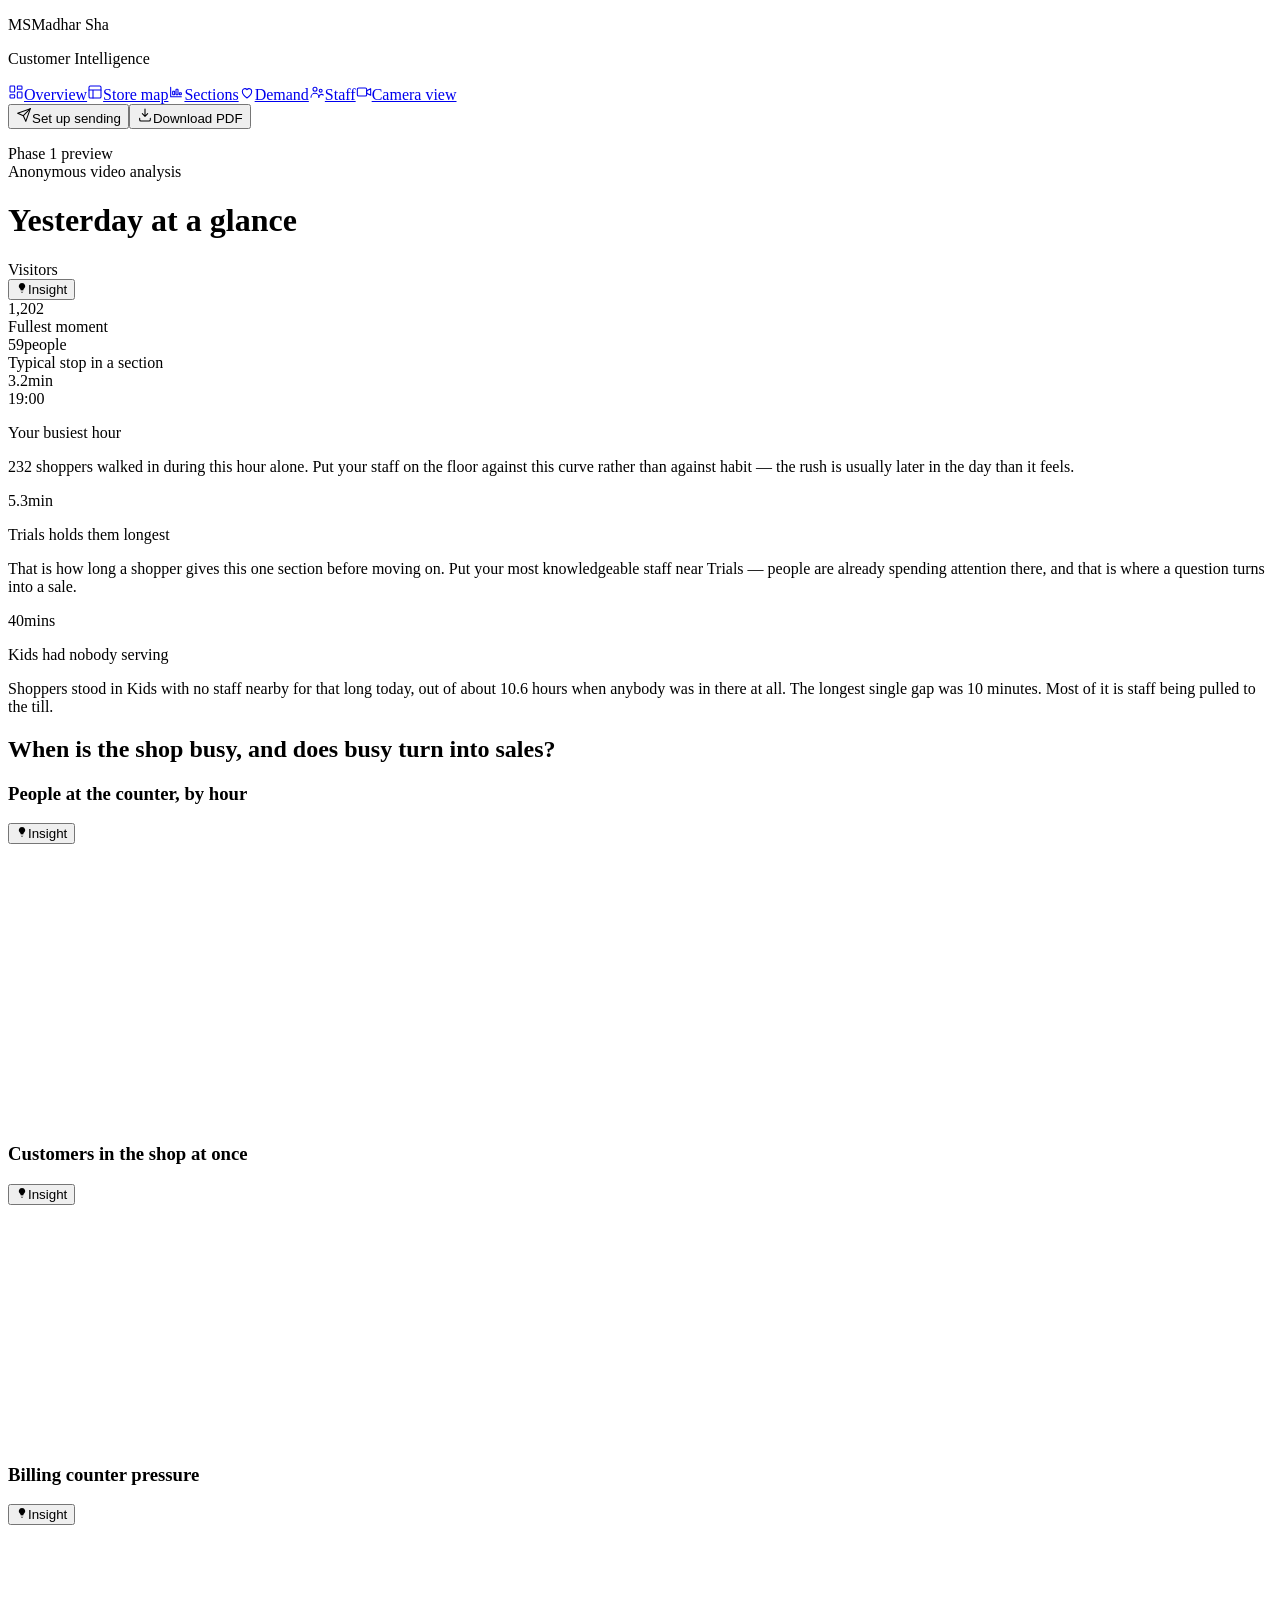
==== index.html @ ca0acdad "Publish dashboard build" ====
<!DOCTYPE html><html lang="en" class="h-full antialiased"><head><meta charSet="utf-8"/><meta name="viewport" content="width=device-width, initial-scale=1"/><link rel="stylesheet" href="/madharsha-demo/_next/static/chunks/265nn-_ug2nml.css" data-precedence="next"/><link rel="preload" as="script" fetchPriority="low" href="/madharsha-demo/_next/static/chunks/10qk6v6416kh8.js"/><script src="/madharsha-demo/_next/static/chunks/0jiit9wxqoj99.js" async=""></script><script src="/madharsha-demo/_next/static/chunks/25o46h8mdjlrg.js" async=""></script><script src="/madharsha-demo/_next/static/chunks/turbopack-3q-wtkj71m_ji.js" async=""></script><script src="/madharsha-demo/_next/static/chunks/3kh2i3ljqhr0g.js" async=""></script><script src="/madharsha-demo/_next/static/chunks/14mrh2-p_w84d.js" async=""></script><script src="/madharsha-demo/_next/static/chunks/3-aqj05c_5vm9.js" async=""></script><script src="/madharsha-demo/_next/static/chunks/3315fi0r4h0th.js" async=""></script><title>Madhar Sha · Customer Intelligence</title><meta name="description" content="Customer analytics and store intelligence for the Madhar Sha showroom."/><link rel="icon" href="/madharsha-demo/favicon.ico?favicon.2vob68tjqpejf.ico" sizes="256x256" type="image/x-icon"/><script src="/madharsha-demo/_next/static/chunks/0cz1d0mv5g_q7.js" noModule=""></script></head><body class="min-h-full"><div hidden=""><!--$--><!--/$--></div><aside class="fixed inset-y-0 left-0 z-20 flex w-14 flex-col border-r border-[color:var(--hairline)] bg-[color:var(--sidebar)] lg:w-[210px]"><div class="border-b border-[color:var(--hairline)] px-3 py-4 lg:px-4"><p class="text-[13px] font-semibold leading-tight text-[color:var(--ink-primary)]"><span class="lg:hidden">MS</span><span class="hidden lg:inline">Madhar Sha</span></p><p class="mt-0.5 hidden text-[10px] uppercase tracking-wider text-[color:var(--ink-muted)] lg:block">Customer Intelligence</p></div><nav class="flex-1 px-2 py-3"><a aria-current="page" title="Overview" class="mb-0.5 flex items-center justify-center gap-2.5 rounded px-3 py-2 text-[13px] transition-colors lg:justify-start bg-[color:var(--accent-soft)] font-medium text-[color:var(--accent)]" href="/madharsha-demo/"><svg viewBox="0 0 24 24" width="16" height="16" fill="none" stroke="currentColor" stroke-width="1.6" stroke-linecap="round" stroke-linejoin="round" aria-hidden="true" class="shrink-0"><rect x="3" y="3" width="7" height="9" rx="1"></rect><rect x="14" y="3" width="7" height="5" rx="1"></rect><rect x="14" y="12" width="7" height="9" rx="1"></rect><rect x="3" y="16" width="7" height="5" rx="1"></rect></svg><span class="hidden lg:inline">Overview</span></a><a title="Store map" class="mb-0.5 flex items-center justify-center gap-2.5 rounded px-3 py-2 text-[13px] transition-colors lg:justify-start text-[color:var(--ink-secondary)] hover:bg-[color:var(--plane)]" href="/madharsha-demo/store/"><svg viewBox="0 0 24 24" width="16" height="16" fill="none" stroke="currentColor" stroke-width="1.6" stroke-linecap="round" stroke-linejoin="round" aria-hidden="true" class="shrink-0"><rect x="3" y="3" width="18" height="18" rx="2"></rect><path d="M3 9h18M9 21V9"></path></svg><span class="hidden lg:inline">Store map</span></a><a title="Sections" class="mb-0.5 flex items-center justify-center gap-2.5 rounded px-3 py-2 text-[13px] transition-colors lg:justify-start text-[color:var(--ink-secondary)] hover:bg-[color:var(--plane)]" href="/madharsha-demo/sections/"><svg viewBox="0 0 24 24" width="16" height="16" fill="none" stroke="currentColor" stroke-width="1.6" stroke-linecap="round" stroke-linejoin="round" aria-hidden="true" class="shrink-0"><path d="M4 19V5M4 19h16"></path><rect x="7" y="11" width="3" height="5" rx="0.5"></rect><rect x="12" y="8" width="3" height="8" rx="0.5"></rect><rect x="17" y="13" width="3" height="3" rx="0.5"></rect></svg><span class="hidden lg:inline">Sections</span></a><a title="Demand" class="mb-0.5 flex items-center justify-center gap-2.5 rounded px-3 py-2 text-[13px] transition-colors lg:justify-start text-[color:var(--ink-secondary)] hover:bg-[color:var(--plane)]" href="/madharsha-demo/demand/"><svg viewBox="0 0 24 24" width="16" height="16" fill="none" stroke="currentColor" stroke-width="1.6" stroke-linecap="round" stroke-linejoin="round" aria-hidden="true" class="shrink-0"><path d="M12 21s-7-4.5-7-10a4 4 0 0 1 7-2.6A4 4 0 0 1 19 11c0 5.5-7 10-7 10z"></path></svg><span class="hidden lg:inline">Demand</span></a><a title="Staff" class="mb-0.5 flex items-center justify-center gap-2.5 rounded px-3 py-2 text-[13px] transition-colors lg:justify-start text-[color:var(--ink-secondary)] hover:bg-[color:var(--plane)]" href="/madharsha-demo/staff/"><svg viewBox="0 0 24 24" width="16" height="16" fill="none" stroke="currentColor" stroke-width="1.6" stroke-linecap="round" stroke-linejoin="round" aria-hidden="true" class="shrink-0"><circle cx="9" cy="8" r="3"></circle><path d="M3 20a6 6 0 0 1 12 0"></path><circle cx="17.5" cy="10" r="2.2"></circle><path d="M14.5 20a4.5 4.5 0 0 1 7 -3.6"></path></svg><span class="hidden lg:inline">Staff</span></a><a title="Camera view" class="mb-0.5 flex items-center justify-center gap-2.5 rounded px-3 py-2 text-[13px] transition-colors lg:justify-start text-[color:var(--ink-secondary)] hover:bg-[color:var(--plane)]" href="/madharsha-demo/camera/"><svg viewBox="0 0 24 24" width="16" height="16" fill="none" stroke="currentColor" stroke-width="1.6" stroke-linecap="round" stroke-linejoin="round" aria-hidden="true" class="shrink-0"><rect x="2" y="6" width="14" height="12" rx="2"></rect><path d="M16 10l6-3v10l-6-3z"></path></svg><span class="hidden lg:inline">Camera view</span></a></nav><div class="border-t border-[color:var(--hairline)] px-2 py-3 lg:px-4"><div><button type="button" title="Set up Telegram delivery" class="flex w-full items-center justify-center gap-2 rounded px-2 py-2 text-[12px] transition-colors disabled:opacity-60 lg:justify-start lg:px-3 bg-[color:var(--accent-soft)] font-medium text-[color:var(--accent)] hover:brightness-95"><svg viewBox="0 0 24 24" width="16" height="16" fill="none" stroke="currentColor" stroke-width="1.6" stroke-linecap="round" stroke-linejoin="round" aria-hidden="true" class="shrink-0"><path d="M21.5 2.5L11 13"></path><path d="M21.5 2.5l-6.8 19-3.7-8.5L2.5 9.3z"></path></svg><span class="hidden lg:inline">Set up sending</span></button><button type="button" title="Download the full PDF report" class="flex w-full items-center justify-center gap-2 rounded px-2 py-2 text-[12px] transition-colors disabled:opacity-60 lg:justify-start lg:px-3 mt-1.5 border border-[color:var(--hairline)] text-[color:var(--ink-secondary)] hover:bg-[color:var(--plane)] hover:text-[color:var(--accent)]"><svg viewBox="0 0 24 24" width="16" height="16" fill="none" stroke="currentColor" stroke-width="1.6" stroke-linecap="round" stroke-linejoin="round" aria-hidden="true" class="shrink-0"><path d="M12 3v11m0 0l-4-4m4 4l4-4"></path><path d="M4 17v2a2 2 0 0 0 2 2h12a2 2 0 0 0 2-2v-2"></path></svg><span class="hidden lg:inline">Download PDF</span></button><div class="hidden lg:block"></div></div></div><div class="hidden border-t border-[color:var(--hairline)] px-4 py-3 lg:block"><p class="text-[10px] leading-relaxed text-[color:var(--ink-muted)]">Phase 1 preview<br/>Anonymous video analysis</p></div></aside><main class="ml-14 min-h-screen px-4 py-5 lg:ml-[210px] lg:px-7 lg:py-6"><div class="mb-5 max-w-3xl"><h1 class="text-[19px] font-semibold tracking-tight">Yesterday at a glance</h1></div><div class="mb-4 grid gap-3 sm:grid-cols-2 lg:grid-cols-3"><div class="rounded border border-[color:var(--hairline)] bg-[color:var(--surface)] p-4"><div class="flex items-start justify-between gap-2"><span class="text-[11px] font-medium uppercase tracking-wide text-[color:var(--ink-secondary)]">Visitors</span><div class="flex shrink-0 items-center gap-1.5"><span class="relative inline-flex"><button type="button" aria-label="Show insight" aria-expanded="false" class="flex h-[22px] items-center gap-1 rounded px-1.5 text-[10px] font-semibold uppercase tracking-wide transition-colors bg-[color:var(--accent-soft)] text-[color:var(--accent)] hover:bg-[color:var(--accent)] hover:text-white"><svg viewBox="0 0 24 24" width="12" height="12" fill="currentColor" aria-hidden="true"><path d="M12 2a6.5 6.5 0 0 0-3.9 11.7c.5.4.8.9.9 1.5l.1.6h5.8l.1-.6c.1-.6.4-1.1.9-1.5A6.5 6.5 0 0 0 12 2z"></path><path d="M9.4 17.2h5.2v1.5H9.4zM10.3 20h3.4v1.4h-3.4z" opacity="0.7"></path></svg>Insight</button></span></div></div><div class="mt-2 flex items-baseline gap-1"><span class="text-[26px] font-semibold leading-none text-[color:var(--ink-primary)]">1,202</span></div></div><div class="rounded border border-[color:var(--hairline)] bg-[color:var(--surface)] p-4"><div class="flex items-start justify-between gap-2"><span class="text-[11px] font-medium uppercase tracking-wide text-[color:var(--ink-secondary)]">Fullest moment</span><div class="flex shrink-0 items-center gap-1.5"></div></div><div class="mt-2 flex items-baseline gap-1"><span class="text-[26px] font-semibold leading-none text-[color:var(--ink-primary)]">59</span><span class="text-sm text-[color:var(--ink-secondary)]">people</span></div></div><div class="rounded border border-[color:var(--hairline)] bg-[color:var(--surface)] p-4"><div class="flex items-start justify-between gap-2"><span class="text-[11px] font-medium uppercase tracking-wide text-[color:var(--ink-secondary)]">Typical stop in a section</span><div class="flex shrink-0 items-center gap-1.5"></div></div><div class="mt-2 flex items-baseline gap-1"><span class="text-[26px] font-semibold leading-none text-[color:var(--ink-primary)]">3.2</span><span class="text-sm text-[color:var(--ink-secondary)]">min</span></div></div></div><div class="grid items-start gap-3 lg:grid-cols-3"><div class="flex flex-col rounded border border-[color:var(--hairline)] bg-[color:var(--surface)] p-4"><div class="mb-3 flex items-start justify-between gap-2"><div class="flex items-baseline gap-1.5"><span class="text-[26px] font-semibold leading-none tracking-tight text-[color:var(--ink-primary)]">19:00</span></div></div><p class="text-sm font-semibold leading-snug text-[color:var(--ink-primary)]">Your busiest hour</p><p class="mt-1.5 text-xs leading-relaxed text-[color:var(--ink-secondary)]">232 shoppers walked in during this hour alone. Put your staff on the floor against this curve rather than against habit — the rush is usually later in the day than it feels.</p></div><div class="flex flex-col rounded border border-[color:var(--hairline)] bg-[color:var(--surface)] p-4"><div class="mb-3 flex items-start justify-between gap-2"><div class="flex items-baseline gap-1.5"><span class="text-[26px] font-semibold leading-none tracking-tight text-[color:var(--ink-primary)]">5.3</span><span class="text-base font-medium text-[color:var(--ink-secondary)]">min</span></div></div><p class="text-sm font-semibold leading-snug text-[color:var(--ink-primary)]">Trials holds them longest</p><p class="mt-1.5 text-xs leading-relaxed text-[color:var(--ink-secondary)]">That is how long a shopper gives this one section before moving on. Put your most knowledgeable staff near Trials — people are already spending attention there, and that is where a question turns into a sale.</p></div><div class="flex flex-col rounded border border-[color:var(--hairline)] bg-[color:var(--surface)] p-4"><div class="mb-3 flex items-start justify-between gap-2"><div class="flex items-baseline gap-1.5"><span class="text-[26px] font-semibold leading-none tracking-tight text-[color:var(--ink-primary)]">40</span><span class="text-base font-medium text-[color:var(--ink-secondary)]">mins</span></div></div><p class="text-sm font-semibold leading-snug text-[color:var(--ink-primary)]">Kids had nobody serving</p><p class="mt-1.5 text-xs leading-relaxed text-[color:var(--ink-secondary)]">Shoppers stood in Kids with no staff nearby for that long today, out of about 10.6 hours when anybody was in there at all. The longest single gap was 10 minutes. Most of it is staff being pulled to the till.</p></div></div><div class="mb-3 mt-8 border-t border-[color:var(--hairline)] pt-5"><h2 class="text-[15px] font-semibold tracking-tight text-[color:var(--ink-primary)]">When is the shop busy, and does busy turn into sales?</h2></div><div class="grid items-start gap-3 lg:grid-cols-2"><section class="flex flex-col rounded border border-[color:var(--hairline)] bg-[color:var(--surface)] p-4 lg:col-span-2"><header class="mb-3 flex items-start justify-between gap-3"><h3 class="min-w-0 text-[13px] font-semibold leading-tight text-[color:var(--ink-primary)]">People at the counter, by hour</h3><div class="flex shrink-0 items-center gap-1.5"><span class="relative inline-flex"><button type="button" aria-label="Show insight" aria-expanded="false" class="flex h-[22px] items-center gap-1 rounded px-1.5 text-[10px] font-semibold uppercase tracking-wide transition-colors bg-[color:var(--accent-soft)] text-[color:var(--accent)] hover:bg-[color:var(--accent)] hover:text-white"><svg viewBox="0 0 24 24" width="12" height="12" fill="currentColor" aria-hidden="true"><path d="M12 2a6.5 6.5 0 0 0-3.9 11.7c.5.4.8.9.9 1.5l.1.6h5.8l.1-.6c.1-.6.4-1.1.9-1.5A6.5 6.5 0 0 0 12 2z"></path><path d="M9.4 17.2h5.2v1.5H9.4zM10.3 20h3.4v1.4h-3.4z" opacity="0.7"></path></svg>Insight</button></span></div></header><div class="min-w-0 overflow-x-auto"><div role="img" aria-label="People at the counter by hour" class="" style="height:280px;width:100%"></div></div></section><section class="flex flex-col rounded border border-[color:var(--hairline)] bg-[color:var(--surface)] p-4 "><header class="mb-3 flex items-start justify-between gap-3"><h3 class="min-w-0 text-[13px] font-semibold leading-tight text-[color:var(--ink-primary)]">Customers in the shop at once</h3><div class="flex shrink-0 items-center gap-1.5"><span class="relative inline-flex"><button type="button" aria-label="Show insight" aria-expanded="false" class="flex h-[22px] items-center gap-1 rounded px-1.5 text-[10px] font-semibold uppercase tracking-wide transition-colors bg-[color:var(--accent-soft)] text-[color:var(--accent)] hover:bg-[color:var(--accent)] hover:text-white"><svg viewBox="0 0 24 24" width="12" height="12" fill="currentColor" aria-hidden="true"><path d="M12 2a6.5 6.5 0 0 0-3.9 11.7c.5.4.8.9.9 1.5l.1.6h5.8l.1-.6c.1-.6.4-1.1.9-1.5A6.5 6.5 0 0 0 12 2z"></path><path d="M9.4 17.2h5.2v1.5H9.4zM10.3 20h3.4v1.4h-3.4z" opacity="0.7"></path></svg>Insight</button></span></div></header><div class="min-w-0 overflow-x-auto"><div role="img" aria-label="Store occupancy over time" class="" style="height:240px;width:100%"></div></div></section><section class="flex flex-col rounded border border-[color:var(--hairline)] bg-[color:var(--surface)] p-4 "><header class="mb-3 flex items-start justify-between gap-3"><h3 class="min-w-0 text-[13px] font-semibold leading-tight text-[color:var(--ink-primary)]">Billing counter pressure</h3><div class="flex shrink-0 items-center gap-1.5"><span class="relative inline-flex"><button type="button" aria-label="Show insight" aria-expanded="false" class="flex h-[22px] items-center gap-1 rounded px-1.5 text-[10px] font-semibold uppercase tracking-wide transition-colors bg-[color:var(--accent-soft)] text-[color:var(--accent)] hover:bg-[color:var(--accent)] hover:text-white"><svg viewBox="0 0 24 24" width="12" height="12" fill="currentColor" aria-hidden="true"><path d="M12 2a6.5 6.5 0 0 0-3.9 11.7c.5.4.8.9.9 1.5l.1.6h5.8l.1-.6c.1-.6.4-1.1.9-1.5A6.5 6.5 0 0 0 12 2z"></path><path d="M9.4 17.2h5.2v1.5H9.4zM10.3 20h3.4v1.4h-3.4z" opacity="0.7"></path></svg>Insight</button></span></div></header><div class="min-w-0 overflow-x-auto"><div role="img" aria-label="Billing queue pressure" class="" style="height:240px;width:100%"></div></div></section></div><!--$--><!--/$--></main><script src="/madharsha-demo/_next/static/chunks/10qk6v6416kh8.js" id="_R_" async=""></script><script>(self.__next_f=self.__next_f||[]).push([0])</script><script>self.__next_f.push([1,"1:\"$Sreact.fragment\"\n2:I[87771,[\"/madharsha-demo/_next/static/chunks/3kh2i3ljqhr0g.js\",\"/madharsha-demo/_next/static/chunks/14mrh2-p_w84d.js\"],\"default\"]\n3:I[39756,[\"/madharsha-demo/_next/static/chunks/3kh2i3ljqhr0g.js\",\"/madharsha-demo/_next/static/chunks/14mrh2-p_w84d.js\"],\"default\"]\n4:I[37457,[\"/madharsha-demo/_next/static/chunks/3kh2i3ljqhr0g.js\",\"/madharsha-demo/_next/static/chunks/14mrh2-p_w84d.js\"],\"default\"]\n6:I[97367,[\"/madharsha-demo/_next/static/chunks/3kh2i3ljqhr0g.js\",\"/madharsha-demo/_next/static/chunks/14mrh2-p_w84d.js\"],\"OutletBoundary\"]\n7:\"$Sreact.suspense\"\n9:I[97367,[\"/madharsha-demo/_next/static/chunks/3kh2i3ljqhr0g.js\",\"/madharsha-demo/_next/static/chunks/14mrh2-p_w84d.js\"],\"ViewportBoundary\"]\nb:I[97367,[\"/madharsha-demo/_next/static/chunks/3kh2i3ljqhr0g.js\",\"/madharsha-demo/_next/static/chunks/14mrh2-p_w84d.js\"],\"MetadataBoundary\"]\nd:I[68027,[\"/madharsha-demo/_next/static/chunks/3kh2i3ljqhr0g.js\",\"/madharsha-demo/_next/static/chunks/14mrh2-p_w84d.js\"],\"default\",1]\n:HL[\"/madharsha-demo/_next/static/chunks/265nn-_ug2nml.css\",\"style\"]\n"])</script><script>self.__next_f.push([1,"0:{\"P\":null,\"c\":[\"\",\"\"],\"q\":\"\",\"i\":false,\"f\":[[[\"\",{\"children\":[\"__PAGE__\",{}]},\"$undefined\",\"$undefined\",16],[[\"$\",\"$1\",\"c\",{\"children\":[[[\"$\",\"link\",\"0\",{\"rel\":\"stylesheet\",\"href\":\"/madharsha-demo/_next/static/chunks/265nn-_ug2nml.css\",\"precedence\":\"next\",\"crossOrigin\":\"$undefined\",\"nonce\":\"$undefined\"}],[\"$\",\"script\",\"script-0\",{\"src\":\"/madharsha-demo/_next/static/chunks/3kh2i3ljqhr0g.js\",\"async\":true,\"nonce\":\"$undefined\"}],[\"$\",\"script\",\"script-1\",{\"src\":\"/madharsha-demo/_next/static/chunks/14mrh2-p_w84d.js\",\"async\":true,\"nonce\":\"$undefined\"}]],[\"$\",\"html\",null,{\"lang\":\"en\",\"className\":\"h-full antialiased\",\"children\":[\"$\",\"body\",null,{\"className\":\"min-h-full\",\"suppressHydrationWarning\":true,\"children\":[[\"$\",\"$L2\",null,{}],[\"$\",\"main\",null,{\"className\":\"ml-14 min-h-screen px-4 py-5 lg:ml-[210px] lg:px-7 lg:py-6\",\"children\":[\"$\",\"$L3\",null,{\"parallelRouterKey\":\"children\",\"error\":\"$undefined\",\"errorStyles\":\"$undefined\",\"errorScripts\":\"$undefined\",\"template\":[\"$\",\"$L4\",null,{}],\"templateStyles\":\"$undefined\",\"templateScripts\":\"$undefined\",\"notFound\":[[[\"$\",\"title\",null,{\"children\":\"404: This page could not be found.\"}],[\"$\",\"div\",null,{\"style\":{\"fontFamily\":\"system-ui,\\\"Segoe UI\\\",Roboto,Helvetica,Arial,sans-serif,\\\"Apple Color Emoji\\\",\\\"Segoe UI Emoji\\\"\",\"height\":\"100vh\",\"textAlign\":\"center\",\"display\":\"flex\",\"flexDirection\":\"column\",\"alignItems\":\"center\",\"justifyContent\":\"center\"},\"children\":[\"$\",\"div\",null,{\"children\":[[\"$\",\"style\",null,{\"dangerouslySetInnerHTML\":{\"__html\":\"body{color:#000;background:#fff;margin:0}.next-error-h1{border-right:1px solid rgba(0,0,0,.3)}@media (prefers-color-scheme:dark){body{color:#fff;background:#000}.next-error-h1{border-right:1px solid rgba(255,255,255,.3)}}\"}}],[\"$\",\"h1\",null,{\"className\":\"next-error-h1\",\"style\":{\"display\":\"inline-block\",\"margin\":\"0 20px 0 0\",\"padding\":\"0 23px 0 0\",\"fontSize\":24,\"fontWeight\":500,\"verticalAlign\":\"top\",\"lineHeight\":\"49px\"},\"children\":404}],[\"$\",\"div\",null,{\"style\":{\"display\":\"inline-block\"},\"children\":[\"$\",\"h2\",null,{\"style\":{\"fontSize\":14,\"fontWeight\":400,\"lineHeight\":\"49px\",\"margin\":0},\"children\":\"This page could not be found.\"}]}]]}]}]],[]],\"forbidden\":\"$undefined\",\"unauthorized\":\"$undefined\"}]}]]}]}]]}],{\"children\":[[\"$\",\"$1\",\"c\",{\"children\":[\"$L5\",[[\"$\",\"script\",\"script-0\",{\"src\":\"/madharsha-demo/_next/static/chunks/3-aqj05c_5vm9.js\",\"async\":true,\"nonce\":\"$undefined\"}],[\"$\",\"script\",\"script-1\",{\"src\":\"/madharsha-demo/_next/static/chunks/3315fi0r4h0th.js\",\"async\":true,\"nonce\":\"$undefined\"}]],[\"$\",\"$L6\",null,{\"children\":[\"$\",\"$7\",null,{\"name\":\"Next.MetadataOutlet\",\"children\":\"$@8\"}]}]]}],{},null,false,null]},null,false,null],[\"$\",\"$1\",\"h\",{\"children\":[null,[\"$\",\"$L9\",null,{\"children\":\"$La\"}],[\"$\",\"div\",null,{\"hidden\":true,\"children\":[\"$\",\"$Lb\",null,{\"children\":[\"$\",\"$7\",null,{\"name\":\"Next.Metadata\",\"children\":\"$Lc\"}]}]}],null]}],false]],\"m\":\"$undefined\",\"G\":[\"$d\",[[\"$\",\"link\",\"0\",{\"rel\":\"stylesheet\",\"href\":\"/madharsha-demo/_next/static/chunks/265nn-_ug2nml.css\",\"precedence\":\"next\",\"crossOrigin\":\"$undefined\",\"nonce\":\"$undefined\"}]]],\"S\":true,\"h\":null,\"s\":\"$undefined\",\"l\":\"$undefined\",\"p\":\"$undefined\",\"d\":\"$undefined\",\"b\":\"v3IBdxbj2Cp2BBjdvb1cp\"}\n"])</script><script>self.__next_f.push([1,"a:[[\"$\",\"meta\",\"0\",{\"charSet\":\"utf-8\"}],[\"$\",\"meta\",\"1\",{\"name\":\"viewport\",\"content\":\"width=device-width, initial-scale=1\"}]]\n"])</script><script>self.__next_f.push([1,"e:I[27201,[\"/madharsha-demo/_next/static/chunks/3kh2i3ljqhr0g.js\",\"/madharsha-demo/_next/static/chunks/14mrh2-p_w84d.js\"],\"IconMark\"]\n8:null\nc:[[\"$\",\"title\",\"0\",{\"children\":\"Madhar Sha · Customer Intelligence\"}],[\"$\",\"meta\",\"1\",{\"name\":\"description\",\"content\":\"Customer analytics and store intelligence for the Madhar Sha showroom.\"}],[\"$\",\"link\",\"2\",{\"rel\":\"icon\",\"href\":\"/madharsha-demo/favicon.ico?favicon.2vob68tjqpejf.ico\",\"sizes\":\"256x256\",\"type\":\"image/x-icon\"}],[\"$\",\"$Le\",\"3\",{}]]\n"])</script><script>self.__next_f.push([1,"f:I[24679,[\"/madharsha-demo/_next/static/chunks/3kh2i3ljqhr0g.js\",\"/madharsha-demo/_next/static/chunks/14mrh2-p_w84d.js\",\"/madharsha-demo/_next/static/chunks/3-aqj05c_5vm9.js\",\"/madharsha-demo/_next/static/chunks/3315fi0r4h0th.js\"],\"default\"]\n"])</script><script>self.__next_f.push([1,"5:[[\"$\",\"div\",null,{\"className\":\"mb-5 max-w-3xl\",\"children\":[\"$\",\"h1\",null,{\"className\":\"text-[19px] font-semibold tracking-tight\",\"children\":\"Yesterday at a glance\"}]}],[\"$\",\"div\",null,{\"className\":\"mb-4 grid gap-3 sm:grid-cols-2 lg:grid-cols-3\",\"children\":[[\"$\",\"div\",null,{\"className\":\"rounded border border-[color:var(--hairline)] bg-[color:var(--surface)] p-4\",\"children\":[[\"$\",\"div\",null,{\"className\":\"flex items-start justify-between gap-2\",\"children\":[[\"$\",\"span\",null,{\"className\":\"text-[11px] font-medium uppercase tracking-wide text-[color:var(--ink-secondary)]\",\"children\":\"Visitors\"}],[\"$\",\"div\",null,{\"className\":\"flex shrink-0 items-center gap-1.5\",\"children\":[[\"$\",\"$Lf\",null,{\"text\":\"Trade is concentrated rather than spread evenly, and 19:00 is the crest of it. Roster against the shape of the day rather than against the daily total, which hides the peak entirely.\"}],null]}]]}],[\"$\",\"div\",null,{\"className\":\"mt-2 flex items-baseline gap-1\",\"children\":[[\"$\",\"span\",null,{\"className\":\"text-[26px] font-semibold leading-none text-[color:var(--ink-primary)]\",\"children\":\"1,202\"}],\"$undefined\"]}]]}],[\"$\",\"div\",null,{\"className\":\"rounded border border-[color:var(--hairline)] bg-[color:var(--surface)] p-4\",\"children\":[[\"$\",\"div\",null,{\"className\":\"flex items-start justify-between gap-2\",\"children\":[[\"$\",\"span\",null,{\"className\":\"text-[11px] font-medium uppercase tracking-wide text-[color:var(--ink-secondary)]\",\"children\":\"Fullest moment\"}],[\"$\",\"div\",null,{\"className\":\"flex shrink-0 items-center gap-1.5\",\"children\":[\"$undefined\",null]}]]}],[\"$\",\"div\",null,{\"className\":\"mt-2 flex items-baseline gap-1\",\"children\":[[\"$\",\"span\",null,{\"className\":\"text-[26px] font-semibold leading-none text-[color:var(--ink-primary)]\",\"children\":\"59\"}],[\"$\",\"span\",null,{\"className\":\"text-sm text-[color:var(--ink-secondary)]\",\"children\":\"people\"}]]}]]}],[\"$\",\"div\",null,{\"className\":\"rounded border border-[color:var(--hairline)] bg-[color:var(--surface)] p-4\",\"children\":[[\"$\",\"div\",null,{\"className\":\"flex items-start justify-between gap-2\",\"children\":[[\"$\",\"span\",null,{\"className\":\"text-[11px] font-medium uppercase tracking-wide text-[color:var(--ink-secondary)]\",\"children\":\"Typical stop in a section\"}],[\"$\",\"div\",null,{\"className\":\"flex shrink-0 items-center gap-1.5\",\"children\":[\"$undefined\",null]}]]}],[\"$\",\"div\",null,{\"className\":\"mt-2 flex items-baseline gap-1\",\"children\":[[\"$\",\"span\",null,{\"className\":\"text-[26px] font-semibold leading-none text-[color:var(--ink-primary)]\",\"children\":\"3.2\"}],[\"$\",\"span\",null,{\"className\":\"text-sm text-[color:var(--ink-secondary)]\",\"children\":\"min\"}]]}]]}]]}],[\"$\",\"div\",null,{\"className\":\"grid items-start gap-3 lg:grid-cols-3\",\"children\":[[\"$\",\"div\",null,{\"className\":\"flex flex-col rounded border border-[color:var(--hairline)] bg-[color:var(--surface)] p-4\",\"children\":[[\"$\",\"div\",null,{\"className\":\"mb-3 flex items-start justify-between gap-2\",\"children\":[[\"$\",\"div\",null,{\"className\":\"flex items-baseline gap-1.5\",\"children\":[[\"$\",\"span\",null,{\"className\":\"text-[26px] font-semibold leading-none tracking-tight text-[color:var(--ink-primary)]\",\"children\":\"19:00\"}],\"$undefined\"]}],null]}],[\"$\",\"p\",null,{\"className\":\"text-sm font-semibold leading-snug text-[color:var(--ink-primary)]\",\"children\":\"Your busiest hour\"}],[\"$\",\"p\",null,{\"className\":\"mt-1.5 text-xs leading-relaxed text-[color:var(--ink-secondary)]\",\"children\":\"232 shoppers walked in during this hour alone. Put your staff on the floor against this curve rather than against habit — the rush is usually later in the day than it feels.\"}]]}],[\"$\",\"div\",null,{\"className\":\"flex flex-col rounded border border-[color:var(--hairline)] bg-[color:var(--surface)] p-4\",\"children\":[[\"$\",\"div\",null,{\"className\":\"mb-3 flex items-start justify-between gap-2\",\"children\":[[\"$\",\"div\",null,{\"className\":\"flex items-baseline gap-1.5\",\"children\":[[\"$\",\"span\",null,{\"className\":\"text-[26px] font-semibold leading-none tracking-tight text-[color:var(--ink-primary)]\",\"children\":\"5.3\"}],[\"$\",\"span\",null,{\"className\":\"text-base font-medium text-[color:var(--ink-secondary)]\",\"children\":\"min\"}]]}],\"$L10\"]}],\"$L11\",\"$L12\"]}],\"$L13\"]}],\"$L14\",\"$L15\"]\n"])</script><script>self.__next_f.push([1,"16:I[60371,[\"/madharsha-demo/_next/static/chunks/3kh2i3ljqhr0g.js\",\"/madharsha-demo/_next/static/chunks/14mrh2-p_w84d.js\",\"/madharsha-demo/_next/static/chunks/3-aqj05c_5vm9.js\",\"/madharsha-demo/_next/static/chunks/3315fi0r4h0th.js\"],\"CounterThroughputChart\"]\n17:I[60371,[\"/madharsha-demo/_next/static/chunks/3kh2i3ljqhr0g.js\",\"/madharsha-demo/_next/static/chunks/14mrh2-p_w84d.js\",\"/madharsha-demo/_next/static/chunks/3-aqj05c_5vm9.js\",\"/madharsha-demo/_next/static/chunks/3315fi0r4h0th.js\"],\"OccupancyChart\"]\n10:null\n11:[\"$\",\"p\",null,{\"className\":\"text-sm font-semibold leading-snug text-[color:var(--ink-primary)]\",\"children\":\"Trials holds them longest\"}]\n12:[\"$\",\"p\",null,{\"className\":\"mt-1.5 text-xs leading-relaxed text-[color:var(--ink-secondary)]\",\"children\":\"That is how long a shopper gives this one section before moving on. Put your most knowledgeable staff near Trials — people are already spending attention there, and that is where a question turns into a sale.\"}]\n13:[\"$\",\"div\",null,{\"className\":\"flex flex-col rounded border border-[color:var(--hairline)] bg-[color:var(--surface)] p-4\",\"children\":[[\"$\",\"div\",null,{\"className\":\"mb-3 flex items-start justify-between gap-2\",\"children\":[[\"$\",\"div\",null,{\"className\":\"flex items-baseline gap-1.5\",\"children\":[[\"$\",\"span\",null,{\"className\":\"text-[26px] font-semibold leading-none tracking-tight text-[color:var(--ink-primary)]\",\"children\":\"40\"}],[\"$\",\"span\",null,{\"className\":\"text-base font-medium text-[color:var(--ink-secondary)]\",\"children\":\"mins\"}]]}],null]}],[\"$\",\"p\",null,{\"className\":\"text-sm font-semibold leading-snug text-[color:var(--ink-primary)]\",\"children\":\"Kids had nobody serving\"}],[\"$\",\"p\",null,{\"className\":\"mt-1.5 text-xs leading-relaxed text-[color:var(--ink-secondary)]\",\"children\":\"Shoppers stood in Kids with no staff nearby for that long today, out of about 10.6 hours when anybody was in there at all. The longest single gap was 10 minutes. Most of it is staff being pulled to the till.\"}]]}]\n14:[\"$\",\"div\",null,{\"className\":\"mb-3 mt-8 border-t border-[color:var(--hairline)] pt-5\",\"children\":[\"$\",\"h2\",null,{\"className\":\"text-[15px] font-semibold tracking-tight text-[color:var(--ink-primary)]\",\"children\":\"When is the shop busy, and does busy turn into sales?\"}]}]\n"])</script><script>self.__next_f.push([1,"15:[\"$\",\"div\",null,{\"className\":\"grid items-start gap-3 lg:grid-cols-2\",\"children\":[[\"$\",\"section\",null,{\"className\":\"flex flex-col rounded border border-[color:var(--hairline)] bg-[color:var(--surface)] p-4 lg:col-span-2\",\"children\":[[\"$\",\"header\",null,{\"className\":\"mb-3 flex items-start justify-between gap-3\",\"children\":[[\"$\",\"h3\",null,{\"className\":\"min-w-0 text-[13px] font-semibold leading-tight text-[color:var(--ink-primary)]\",\"children\":\"People at the counter, by hour\"}],[\"$\",\"div\",null,{\"className\":\"flex shrink-0 items-center gap-1.5\",\"children\":[[\"$\",\"$Lf\",null,{\"text\":\"The counter is busiest at 18:00. This counts people reaching the till, not people buying -- Phase 1 has no billing-system link, so a sale is not something the cameras can see.\"}],null]}]]}],[\"$\",\"div\",null,{\"className\":\"min-w-0 overflow-x-auto\",\"children\":[\"$\",\"$L16\",null,{\"rows\":[{\"hour\":10,\"label\":\"10:00\",\"people\":15,\"median_wait_s\":134},{\"hour\":11,\"label\":\"11:00\",\"people\":13,\"median_wait_s\":106},{\"hour\":12,\"label\":\"12:00\",\"people\":13,\"median_wait_s\":148},{\"hour\":13,\"label\":\"13:00\",\"people\":20,\"median_wait_s\":103},{\"hour\":14,\"label\":\"14:00\",\"people\":17,\"median_wait_s\":164},{\"hour\":15,\"label\":\"15:00\",\"people\":26,\"median_wait_s\":120},{\"hour\":16,\"label\":\"16:00\",\"people\":24,\"median_wait_s\":159},{\"hour\":17,\"label\":\"17:00\",\"people\":32,\"median_wait_s\":171},{\"hour\":18,\"label\":\"18:00\",\"people\":59,\"median_wait_s\":162},{\"hour\":19,\"label\":\"19:00\",\"people\":58,\"median_wait_s\":142},{\"hour\":20,\"label\":\"20:00\",\"people\":40,\"median_wait_s\":146},{\"hour\":21,\"label\":\"21:00\",\"people\":6,\"median_wait_s\":140}]}]}],false]}],[\"$\",\"section\",null,{\"className\":\"flex flex-col rounded border border-[color:var(--hairline)] bg-[color:var(--surface)] p-4 \",\"children\":[[\"$\",\"header\",null,{\"className\":\"mb-3 flex items-start justify-between gap-3\",\"children\":[[\"$\",\"h3\",null,{\"className\":\"min-w-0 text-[13px] font-semibold leading-tight text-[color:var(--ink-primary)]\",\"children\":\"Customers in the shop at once\"}],[\"$\",\"div\",null,{\"className\":\"flex shrink-0 items-center gap-1.5\",\"children\":[[\"$\",\"$Lf\",null,{\"text\":\"The floor is fullest around 19:15. Sustained peaks are when the shop starts to feel crowded to a customer, which is usually before the team notices.\"}],null]}]]}],[\"$\",\"div\",null,{\"className\":\"min-w-0 overflow-x-auto\",\"children\":[\"$\",\"$L17\",null,{\"rows\":[{\"t\":\"10:00\",\"people\":5},{\"t\":\"10:05\",\"people\":10},{\"t\":\"10:10\",\"people\":11},{\"t\":\"10:15\",\"people\":11},{\"t\":\"10:20\",\"people\":4},{\"t\":\"10:25\",\"people\":7},{\"t\":\"10:30\",\"people\":10},{\"t\":\"10:35\",\"people\":10},{\"t\":\"10:40\",\"people\":7},{\"t\":\"10:45\",\"people\":11},{\"t\":\"10:50\",\"people\":13},{\"t\":\"10:55\",\"people\":14},{\"t\":\"11:00\",\"people\":14},{\"t\":\"11:05\",\"people\":19},{\"t\":\"11:10\",\"people\":17},{\"t\":\"11:15\",\"people\":12},{\"t\":\"11:20\",\"people\":12},{\"t\":\"11:25\",\"people\":11},{\"t\":\"11:30\",\"people\":13},{\"t\":\"11:35\",\"people\":16},{\"t\":\"11:40\",\"people\":8},{\"t\":\"11:45\",\"people\":8},{\"t\":\"11:50\",\"people\":8},{\"t\":\"11:55\",\"people\":10},{\"t\":\"12:00\",\"people\":11},{\"t\":\"12:05\",\"people\":12},{\"t\":\"12:10\",\"people\":13},{\"t\":\"12:15\",\"people\":14},{\"t\":\"12:20\",\"people\":17},{\"t\":\"12:25\",\"people\":17},{\"t\":\"12:30\",\"people\":15},{\"t\":\"12:35\",\"people\":10},{\"t\":\"12:40\",\"people\":11},{\"t\":\"12:45\",\"people\":15},{\"t\":\"12:50\",\"people\":17},{\"t\":\"12:55\",\"people\":18},{\"t\":\"13:00\",\"people\":17},{\"t\":\"13:05\",\"people\":18},{\"t\":\"13:10\",\"people\":19},{\"t\":\"13:15\",\"people\":19},{\"t\":\"13:20\",\"people\":21},{\"t\":\"13:25\",\"people\":18},{\"t\":\"13:30\",\"people\":16},{\"t\":\"13:35\",\"people\":22},{\"t\":\"13:40\",\"people\":16},{\"t\":\"13:45\",\"people\":14},{\"t\":\"13:50\",\"people\":19},{\"t\":\"13:55\",\"people\":21},{\"t\":\"14:00\",\"people\":21},{\"t\":\"14:05\",\"people\":20},{\"t\":\"14:10\",\"people\":19},{\"t\":\"14:15\",\"people\":14},{\"t\":\"14:20\",\"people\":13},{\"t\":\"14:25\",\"people\":12},{\"t\":\"14:30\",\"people\":15},{\"t\":\"14:35\",\"people\":18},{\"t\":\"14:40\",\"people\":17},{\"t\":\"14:45\",\"people\":18},{\"t\":\"14:50\",\"people\":23},{\"t\":\"14:55\",\"people\":24},{\"t\":\"15:00\",\"people\":20},{\"t\":\"15:05\",\"people\":18},{\"t\":\"15:10\",\"people\":27},{\"t\":\"15:15\",\"people\":29},{\"t\":\"15:20\",\"people\":28},{\"t\":\"15:25\",\"people\":18},{\"t\":\"15:30\",\"people\":19},{\"t\":\"15:35\",\"people\":15},{\"t\":\"15:40\",\"people\":16},{\"t\":\"15:45\",\"people\":21},{\"t\":\"15:50\",\"people\":24},{\"t\":\"15:55\",\"people\":22},{\"t\":\"16:00\",\"people\":16},{\"t\":\"16:05\",\"people\":20},{\"t\":\"16:10\",\"people\":20},{\"t\":\"16:15\",\"people\":24},{\"t\":\"16:20\",\"people\":22},{\"t\":\"16:25\",\"people\":16},{\"t\":\"16:30\",\"people\":16},{\"t\":\"16:35\",\"people\":20},{\"t\":\"16:40\",\"people\":26},{\"t\":\"16:45\",\"people\":24},{\"t\":\"16:50\",\"people\":22},{\"t\":\"16:55\",\"people\":25},{\"t\":\"17:00\",\"people\":23},{\"t\":\"17:05\",\"people\":30},{\"t\":\"17:10\",\"people\":27},{\"t\":\"17:15\",\"people\":28},{\"t\":\"17:20\",\"people\":28},{\"t\":\"17:25\",\"people\":27},{\"t\":\"17:30\",\"people\":28},{\"t\":\"17:35\",\"people\":27},{\"t\":\"17:40\",\"people\":23},{\"t\":\"17:45\",\"people\":25},{\"t\":\"17:50\",\"people\":33},{\"t\":\"17:55\",\"people\":28},{\"t\":\"18:00\",\"people\":35},{\"t\":\"18:05\",\"people\":34},{\"t\":\"18:10\",\"people\":40},{\"t\":\"18:15\",\"people\":43},{\"t\":\"18:20\",\"people\":45},{\"t\":\"18:25\",\"people\":39},{\"t\":\"18:30\",\"people\":36},{\"t\":\"18:35\",\"people\":45},{\"t\":\"18:40\",\"people\":58},{\"t\":\"18:45\",\"people\":54},{\"t\":\"18:50\",\"people\":49},{\"t\":\"18:55\",\"people\":39},{\"t\":\"19:00\",\"people\":46},{\"t\":\"19:05\",\"people\":56},{\"t\":\"19:10\",\"people\":55},{\"t\":\"19:15\",\"people\":59},{\"t\":\"19:20\",\"people\":53},{\"t\":\"19:25\",\"people\":43},{\"t\":\"19:30\",\"people\":52},{\"t\":\"19:35\",\"people\":50},{\"t\":\"19:40\",\"people\":42},{\"t\":\"19:45\",\"people\":35},{\"t\":\"19:50\",\"people\":37},{\"t\":\"19:55\",\"people\":44},{\"t\":\"20:00\",\"people\":35},{\"t\":\"20:05\",\"people\":33},{\"t\":\"20:10\",\"people\":33},{\"t\":\"20:15\",\"people\":33},{\"t\":\"20:20\",\"people\":37},{\"t\":\"20:25\",\"people\":35},{\"t\":\"20:30\",\"people\":40},{\"t\":\"20:35\",\"people\":32},{\"t\":\"20:40\",\"people\":30},{\"t\":\"20:45\",\"people\":29},{\"t\":\"20:50\",\"people\":25},{\"t\":\"20:55\",\"people\":30},{\"t\":\"21:00\",\"people\":18},{\"t\":\"21:05\",\"people\":14},{\"t\":\"21:10\",\"people\":5},{\"t\":\"21:15\",\"people\":2},{\"t\":\"21:20\",\"people\":1}]}]}],false]}],\"$L18\"]}]\n"])</script><script>self.__next_f.push([1,"19:I[60371,[\"/madharsha-demo/_next/static/chunks/3kh2i3ljqhr0g.js\",\"/madharsha-demo/_next/static/chunks/14mrh2-p_w84d.js\",\"/madharsha-demo/_next/static/chunks/3-aqj05c_5vm9.js\",\"/madharsha-demo/_next/static/chunks/3315fi0r4h0th.js\"],\"QueueChart\"]\n"])</script><script>self.__next_f.push([1,"18:[\"$\",\"section\",null,{\"className\":\"flex flex-col rounded border border-[color:var(--hairline)] bg-[color:var(--surface)] p-4 \",\"children\":[[\"$\",\"header\",null,{\"className\":\"mb-3 flex items-start justify-between gap-3\",\"children\":[[\"$\",\"h3\",null,{\"className\":\"min-w-0 text-[13px] font-semibold leading-tight text-[color:var(--ink-primary)]\",\"children\":\"Billing counter pressure\"}],[\"$\",\"div\",null,{\"className\":\"flex shrink-0 items-center gap-1.5\",\"children\":[[\"$\",\"$Lf\",null,{\"text\":\"The counter is under most pressure around 18:45. Queue length is where finished sales are lost — a second till at that hour is usually cheaper than the walkouts.\"}],null]}]]}],[\"$\",\"div\",null,{\"className\":\"min-w-0 overflow-x-auto\",\"children\":[\"$\",\"$L19\",null,{\"rows\":[{\"t\":\"10:00\",\"queue_length\":5,\"avg_wait_s\":160},{\"t\":\"10:15\",\"queue_length\":5,\"avg_wait_s\":132},{\"t\":\"10:30\",\"queue_length\":2,\"avg_wait_s\":113},{\"t\":\"10:45\",\"queue_length\":7,\"avg_wait_s\":145.4},{\"t\":\"11:00\",\"queue_length\":4,\"avg_wait_s\":142.7},{\"t\":\"11:15\",\"queue_length\":6,\"avg_wait_s\":134.8},{\"t\":\"11:30\",\"queue_length\":4,\"avg_wait_s\":89},{\"t\":\"11:45\",\"queue_length\":3,\"avg_wait_s\":102.7},{\"t\":\"12:00\",\"queue_length\":3,\"avg_wait_s\":323.3},{\"t\":\"12:15\",\"queue_length\":6,\"avg_wait_s\":178.4},{\"t\":\"12:30\",\"queue_length\":4,\"avg_wait_s\":148},{\"t\":\"12:45\",\"queue_length\":4,\"avg_wait_s\":125.5},{\"t\":\"13:00\",\"queue_length\":5,\"avg_wait_s\":132.8},{\"t\":\"13:15\",\"queue_length\":8,\"avg_wait_s\":171},{\"t\":\"13:30\",\"queue_length\":6,\"avg_wait_s\":89},{\"t\":\"13:45\",\"queue_length\":3,\"avg_wait_s\":126},{\"t\":\"14:00\",\"queue_length\":7,\"avg_wait_s\":188.6},{\"t\":\"14:15\",\"queue_length\":3,\"avg_wait_s\":151},{\"t\":\"14:30\",\"queue_length\":4,\"avg_wait_s\":171},{\"t\":\"14:45\",\"queue_length\":5,\"avg_wait_s\":201},{\"t\":\"15:00\",\"queue_length\":7,\"avg_wait_s\":158.9},{\"t\":\"15:15\",\"queue_length\":9,\"avg_wait_s\":173.2},{\"t\":\"15:30\",\"queue_length\":4,\"avg_wait_s\":114},{\"t\":\"15:45\",\"queue_length\":7,\"avg_wait_s\":248.3},{\"t\":\"16:00\",\"queue_length\":6,\"avg_wait_s\":188.8},{\"t\":\"16:15\",\"queue_length\":9,\"avg_wait_s\":160.7},{\"t\":\"16:30\",\"queue_length\":3,\"avg_wait_s\":104},{\"t\":\"16:45\",\"queue_length\":9,\"avg_wait_s\":204.2},{\"t\":\"17:00\",\"queue_length\":10,\"avg_wait_s\":163.8},{\"t\":\"17:15\",\"queue_length\":10,\"avg_wait_s\":179},{\"t\":\"17:30\",\"queue_length\":11,\"avg_wait_s\":200.6},{\"t\":\"17:45\",\"queue_length\":8,\"avg_wait_s\":201.8},{\"t\":\"18:00\",\"queue_length\":8,\"avg_wait_s\":147.3},{\"t\":\"18:15\",\"queue_length\":19,\"avg_wait_s\":170.4},{\"t\":\"18:30\",\"queue_length\":15,\"avg_wait_s\":211.6},{\"t\":\"18:45\",\"queue_length\":22,\"avg_wait_s\":165},{\"t\":\"19:00\",\"queue_length\":17,\"avg_wait_s\":159.6},{\"t\":\"19:15\",\"queue_length\":22,\"avg_wait_s\":156},{\"t\":\"19:30\",\"queue_length\":17,\"avg_wait_s\":149.2},{\"t\":\"19:45\",\"queue_length\":15,\"avg_wait_s\":125.7},{\"t\":\"20:00\",\"queue_length\":11,\"avg_wait_s\":164.9},{\"t\":\"20:15\",\"queue_length\":11,\"avg_wait_s\":169.6},{\"t\":\"20:30\",\"queue_length\":14,\"avg_wait_s\":118.7},{\"t\":\"20:45\",\"queue_length\":12,\"avg_wait_s\":186.7},{\"t\":\"21:00\",\"queue_length\":7,\"avg_wait_s\":125.7}]}]}],false]}]\n"])</script></body></html>
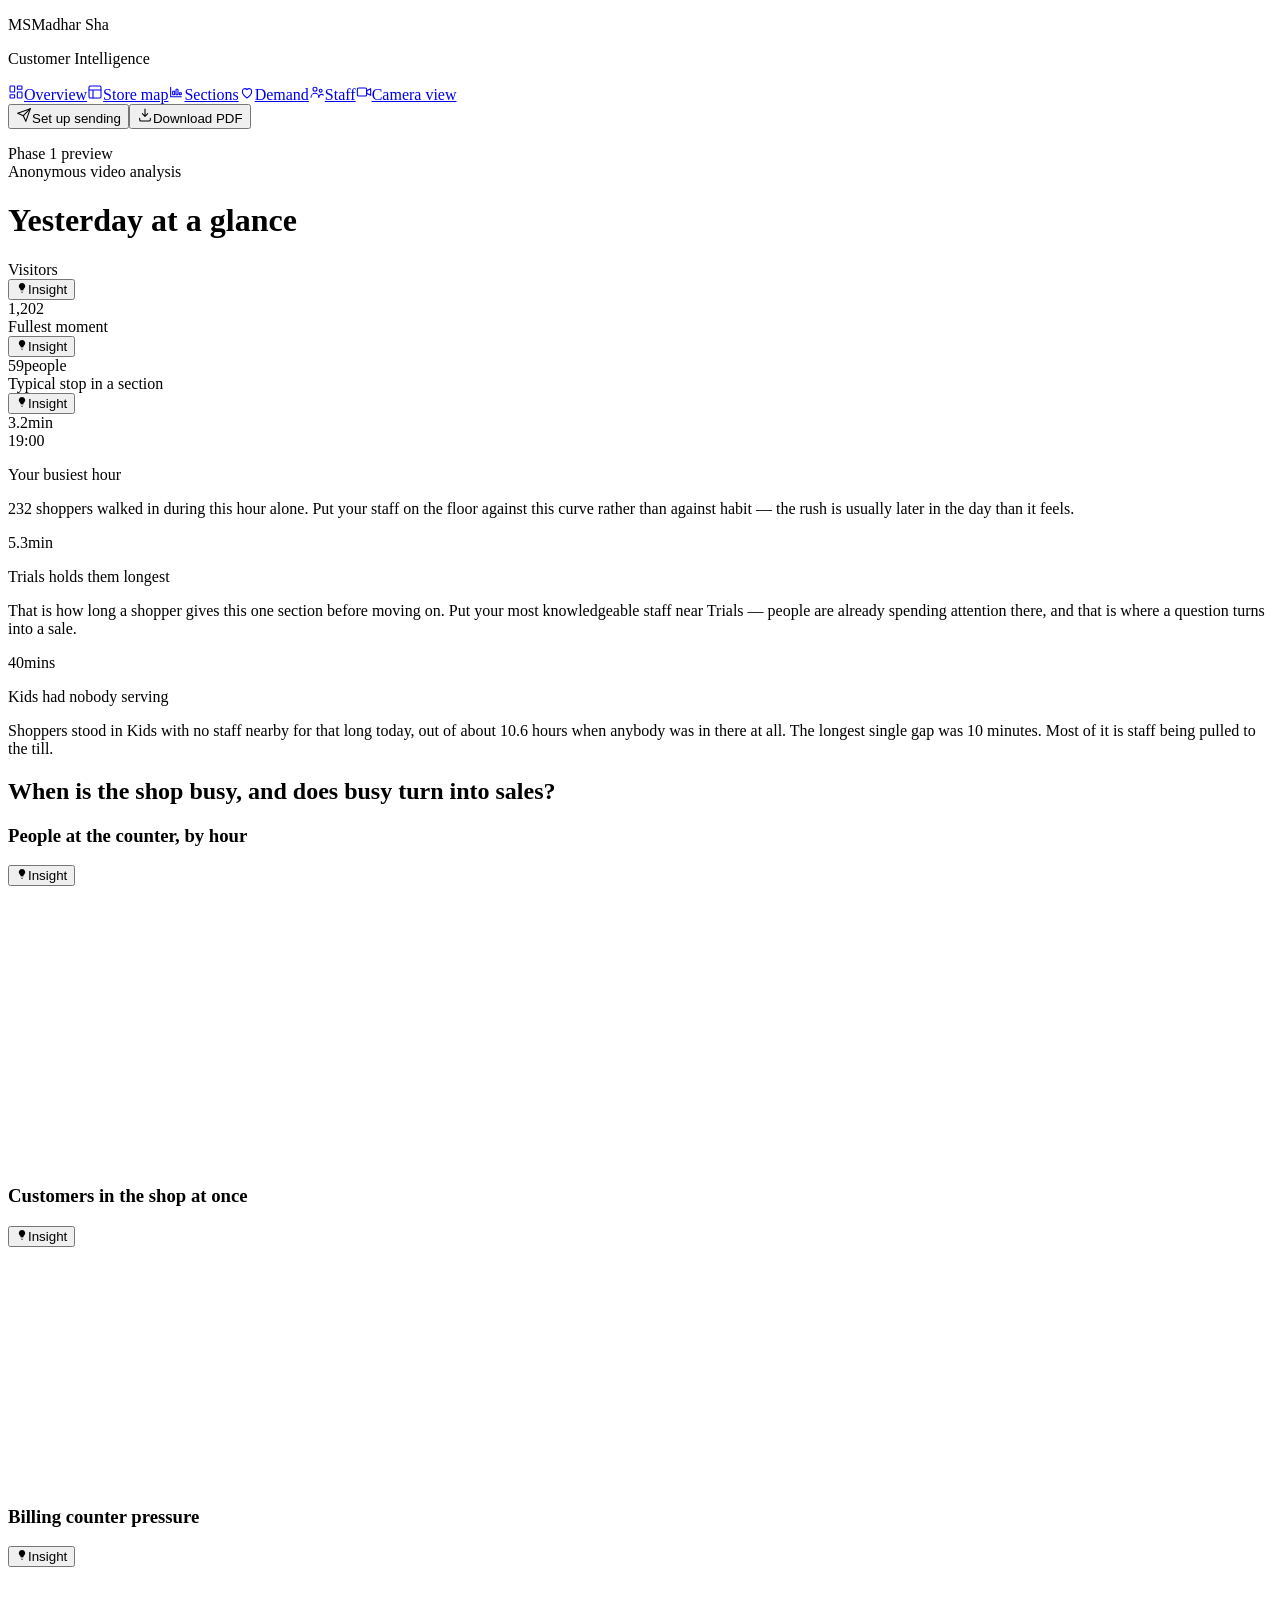
==== commit 27a1d0f4: "Publish dashboard build" ====
--- a/index.html
+++ b/index.html
@@ -1 +1 @@
-<!DOCTYPE html><html lang="en" class="h-full antialiased"><head><meta charSet="utf-8"/><meta name="viewport" content="width=device-width, initial-scale=1"/><link rel="stylesheet" href="/madharsha-demo/_next/static/chunks/265nn-_ug2nml.css" data-precedence="next"/><link rel="preload" as="script" fetchPriority="low" href="/madharsha-demo/_next/static/chunks/10qk6v6416kh8.js"/><script src="/madharsha-demo/_next/static/chunks/0jiit9wxqoj99.js" async=""></script><script src="/madharsha-demo/_next/static/chunks/25o46h8mdjlrg.js" async=""></script><script src="/madharsha-demo/_next/static/chunks/turbopack-3q-wtkj71m_ji.js" async=""></script><script src="/madharsha-demo/_next/static/chunks/3kh2i3ljqhr0g.js" async=""></script><script src="/madharsha-demo/_next/static/chunks/14mrh2-p_w84d.js" async=""></script><script src="/madharsha-demo/_next/static/chunks/3-aqj05c_5vm9.js" async=""></script><script src="/madharsha-demo/_next/static/chunks/3315fi0r4h0th.js" async=""></script><title>Madhar Sha · Customer Intelligence</title><meta name="description" content="Customer analytics and store intelligence for the Madhar Sha showroom."/><link rel="icon" href="/madharsha-demo/favicon.ico?favicon.2vob68tjqpejf.ico" sizes="256x256" type="image/x-icon"/><script src="/madharsha-demo/_next/static/chunks/0cz1d0mv5g_q7.js" noModule=""></script></head><body class="min-h-full"><div hidden=""><!--$--><!--/$--></div><aside class="fixed inset-y-0 left-0 z-20 flex w-14 flex-col border-r border-[color:var(--hairline)] bg-[color:var(--sidebar)] lg:w-[210px]"><div class="border-b border-[color:var(--hairline)] px-3 py-4 lg:px-4"><p class="text-[13px] font-semibold leading-tight text-[color:var(--ink-primary)]"><span class="lg:hidden">MS</span><span class="hidden lg:inline">Madhar Sha</span></p><p class="mt-0.5 hidden text-[10px] uppercase tracking-wider text-[color:var(--ink-muted)] lg:block">Customer Intelligence</p></div><nav class="flex-1 px-2 py-3"><a aria-current="page" title="Overview" class="mb-0.5 flex items-center justify-center gap-2.5 rounded px-3 py-2 text-[13px] transition-colors lg:justify-start bg-[color:var(--accent-soft)] font-medium text-[color:var(--accent)]" href="/madharsha-demo/"><svg viewBox="0 0 24 24" width="16" height="16" fill="none" stroke="currentColor" stroke-width="1.6" stroke-linecap="round" stroke-linejoin="round" aria-hidden="true" class="shrink-0"><rect x="3" y="3" width="7" height="9" rx="1"></rect><rect x="14" y="3" width="7" height="5" rx="1"></rect><rect x="14" y="12" width="7" height="9" rx="1"></rect><rect x="3" y="16" width="7" height="5" rx="1"></rect></svg><span class="hidden lg:inline">Overview</span></a><a title="Store map" class="mb-0.5 flex items-center justify-center gap-2.5 rounded px-3 py-2 text-[13px] transition-colors lg:justify-start text-[color:var(--ink-secondary)] hover:bg-[color:var(--plane)]" href="/madharsha-demo/store/"><svg viewBox="0 0 24 24" width="16" height="16" fill="none" stroke="currentColor" stroke-width="1.6" stroke-linecap="round" stroke-linejoin="round" aria-hidden="true" class="shrink-0"><rect x="3" y="3" width="18" height="18" rx="2"></rect><path d="M3 9h18M9 21V9"></path></svg><span class="hidden lg:inline">Store map</span></a><a title="Sections" class="mb-0.5 flex items-center justify-center gap-2.5 rounded px-3 py-2 text-[13px] transition-colors lg:justify-start text-[color:var(--ink-secondary)] hover:bg-[color:var(--plane)]" href="/madharsha-demo/sections/"><svg viewBox="0 0 24 24" width="16" height="16" fill="none" stroke="currentColor" stroke-width="1.6" stroke-linecap="round" stroke-linejoin="round" aria-hidden="true" class="shrink-0"><path d="M4 19V5M4 19h16"></path><rect x="7" y="11" width="3" height="5" rx="0.5"></rect><rect x="12" y="8" width="3" height="8" rx="0.5"></rect><rect x="17" y="13" width="3" height="3" rx="0.5"></rect></svg><span class="hidden lg:inline">Sections</span></a><a title="Demand" class="mb-0.5 flex items-center justify-center gap-2.5 rounded px-3 py-2 text-[13px] transition-colors lg:justify-start text-[color:var(--ink-secondary)] hover:bg-[color:var(--plane)]" href="/madharsha-demo/demand/"><svg viewBox="0 0 24 24" width="16" height="16" fill="none" stroke="currentColor" stroke-width="1.6" stroke-linecap="round" stroke-linejoin="round" aria-hidden="true" class="shrink-0"><path d="M12 21s-7-4.5-7-10a4 4 0 0 1 7-2.6A4 4 0 0 1 19 11c0 5.5-7 10-7 10z"></path></svg><span class="hidden lg:inline">Demand</span></a><a title="Staff" class="mb-0.5 flex items-center justify-center gap-2.5 rounded px-3 py-2 text-[13px] transition-colors lg:justify-start text-[color:var(--ink-secondary)] hover:bg-[color:var(--plane)]" href="/madharsha-demo/staff/"><svg viewBox="0 0 24 24" width="16" height="16" fill="none" stroke="currentColor" stroke-width="1.6" stroke-linecap="round" stroke-linejoin="round" aria-hidden="true" class="shrink-0"><circle cx="9" cy="8" r="3"></circle><path d="M3 20a6 6 0 0 1 12 0"></path><circle cx="17.5" cy="10" r="2.2"></circle><path d="M14.5 20a4.5 4.5 0 0 1 7 -3.6"></path></svg><span class="hidden lg:inline">Staff</span></a><a title="Camera view" class="mb-0.5 flex items-center justify-center gap-2.5 rounded px-3 py-2 text-[13px] transition-colors lg:justify-start text-[color:var(--ink-secondary)] hover:bg-[color:var(--plane)]" href="/madharsha-demo/camera/"><svg viewBox="0 0 24 24" width="16" height="16" fill="none" stroke="currentColor" stroke-width="1.6" stroke-linecap="round" stroke-linejoin="round" aria-hidden="true" class="shrink-0"><rect x="2" y="6" width="14" height="12" rx="2"></rect><path d="M16 10l6-3v10l-6-3z"></path></svg><span class="hidden lg:inline">Camera view</span></a></nav><div class="border-t border-[color:var(--hairline)] px-2 py-3 lg:px-4"><div><button type="button" title="Set up Telegram delivery" class="flex w-full items-center justify-center gap-2 rounded px-2 py-2 text-[12px] transition-colors disabled:opacity-60 lg:justify-start lg:px-3 bg-[color:var(--accent-soft)] font-medium text-[color:var(--accent)] hover:brightness-95"><svg viewBox="0 0 24 24" width="16" height="16" fill="none" stroke="currentColor" stroke-width="1.6" stroke-linecap="round" stroke-linejoin="round" aria-hidden="true" class="shrink-0"><path d="M21.5 2.5L11 13"></path><path d="M21.5 2.5l-6.8 19-3.7-8.5L2.5 9.3z"></path></svg><span class="hidden lg:inline">Set up sending</span></button><button type="button" title="Download the full PDF report" class="flex w-full items-center justify-center gap-2 rounded px-2 py-2 text-[12px] transition-colors disabled:opacity-60 lg:justify-start lg:px-3 mt-1.5 border border-[color:var(--hairline)] text-[color:var(--ink-secondary)] hover:bg-[color:var(--plane)] hover:text-[color:var(--accent)]"><svg viewBox="0 0 24 24" width="16" height="16" fill="none" stroke="currentColor" stroke-width="1.6" stroke-linecap="round" stroke-linejoin="round" aria-hidden="true" class="shrink-0"><path d="M12 3v11m0 0l-4-4m4 4l4-4"></path><path d="M4 17v2a2 2 0 0 0 2 2h12a2 2 0 0 0 2-2v-2"></path></svg><span class="hidden lg:inline">Download PDF</span></button><div class="hidden lg:block"></div></div></div><div class="hidden border-t border-[color:var(--hairline)] px-4 py-3 lg:block"><p class="text-[10px] leading-relaxed text-[color:var(--ink-muted)]">Phase 1 preview<br/>Anonymous video analysis</p></div></aside><main class="ml-14 min-h-screen px-4 py-5 lg:ml-[210px] lg:px-7 lg:py-6"><div class="mb-5 max-w-3xl"><h1 class="text-[19px] font-semibold tracking-tight">Yesterday at a glance</h1></div><div class="mb-4 grid gap-3 sm:grid-cols-2 lg:grid-cols-3"><div class="rounded border border-[color:var(--hairline)] bg-[color:var(--surface)] p-4"><div class="flex items-start justify-between gap-2"><span class="text-[11px] font-medium uppercase tracking-wide text-[color:var(--ink-secondary)]">Visitors</span><div class="flex shrink-0 items-center gap-1.5"><span class="relative inline-flex"><button type="button" aria-label="Show insight" aria-expanded="false" class="flex h-[22px] items-center gap-1 rounded px-1.5 text-[10px] font-semibold uppercase tracking-wide transition-colors bg-[color:var(--accent-soft)] text-[color:var(--accent)] hover:bg-[color:var(--accent)] hover:text-white"><svg viewBox="0 0 24 24" width="12" height="12" fill="currentColor" aria-hidden="true"><path d="M12 2a6.5 6.5 0 0 0-3.9 11.7c.5.4.8.9.9 1.5l.1.6h5.8l.1-.6c.1-.6.4-1.1.9-1.5A6.5 6.5 0 0 0 12 2z"></path><path d="M9.4 17.2h5.2v1.5H9.4zM10.3 20h3.4v1.4h-3.4z" opacity="0.7"></path></svg>Insight</button></span></div></div><div class="mt-2 flex items-baseline gap-1"><span class="text-[26px] font-semibold leading-none text-[color:var(--ink-primary)]">1,202</span></div></div><div class="rounded border border-[color:var(--hairline)] bg-[color:var(--surface)] p-4"><div class="flex items-start justify-between gap-2"><span class="text-[11px] font-medium uppercase tracking-wide text-[color:var(--ink-secondary)]">Fullest moment</span><div class="flex shrink-0 items-center gap-1.5"></div></div><div class="mt-2 flex items-baseline gap-1"><span class="text-[26px] font-semibold leading-none text-[color:var(--ink-primary)]">59</span><span class="text-sm text-[color:var(--ink-secondary)]">people</span></div></div><div class="rounded border border-[color:var(--hairline)] bg-[color:var(--surface)] p-4"><div class="flex items-start justify-between gap-2"><span class="text-[11px] font-medium uppercase tracking-wide text-[color:var(--ink-secondary)]">Typical stop in a section</span><div class="flex shrink-0 items-center gap-1.5"></div></div><div class="mt-2 flex items-baseline gap-1"><span class="text-[26px] font-semibold leading-none text-[color:var(--ink-primary)]">3.2</span><span class="text-sm text-[color:var(--ink-secondary)]">min</span></div></div></div><div class="grid items-start gap-3 lg:grid-cols-3"><div class="flex flex-col rounded border border-[color:var(--hairline)] bg-[color:var(--surface)] p-4"><div class="mb-3 flex items-start justify-between gap-2"><div class="flex items-baseline gap-1.5"><span class="text-[26px] font-semibold leading-none tracking-tight text-[color:var(--ink-primary)]">19:00</span></div></div><p class="text-sm font-semibold leading-snug text-[color:var(--ink-primary)]">Your busiest hour</p><p class="mt-1.5 text-xs leading-relaxed text-[color:var(--ink-secondary)]">232 shoppers walked in during this hour alone. Put your staff on the floor against this curve rather than against habit — the rush is usually later in the day than it feels.</p></div><div class="flex flex-col rounded border border-[color:var(--hairline)] bg-[color:var(--surface)] p-4"><div class="mb-3 flex items-start justify-between gap-2"><div class="flex items-baseline gap-1.5"><span class="text-[26px] font-semibold leading-none tracking-tight text-[color:var(--ink-primary)]">5.3</span><span class="text-base font-medium text-[color:var(--ink-secondary)]">min</span></div></div><p class="text-sm font-semibold leading-snug text-[color:var(--ink-primary)]">Trials holds them longest</p><p class="mt-1.5 text-xs leading-relaxed text-[color:var(--ink-secondary)]">That is how long a shopper gives this one section before moving on. Put your most knowledgeable staff near Trials — people are already spending attention there, and that is where a question turns into a sale.</p></div><div class="flex flex-col rounded border border-[color:var(--hairline)] bg-[color:var(--surface)] p-4"><div class="mb-3 flex items-start justify-between gap-2"><div class="flex items-baseline gap-1.5"><span class="text-[26px] font-semibold leading-none tracking-tight text-[color:var(--ink-primary)]">40</span><span class="text-base font-medium text-[color:var(--ink-secondary)]">mins</span></div></div><p class="text-sm font-semibold leading-snug text-[color:var(--ink-primary)]">Kids had nobody serving</p><p class="mt-1.5 text-xs leading-relaxed text-[color:var(--ink-secondary)]">Shoppers stood in Kids with no staff nearby for that long today, out of about 10.6 hours when anybody was in there at all. The longest single gap was 10 minutes. Most of it is staff being pulled to the till.</p></div></div><div class="mb-3 mt-8 border-t border-[color:var(--hairline)] pt-5"><h2 class="text-[15px] font-semibold tracking-tight text-[color:var(--ink-primary)]">When is the shop busy, and does busy turn into sales?</h2></div><div class="grid items-start gap-3 lg:grid-cols-2"><section class="flex flex-col rounded border border-[color:var(--hairline)] bg-[color:var(--surface)] p-4 lg:col-span-2"><header class="mb-3 flex items-start justify-between gap-3"><h3 class="min-w-0 text-[13px] font-semibold leading-tight text-[color:var(--ink-primary)]">People at the counter, by hour</h3><div class="flex shrink-0 items-center gap-1.5"><span class="relative inline-flex"><button type="button" aria-label="Show insight" aria-expanded="false" class="flex h-[22px] items-center gap-1 rounded px-1.5 text-[10px] font-semibold uppercase tracking-wide transition-colors bg-[color:var(--accent-soft)] text-[color:var(--accent)] hover:bg-[color:var(--accent)] hover:text-white"><svg viewBox="0 0 24 24" width="12" height="12" fill="currentColor" aria-hidden="true"><path d="M12 2a6.5 6.5 0 0 0-3.9 11.7c.5.4.8.9.9 1.5l.1.6h5.8l.1-.6c.1-.6.4-1.1.9-1.5A6.5 6.5 0 0 0 12 2z"></path><path d="M9.4 17.2h5.2v1.5H9.4zM10.3 20h3.4v1.4h-3.4z" opacity="0.7"></path></svg>Insight</button></span></div></header><div class="min-w-0 overflow-x-auto"><div role="img" aria-label="People at the counter by hour" class="" style="height:280px;width:100%"></div></div></section><section class="flex flex-col rounded border border-[color:var(--hairline)] bg-[color:var(--surface)] p-4 "><header class="mb-3 flex items-start justify-between gap-3"><h3 class="min-w-0 text-[13px] font-semibold leading-tight text-[color:var(--ink-primary)]">Customers in the shop at once</h3><div class="flex shrink-0 items-center gap-1.5"><span class="relative inline-flex"><button type="button" aria-label="Show insight" aria-expanded="false" class="flex h-[22px] items-center gap-1 rounded px-1.5 text-[10px] font-semibold uppercase tracking-wide transition-colors bg-[color:var(--accent-soft)] text-[color:var(--accent)] hover:bg-[color:var(--accent)] hover:text-white"><svg viewBox="0 0 24 24" width="12" height="12" fill="currentColor" aria-hidden="true"><path d="M12 2a6.5 6.5 0 0 0-3.9 11.7c.5.4.8.9.9 1.5l.1.6h5.8l.1-.6c.1-.6.4-1.1.9-1.5A6.5 6.5 0 0 0 12 2z"></path><path d="M9.4 17.2h5.2v1.5H9.4zM10.3 20h3.4v1.4h-3.4z" opacity="0.7"></path></svg>Insight</button></span></div></header><div class="min-w-0 overflow-x-auto"><div role="img" aria-label="Store occupancy over time" class="" style="height:240px;width:100%"></div></div></section><section class="flex flex-col rounded border border-[color:var(--hairline)] bg-[color:var(--surface)] p-4 "><header class="mb-3 flex items-start justify-between gap-3"><h3 class="min-w-0 text-[13px] font-semibold leading-tight text-[color:var(--ink-primary)]">Billing counter pressure</h3><div class="flex shrink-0 items-center gap-1.5"><span class="relative inline-flex"><button type="button" aria-label="Show insight" aria-expanded="false" class="flex h-[22px] items-center gap-1 rounded px-1.5 text-[10px] font-semibold uppercase tracking-wide transition-colors bg-[color:var(--accent-soft)] text-[color:var(--accent)] hover:bg-[color:var(--accent)] hover:text-white"><svg viewBox="0 0 24 24" width="12" height="12" fill="currentColor" aria-hidden="true"><path d="M12 2a6.5 6.5 0 0 0-3.9 11.7c.5.4.8.9.9 1.5l.1.6h5.8l.1-.6c.1-.6.4-1.1.9-1.5A6.5 6.5 0 0 0 12 2z"></path><path d="M9.4 17.2h5.2v1.5H9.4zM10.3 20h3.4v1.4h-3.4z" opacity="0.7"></path></svg>Insight</button></span></div></header><div class="min-w-0 overflow-x-auto"><div role="img" aria-label="Billing queue pressure" class="" style="height:240px;width:100%"></div></div></section></div><!--$--><!--/$--></main><script src="/madharsha-demo/_next/static/chunks/10qk6v6416kh8.js" id="_R_" async=""></script><script>(self.__next_f=self.__next_f||[]).push([0])</script><script>self.__next_f.push([1,"1:\"$Sreact.fragment\"\n2:I[87771,[\"/madharsha-demo/_next/static/chunks/3kh2i3ljqhr0g.js\",\"/madharsha-demo/_next/static/chunks/14mrh2-p_w84d.js\"],\"default\"]\n3:I[39756,[\"/madharsha-demo/_next/static/chunks/3kh2i3ljqhr0g.js\",\"/madharsha-demo/_next/static/chunks/14mrh2-p_w84d.js\"],\"default\"]\n4:I[37457,[\"/madharsha-demo/_next/static/chunks/3kh2i3ljqhr0g.js\",\"/madharsha-demo/_next/static/chunks/14mrh2-p_w84d.js\"],\"default\"]\n6:I[97367,[\"/madharsha-demo/_next/static/chunks/3kh2i3ljqhr0g.js\",\"/madharsha-demo/_next/static/chunks/14mrh2-p_w84d.js\"],\"OutletBoundary\"]\n7:\"$Sreact.suspense\"\n9:I[97367,[\"/madharsha-demo/_next/static/chunks/3kh2i3ljqhr0g.js\",\"/madharsha-demo/_next/static/chunks/14mrh2-p_w84d.js\"],\"ViewportBoundary\"]\nb:I[97367,[\"/madharsha-demo/_next/static/chunks/3kh2i3ljqhr0g.js\",\"/madharsha-demo/_next/static/chunks/14mrh2-p_w84d.js\"],\"MetadataBoundary\"]\nd:I[68027,[\"/madharsha-demo/_next/static/chunks/3kh2i3ljqhr0g.js\",\"/madharsha-demo/_next/static/chunks/14mrh2-p_w84d.js\"],\"default\",1]\n:HL[\"/madharsha-demo/_next/static/chunks/265nn-_ug2nml.css\",\"style\"]\n"])</script><script>self.__next_f.push([1,"0:{\"P\":null,\"c\":[\"\",\"\"],\"q\":\"\",\"i\":false,\"f\":[[[\"\",{\"children\":[\"__PAGE__\",{}]},\"$undefined\",\"$undefined\",16],[[\"$\",\"$1\",\"c\",{\"children\":[[[\"$\",\"link\",\"0\",{\"rel\":\"stylesheet\",\"href\":\"/madharsha-demo/_next/static/chunks/265nn-_ug2nml.css\",\"precedence\":\"next\",\"crossOrigin\":\"$undefined\",\"nonce\":\"$undefined\"}],[\"$\",\"script\",\"script-0\",{\"src\":\"/madharsha-demo/_next/static/chunks/3kh2i3ljqhr0g.js\",\"async\":true,\"nonce\":\"$undefined\"}],[\"$\",\"script\",\"script-1\",{\"src\":\"/madharsha-demo/_next/static/chunks/14mrh2-p_w84d.js\",\"async\":true,\"nonce\":\"$undefined\"}]],[\"$\",\"html\",null,{\"lang\":\"en\",\"className\":\"h-full antialiased\",\"children\":[\"$\",\"body\",null,{\"className\":\"min-h-full\",\"suppressHydrationWarning\":true,\"children\":[[\"$\",\"$L2\",null,{}],[\"$\",\"main\",null,{\"className\":\"ml-14 min-h-screen px-4 py-5 lg:ml-[210px] lg:px-7 lg:py-6\",\"children\":[\"$\",\"$L3\",null,{\"parallelRouterKey\":\"children\",\"error\":\"$undefined\",\"errorStyles\":\"$undefined\",\"errorScripts\":\"$undefined\",\"template\":[\"$\",\"$L4\",null,{}],\"templateStyles\":\"$undefined\",\"templateScripts\":\"$undefined\",\"notFound\":[[[\"$\",\"title\",null,{\"children\":\"404: This page could not be found.\"}],[\"$\",\"div\",null,{\"style\":{\"fontFamily\":\"system-ui,\\\"Segoe UI\\\",Roboto,Helvetica,Arial,sans-serif,\\\"Apple Color Emoji\\\",\\\"Segoe UI Emoji\\\"\",\"height\":\"100vh\",\"textAlign\":\"center\",\"display\":\"flex\",\"flexDirection\":\"column\",\"alignItems\":\"center\",\"justifyContent\":\"center\"},\"children\":[\"$\",\"div\",null,{\"children\":[[\"$\",\"style\",null,{\"dangerouslySetInnerHTML\":{\"__html\":\"body{color:#000;background:#fff;margin:0}.next-error-h1{border-right:1px solid rgba(0,0,0,.3)}@media (prefers-color-scheme:dark){body{color:#fff;background:#000}.next-error-h1{border-right:1px solid rgba(255,255,255,.3)}}\"}}],[\"$\",\"h1\",null,{\"className\":\"next-error-h1\",\"style\":{\"display\":\"inline-block\",\"margin\":\"0 20px 0 0\",\"padding\":\"0 23px 0 0\",\"fontSize\":24,\"fontWeight\":500,\"verticalAlign\":\"top\",\"lineHeight\":\"49px\"},\"children\":404}],[\"$\",\"div\",null,{\"style\":{\"display\":\"inline-block\"},\"children\":[\"$\",\"h2\",null,{\"style\":{\"fontSize\":14,\"fontWeight\":400,\"lineHeight\":\"49px\",\"margin\":0},\"children\":\"This page could not be found.\"}]}]]}]}]],[]],\"forbidden\":\"$undefined\",\"unauthorized\":\"$undefined\"}]}]]}]}]]}],{\"children\":[[\"$\",\"$1\",\"c\",{\"children\":[\"$L5\",[[\"$\",\"script\",\"script-0\",{\"src\":\"/madharsha-demo/_next/static/chunks/3-aqj05c_5vm9.js\",\"async\":true,\"nonce\":\"$undefined\"}],[\"$\",\"script\",\"script-1\",{\"src\":\"/madharsha-demo/_next/static/chunks/3315fi0r4h0th.js\",\"async\":true,\"nonce\":\"$undefined\"}]],[\"$\",\"$L6\",null,{\"children\":[\"$\",\"$7\",null,{\"name\":\"Next.MetadataOutlet\",\"children\":\"$@8\"}]}]]}],{},null,false,null]},null,false,null],[\"$\",\"$1\",\"h\",{\"children\":[null,[\"$\",\"$L9\",null,{\"children\":\"$La\"}],[\"$\",\"div\",null,{\"hidden\":true,\"children\":[\"$\",\"$Lb\",null,{\"children\":[\"$\",\"$7\",null,{\"name\":\"Next.Metadata\",\"children\":\"$Lc\"}]}]}],null]}],false]],\"m\":\"$undefined\",\"G\":[\"$d\",[[\"$\",\"link\",\"0\",{\"rel\":\"stylesheet\",\"href\":\"/madharsha-demo/_next/static/chunks/265nn-_ug2nml.css\",\"precedence\":\"next\",\"crossOrigin\":\"$undefined\",\"nonce\":\"$undefined\"}]]],\"S\":true,\"h\":null,\"s\":\"$undefined\",\"l\":\"$undefined\",\"p\":\"$undefined\",\"d\":\"$undefined\",\"b\":\"v3IBdxbj2Cp2BBjdvb1cp\"}\n"])</script><script>self.__next_f.push([1,"a:[[\"$\",\"meta\",\"0\",{\"charSet\":\"utf-8\"}],[\"$\",\"meta\",\"1\",{\"name\":\"viewport\",\"content\":\"width=device-width, initial-scale=1\"}]]\n"])</script><script>self.__next_f.push([1,"e:I[27201,[\"/madharsha-demo/_next/static/chunks/3kh2i3ljqhr0g.js\",\"/madharsha-demo/_next/static/chunks/14mrh2-p_w84d.js\"],\"IconMark\"]\n8:null\nc:[[\"$\",\"title\",\"0\",{\"children\":\"Madhar Sha · Customer Intelligence\"}],[\"$\",\"meta\",\"1\",{\"name\":\"description\",\"content\":\"Customer analytics and store intelligence for the Madhar Sha showroom.\"}],[\"$\",\"link\",\"2\",{\"rel\":\"icon\",\"href\":\"/madharsha-demo/favicon.ico?favicon.2vob68tjqpejf.ico\",\"sizes\":\"256x256\",\"type\":\"image/x-icon\"}],[\"$\",\"$Le\",\"3\",{}]]\n"])</script><script>self.__next_f.push([1,"f:I[24679,[\"/madharsha-demo/_next/static/chunks/3kh2i3ljqhr0g.js\",\"/madharsha-demo/_next/static/chunks/14mrh2-p_w84d.js\",\"/madharsha-demo/_next/static/chunks/3-aqj05c_5vm9.js\",\"/madharsha-demo/_next/static/chunks/3315fi0r4h0th.js\"],\"default\"]\n"])</script><script>self.__next_f.push([1,"5:[[\"$\",\"div\",null,{\"className\":\"mb-5 max-w-3xl\",\"children\":[\"$\",\"h1\",null,{\"className\":\"text-[19px] font-semibold tracking-tight\",\"children\":\"Yesterday at a glance\"}]}],[\"$\",\"div\",null,{\"className\":\"mb-4 grid gap-3 sm:grid-cols-2 lg:grid-cols-3\",\"children\":[[\"$\",\"div\",null,{\"className\":\"rounded border border-[color:var(--hairline)] bg-[color:var(--surface)] p-4\",\"children\":[[\"$\",\"div\",null,{\"className\":\"flex items-start justify-between gap-2\",\"children\":[[\"$\",\"span\",null,{\"className\":\"text-[11px] font-medium uppercase tracking-wide text-[color:var(--ink-secondary)]\",\"children\":\"Visitors\"}],[\"$\",\"div\",null,{\"className\":\"flex shrink-0 items-center gap-1.5\",\"children\":[[\"$\",\"$Lf\",null,{\"text\":\"Trade is concentrated rather than spread evenly, and 19:00 is the crest of it. Roster against the shape of the day rather than against the daily total, which hides the peak entirely.\"}],null]}]]}],[\"$\",\"div\",null,{\"className\":\"mt-2 flex items-baseline gap-1\",\"children\":[[\"$\",\"span\",null,{\"className\":\"text-[26px] font-semibold leading-none text-[color:var(--ink-primary)]\",\"children\":\"1,202\"}],\"$undefined\"]}]]}],[\"$\",\"div\",null,{\"className\":\"rounded border border-[color:var(--hairline)] bg-[color:var(--surface)] p-4\",\"children\":[[\"$\",\"div\",null,{\"className\":\"flex items-start justify-between gap-2\",\"children\":[[\"$\",\"span\",null,{\"className\":\"text-[11px] font-medium uppercase tracking-wide text-[color:var(--ink-secondary)]\",\"children\":\"Fullest moment\"}],[\"$\",\"div\",null,{\"className\":\"flex shrink-0 items-center gap-1.5\",\"children\":[\"$undefined\",null]}]]}],[\"$\",\"div\",null,{\"className\":\"mt-2 flex items-baseline gap-1\",\"children\":[[\"$\",\"span\",null,{\"className\":\"text-[26px] font-semibold leading-none text-[color:var(--ink-primary)]\",\"children\":\"59\"}],[\"$\",\"span\",null,{\"className\":\"text-sm text-[color:var(--ink-secondary)]\",\"children\":\"people\"}]]}]]}],[\"$\",\"div\",null,{\"className\":\"rounded border border-[color:var(--hairline)] bg-[color:var(--surface)] p-4\",\"children\":[[\"$\",\"div\",null,{\"className\":\"flex items-start justify-between gap-2\",\"children\":[[\"$\",\"span\",null,{\"className\":\"text-[11px] font-medium uppercase tracking-wide text-[color:var(--ink-secondary)]\",\"children\":\"Typical stop in a section\"}],[\"$\",\"div\",null,{\"className\":\"flex shrink-0 items-center gap-1.5\",\"children\":[\"$undefined\",null]}]]}],[\"$\",\"div\",null,{\"className\":\"mt-2 flex items-baseline gap-1\",\"children\":[[\"$\",\"span\",null,{\"className\":\"text-[26px] font-semibold leading-none text-[color:var(--ink-primary)]\",\"children\":\"3.2\"}],[\"$\",\"span\",null,{\"className\":\"text-sm text-[color:var(--ink-secondary)]\",\"children\":\"min\"}]]}]]}]]}],[\"$\",\"div\",null,{\"className\":\"grid items-start gap-3 lg:grid-cols-3\",\"children\":[[\"$\",\"div\",null,{\"className\":\"flex flex-col rounded border border-[color:var(--hairline)] bg-[color:var(--surface)] p-4\",\"children\":[[\"$\",\"div\",null,{\"className\":\"mb-3 flex items-start justify-between gap-2\",\"children\":[[\"$\",\"div\",null,{\"className\":\"flex items-baseline gap-1.5\",\"children\":[[\"$\",\"span\",null,{\"className\":\"text-[26px] font-semibold leading-none tracking-tight text-[color:var(--ink-primary)]\",\"children\":\"19:00\"}],\"$undefined\"]}],null]}],[\"$\",\"p\",null,{\"className\":\"text-sm font-semibold leading-snug text-[color:var(--ink-primary)]\",\"children\":\"Your busiest hour\"}],[\"$\",\"p\",null,{\"className\":\"mt-1.5 text-xs leading-relaxed text-[color:var(--ink-secondary)]\",\"children\":\"232 shoppers walked in during this hour alone. Put your staff on the floor against this curve rather than against habit — the rush is usually later in the day than it feels.\"}]]}],[\"$\",\"div\",null,{\"className\":\"flex flex-col rounded border border-[color:var(--hairline)] bg-[color:var(--surface)] p-4\",\"children\":[[\"$\",\"div\",null,{\"className\":\"mb-3 flex items-start justify-between gap-2\",\"children\":[[\"$\",\"div\",null,{\"className\":\"flex items-baseline gap-1.5\",\"children\":[[\"$\",\"span\",null,{\"className\":\"text-[26px] font-semibold leading-none tracking-tight text-[color:var(--ink-primary)]\",\"children\":\"5.3\"}],[\"$\",\"span\",null,{\"className\":\"text-base font-medium text-[color:var(--ink-secondary)]\",\"children\":\"min\"}]]}],\"$L10\"]}],\"$L11\",\"$L12\"]}],\"$L13\"]}],\"$L14\",\"$L15\"]\n"])</script><script>self.__next_f.push([1,"16:I[60371,[\"/madharsha-demo/_next/static/chunks/3kh2i3ljqhr0g.js\",\"/madharsha-demo/_next/static/chunks/14mrh2-p_w84d.js\",\"/madharsha-demo/_next/static/chunks/3-aqj05c_5vm9.js\",\"/madharsha-demo/_next/static/chunks/3315fi0r4h0th.js\"],\"CounterThroughputChart\"]\n17:I[60371,[\"/madharsha-demo/_next/static/chunks/3kh2i3ljqhr0g.js\",\"/madharsha-demo/_next/static/chunks/14mrh2-p_w84d.js\",\"/madharsha-demo/_next/static/chunks/3-aqj05c_5vm9.js\",\"/madharsha-demo/_next/static/chunks/3315fi0r4h0th.js\"],\"OccupancyChart\"]\n10:null\n11:[\"$\",\"p\",null,{\"className\":\"text-sm font-semibold leading-snug text-[color:var(--ink-primary)]\",\"children\":\"Trials holds them longest\"}]\n12:[\"$\",\"p\",null,{\"className\":\"mt-1.5 text-xs leading-relaxed text-[color:var(--ink-secondary)]\",\"children\":\"That is how long a shopper gives this one section before moving on. Put your most knowledgeable staff near Trials — people are already spending attention there, and that is where a question turns into a sale.\"}]\n13:[\"$\",\"div\",null,{\"className\":\"flex flex-col rounded border border-[color:var(--hairline)] bg-[color:var(--surface)] p-4\",\"children\":[[\"$\",\"div\",null,{\"className\":\"mb-3 flex items-start justify-between gap-2\",\"children\":[[\"$\",\"div\",null,{\"className\":\"flex items-baseline gap-1.5\",\"children\":[[\"$\",\"span\",null,{\"className\":\"text-[26px] font-semibold leading-none tracking-tight text-[color:var(--ink-primary)]\",\"children\":\"40\"}],[\"$\",\"span\",null,{\"className\":\"text-base font-medium text-[color:var(--ink-secondary)]\",\"children\":\"mins\"}]]}],null]}],[\"$\",\"p\",null,{\"className\":\"text-sm font-semibold leading-snug text-[color:var(--ink-primary)]\",\"children\":\"Kids had nobody serving\"}],[\"$\",\"p\",null,{\"className\":\"mt-1.5 text-xs leading-relaxed text-[color:var(--ink-secondary)]\",\"children\":\"Shoppers stood in Kids with no staff nearby for that long today, out of about 10.6 hours when anybody was in there at all. The longest single gap was 10 minutes. Most of it is staff being pulled to the till.\"}]]}]\n14:[\"$\",\"div\",null,{\"className\":\"mb-3 mt-8 border-t border-[color:var(--hairline)] pt-5\",\"children\":[\"$\",\"h2\",null,{\"className\":\"text-[15px] font-semibold tracking-tight text-[color:var(--ink-primary)]\",\"children\":\"When is the shop busy, and does busy turn into sales?\"}]}]\n"])</script><script>self.__next_f.push([1,"15:[\"$\",\"div\",null,{\"className\":\"grid items-start gap-3 lg:grid-cols-2\",\"children\":[[\"$\",\"section\",null,{\"className\":\"flex flex-col rounded border border-[color:var(--hairline)] bg-[color:var(--surface)] p-4 lg:col-span-2\",\"children\":[[\"$\",\"header\",null,{\"className\":\"mb-3 flex items-start justify-between gap-3\",\"children\":[[\"$\",\"h3\",null,{\"className\":\"min-w-0 text-[13px] font-semibold leading-tight text-[color:var(--ink-primary)]\",\"children\":\"People at the counter, by hour\"}],[\"$\",\"div\",null,{\"className\":\"flex shrink-0 items-center gap-1.5\",\"children\":[[\"$\",\"$Lf\",null,{\"text\":\"The counter is busiest at 18:00. This counts people reaching the till, not people buying -- Phase 1 has no billing-system link, so a sale is not something the cameras can see.\"}],null]}]]}],[\"$\",\"div\",null,{\"className\":\"min-w-0 overflow-x-auto\",\"children\":[\"$\",\"$L16\",null,{\"rows\":[{\"hour\":10,\"label\":\"10:00\",\"people\":15,\"median_wait_s\":134},{\"hour\":11,\"label\":\"11:00\",\"people\":13,\"median_wait_s\":106},{\"hour\":12,\"label\":\"12:00\",\"people\":13,\"median_wait_s\":148},{\"hour\":13,\"label\":\"13:00\",\"people\":20,\"median_wait_s\":103},{\"hour\":14,\"label\":\"14:00\",\"people\":17,\"median_wait_s\":164},{\"hour\":15,\"label\":\"15:00\",\"people\":26,\"median_wait_s\":120},{\"hour\":16,\"label\":\"16:00\",\"people\":24,\"median_wait_s\":159},{\"hour\":17,\"label\":\"17:00\",\"people\":32,\"median_wait_s\":171},{\"hour\":18,\"label\":\"18:00\",\"people\":59,\"median_wait_s\":162},{\"hour\":19,\"label\":\"19:00\",\"people\":58,\"median_wait_s\":142},{\"hour\":20,\"label\":\"20:00\",\"people\":40,\"median_wait_s\":146},{\"hour\":21,\"label\":\"21:00\",\"people\":6,\"median_wait_s\":140}]}]}],false]}],[\"$\",\"section\",null,{\"className\":\"flex flex-col rounded border border-[color:var(--hairline)] bg-[color:var(--surface)] p-4 \",\"children\":[[\"$\",\"header\",null,{\"className\":\"mb-3 flex items-start justify-between gap-3\",\"children\":[[\"$\",\"h3\",null,{\"className\":\"min-w-0 text-[13px] font-semibold leading-tight text-[color:var(--ink-primary)]\",\"children\":\"Customers in the shop at once\"}],[\"$\",\"div\",null,{\"className\":\"flex shrink-0 items-center gap-1.5\",\"children\":[[\"$\",\"$Lf\",null,{\"text\":\"The floor is fullest around 19:15. Sustained peaks are when the shop starts to feel crowded to a customer, which is usually before the team notices.\"}],null]}]]}],[\"$\",\"div\",null,{\"className\":\"min-w-0 overflow-x-auto\",\"children\":[\"$\",\"$L17\",null,{\"rows\":[{\"t\":\"10:00\",\"people\":5},{\"t\":\"10:05\",\"people\":10},{\"t\":\"10:10\",\"people\":11},{\"t\":\"10:15\",\"people\":11},{\"t\":\"10:20\",\"people\":4},{\"t\":\"10:25\",\"people\":7},{\"t\":\"10:30\",\"people\":10},{\"t\":\"10:35\",\"people\":10},{\"t\":\"10:40\",\"people\":7},{\"t\":\"10:45\",\"people\":11},{\"t\":\"10:50\",\"people\":13},{\"t\":\"10:55\",\"people\":14},{\"t\":\"11:00\",\"people\":14},{\"t\":\"11:05\",\"people\":19},{\"t\":\"11:10\",\"people\":17},{\"t\":\"11:15\",\"people\":12},{\"t\":\"11:20\",\"people\":12},{\"t\":\"11:25\",\"people\":11},{\"t\":\"11:30\",\"people\":13},{\"t\":\"11:35\",\"people\":16},{\"t\":\"11:40\",\"people\":8},{\"t\":\"11:45\",\"people\":8},{\"t\":\"11:50\",\"people\":8},{\"t\":\"11:55\",\"people\":10},{\"t\":\"12:00\",\"people\":11},{\"t\":\"12:05\",\"people\":12},{\"t\":\"12:10\",\"people\":13},{\"t\":\"12:15\",\"people\":14},{\"t\":\"12:20\",\"people\":17},{\"t\":\"12:25\",\"people\":17},{\"t\":\"12:30\",\"people\":15},{\"t\":\"12:35\",\"people\":10},{\"t\":\"12:40\",\"people\":11},{\"t\":\"12:45\",\"people\":15},{\"t\":\"12:50\",\"people\":17},{\"t\":\"12:55\",\"people\":18},{\"t\":\"13:00\",\"people\":17},{\"t\":\"13:05\",\"people\":18},{\"t\":\"13:10\",\"people\":19},{\"t\":\"13:15\",\"people\":19},{\"t\":\"13:20\",\"people\":21},{\"t\":\"13:25\",\"people\":18},{\"t\":\"13:30\",\"people\":16},{\"t\":\"13:35\",\"people\":22},{\"t\":\"13:40\",\"people\":16},{\"t\":\"13:45\",\"people\":14},{\"t\":\"13:50\",\"people\":19},{\"t\":\"13:55\",\"people\":21},{\"t\":\"14:00\",\"people\":21},{\"t\":\"14:05\",\"people\":20},{\"t\":\"14:10\",\"people\":19},{\"t\":\"14:15\",\"people\":14},{\"t\":\"14:20\",\"people\":13},{\"t\":\"14:25\",\"people\":12},{\"t\":\"14:30\",\"people\":15},{\"t\":\"14:35\",\"people\":18},{\"t\":\"14:40\",\"people\":17},{\"t\":\"14:45\",\"people\":18},{\"t\":\"14:50\",\"people\":23},{\"t\":\"14:55\",\"people\":24},{\"t\":\"15:00\",\"people\":20},{\"t\":\"15:05\",\"people\":18},{\"t\":\"15:10\",\"people\":27},{\"t\":\"15:15\",\"people\":29},{\"t\":\"15:20\",\"people\":28},{\"t\":\"15:25\",\"people\":18},{\"t\":\"15:30\",\"people\":19},{\"t\":\"15:35\",\"people\":15},{\"t\":\"15:40\",\"people\":16},{\"t\":\"15:45\",\"people\":21},{\"t\":\"15:50\",\"people\":24},{\"t\":\"15:55\",\"people\":22},{\"t\":\"16:00\",\"people\":16},{\"t\":\"16:05\",\"people\":20},{\"t\":\"16:10\",\"people\":20},{\"t\":\"16:15\",\"people\":24},{\"t\":\"16:20\",\"people\":22},{\"t\":\"16:25\",\"people\":16},{\"t\":\"16:30\",\"people\":16},{\"t\":\"16:35\",\"people\":20},{\"t\":\"16:40\",\"people\":26},{\"t\":\"16:45\",\"people\":24},{\"t\":\"16:50\",\"people\":22},{\"t\":\"16:55\",\"people\":25},{\"t\":\"17:00\",\"people\":23},{\"t\":\"17:05\",\"people\":30},{\"t\":\"17:10\",\"people\":27},{\"t\":\"17:15\",\"people\":28},{\"t\":\"17:20\",\"people\":28},{\"t\":\"17:25\",\"people\":27},{\"t\":\"17:30\",\"people\":28},{\"t\":\"17:35\",\"people\":27},{\"t\":\"17:40\",\"people\":23},{\"t\":\"17:45\",\"people\":25},{\"t\":\"17:50\",\"people\":33},{\"t\":\"17:55\",\"people\":28},{\"t\":\"18:00\",\"people\":35},{\"t\":\"18:05\",\"people\":34},{\"t\":\"18:10\",\"people\":40},{\"t\":\"18:15\",\"people\":43},{\"t\":\"18:20\",\"people\":45},{\"t\":\"18:25\",\"people\":39},{\"t\":\"18:30\",\"people\":36},{\"t\":\"18:35\",\"people\":45},{\"t\":\"18:40\",\"people\":58},{\"t\":\"18:45\",\"people\":54},{\"t\":\"18:50\",\"people\":49},{\"t\":\"18:55\",\"people\":39},{\"t\":\"19:00\",\"people\":46},{\"t\":\"19:05\",\"people\":56},{\"t\":\"19:10\",\"people\":55},{\"t\":\"19:15\",\"people\":59},{\"t\":\"19:20\",\"people\":53},{\"t\":\"19:25\",\"people\":43},{\"t\":\"19:30\",\"people\":52},{\"t\":\"19:35\",\"people\":50},{\"t\":\"19:40\",\"people\":42},{\"t\":\"19:45\",\"people\":35},{\"t\":\"19:50\",\"people\":37},{\"t\":\"19:55\",\"people\":44},{\"t\":\"20:00\",\"people\":35},{\"t\":\"20:05\",\"people\":33},{\"t\":\"20:10\",\"people\":33},{\"t\":\"20:15\",\"people\":33},{\"t\":\"20:20\",\"people\":37},{\"t\":\"20:25\",\"people\":35},{\"t\":\"20:30\",\"people\":40},{\"t\":\"20:35\",\"people\":32},{\"t\":\"20:40\",\"people\":30},{\"t\":\"20:45\",\"people\":29},{\"t\":\"20:50\",\"people\":25},{\"t\":\"20:55\",\"people\":30},{\"t\":\"21:00\",\"people\":18},{\"t\":\"21:05\",\"people\":14},{\"t\":\"21:10\",\"people\":5},{\"t\":\"21:15\",\"people\":2},{\"t\":\"21:20\",\"people\":1}]}]}],false]}],\"$L18\"]}]\n"])</script><script>self.__next_f.push([1,"19:I[60371,[\"/madharsha-demo/_next/static/chunks/3kh2i3ljqhr0g.js\",\"/madharsha-demo/_next/static/chunks/14mrh2-p_w84d.js\",\"/madharsha-demo/_next/static/chunks/3-aqj05c_5vm9.js\",\"/madharsha-demo/_next/static/chunks/3315fi0r4h0th.js\"],\"QueueChart\"]\n"])</script><script>self.__next_f.push([1,"18:[\"$\",\"section\",null,{\"className\":\"flex flex-col rounded border border-[color:var(--hairline)] bg-[color:var(--surface)] p-4 \",\"children\":[[\"$\",\"header\",null,{\"className\":\"mb-3 flex items-start justify-between gap-3\",\"children\":[[\"$\",\"h3\",null,{\"className\":\"min-w-0 text-[13px] font-semibold leading-tight text-[color:var(--ink-primary)]\",\"children\":\"Billing counter pressure\"}],[\"$\",\"div\",null,{\"className\":\"flex shrink-0 items-center gap-1.5\",\"children\":[[\"$\",\"$Lf\",null,{\"text\":\"The counter is under most pressure around 18:45. Queue length is where finished sales are lost — a second till at that hour is usually cheaper than the walkouts.\"}],null]}]]}],[\"$\",\"div\",null,{\"className\":\"min-w-0 overflow-x-auto\",\"children\":[\"$\",\"$L19\",null,{\"rows\":[{\"t\":\"10:00\",\"queue_length\":5,\"avg_wait_s\":160},{\"t\":\"10:15\",\"queue_length\":5,\"avg_wait_s\":132},{\"t\":\"10:30\",\"queue_length\":2,\"avg_wait_s\":113},{\"t\":\"10:45\",\"queue_length\":7,\"avg_wait_s\":145.4},{\"t\":\"11:00\",\"queue_length\":4,\"avg_wait_s\":142.7},{\"t\":\"11:15\",\"queue_length\":6,\"avg_wait_s\":134.8},{\"t\":\"11:30\",\"queue_length\":4,\"avg_wait_s\":89},{\"t\":\"11:45\",\"queue_length\":3,\"avg_wait_s\":102.7},{\"t\":\"12:00\",\"queue_length\":3,\"avg_wait_s\":323.3},{\"t\":\"12:15\",\"queue_length\":6,\"avg_wait_s\":178.4},{\"t\":\"12:30\",\"queue_length\":4,\"avg_wait_s\":148},{\"t\":\"12:45\",\"queue_length\":4,\"avg_wait_s\":125.5},{\"t\":\"13:00\",\"queue_length\":5,\"avg_wait_s\":132.8},{\"t\":\"13:15\",\"queue_length\":8,\"avg_wait_s\":171},{\"t\":\"13:30\",\"queue_length\":6,\"avg_wait_s\":89},{\"t\":\"13:45\",\"queue_length\":3,\"avg_wait_s\":126},{\"t\":\"14:00\",\"queue_length\":7,\"avg_wait_s\":188.6},{\"t\":\"14:15\",\"queue_length\":3,\"avg_wait_s\":151},{\"t\":\"14:30\",\"queue_length\":4,\"avg_wait_s\":171},{\"t\":\"14:45\",\"queue_length\":5,\"avg_wait_s\":201},{\"t\":\"15:00\",\"queue_length\":7,\"avg_wait_s\":158.9},{\"t\":\"15:15\",\"queue_length\":9,\"avg_wait_s\":173.2},{\"t\":\"15:30\",\"queue_length\":4,\"avg_wait_s\":114},{\"t\":\"15:45\",\"queue_length\":7,\"avg_wait_s\":248.3},{\"t\":\"16:00\",\"queue_length\":6,\"avg_wait_s\":188.8},{\"t\":\"16:15\",\"queue_length\":9,\"avg_wait_s\":160.7},{\"t\":\"16:30\",\"queue_length\":3,\"avg_wait_s\":104},{\"t\":\"16:45\",\"queue_length\":9,\"avg_wait_s\":204.2},{\"t\":\"17:00\",\"queue_length\":10,\"avg_wait_s\":163.8},{\"t\":\"17:15\",\"queue_length\":10,\"avg_wait_s\":179},{\"t\":\"17:30\",\"queue_length\":11,\"avg_wait_s\":200.6},{\"t\":\"17:45\",\"queue_length\":8,\"avg_wait_s\":201.8},{\"t\":\"18:00\",\"queue_length\":8,\"avg_wait_s\":147.3},{\"t\":\"18:15\",\"queue_length\":19,\"avg_wait_s\":170.4},{\"t\":\"18:30\",\"queue_length\":15,\"avg_wait_s\":211.6},{\"t\":\"18:45\",\"queue_length\":22,\"avg_wait_s\":165},{\"t\":\"19:00\",\"queue_length\":17,\"avg_wait_s\":159.6},{\"t\":\"19:15\",\"queue_length\":22,\"avg_wait_s\":156},{\"t\":\"19:30\",\"queue_length\":17,\"avg_wait_s\":149.2},{\"t\":\"19:45\",\"queue_length\":15,\"avg_wait_s\":125.7},{\"t\":\"20:00\",\"queue_length\":11,\"avg_wait_s\":164.9},{\"t\":\"20:15\",\"queue_length\":11,\"avg_wait_s\":169.6},{\"t\":\"20:30\",\"queue_length\":14,\"avg_wait_s\":118.7},{\"t\":\"20:45\",\"queue_length\":12,\"avg_wait_s\":186.7},{\"t\":\"21:00\",\"queue_length\":7,\"avg_wait_s\":125.7}]}]}],false]}]\n"])</script></body></html>+<!DOCTYPE html><html lang="en" class="h-full antialiased"><head><meta charSet="utf-8"/><meta name="viewport" content="width=device-width, initial-scale=1"/><link rel="stylesheet" href="/madharsha-demo/_next/static/chunks/265nn-_ug2nml.css" data-precedence="next"/><link rel="preload" as="script" fetchPriority="low" href="/madharsha-demo/_next/static/chunks/10qk6v6416kh8.js"/><script src="/madharsha-demo/_next/static/chunks/0jiit9wxqoj99.js" async=""></script><script src="/madharsha-demo/_next/static/chunks/25o46h8mdjlrg.js" async=""></script><script src="/madharsha-demo/_next/static/chunks/turbopack-3q-wtkj71m_ji.js" async=""></script><script src="/madharsha-demo/_next/static/chunks/28m37ghzr_a4e.js" async=""></script><script src="/madharsha-demo/_next/static/chunks/14mrh2-p_w84d.js" async=""></script><script src="/madharsha-demo/_next/static/chunks/3-aqj05c_5vm9.js" async=""></script><script src="/madharsha-demo/_next/static/chunks/3315fi0r4h0th.js" async=""></script><title>Madhar Sha · Customer Intelligence</title><meta name="description" content="Customer analytics and store intelligence for the Madhar Sha showroom."/><link rel="icon" href="/madharsha-demo/favicon.ico?favicon.2vob68tjqpejf.ico" sizes="256x256" type="image/x-icon"/><script src="/madharsha-demo/_next/static/chunks/0cz1d0mv5g_q7.js" noModule=""></script></head><body class="min-h-full"><div hidden=""><!--$--><!--/$--></div><aside class="fixed inset-y-0 left-0 z-20 flex w-14 flex-col border-r border-[color:var(--hairline)] bg-[color:var(--sidebar)] lg:w-[210px]"><div class="border-b border-[color:var(--hairline)] px-3 py-4 lg:px-4"><p class="text-[13px] font-semibold leading-tight text-[color:var(--ink-primary)]"><span class="lg:hidden">MS</span><span class="hidden lg:inline">Madhar Sha</span></p><p class="mt-0.5 hidden text-[10px] uppercase tracking-wider text-[color:var(--ink-muted)] lg:block">Customer Intelligence</p></div><nav class="flex-1 px-2 py-3"><a aria-current="page" title="Overview" class="mb-0.5 flex items-center justify-center gap-2.5 rounded px-3 py-2 text-[13px] transition-colors lg:justify-start bg-[color:var(--accent-soft)] font-medium text-[color:var(--accent)]" href="/madharsha-demo/"><svg viewBox="0 0 24 24" width="16" height="16" fill="none" stroke="currentColor" stroke-width="1.6" stroke-linecap="round" stroke-linejoin="round" aria-hidden="true" class="shrink-0"><rect x="3" y="3" width="7" height="9" rx="1"></rect><rect x="14" y="3" width="7" height="5" rx="1"></rect><rect x="14" y="12" width="7" height="9" rx="1"></rect><rect x="3" y="16" width="7" height="5" rx="1"></rect></svg><span class="hidden lg:inline">Overview</span></a><a title="Store map" class="mb-0.5 flex items-center justify-center gap-2.5 rounded px-3 py-2 text-[13px] transition-colors lg:justify-start text-[color:var(--ink-secondary)] hover:bg-[color:var(--plane)]" href="/madharsha-demo/store/"><svg viewBox="0 0 24 24" width="16" height="16" fill="none" stroke="currentColor" stroke-width="1.6" stroke-linecap="round" stroke-linejoin="round" aria-hidden="true" class="shrink-0"><rect x="3" y="3" width="18" height="18" rx="2"></rect><path d="M3 9h18M9 21V9"></path></svg><span class="hidden lg:inline">Store map</span></a><a title="Sections" class="mb-0.5 flex items-center justify-center gap-2.5 rounded px-3 py-2 text-[13px] transition-colors lg:justify-start text-[color:var(--ink-secondary)] hover:bg-[color:var(--plane)]" href="/madharsha-demo/sections/"><svg viewBox="0 0 24 24" width="16" height="16" fill="none" stroke="currentColor" stroke-width="1.6" stroke-linecap="round" stroke-linejoin="round" aria-hidden="true" class="shrink-0"><path d="M4 19V5M4 19h16"></path><rect x="7" y="11" width="3" height="5" rx="0.5"></rect><rect x="12" y="8" width="3" height="8" rx="0.5"></rect><rect x="17" y="13" width="3" height="3" rx="0.5"></rect></svg><span class="hidden lg:inline">Sections</span></a><a title="Demand" class="mb-0.5 flex items-center justify-center gap-2.5 rounded px-3 py-2 text-[13px] transition-colors lg:justify-start text-[color:var(--ink-secondary)] hover:bg-[color:var(--plane)]" href="/madharsha-demo/demand/"><svg viewBox="0 0 24 24" width="16" height="16" fill="none" stroke="currentColor" stroke-width="1.6" stroke-linecap="round" stroke-linejoin="round" aria-hidden="true" class="shrink-0"><path d="M12 21s-7-4.5-7-10a4 4 0 0 1 7-2.6A4 4 0 0 1 19 11c0 5.5-7 10-7 10z"></path></svg><span class="hidden lg:inline">Demand</span></a><a title="Staff" class="mb-0.5 flex items-center justify-center gap-2.5 rounded px-3 py-2 text-[13px] transition-colors lg:justify-start text-[color:var(--ink-secondary)] hover:bg-[color:var(--plane)]" href="/madharsha-demo/staff/"><svg viewBox="0 0 24 24" width="16" height="16" fill="none" stroke="currentColor" stroke-width="1.6" stroke-linecap="round" stroke-linejoin="round" aria-hidden="true" class="shrink-0"><circle cx="9" cy="8" r="3"></circle><path d="M3 20a6 6 0 0 1 12 0"></path><circle cx="17.5" cy="10" r="2.2"></circle><path d="M14.5 20a4.5 4.5 0 0 1 7 -3.6"></path></svg><span class="hidden lg:inline">Staff</span></a><a title="Camera view" class="mb-0.5 flex items-center justify-center gap-2.5 rounded px-3 py-2 text-[13px] transition-colors lg:justify-start text-[color:var(--ink-secondary)] hover:bg-[color:var(--plane)]" href="/madharsha-demo/camera/"><svg viewBox="0 0 24 24" width="16" height="16" fill="none" stroke="currentColor" stroke-width="1.6" stroke-linecap="round" stroke-linejoin="round" aria-hidden="true" class="shrink-0"><rect x="2" y="6" width="14" height="12" rx="2"></rect><path d="M16 10l6-3v10l-6-3z"></path></svg><span class="hidden lg:inline">Camera view</span></a></nav><div class="border-t border-[color:var(--hairline)] px-2 py-3 lg:px-4"><div><button type="button" title="Set up Telegram delivery" class="flex w-full items-center justify-center gap-2 rounded px-2 py-2 text-[12px] transition-colors disabled:opacity-60 lg:justify-start lg:px-3 bg-[color:var(--accent-soft)] font-medium text-[color:var(--accent)] hover:brightness-95"><svg viewBox="0 0 24 24" width="16" height="16" fill="none" stroke="currentColor" stroke-width="1.6" stroke-linecap="round" stroke-linejoin="round" aria-hidden="true" class="shrink-0"><path d="M21.5 2.5L11 13"></path><path d="M21.5 2.5l-6.8 19-3.7-8.5L2.5 9.3z"></path></svg><span class="hidden lg:inline">Set up sending</span></button><button type="button" title="Download the full PDF report" class="flex w-full items-center justify-center gap-2 rounded px-2 py-2 text-[12px] transition-colors disabled:opacity-60 lg:justify-start lg:px-3 mt-1.5 border border-[color:var(--hairline)] text-[color:var(--ink-secondary)] hover:bg-[color:var(--plane)] hover:text-[color:var(--accent)]"><svg viewBox="0 0 24 24" width="16" height="16" fill="none" stroke="currentColor" stroke-width="1.6" stroke-linecap="round" stroke-linejoin="round" aria-hidden="true" class="shrink-0"><path d="M12 3v11m0 0l-4-4m4 4l4-4"></path><path d="M4 17v2a2 2 0 0 0 2 2h12a2 2 0 0 0 2-2v-2"></path></svg><span class="hidden lg:inline">Download PDF</span></button><div class="hidden lg:block"></div></div></div><div class="hidden border-t border-[color:var(--hairline)] px-4 py-3 lg:block"><p class="text-[10px] leading-relaxed text-[color:var(--ink-muted)]">Phase 1 preview<br/>Anonymous video analysis</p></div></aside><main class="ml-14 min-h-screen px-4 py-5 lg:ml-[210px] lg:px-7 lg:py-6"><div class="mb-5 max-w-3xl"><h1 class="text-[19px] font-semibold tracking-tight">Yesterday at a glance</h1></div><div class="mb-4 grid gap-3 sm:grid-cols-2 lg:grid-cols-3"><div class="rounded border border-[color:var(--hairline)] bg-[color:var(--surface)] p-4"><div class="flex items-start justify-between gap-2"><span class="text-[11px] font-medium uppercase tracking-wide text-[color:var(--ink-secondary)]">Visitors</span><div class="flex shrink-0 items-center gap-1.5"><span class="relative inline-flex"><button type="button" aria-label="Show insight" aria-expanded="false" class="flex h-[22px] items-center gap-1 rounded px-1.5 text-[10px] font-semibold uppercase tracking-wide transition-colors bg-[color:var(--accent-soft)] text-[color:var(--accent)] hover:bg-[color:var(--accent)] hover:text-white"><svg viewBox="0 0 24 24" width="12" height="12" fill="currentColor" aria-hidden="true"><path d="M12 2a6.5 6.5 0 0 0-3.9 11.7c.5.4.8.9.9 1.5l.1.6h5.8l.1-.6c.1-.6.4-1.1.9-1.5A6.5 6.5 0 0 0 12 2z"></path><path d="M9.4 17.2h5.2v1.5H9.4zM10.3 20h3.4v1.4h-3.4z" opacity="0.7"></path></svg>Insight</button></span></div></div><div class="mt-2 flex items-baseline gap-1"><span class="text-[26px] font-semibold leading-none text-[color:var(--ink-primary)]">1,202</span></div></div><div class="rounded border border-[color:var(--hairline)] bg-[color:var(--surface)] p-4"><div class="flex items-start justify-between gap-2"><span class="text-[11px] font-medium uppercase tracking-wide text-[color:var(--ink-secondary)]">Fullest moment</span><div class="flex shrink-0 items-center gap-1.5"><span class="relative inline-flex"><button type="button" aria-label="Show insight" aria-expanded="false" class="flex h-[22px] items-center gap-1 rounded px-1.5 text-[10px] font-semibold uppercase tracking-wide transition-colors bg-[color:var(--accent-soft)] text-[color:var(--accent)] hover:bg-[color:var(--accent)] hover:text-white"><svg viewBox="0 0 24 24" width="12" height="12" fill="currentColor" aria-hidden="true"><path d="M12 2a6.5 6.5 0 0 0-3.9 11.7c.5.4.8.9.9 1.5l.1.6h5.8l.1-.6c.1-.6.4-1.1.9-1.5A6.5 6.5 0 0 0 12 2z"></path><path d="M9.4 17.2h5.2v1.5H9.4zM10.3 20h3.4v1.4h-3.4z" opacity="0.7"></path></svg>Insight</button></span></div></div><div class="mt-2 flex items-baseline gap-1"><span class="text-[26px] font-semibold leading-none text-[color:var(--ink-primary)]">59</span><span class="text-sm text-[color:var(--ink-secondary)]">people</span></div></div><div class="rounded border border-[color:var(--hairline)] bg-[color:var(--surface)] p-4"><div class="flex items-start justify-between gap-2"><span class="text-[11px] font-medium uppercase tracking-wide text-[color:var(--ink-secondary)]">Typical stop in a section</span><div class="flex shrink-0 items-center gap-1.5"><span class="relative inline-flex"><button type="button" aria-label="Show insight" aria-expanded="false" class="flex h-[22px] items-center gap-1 rounded px-1.5 text-[10px] font-semibold uppercase tracking-wide transition-colors bg-[color:var(--accent-soft)] text-[color:var(--accent)] hover:bg-[color:var(--accent)] hover:text-white"><svg viewBox="0 0 24 24" width="12" height="12" fill="currentColor" aria-hidden="true"><path d="M12 2a6.5 6.5 0 0 0-3.9 11.7c.5.4.8.9.9 1.5l.1.6h5.8l.1-.6c.1-.6.4-1.1.9-1.5A6.5 6.5 0 0 0 12 2z"></path><path d="M9.4 17.2h5.2v1.5H9.4zM10.3 20h3.4v1.4h-3.4z" opacity="0.7"></path></svg>Insight</button></span></div></div><div class="mt-2 flex items-baseline gap-1"><span class="text-[26px] font-semibold leading-none text-[color:var(--ink-primary)]">3.2</span><span class="text-sm text-[color:var(--ink-secondary)]">min</span></div></div></div><div class="grid items-start gap-3 lg:grid-cols-3"><div class="flex flex-col rounded border border-[color:var(--hairline)] bg-[color:var(--surface)] p-4"><div class="mb-3 flex items-start justify-between gap-2"><div class="flex items-baseline gap-1.5"><span class="text-[26px] font-semibold leading-none tracking-tight text-[color:var(--ink-primary)]">19:00</span></div></div><p class="text-sm font-semibold leading-snug text-[color:var(--ink-primary)]">Your busiest hour</p><p class="mt-1.5 text-xs leading-relaxed text-[color:var(--ink-secondary)]">232 shoppers walked in during this hour alone. Put your staff on the floor against this curve rather than against habit — the rush is usually later in the day than it feels.</p></div><div class="flex flex-col rounded border border-[color:var(--hairline)] bg-[color:var(--surface)] p-4"><div class="mb-3 flex items-start justify-between gap-2"><div class="flex items-baseline gap-1.5"><span class="text-[26px] font-semibold leading-none tracking-tight text-[color:var(--ink-primary)]">5.3</span><span class="text-base font-medium text-[color:var(--ink-secondary)]">min</span></div></div><p class="text-sm font-semibold leading-snug text-[color:var(--ink-primary)]">Trials holds them longest</p><p class="mt-1.5 text-xs leading-relaxed text-[color:var(--ink-secondary)]">That is how long a shopper gives this one section before moving on. Put your most knowledgeable staff near Trials — people are already spending attention there, and that is where a question turns into a sale.</p></div><div class="flex flex-col rounded border border-[color:var(--hairline)] bg-[color:var(--surface)] p-4"><div class="mb-3 flex items-start justify-between gap-2"><div class="flex items-baseline gap-1.5"><span class="text-[26px] font-semibold leading-none tracking-tight text-[color:var(--ink-primary)]">40</span><span class="text-base font-medium text-[color:var(--ink-secondary)]">mins</span></div></div><p class="text-sm font-semibold leading-snug text-[color:var(--ink-primary)]">Kids had nobody serving</p><p class="mt-1.5 text-xs leading-relaxed text-[color:var(--ink-secondary)]">Shoppers stood in Kids with no staff nearby for that long today, out of about 10.6 hours when anybody was in there at all. The longest single gap was 10 minutes. Most of it is staff being pulled to the till.</p></div></div><div class="mb-3 mt-8 border-t border-[color:var(--hairline)] pt-5"><h2 class="text-[15px] font-semibold tracking-tight text-[color:var(--ink-primary)]">When is the shop busy, and does busy turn into sales?</h2></div><div class="grid items-start gap-3 lg:grid-cols-2"><section class="flex flex-col rounded border border-[color:var(--hairline)] bg-[color:var(--surface)] p-4 lg:col-span-2"><header class="mb-3 flex items-start justify-between gap-3"><h3 class="min-w-0 text-[13px] font-semibold leading-tight text-[color:var(--ink-primary)]">People at the counter, by hour</h3><div class="flex shrink-0 items-center gap-1.5"><span class="relative inline-flex"><button type="button" aria-label="Show insight" aria-expanded="false" class="flex h-[22px] items-center gap-1 rounded px-1.5 text-[10px] font-semibold uppercase tracking-wide transition-colors bg-[color:var(--accent-soft)] text-[color:var(--accent)] hover:bg-[color:var(--accent)] hover:text-white"><svg viewBox="0 0 24 24" width="12" height="12" fill="currentColor" aria-hidden="true"><path d="M12 2a6.5 6.5 0 0 0-3.9 11.7c.5.4.8.9.9 1.5l.1.6h5.8l.1-.6c.1-.6.4-1.1.9-1.5A6.5 6.5 0 0 0 12 2z"></path><path d="M9.4 17.2h5.2v1.5H9.4zM10.3 20h3.4v1.4h-3.4z" opacity="0.7"></path></svg>Insight</button></span></div></header><div class="min-w-0 overflow-x-auto"><div role="img" aria-label="People at the counter by hour" class="" style="height:280px;width:100%"></div></div></section><section class="flex flex-col rounded border border-[color:var(--hairline)] bg-[color:var(--surface)] p-4 "><header class="mb-3 flex items-start justify-between gap-3"><h3 class="min-w-0 text-[13px] font-semibold leading-tight text-[color:var(--ink-primary)]">Customers in the shop at once</h3><div class="flex shrink-0 items-center gap-1.5"><span class="relative inline-flex"><button type="button" aria-label="Show insight" aria-expanded="false" class="flex h-[22px] items-center gap-1 rounded px-1.5 text-[10px] font-semibold uppercase tracking-wide transition-colors bg-[color:var(--accent-soft)] text-[color:var(--accent)] hover:bg-[color:var(--accent)] hover:text-white"><svg viewBox="0 0 24 24" width="12" height="12" fill="currentColor" aria-hidden="true"><path d="M12 2a6.5 6.5 0 0 0-3.9 11.7c.5.4.8.9.9 1.5l.1.6h5.8l.1-.6c.1-.6.4-1.1.9-1.5A6.5 6.5 0 0 0 12 2z"></path><path d="M9.4 17.2h5.2v1.5H9.4zM10.3 20h3.4v1.4h-3.4z" opacity="0.7"></path></svg>Insight</button></span></div></header><div class="min-w-0 overflow-x-auto"><div role="img" aria-label="Store occupancy over time" class="" style="height:240px;width:100%"></div></div></section><section class="flex flex-col rounded border border-[color:var(--hairline)] bg-[color:var(--surface)] p-4 "><header class="mb-3 flex items-start justify-between gap-3"><h3 class="min-w-0 text-[13px] font-semibold leading-tight text-[color:var(--ink-primary)]">Billing counter pressure</h3><div class="flex shrink-0 items-center gap-1.5"><span class="relative inline-flex"><button type="button" aria-label="Show insight" aria-expanded="false" class="flex h-[22px] items-center gap-1 rounded px-1.5 text-[10px] font-semibold uppercase tracking-wide transition-colors bg-[color:var(--accent-soft)] text-[color:var(--accent)] hover:bg-[color:var(--accent)] hover:text-white"><svg viewBox="0 0 24 24" width="12" height="12" fill="currentColor" aria-hidden="true"><path d="M12 2a6.5 6.5 0 0 0-3.9 11.7c.5.4.8.9.9 1.5l.1.6h5.8l.1-.6c.1-.6.4-1.1.9-1.5A6.5 6.5 0 0 0 12 2z"></path><path d="M9.4 17.2h5.2v1.5H9.4zM10.3 20h3.4v1.4h-3.4z" opacity="0.7"></path></svg>Insight</button></span></div></header><div class="min-w-0 overflow-x-auto"><div role="img" aria-label="Billing queue pressure" class="" style="height:240px;width:100%"></div></div></section></div><!--$--><!--/$--></main><script src="/madharsha-demo/_next/static/chunks/10qk6v6416kh8.js" id="_R_" async=""></script><script>(self.__next_f=self.__next_f||[]).push([0])</script><script>self.__next_f.push([1,"1:\"$Sreact.fragment\"\n2:I[87771,[\"/madharsha-demo/_next/static/chunks/28m37ghzr_a4e.js\",\"/madharsha-demo/_next/static/chunks/14mrh2-p_w84d.js\"],\"default\"]\n3:I[39756,[\"/madharsha-demo/_next/static/chunks/28m37ghzr_a4e.js\",\"/madharsha-demo/_next/static/chunks/14mrh2-p_w84d.js\"],\"default\"]\n4:I[37457,[\"/madharsha-demo/_next/static/chunks/28m37ghzr_a4e.js\",\"/madharsha-demo/_next/static/chunks/14mrh2-p_w84d.js\"],\"default\"]\n6:I[97367,[\"/madharsha-demo/_next/static/chunks/28m37ghzr_a4e.js\",\"/madharsha-demo/_next/static/chunks/14mrh2-p_w84d.js\"],\"OutletBoundary\"]\n7:\"$Sreact.suspense\"\n9:I[97367,[\"/madharsha-demo/_next/static/chunks/28m37ghzr_a4e.js\",\"/madharsha-demo/_next/static/chunks/14mrh2-p_w84d.js\"],\"ViewportBoundary\"]\nb:I[97367,[\"/madharsha-demo/_next/static/chunks/28m37ghzr_a4e.js\",\"/madharsha-demo/_next/static/chunks/14mrh2-p_w84d.js\"],\"MetadataBoundary\"]\nd:I[68027,[\"/madharsha-demo/_next/static/chunks/28m37ghzr_a4e.js\",\"/madharsha-demo/_next/static/chunks/14mrh2-p_w84d.js\"],\"default\",1]\n:HL[\"/madharsha-demo/_next/static/chunks/265nn-_ug2nml.css\",\"style\"]\n"])</script><script>self.__next_f.push([1,"0:{\"P\":null,\"c\":[\"\",\"\"],\"q\":\"\",\"i\":false,\"f\":[[[\"\",{\"children\":[\"__PAGE__\",{}]},\"$undefined\",\"$undefined\",16],[[\"$\",\"$1\",\"c\",{\"children\":[[[\"$\",\"link\",\"0\",{\"rel\":\"stylesheet\",\"href\":\"/madharsha-demo/_next/static/chunks/265nn-_ug2nml.css\",\"precedence\":\"next\",\"crossOrigin\":\"$undefined\",\"nonce\":\"$undefined\"}],[\"$\",\"script\",\"script-0\",{\"src\":\"/madharsha-demo/_next/static/chunks/28m37ghzr_a4e.js\",\"async\":true,\"nonce\":\"$undefined\"}],[\"$\",\"script\",\"script-1\",{\"src\":\"/madharsha-demo/_next/static/chunks/14mrh2-p_w84d.js\",\"async\":true,\"nonce\":\"$undefined\"}]],[\"$\",\"html\",null,{\"lang\":\"en\",\"className\":\"h-full antialiased\",\"children\":[\"$\",\"body\",null,{\"className\":\"min-h-full\",\"suppressHydrationWarning\":true,\"children\":[[\"$\",\"$L2\",null,{}],[\"$\",\"main\",null,{\"className\":\"ml-14 min-h-screen px-4 py-5 lg:ml-[210px] lg:px-7 lg:py-6\",\"children\":[\"$\",\"$L3\",null,{\"parallelRouterKey\":\"children\",\"error\":\"$undefined\",\"errorStyles\":\"$undefined\",\"errorScripts\":\"$undefined\",\"template\":[\"$\",\"$L4\",null,{}],\"templateStyles\":\"$undefined\",\"templateScripts\":\"$undefined\",\"notFound\":[[[\"$\",\"title\",null,{\"children\":\"404: This page could not be found.\"}],[\"$\",\"div\",null,{\"style\":{\"fontFamily\":\"system-ui,\\\"Segoe UI\\\",Roboto,Helvetica,Arial,sans-serif,\\\"Apple Color Emoji\\\",\\\"Segoe UI Emoji\\\"\",\"height\":\"100vh\",\"textAlign\":\"center\",\"display\":\"flex\",\"flexDirection\":\"column\",\"alignItems\":\"center\",\"justifyContent\":\"center\"},\"children\":[\"$\",\"div\",null,{\"children\":[[\"$\",\"style\",null,{\"dangerouslySetInnerHTML\":{\"__html\":\"body{color:#000;background:#fff;margin:0}.next-error-h1{border-right:1px solid rgba(0,0,0,.3)}@media (prefers-color-scheme:dark){body{color:#fff;background:#000}.next-error-h1{border-right:1px solid rgba(255,255,255,.3)}}\"}}],[\"$\",\"h1\",null,{\"className\":\"next-error-h1\",\"style\":{\"display\":\"inline-block\",\"margin\":\"0 20px 0 0\",\"padding\":\"0 23px 0 0\",\"fontSize\":24,\"fontWeight\":500,\"verticalAlign\":\"top\",\"lineHeight\":\"49px\"},\"children\":404}],[\"$\",\"div\",null,{\"style\":{\"display\":\"inline-block\"},\"children\":[\"$\",\"h2\",null,{\"style\":{\"fontSize\":14,\"fontWeight\":400,\"lineHeight\":\"49px\",\"margin\":0},\"children\":\"This page could not be found.\"}]}]]}]}]],[]],\"forbidden\":\"$undefined\",\"unauthorized\":\"$undefined\"}]}]]}]}]]}],{\"children\":[[\"$\",\"$1\",\"c\",{\"children\":[\"$L5\",[[\"$\",\"script\",\"script-0\",{\"src\":\"/madharsha-demo/_next/static/chunks/3-aqj05c_5vm9.js\",\"async\":true,\"nonce\":\"$undefined\"}],[\"$\",\"script\",\"script-1\",{\"src\":\"/madharsha-demo/_next/static/chunks/3315fi0r4h0th.js\",\"async\":true,\"nonce\":\"$undefined\"}]],[\"$\",\"$L6\",null,{\"children\":[\"$\",\"$7\",null,{\"name\":\"Next.MetadataOutlet\",\"children\":\"$@8\"}]}]]}],{},null,false,null]},null,false,null],[\"$\",\"$1\",\"h\",{\"children\":[null,[\"$\",\"$L9\",null,{\"children\":\"$La\"}],[\"$\",\"div\",null,{\"hidden\":true,\"children\":[\"$\",\"$Lb\",null,{\"children\":[\"$\",\"$7\",null,{\"name\":\"Next.Metadata\",\"children\":\"$Lc\"}]}]}],null]}],false]],\"m\":\"$undefined\",\"G\":[\"$d\",[[\"$\",\"link\",\"0\",{\"rel\":\"stylesheet\",\"href\":\"/madharsha-demo/_next/static/chunks/265nn-_ug2nml.css\",\"precedence\":\"next\",\"crossOrigin\":\"$undefined\",\"nonce\":\"$undefined\"}]]],\"S\":true,\"h\":null,\"s\":\"$undefined\",\"l\":\"$undefined\",\"p\":\"$undefined\",\"d\":\"$undefined\",\"b\":\"fYNFIHkixWtKHWzqP7ewi\"}\n"])</script><script>self.__next_f.push([1,"a:[[\"$\",\"meta\",\"0\",{\"charSet\":\"utf-8\"}],[\"$\",\"meta\",\"1\",{\"name\":\"viewport\",\"content\":\"width=device-width, initial-scale=1\"}]]\n"])</script><script>self.__next_f.push([1,"e:I[27201,[\"/madharsha-demo/_next/static/chunks/28m37ghzr_a4e.js\",\"/madharsha-demo/_next/static/chunks/14mrh2-p_w84d.js\"],\"IconMark\"]\n8:null\nc:[[\"$\",\"title\",\"0\",{\"children\":\"Madhar Sha · Customer Intelligence\"}],[\"$\",\"meta\",\"1\",{\"name\":\"description\",\"content\":\"Customer analytics and store intelligence for the Madhar Sha showroom.\"}],[\"$\",\"link\",\"2\",{\"rel\":\"icon\",\"href\":\"/madharsha-demo/favicon.ico?favicon.2vob68tjqpejf.ico\",\"sizes\":\"256x256\",\"type\":\"image/x-icon\"}],[\"$\",\"$Le\",\"3\",{}]]\n"])</script><script>self.__next_f.push([1,"f:I[24679,[\"/madharsha-demo/_next/static/chunks/28m37ghzr_a4e.js\",\"/madharsha-demo/_next/static/chunks/14mrh2-p_w84d.js\",\"/madharsha-demo/_next/static/chunks/3-aqj05c_5vm9.js\",\"/madharsha-demo/_next/static/chunks/3315fi0r4h0th.js\"],\"default\"]\n"])</script><script>self.__next_f.push([1,"5:[[\"$\",\"div\",null,{\"className\":\"mb-5 max-w-3xl\",\"children\":[\"$\",\"h1\",null,{\"className\":\"text-[19px] font-semibold tracking-tight\",\"children\":\"Yesterday at a glance\"}]}],[\"$\",\"div\",null,{\"className\":\"mb-4 grid gap-3 sm:grid-cols-2 lg:grid-cols-3\",\"children\":[[\"$\",\"div\",null,{\"className\":\"rounded border border-[color:var(--hairline)] bg-[color:var(--surface)] p-4\",\"children\":[[\"$\",\"div\",null,{\"className\":\"flex items-start justify-between gap-2\",\"children\":[[\"$\",\"span\",null,{\"className\":\"text-[11px] font-medium uppercase tracking-wide text-[color:var(--ink-secondary)]\",\"children\":\"Visitors\"}],[\"$\",\"div\",null,{\"className\":\"flex shrink-0 items-center gap-1.5\",\"children\":[[\"$\",\"$Lf\",null,{\"text\":\"Trade is concentrated rather than spread evenly, and 19:00 is the crest of it. Roster against the shape of the day rather than against the daily total, which hides the peak entirely.\"}],null]}]]}],[\"$\",\"div\",null,{\"className\":\"mt-2 flex items-baseline gap-1\",\"children\":[[\"$\",\"span\",null,{\"className\":\"text-[26px] font-semibold leading-none text-[color:var(--ink-primary)]\",\"children\":\"1,202\"}],\"$undefined\"]}]]}],[\"$\",\"div\",null,{\"className\":\"rounded border border-[color:var(--hairline)] bg-[color:var(--surface)] p-4\",\"children\":[[\"$\",\"div\",null,{\"className\":\"flex items-start justify-between gap-2\",\"children\":[[\"$\",\"span\",null,{\"className\":\"text-[11px] font-medium uppercase tracking-wide text-[color:var(--ink-secondary)]\",\"children\":\"Fullest moment\"}],[\"$\",\"div\",null,{\"className\":\"flex shrink-0 items-center gap-1.5\",\"children\":[[\"$\",\"$Lf\",null,{\"text\":\"The shop was at its fullest around 19:15. This is the number that decides how it feels to walk into -- if the counter is short-handed at that moment, nothing else on this page matters as much.\"}],null]}]]}],[\"$\",\"div\",null,{\"className\":\"mt-2 flex items-baseline gap-1\",\"children\":[[\"$\",\"span\",null,{\"className\":\"text-[26px] font-semibold leading-none text-[color:var(--ink-primary)]\",\"children\":\"59\"}],[\"$\",\"span\",null,{\"className\":\"text-sm text-[color:var(--ink-secondary)]\",\"children\":\"people\"}]]}]]}],[\"$\",\"div\",null,{\"className\":\"rounded border border-[color:var(--hairline)] bg-[color:var(--surface)] p-4\",\"children\":[[\"$\",\"div\",null,{\"className\":\"flex items-start justify-between gap-2\",\"children\":[[\"$\",\"span\",null,{\"className\":\"text-[11px] font-medium uppercase tracking-wide text-[color:var(--ink-secondary)]\",\"children\":\"Typical stop in a section\"}],[\"$\",\"div\",null,{\"className\":\"flex shrink-0 items-center gap-1.5\",\"children\":[[\"$\",\"$Lf\",null,{\"text\":\"Time in one section, not time in the shop -- a visit is several of these end to end. Trials runs well above the rest, and a long stop is where a question turns into a sale.\"}],null]}]]}],[\"$\",\"div\",null,{\"className\":\"mt-2 flex items-baseline gap-1\",\"children\":[[\"$\",\"span\",null,{\"className\":\"text-[26px] font-semibold leading-none text-[color:var(--ink-primary)]\",\"children\":\"3.2\"}],[\"$\",\"span\",null,{\"className\":\"text-sm text-[color:var(--ink-secondary)]\",\"children\":\"min\"}]]}]]}]]}],[\"$\",\"div\",null,{\"className\":\"grid items-start gap-3 lg:grid-cols-3\",\"children\":[[\"$\",\"div\",null,{\"className\":\"flex flex-col rounded border border-[color:var(--hairline)] bg-[color:var(--surface)] p-4\",\"children\":[[\"$\",\"div\",null,{\"className\":\"mb-3 flex items-start justify-between gap-2\",\"children\":[[\"$\",\"div\",null,{\"className\":\"flex items-baseline gap-1.5\",\"children\":[[\"$\",\"span\",null,{\"className\":\"text-[26px] font-semibold leading-none tracking-tight text-[color:var(--ink-primary)]\",\"children\":\"19:00\"}],\"$undefined\"]}],null]}],[\"$\",\"p\",null,{\"className\":\"text-sm font-semibold leading-snug text-[color:var(--ink-primary)]\",\"children\":\"Your busiest hour\"}],[\"$\",\"p\",null,{\"className\":\"mt-1.5 text-xs leading-relaxed text-[color:var(--ink-secondary)]\",\"children\":\"232 shoppers walked in during this hour alone. Put your staff on the floor against this curve rather than against habit — the rush is usually later in the day than it feels.\"}]]}],[\"$\",\"div\",null,{\"className\":\"flex flex-col rounded border border-[color:var(--hairline)] bg-[color:var(--surface)] p-4\",\"children\":[\"$L10\",\"$L11\",\"$L12\"]}],\"$L13\"]}],\"$L14\",\"$L15\"]\n"])</script><script>self.__next_f.push([1,"16:I[60371,[\"/madharsha-demo/_next/static/chunks/28m37ghzr_a4e.js\",\"/madharsha-demo/_next/static/chunks/14mrh2-p_w84d.js\",\"/madharsha-demo/_next/static/chunks/3-aqj05c_5vm9.js\",\"/madharsha-demo/_next/static/chunks/3315fi0r4h0th.js\"],\"CounterThroughputChart\"]\n17:I[60371,[\"/madharsha-demo/_next/static/chunks/28m37ghzr_a4e.js\",\"/madharsha-demo/_next/static/chunks/14mrh2-p_w84d.js\",\"/madharsha-demo/_next/static/chunks/3-aqj05c_5vm9.js\",\"/madharsha-demo/_next/static/chunks/3315fi0r4h0th.js\"],\"OccupancyChart\"]\n10:[\"$\",\"div\",null,{\"className\":\"mb-3 flex items-start justify-between gap-2\",\"children\":[[\"$\",\"div\",null,{\"className\":\"flex items-baseline gap-1.5\",\"children\":[[\"$\",\"span\",null,{\"className\":\"text-[26px] font-semibold leading-none tracking-tight text-[color:var(--ink-primary)]\",\"children\":\"5.3\"}],[\"$\",\"span\",null,{\"className\":\"text-base font-medium text-[color:var(--ink-secondary)]\",\"children\":\"min\"}]]}],null]}]\n11:[\"$\",\"p\",null,{\"className\":\"text-sm font-semibold leading-snug text-[color:var(--ink-primary)]\",\"children\":\"Trials holds them longest\"}]\n12:[\"$\",\"p\",null,{\"className\":\"mt-1.5 text-xs leading-relaxed text-[color:var(--ink-secondary)]\",\"children\":\"That is how long a shopper gives this one section before moving on. Put your most knowledgeable staff near Trials — people are already spending attention there, and that is where a question turns into a sale.\"}]\n13:[\"$\",\"div\",null,{\"className\":\"flex flex-col rounded border border-[color:var(--hairline)] bg-[color:var(--surface)] p-4\",\"children\":[[\"$\",\"div\",null,{\"className\":\"mb-3 flex items-start justify-between gap-2\",\"children\":[[\"$\",\"div\",null,{\"className\":\"flex items-baseline gap-1.5\",\"children\":[[\"$\",\"span\",null,{\"className\":\"text-[26px] font-semibold leading-none tracking-tight text-[color:var(--ink-primary)]\",\"children\":\"40\"}],[\"$\",\"span\",null,{\"className\":\"text-base font-medium text-[color:var(--ink-secondary)]\",\"children\":\"mins\"}]]}],null]}],[\"$\",\"p\",null,{\"className\":\"text-sm font-semibold leading-snug text-[color:var(--ink-primary)]\",\"children\":\"Kids had nobody serving\"}],[\"$\",\"p\",null,{\"className\":\"mt-1.5 text-xs leading-relaxed text-[color:var(--ink-secondary)]\",\"children\":\"Shoppers stood in Kids with no staff nearby for that long today, out of about 10.6 hours when anybody was in there at all. The longest single gap was 10 minutes. Most of it is staff being pulled to the till.\"}]]}]\n14:[\"$\",\"div\",null,{\"className\":\"mb-3 mt-8 border-t border-[color:var(--hairline)] pt-5\",\"children\":[\"$\",\"h2\",null,{\"className\":\"text-[15px] font-semibold tracking-tight text-[color:var(--ink-primary)]\",\"children\":\"When is the shop busy, and does busy turn into sales?\"}]}]\n"])</script><script>self.__next_f.push([1,"15:[\"$\",\"div\",null,{\"className\":\"grid items-start gap-3 lg:grid-cols-2\",\"children\":[[\"$\",\"section\",null,{\"className\":\"flex flex-col rounded border border-[color:var(--hairline)] bg-[color:var(--surface)] p-4 lg:col-span-2\",\"children\":[[\"$\",\"header\",null,{\"className\":\"mb-3 flex items-start justify-between gap-3\",\"children\":[[\"$\",\"h3\",null,{\"className\":\"min-w-0 text-[13px] font-semibold leading-tight text-[color:var(--ink-primary)]\",\"children\":\"People at the counter, by hour\"}],[\"$\",\"div\",null,{\"className\":\"flex shrink-0 items-center gap-1.5\",\"children\":[[\"$\",\"$Lf\",null,{\"text\":\"The counter is busiest at 18:00. This counts people reaching the till, not people buying -- Phase 1 has no billing-system link, so a sale is not something the cameras can see.\"}],null]}]]}],[\"$\",\"div\",null,{\"className\":\"min-w-0 overflow-x-auto\",\"children\":[\"$\",\"$L16\",null,{\"rows\":[{\"hour\":10,\"label\":\"10:00\",\"people\":15,\"median_wait_s\":134},{\"hour\":11,\"label\":\"11:00\",\"people\":13,\"median_wait_s\":106},{\"hour\":12,\"label\":\"12:00\",\"people\":13,\"median_wait_s\":148},{\"hour\":13,\"label\":\"13:00\",\"people\":20,\"median_wait_s\":103},{\"hour\":14,\"label\":\"14:00\",\"people\":17,\"median_wait_s\":164},{\"hour\":15,\"label\":\"15:00\",\"people\":26,\"median_wait_s\":120},{\"hour\":16,\"label\":\"16:00\",\"people\":24,\"median_wait_s\":159},{\"hour\":17,\"label\":\"17:00\",\"people\":32,\"median_wait_s\":171},{\"hour\":18,\"label\":\"18:00\",\"people\":59,\"median_wait_s\":162},{\"hour\":19,\"label\":\"19:00\",\"people\":58,\"median_wait_s\":142},{\"hour\":20,\"label\":\"20:00\",\"people\":40,\"median_wait_s\":146},{\"hour\":21,\"label\":\"21:00\",\"people\":6,\"median_wait_s\":140}]}]}],false]}],[\"$\",\"section\",null,{\"className\":\"flex flex-col rounded border border-[color:var(--hairline)] bg-[color:var(--surface)] p-4 \",\"children\":[[\"$\",\"header\",null,{\"className\":\"mb-3 flex items-start justify-between gap-3\",\"children\":[[\"$\",\"h3\",null,{\"className\":\"min-w-0 text-[13px] font-semibold leading-tight text-[color:var(--ink-primary)]\",\"children\":\"Customers in the shop at once\"}],[\"$\",\"div\",null,{\"className\":\"flex shrink-0 items-center gap-1.5\",\"children\":[[\"$\",\"$Lf\",null,{\"text\":\"The floor is fullest around 19:15. Sustained peaks are when the shop starts to feel crowded to a customer, which is usually before the team notices.\"}],null]}]]}],[\"$\",\"div\",null,{\"className\":\"min-w-0 overflow-x-auto\",\"children\":[\"$\",\"$L17\",null,{\"rows\":[{\"t\":\"10:00\",\"people\":5},{\"t\":\"10:05\",\"people\":10},{\"t\":\"10:10\",\"people\":11},{\"t\":\"10:15\",\"people\":11},{\"t\":\"10:20\",\"people\":4},{\"t\":\"10:25\",\"people\":7},{\"t\":\"10:30\",\"people\":10},{\"t\":\"10:35\",\"people\":10},{\"t\":\"10:40\",\"people\":7},{\"t\":\"10:45\",\"people\":11},{\"t\":\"10:50\",\"people\":13},{\"t\":\"10:55\",\"people\":14},{\"t\":\"11:00\",\"people\":14},{\"t\":\"11:05\",\"people\":19},{\"t\":\"11:10\",\"people\":17},{\"t\":\"11:15\",\"people\":12},{\"t\":\"11:20\",\"people\":12},{\"t\":\"11:25\",\"people\":11},{\"t\":\"11:30\",\"people\":13},{\"t\":\"11:35\",\"people\":16},{\"t\":\"11:40\",\"people\":8},{\"t\":\"11:45\",\"people\":8},{\"t\":\"11:50\",\"people\":8},{\"t\":\"11:55\",\"people\":10},{\"t\":\"12:00\",\"people\":11},{\"t\":\"12:05\",\"people\":12},{\"t\":\"12:10\",\"people\":13},{\"t\":\"12:15\",\"people\":14},{\"t\":\"12:20\",\"people\":17},{\"t\":\"12:25\",\"people\":17},{\"t\":\"12:30\",\"people\":15},{\"t\":\"12:35\",\"people\":10},{\"t\":\"12:40\",\"people\":11},{\"t\":\"12:45\",\"people\":15},{\"t\":\"12:50\",\"people\":17},{\"t\":\"12:55\",\"people\":18},{\"t\":\"13:00\",\"people\":17},{\"t\":\"13:05\",\"people\":18},{\"t\":\"13:10\",\"people\":19},{\"t\":\"13:15\",\"people\":19},{\"t\":\"13:20\",\"people\":21},{\"t\":\"13:25\",\"people\":18},{\"t\":\"13:30\",\"people\":16},{\"t\":\"13:35\",\"people\":22},{\"t\":\"13:40\",\"people\":16},{\"t\":\"13:45\",\"people\":14},{\"t\":\"13:50\",\"people\":19},{\"t\":\"13:55\",\"people\":21},{\"t\":\"14:00\",\"people\":21},{\"t\":\"14:05\",\"people\":20},{\"t\":\"14:10\",\"people\":19},{\"t\":\"14:15\",\"people\":14},{\"t\":\"14:20\",\"people\":13},{\"t\":\"14:25\",\"people\":12},{\"t\":\"14:30\",\"people\":15},{\"t\":\"14:35\",\"people\":18},{\"t\":\"14:40\",\"people\":17},{\"t\":\"14:45\",\"people\":18},{\"t\":\"14:50\",\"people\":23},{\"t\":\"14:55\",\"people\":24},{\"t\":\"15:00\",\"people\":20},{\"t\":\"15:05\",\"people\":18},{\"t\":\"15:10\",\"people\":27},{\"t\":\"15:15\",\"people\":29},{\"t\":\"15:20\",\"people\":28},{\"t\":\"15:25\",\"people\":18},{\"t\":\"15:30\",\"people\":19},{\"t\":\"15:35\",\"people\":15},{\"t\":\"15:40\",\"people\":16},{\"t\":\"15:45\",\"people\":21},{\"t\":\"15:50\",\"people\":24},{\"t\":\"15:55\",\"people\":22},{\"t\":\"16:00\",\"people\":16},{\"t\":\"16:05\",\"people\":20},{\"t\":\"16:10\",\"people\":20},{\"t\":\"16:15\",\"people\":24},{\"t\":\"16:20\",\"people\":22},{\"t\":\"16:25\",\"people\":16},{\"t\":\"16:30\",\"people\":16},{\"t\":\"16:35\",\"people\":20},{\"t\":\"16:40\",\"people\":26},{\"t\":\"16:45\",\"people\":24},{\"t\":\"16:50\",\"people\":22},{\"t\":\"16:55\",\"people\":25},{\"t\":\"17:00\",\"people\":23},{\"t\":\"17:05\",\"people\":30},{\"t\":\"17:10\",\"people\":27},{\"t\":\"17:15\",\"people\":28},{\"t\":\"17:20\",\"people\":28},{\"t\":\"17:25\",\"people\":27},{\"t\":\"17:30\",\"people\":28},{\"t\":\"17:35\",\"people\":27},{\"t\":\"17:40\",\"people\":23},{\"t\":\"17:45\",\"people\":25},{\"t\":\"17:50\",\"people\":33},{\"t\":\"17:55\",\"people\":28},{\"t\":\"18:00\",\"people\":35},{\"t\":\"18:05\",\"people\":34},{\"t\":\"18:10\",\"people\":40},{\"t\":\"18:15\",\"people\":43},{\"t\":\"18:20\",\"people\":45},{\"t\":\"18:25\",\"people\":39},{\"t\":\"18:30\",\"people\":36},{\"t\":\"18:35\",\"people\":45},{\"t\":\"18:40\",\"people\":58},{\"t\":\"18:45\",\"people\":54},{\"t\":\"18:50\",\"people\":49},{\"t\":\"18:55\",\"people\":39},{\"t\":\"19:00\",\"people\":46},{\"t\":\"19:05\",\"people\":56},{\"t\":\"19:10\",\"people\":55},{\"t\":\"19:15\",\"people\":59},{\"t\":\"19:20\",\"people\":53},{\"t\":\"19:25\",\"people\":43},{\"t\":\"19:30\",\"people\":52},{\"t\":\"19:35\",\"people\":50},{\"t\":\"19:40\",\"people\":42},{\"t\":\"19:45\",\"people\":35},{\"t\":\"19:50\",\"people\":37},{\"t\":\"19:55\",\"people\":44},{\"t\":\"20:00\",\"people\":35},{\"t\":\"20:05\",\"people\":33},{\"t\":\"20:10\",\"people\":33},{\"t\":\"20:15\",\"people\":33},{\"t\":\"20:20\",\"people\":37},{\"t\":\"20:25\",\"people\":35},{\"t\":\"20:30\",\"people\":40},{\"t\":\"20:35\",\"people\":32},{\"t\":\"20:40\",\"people\":30},{\"t\":\"20:45\",\"people\":29},{\"t\":\"20:50\",\"people\":25},{\"t\":\"20:55\",\"people\":30},{\"t\":\"21:00\",\"people\":18},{\"t\":\"21:05\",\"people\":14},{\"t\":\"21:10\",\"people\":5},{\"t\":\"21:15\",\"people\":2},{\"t\":\"21:20\",\"people\":1}]}]}],false]}],\"$L18\"]}]\n"])</script><script>self.__next_f.push([1,"19:I[60371,[\"/madharsha-demo/_next/static/chunks/28m37ghzr_a4e.js\",\"/madharsha-demo/_next/static/chunks/14mrh2-p_w84d.js\",\"/madharsha-demo/_next/static/chunks/3-aqj05c_5vm9.js\",\"/madharsha-demo/_next/static/chunks/3315fi0r4h0th.js\"],\"QueueChart\"]\n"])</script><script>self.__next_f.push([1,"18:[\"$\",\"section\",null,{\"className\":\"flex flex-col rounded border border-[color:var(--hairline)] bg-[color:var(--surface)] p-4 \",\"children\":[[\"$\",\"header\",null,{\"className\":\"mb-3 flex items-start justify-between gap-3\",\"children\":[[\"$\",\"h3\",null,{\"className\":\"min-w-0 text-[13px] font-semibold leading-tight text-[color:var(--ink-primary)]\",\"children\":\"Billing counter pressure\"}],[\"$\",\"div\",null,{\"className\":\"flex shrink-0 items-center gap-1.5\",\"children\":[[\"$\",\"$Lf\",null,{\"text\":\"The counter is under most pressure around 18:45. Queue length is where finished sales are lost — a second till at that hour is usually cheaper than the walkouts.\"}],null]}]]}],[\"$\",\"div\",null,{\"className\":\"min-w-0 overflow-x-auto\",\"children\":[\"$\",\"$L19\",null,{\"rows\":[{\"t\":\"10:00\",\"queue_length\":5,\"avg_wait_s\":160},{\"t\":\"10:15\",\"queue_length\":5,\"avg_wait_s\":132},{\"t\":\"10:30\",\"queue_length\":2,\"avg_wait_s\":113},{\"t\":\"10:45\",\"queue_length\":7,\"avg_wait_s\":145.4},{\"t\":\"11:00\",\"queue_length\":4,\"avg_wait_s\":142.7},{\"t\":\"11:15\",\"queue_length\":6,\"avg_wait_s\":134.8},{\"t\":\"11:30\",\"queue_length\":4,\"avg_wait_s\":89},{\"t\":\"11:45\",\"queue_length\":3,\"avg_wait_s\":102.7},{\"t\":\"12:00\",\"queue_length\":3,\"avg_wait_s\":323.3},{\"t\":\"12:15\",\"queue_length\":6,\"avg_wait_s\":178.4},{\"t\":\"12:30\",\"queue_length\":4,\"avg_wait_s\":148},{\"t\":\"12:45\",\"queue_length\":4,\"avg_wait_s\":125.5},{\"t\":\"13:00\",\"queue_length\":5,\"avg_wait_s\":132.8},{\"t\":\"13:15\",\"queue_length\":8,\"avg_wait_s\":171},{\"t\":\"13:30\",\"queue_length\":6,\"avg_wait_s\":89},{\"t\":\"13:45\",\"queue_length\":3,\"avg_wait_s\":126},{\"t\":\"14:00\",\"queue_length\":7,\"avg_wait_s\":188.6},{\"t\":\"14:15\",\"queue_length\":3,\"avg_wait_s\":151},{\"t\":\"14:30\",\"queue_length\":4,\"avg_wait_s\":171},{\"t\":\"14:45\",\"queue_length\":5,\"avg_wait_s\":201},{\"t\":\"15:00\",\"queue_length\":7,\"avg_wait_s\":158.9},{\"t\":\"15:15\",\"queue_length\":9,\"avg_wait_s\":173.2},{\"t\":\"15:30\",\"queue_length\":4,\"avg_wait_s\":114},{\"t\":\"15:45\",\"queue_length\":7,\"avg_wait_s\":248.3},{\"t\":\"16:00\",\"queue_length\":6,\"avg_wait_s\":188.8},{\"t\":\"16:15\",\"queue_length\":9,\"avg_wait_s\":160.7},{\"t\":\"16:30\",\"queue_length\":3,\"avg_wait_s\":104},{\"t\":\"16:45\",\"queue_length\":9,\"avg_wait_s\":204.2},{\"t\":\"17:00\",\"queue_length\":10,\"avg_wait_s\":163.8},{\"t\":\"17:15\",\"queue_length\":10,\"avg_wait_s\":179},{\"t\":\"17:30\",\"queue_length\":11,\"avg_wait_s\":200.6},{\"t\":\"17:45\",\"queue_length\":8,\"avg_wait_s\":201.8},{\"t\":\"18:00\",\"queue_length\":8,\"avg_wait_s\":147.3},{\"t\":\"18:15\",\"queue_length\":19,\"avg_wait_s\":170.4},{\"t\":\"18:30\",\"queue_length\":15,\"avg_wait_s\":211.6},{\"t\":\"18:45\",\"queue_length\":22,\"avg_wait_s\":165},{\"t\":\"19:00\",\"queue_length\":17,\"avg_wait_s\":159.6},{\"t\":\"19:15\",\"queue_length\":22,\"avg_wait_s\":156},{\"t\":\"19:30\",\"queue_length\":17,\"avg_wait_s\":149.2},{\"t\":\"19:45\",\"queue_length\":15,\"avg_wait_s\":125.7},{\"t\":\"20:00\",\"queue_length\":11,\"avg_wait_s\":164.9},{\"t\":\"20:15\",\"queue_length\":11,\"avg_wait_s\":169.6},{\"t\":\"20:30\",\"queue_length\":14,\"avg_wait_s\":118.7},{\"t\":\"20:45\",\"queue_length\":12,\"avg_wait_s\":186.7},{\"t\":\"21:00\",\"queue_length\":7,\"avg_wait_s\":125.7}]}]}],false]}]\n"])</script></body></html>
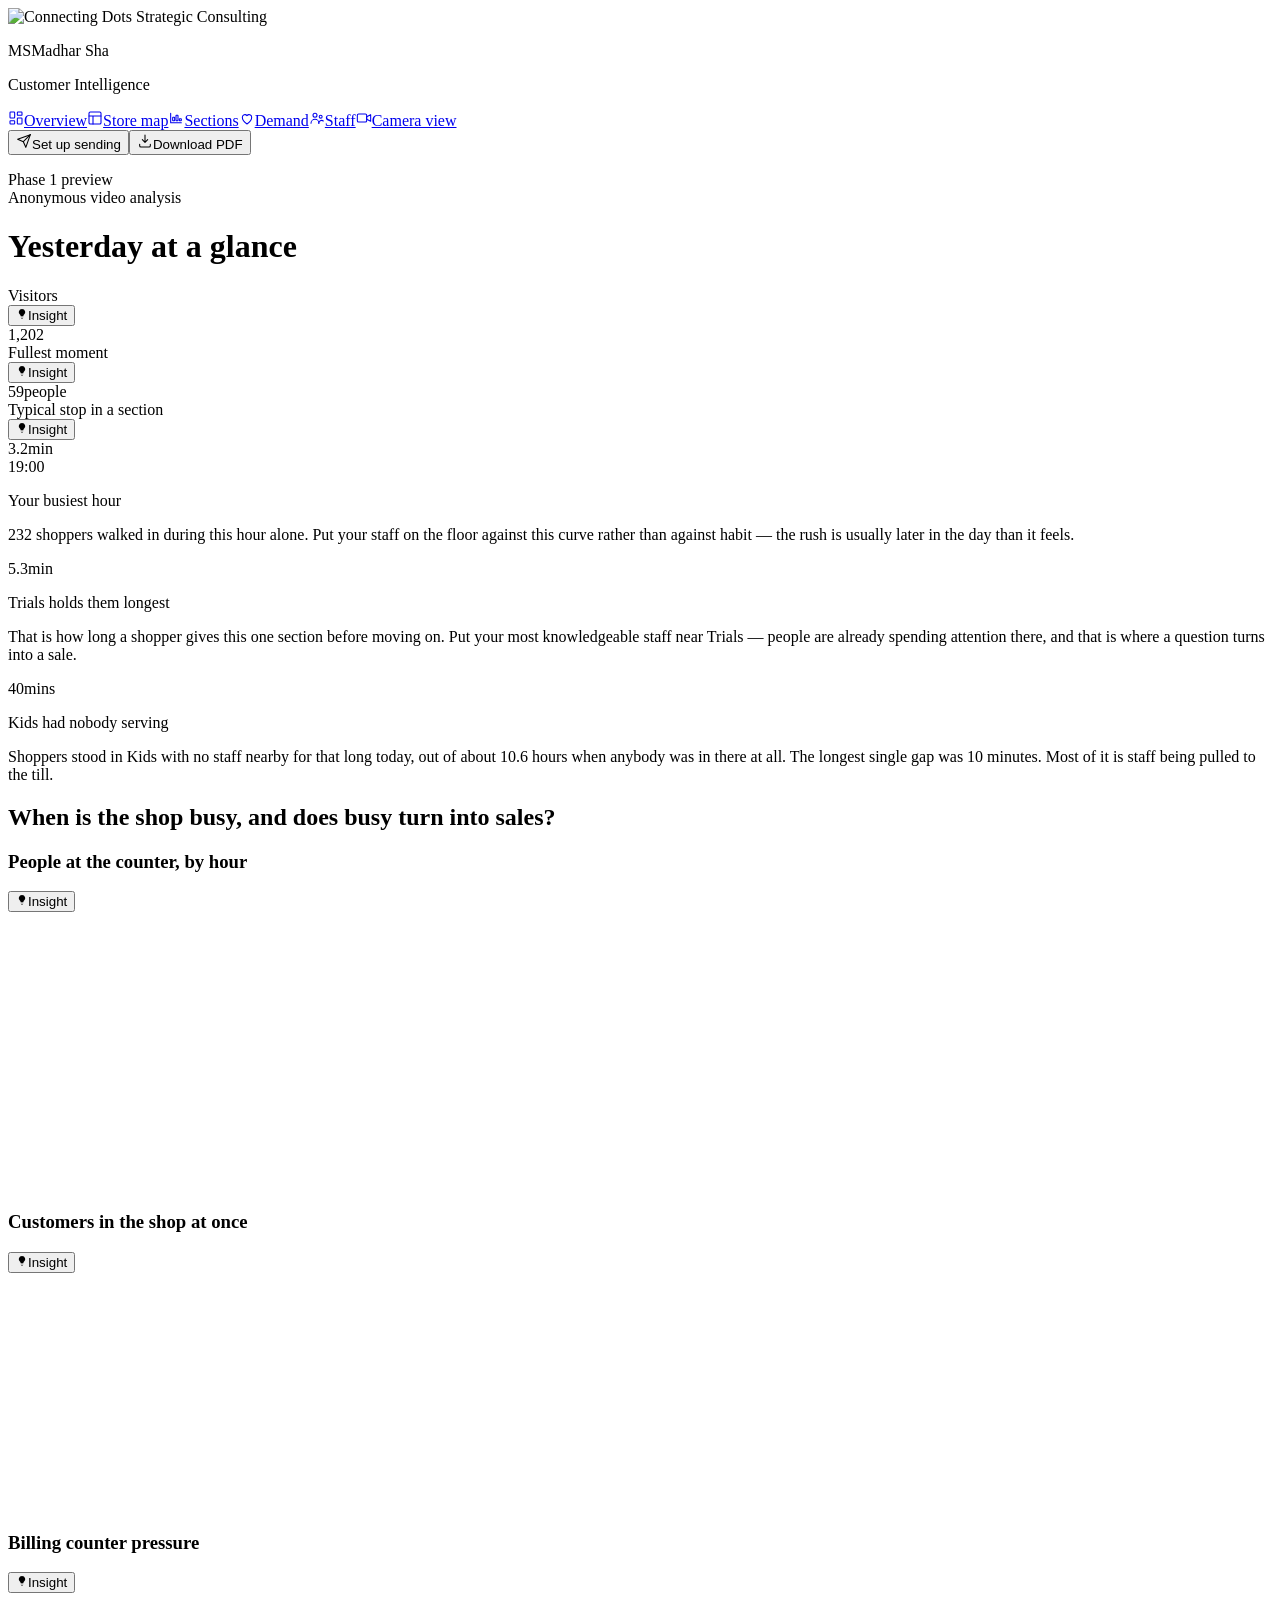
==== commit b24bb633: "Publish dashboard build" ====
--- a/index.html
+++ b/index.html
@@ -1 +1 @@
-<!DOCTYPE html><html lang="en" class="h-full antialiased"><head><meta charSet="utf-8"/><meta name="viewport" content="width=device-width, initial-scale=1"/><link rel="stylesheet" href="/madharsha-demo/_next/static/chunks/265nn-_ug2nml.css" data-precedence="next"/><link rel="preload" as="script" fetchPriority="low" href="/madharsha-demo/_next/static/chunks/10qk6v6416kh8.js"/><script src="/madharsha-demo/_next/static/chunks/0jiit9wxqoj99.js" async=""></script><script src="/madharsha-demo/_next/static/chunks/25o46h8mdjlrg.js" async=""></script><script src="/madharsha-demo/_next/static/chunks/turbopack-3q-wtkj71m_ji.js" async=""></script><script src="/madharsha-demo/_next/static/chunks/28m37ghzr_a4e.js" async=""></script><script src="/madharsha-demo/_next/static/chunks/14mrh2-p_w84d.js" async=""></script><script src="/madharsha-demo/_next/static/chunks/3-aqj05c_5vm9.js" async=""></script><script src="/madharsha-demo/_next/static/chunks/3315fi0r4h0th.js" async=""></script><title>Madhar Sha · Customer Intelligence</title><meta name="description" content="Customer analytics and store intelligence for the Madhar Sha showroom."/><link rel="icon" href="/madharsha-demo/favicon.ico?favicon.2vob68tjqpejf.ico" sizes="256x256" type="image/x-icon"/><script src="/madharsha-demo/_next/static/chunks/0cz1d0mv5g_q7.js" noModule=""></script></head><body class="min-h-full"><div hidden=""><!--$--><!--/$--></div><aside class="fixed inset-y-0 left-0 z-20 flex w-14 flex-col border-r border-[color:var(--hairline)] bg-[color:var(--sidebar)] lg:w-[210px]"><div class="border-b border-[color:var(--hairline)] px-3 py-4 lg:px-4"><p class="text-[13px] font-semibold leading-tight text-[color:var(--ink-primary)]"><span class="lg:hidden">MS</span><span class="hidden lg:inline">Madhar Sha</span></p><p class="mt-0.5 hidden text-[10px] uppercase tracking-wider text-[color:var(--ink-muted)] lg:block">Customer Intelligence</p></div><nav class="flex-1 px-2 py-3"><a aria-current="page" title="Overview" class="mb-0.5 flex items-center justify-center gap-2.5 rounded px-3 py-2 text-[13px] transition-colors lg:justify-start bg-[color:var(--accent-soft)] font-medium text-[color:var(--accent)]" href="/madharsha-demo/"><svg viewBox="0 0 24 24" width="16" height="16" fill="none" stroke="currentColor" stroke-width="1.6" stroke-linecap="round" stroke-linejoin="round" aria-hidden="true" class="shrink-0"><rect x="3" y="3" width="7" height="9" rx="1"></rect><rect x="14" y="3" width="7" height="5" rx="1"></rect><rect x="14" y="12" width="7" height="9" rx="1"></rect><rect x="3" y="16" width="7" height="5" rx="1"></rect></svg><span class="hidden lg:inline">Overview</span></a><a title="Store map" class="mb-0.5 flex items-center justify-center gap-2.5 rounded px-3 py-2 text-[13px] transition-colors lg:justify-start text-[color:var(--ink-secondary)] hover:bg-[color:var(--plane)]" href="/madharsha-demo/store/"><svg viewBox="0 0 24 24" width="16" height="16" fill="none" stroke="currentColor" stroke-width="1.6" stroke-linecap="round" stroke-linejoin="round" aria-hidden="true" class="shrink-0"><rect x="3" y="3" width="18" height="18" rx="2"></rect><path d="M3 9h18M9 21V9"></path></svg><span class="hidden lg:inline">Store map</span></a><a title="Sections" class="mb-0.5 flex items-center justify-center gap-2.5 rounded px-3 py-2 text-[13px] transition-colors lg:justify-start text-[color:var(--ink-secondary)] hover:bg-[color:var(--plane)]" href="/madharsha-demo/sections/"><svg viewBox="0 0 24 24" width="16" height="16" fill="none" stroke="currentColor" stroke-width="1.6" stroke-linecap="round" stroke-linejoin="round" aria-hidden="true" class="shrink-0"><path d="M4 19V5M4 19h16"></path><rect x="7" y="11" width="3" height="5" rx="0.5"></rect><rect x="12" y="8" width="3" height="8" rx="0.5"></rect><rect x="17" y="13" width="3" height="3" rx="0.5"></rect></svg><span class="hidden lg:inline">Sections</span></a><a title="Demand" class="mb-0.5 flex items-center justify-center gap-2.5 rounded px-3 py-2 text-[13px] transition-colors lg:justify-start text-[color:var(--ink-secondary)] hover:bg-[color:var(--plane)]" href="/madharsha-demo/demand/"><svg viewBox="0 0 24 24" width="16" height="16" fill="none" stroke="currentColor" stroke-width="1.6" stroke-linecap="round" stroke-linejoin="round" aria-hidden="true" class="shrink-0"><path d="M12 21s-7-4.5-7-10a4 4 0 0 1 7-2.6A4 4 0 0 1 19 11c0 5.5-7 10-7 10z"></path></svg><span class="hidden lg:inline">Demand</span></a><a title="Staff" class="mb-0.5 flex items-center justify-center gap-2.5 rounded px-3 py-2 text-[13px] transition-colors lg:justify-start text-[color:var(--ink-secondary)] hover:bg-[color:var(--plane)]" href="/madharsha-demo/staff/"><svg viewBox="0 0 24 24" width="16" height="16" fill="none" stroke="currentColor" stroke-width="1.6" stroke-linecap="round" stroke-linejoin="round" aria-hidden="true" class="shrink-0"><circle cx="9" cy="8" r="3"></circle><path d="M3 20a6 6 0 0 1 12 0"></path><circle cx="17.5" cy="10" r="2.2"></circle><path d="M14.5 20a4.5 4.5 0 0 1 7 -3.6"></path></svg><span class="hidden lg:inline">Staff</span></a><a title="Camera view" class="mb-0.5 flex items-center justify-center gap-2.5 rounded px-3 py-2 text-[13px] transition-colors lg:justify-start text-[color:var(--ink-secondary)] hover:bg-[color:var(--plane)]" href="/madharsha-demo/camera/"><svg viewBox="0 0 24 24" width="16" height="16" fill="none" stroke="currentColor" stroke-width="1.6" stroke-linecap="round" stroke-linejoin="round" aria-hidden="true" class="shrink-0"><rect x="2" y="6" width="14" height="12" rx="2"></rect><path d="M16 10l6-3v10l-6-3z"></path></svg><span class="hidden lg:inline">Camera view</span></a></nav><div class="border-t border-[color:var(--hairline)] px-2 py-3 lg:px-4"><div><button type="button" title="Set up Telegram delivery" class="flex w-full items-center justify-center gap-2 rounded px-2 py-2 text-[12px] transition-colors disabled:opacity-60 lg:justify-start lg:px-3 bg-[color:var(--accent-soft)] font-medium text-[color:var(--accent)] hover:brightness-95"><svg viewBox="0 0 24 24" width="16" height="16" fill="none" stroke="currentColor" stroke-width="1.6" stroke-linecap="round" stroke-linejoin="round" aria-hidden="true" class="shrink-0"><path d="M21.5 2.5L11 13"></path><path d="M21.5 2.5l-6.8 19-3.7-8.5L2.5 9.3z"></path></svg><span class="hidden lg:inline">Set up sending</span></button><button type="button" title="Download the full PDF report" class="flex w-full items-center justify-center gap-2 rounded px-2 py-2 text-[12px] transition-colors disabled:opacity-60 lg:justify-start lg:px-3 mt-1.5 border border-[color:var(--hairline)] text-[color:var(--ink-secondary)] hover:bg-[color:var(--plane)] hover:text-[color:var(--accent)]"><svg viewBox="0 0 24 24" width="16" height="16" fill="none" stroke="currentColor" stroke-width="1.6" stroke-linecap="round" stroke-linejoin="round" aria-hidden="true" class="shrink-0"><path d="M12 3v11m0 0l-4-4m4 4l4-4"></path><path d="M4 17v2a2 2 0 0 0 2 2h12a2 2 0 0 0 2-2v-2"></path></svg><span class="hidden lg:inline">Download PDF</span></button><div class="hidden lg:block"></div></div></div><div class="hidden border-t border-[color:var(--hairline)] px-4 py-3 lg:block"><p class="text-[10px] leading-relaxed text-[color:var(--ink-muted)]">Phase 1 preview<br/>Anonymous video analysis</p></div></aside><main class="ml-14 min-h-screen px-4 py-5 lg:ml-[210px] lg:px-7 lg:py-6"><div class="mb-5 max-w-3xl"><h1 class="text-[19px] font-semibold tracking-tight">Yesterday at a glance</h1></div><div class="mb-4 grid gap-3 sm:grid-cols-2 lg:grid-cols-3"><div class="rounded border border-[color:var(--hairline)] bg-[color:var(--surface)] p-4"><div class="flex items-start justify-between gap-2"><span class="text-[11px] font-medium uppercase tracking-wide text-[color:var(--ink-secondary)]">Visitors</span><div class="flex shrink-0 items-center gap-1.5"><span class="relative inline-flex"><button type="button" aria-label="Show insight" aria-expanded="false" class="flex h-[22px] items-center gap-1 rounded px-1.5 text-[10px] font-semibold uppercase tracking-wide transition-colors bg-[color:var(--accent-soft)] text-[color:var(--accent)] hover:bg-[color:var(--accent)] hover:text-white"><svg viewBox="0 0 24 24" width="12" height="12" fill="currentColor" aria-hidden="true"><path d="M12 2a6.5 6.5 0 0 0-3.9 11.7c.5.4.8.9.9 1.5l.1.6h5.8l.1-.6c.1-.6.4-1.1.9-1.5A6.5 6.5 0 0 0 12 2z"></path><path d="M9.4 17.2h5.2v1.5H9.4zM10.3 20h3.4v1.4h-3.4z" opacity="0.7"></path></svg>Insight</button></span></div></div><div class="mt-2 flex items-baseline gap-1"><span class="text-[26px] font-semibold leading-none text-[color:var(--ink-primary)]">1,202</span></div></div><div class="rounded border border-[color:var(--hairline)] bg-[color:var(--surface)] p-4"><div class="flex items-start justify-between gap-2"><span class="text-[11px] font-medium uppercase tracking-wide text-[color:var(--ink-secondary)]">Fullest moment</span><div class="flex shrink-0 items-center gap-1.5"><span class="relative inline-flex"><button type="button" aria-label="Show insight" aria-expanded="false" class="flex h-[22px] items-center gap-1 rounded px-1.5 text-[10px] font-semibold uppercase tracking-wide transition-colors bg-[color:var(--accent-soft)] text-[color:var(--accent)] hover:bg-[color:var(--accent)] hover:text-white"><svg viewBox="0 0 24 24" width="12" height="12" fill="currentColor" aria-hidden="true"><path d="M12 2a6.5 6.5 0 0 0-3.9 11.7c.5.4.8.9.9 1.5l.1.6h5.8l.1-.6c.1-.6.4-1.1.9-1.5A6.5 6.5 0 0 0 12 2z"></path><path d="M9.4 17.2h5.2v1.5H9.4zM10.3 20h3.4v1.4h-3.4z" opacity="0.7"></path></svg>Insight</button></span></div></div><div class="mt-2 flex items-baseline gap-1"><span class="text-[26px] font-semibold leading-none text-[color:var(--ink-primary)]">59</span><span class="text-sm text-[color:var(--ink-secondary)]">people</span></div></div><div class="rounded border border-[color:var(--hairline)] bg-[color:var(--surface)] p-4"><div class="flex items-start justify-between gap-2"><span class="text-[11px] font-medium uppercase tracking-wide text-[color:var(--ink-secondary)]">Typical stop in a section</span><div class="flex shrink-0 items-center gap-1.5"><span class="relative inline-flex"><button type="button" aria-label="Show insight" aria-expanded="false" class="flex h-[22px] items-center gap-1 rounded px-1.5 text-[10px] font-semibold uppercase tracking-wide transition-colors bg-[color:var(--accent-soft)] text-[color:var(--accent)] hover:bg-[color:var(--accent)] hover:text-white"><svg viewBox="0 0 24 24" width="12" height="12" fill="currentColor" aria-hidden="true"><path d="M12 2a6.5 6.5 0 0 0-3.9 11.7c.5.4.8.9.9 1.5l.1.6h5.8l.1-.6c.1-.6.4-1.1.9-1.5A6.5 6.5 0 0 0 12 2z"></path><path d="M9.4 17.2h5.2v1.5H9.4zM10.3 20h3.4v1.4h-3.4z" opacity="0.7"></path></svg>Insight</button></span></div></div><div class="mt-2 flex items-baseline gap-1"><span class="text-[26px] font-semibold leading-none text-[color:var(--ink-primary)]">3.2</span><span class="text-sm text-[color:var(--ink-secondary)]">min</span></div></div></div><div class="grid items-start gap-3 lg:grid-cols-3"><div class="flex flex-col rounded border border-[color:var(--hairline)] bg-[color:var(--surface)] p-4"><div class="mb-3 flex items-start justify-between gap-2"><div class="flex items-baseline gap-1.5"><span class="text-[26px] font-semibold leading-none tracking-tight text-[color:var(--ink-primary)]">19:00</span></div></div><p class="text-sm font-semibold leading-snug text-[color:var(--ink-primary)]">Your busiest hour</p><p class="mt-1.5 text-xs leading-relaxed text-[color:var(--ink-secondary)]">232 shoppers walked in during this hour alone. Put your staff on the floor against this curve rather than against habit — the rush is usually later in the day than it feels.</p></div><div class="flex flex-col rounded border border-[color:var(--hairline)] bg-[color:var(--surface)] p-4"><div class="mb-3 flex items-start justify-between gap-2"><div class="flex items-baseline gap-1.5"><span class="text-[26px] font-semibold leading-none tracking-tight text-[color:var(--ink-primary)]">5.3</span><span class="text-base font-medium text-[color:var(--ink-secondary)]">min</span></div></div><p class="text-sm font-semibold leading-snug text-[color:var(--ink-primary)]">Trials holds them longest</p><p class="mt-1.5 text-xs leading-relaxed text-[color:var(--ink-secondary)]">That is how long a shopper gives this one section before moving on. Put your most knowledgeable staff near Trials — people are already spending attention there, and that is where a question turns into a sale.</p></div><div class="flex flex-col rounded border border-[color:var(--hairline)] bg-[color:var(--surface)] p-4"><div class="mb-3 flex items-start justify-between gap-2"><div class="flex items-baseline gap-1.5"><span class="text-[26px] font-semibold leading-none tracking-tight text-[color:var(--ink-primary)]">40</span><span class="text-base font-medium text-[color:var(--ink-secondary)]">mins</span></div></div><p class="text-sm font-semibold leading-snug text-[color:var(--ink-primary)]">Kids had nobody serving</p><p class="mt-1.5 text-xs leading-relaxed text-[color:var(--ink-secondary)]">Shoppers stood in Kids with no staff nearby for that long today, out of about 10.6 hours when anybody was in there at all. The longest single gap was 10 minutes. Most of it is staff being pulled to the till.</p></div></div><div class="mb-3 mt-8 border-t border-[color:var(--hairline)] pt-5"><h2 class="text-[15px] font-semibold tracking-tight text-[color:var(--ink-primary)]">When is the shop busy, and does busy turn into sales?</h2></div><div class="grid items-start gap-3 lg:grid-cols-2"><section class="flex flex-col rounded border border-[color:var(--hairline)] bg-[color:var(--surface)] p-4 lg:col-span-2"><header class="mb-3 flex items-start justify-between gap-3"><h3 class="min-w-0 text-[13px] font-semibold leading-tight text-[color:var(--ink-primary)]">People at the counter, by hour</h3><div class="flex shrink-0 items-center gap-1.5"><span class="relative inline-flex"><button type="button" aria-label="Show insight" aria-expanded="false" class="flex h-[22px] items-center gap-1 rounded px-1.5 text-[10px] font-semibold uppercase tracking-wide transition-colors bg-[color:var(--accent-soft)] text-[color:var(--accent)] hover:bg-[color:var(--accent)] hover:text-white"><svg viewBox="0 0 24 24" width="12" height="12" fill="currentColor" aria-hidden="true"><path d="M12 2a6.5 6.5 0 0 0-3.9 11.7c.5.4.8.9.9 1.5l.1.6h5.8l.1-.6c.1-.6.4-1.1.9-1.5A6.5 6.5 0 0 0 12 2z"></path><path d="M9.4 17.2h5.2v1.5H9.4zM10.3 20h3.4v1.4h-3.4z" opacity="0.7"></path></svg>Insight</button></span></div></header><div class="min-w-0 overflow-x-auto"><div role="img" aria-label="People at the counter by hour" class="" style="height:280px;width:100%"></div></div></section><section class="flex flex-col rounded border border-[color:var(--hairline)] bg-[color:var(--surface)] p-4 "><header class="mb-3 flex items-start justify-between gap-3"><h3 class="min-w-0 text-[13px] font-semibold leading-tight text-[color:var(--ink-primary)]">Customers in the shop at once</h3><div class="flex shrink-0 items-center gap-1.5"><span class="relative inline-flex"><button type="button" aria-label="Show insight" aria-expanded="false" class="flex h-[22px] items-center gap-1 rounded px-1.5 text-[10px] font-semibold uppercase tracking-wide transition-colors bg-[color:var(--accent-soft)] text-[color:var(--accent)] hover:bg-[color:var(--accent)] hover:text-white"><svg viewBox="0 0 24 24" width="12" height="12" fill="currentColor" aria-hidden="true"><path d="M12 2a6.5 6.5 0 0 0-3.9 11.7c.5.4.8.9.9 1.5l.1.6h5.8l.1-.6c.1-.6.4-1.1.9-1.5A6.5 6.5 0 0 0 12 2z"></path><path d="M9.4 17.2h5.2v1.5H9.4zM10.3 20h3.4v1.4h-3.4z" opacity="0.7"></path></svg>Insight</button></span></div></header><div class="min-w-0 overflow-x-auto"><div role="img" aria-label="Store occupancy over time" class="" style="height:240px;width:100%"></div></div></section><section class="flex flex-col rounded border border-[color:var(--hairline)] bg-[color:var(--surface)] p-4 "><header class="mb-3 flex items-start justify-between gap-3"><h3 class="min-w-0 text-[13px] font-semibold leading-tight text-[color:var(--ink-primary)]">Billing counter pressure</h3><div class="flex shrink-0 items-center gap-1.5"><span class="relative inline-flex"><button type="button" aria-label="Show insight" aria-expanded="false" class="flex h-[22px] items-center gap-1 rounded px-1.5 text-[10px] font-semibold uppercase tracking-wide transition-colors bg-[color:var(--accent-soft)] text-[color:var(--accent)] hover:bg-[color:var(--accent)] hover:text-white"><svg viewBox="0 0 24 24" width="12" height="12" fill="currentColor" aria-hidden="true"><path d="M12 2a6.5 6.5 0 0 0-3.9 11.7c.5.4.8.9.9 1.5l.1.6h5.8l.1-.6c.1-.6.4-1.1.9-1.5A6.5 6.5 0 0 0 12 2z"></path><path d="M9.4 17.2h5.2v1.5H9.4zM10.3 20h3.4v1.4h-3.4z" opacity="0.7"></path></svg>Insight</button></span></div></header><div class="min-w-0 overflow-x-auto"><div role="img" aria-label="Billing queue pressure" class="" style="height:240px;width:100%"></div></div></section></div><!--$--><!--/$--></main><script src="/madharsha-demo/_next/static/chunks/10qk6v6416kh8.js" id="_R_" async=""></script><script>(self.__next_f=self.__next_f||[]).push([0])</script><script>self.__next_f.push([1,"1:\"$Sreact.fragment\"\n2:I[87771,[\"/madharsha-demo/_next/static/chunks/28m37ghzr_a4e.js\",\"/madharsha-demo/_next/static/chunks/14mrh2-p_w84d.js\"],\"default\"]\n3:I[39756,[\"/madharsha-demo/_next/static/chunks/28m37ghzr_a4e.js\",\"/madharsha-demo/_next/static/chunks/14mrh2-p_w84d.js\"],\"default\"]\n4:I[37457,[\"/madharsha-demo/_next/static/chunks/28m37ghzr_a4e.js\",\"/madharsha-demo/_next/static/chunks/14mrh2-p_w84d.js\"],\"default\"]\n6:I[97367,[\"/madharsha-demo/_next/static/chunks/28m37ghzr_a4e.js\",\"/madharsha-demo/_next/static/chunks/14mrh2-p_w84d.js\"],\"OutletBoundary\"]\n7:\"$Sreact.suspense\"\n9:I[97367,[\"/madharsha-demo/_next/static/chunks/28m37ghzr_a4e.js\",\"/madharsha-demo/_next/static/chunks/14mrh2-p_w84d.js\"],\"ViewportBoundary\"]\nb:I[97367,[\"/madharsha-demo/_next/static/chunks/28m37ghzr_a4e.js\",\"/madharsha-demo/_next/static/chunks/14mrh2-p_w84d.js\"],\"MetadataBoundary\"]\nd:I[68027,[\"/madharsha-demo/_next/static/chunks/28m37ghzr_a4e.js\",\"/madharsha-demo/_next/static/chunks/14mrh2-p_w84d.js\"],\"default\",1]\n:HL[\"/madharsha-demo/_next/static/chunks/265nn-_ug2nml.css\",\"style\"]\n"])</script><script>self.__next_f.push([1,"0:{\"P\":null,\"c\":[\"\",\"\"],\"q\":\"\",\"i\":false,\"f\":[[[\"\",{\"children\":[\"__PAGE__\",{}]},\"$undefined\",\"$undefined\",16],[[\"$\",\"$1\",\"c\",{\"children\":[[[\"$\",\"link\",\"0\",{\"rel\":\"stylesheet\",\"href\":\"/madharsha-demo/_next/static/chunks/265nn-_ug2nml.css\",\"precedence\":\"next\",\"crossOrigin\":\"$undefined\",\"nonce\":\"$undefined\"}],[\"$\",\"script\",\"script-0\",{\"src\":\"/madharsha-demo/_next/static/chunks/28m37ghzr_a4e.js\",\"async\":true,\"nonce\":\"$undefined\"}],[\"$\",\"script\",\"script-1\",{\"src\":\"/madharsha-demo/_next/static/chunks/14mrh2-p_w84d.js\",\"async\":true,\"nonce\":\"$undefined\"}]],[\"$\",\"html\",null,{\"lang\":\"en\",\"className\":\"h-full antialiased\",\"children\":[\"$\",\"body\",null,{\"className\":\"min-h-full\",\"suppressHydrationWarning\":true,\"children\":[[\"$\",\"$L2\",null,{}],[\"$\",\"main\",null,{\"className\":\"ml-14 min-h-screen px-4 py-5 lg:ml-[210px] lg:px-7 lg:py-6\",\"children\":[\"$\",\"$L3\",null,{\"parallelRouterKey\":\"children\",\"error\":\"$undefined\",\"errorStyles\":\"$undefined\",\"errorScripts\":\"$undefined\",\"template\":[\"$\",\"$L4\",null,{}],\"templateStyles\":\"$undefined\",\"templateScripts\":\"$undefined\",\"notFound\":[[[\"$\",\"title\",null,{\"children\":\"404: This page could not be found.\"}],[\"$\",\"div\",null,{\"style\":{\"fontFamily\":\"system-ui,\\\"Segoe UI\\\",Roboto,Helvetica,Arial,sans-serif,\\\"Apple Color Emoji\\\",\\\"Segoe UI Emoji\\\"\",\"height\":\"100vh\",\"textAlign\":\"center\",\"display\":\"flex\",\"flexDirection\":\"column\",\"alignItems\":\"center\",\"justifyContent\":\"center\"},\"children\":[\"$\",\"div\",null,{\"children\":[[\"$\",\"style\",null,{\"dangerouslySetInnerHTML\":{\"__html\":\"body{color:#000;background:#fff;margin:0}.next-error-h1{border-right:1px solid rgba(0,0,0,.3)}@media (prefers-color-scheme:dark){body{color:#fff;background:#000}.next-error-h1{border-right:1px solid rgba(255,255,255,.3)}}\"}}],[\"$\",\"h1\",null,{\"className\":\"next-error-h1\",\"style\":{\"display\":\"inline-block\",\"margin\":\"0 20px 0 0\",\"padding\":\"0 23px 0 0\",\"fontSize\":24,\"fontWeight\":500,\"verticalAlign\":\"top\",\"lineHeight\":\"49px\"},\"children\":404}],[\"$\",\"div\",null,{\"style\":{\"display\":\"inline-block\"},\"children\":[\"$\",\"h2\",null,{\"style\":{\"fontSize\":14,\"fontWeight\":400,\"lineHeight\":\"49px\",\"margin\":0},\"children\":\"This page could not be found.\"}]}]]}]}]],[]],\"forbidden\":\"$undefined\",\"unauthorized\":\"$undefined\"}]}]]}]}]]}],{\"children\":[[\"$\",\"$1\",\"c\",{\"children\":[\"$L5\",[[\"$\",\"script\",\"script-0\",{\"src\":\"/madharsha-demo/_next/static/chunks/3-aqj05c_5vm9.js\",\"async\":true,\"nonce\":\"$undefined\"}],[\"$\",\"script\",\"script-1\",{\"src\":\"/madharsha-demo/_next/static/chunks/3315fi0r4h0th.js\",\"async\":true,\"nonce\":\"$undefined\"}]],[\"$\",\"$L6\",null,{\"children\":[\"$\",\"$7\",null,{\"name\":\"Next.MetadataOutlet\",\"children\":\"$@8\"}]}]]}],{},null,false,null]},null,false,null],[\"$\",\"$1\",\"h\",{\"children\":[null,[\"$\",\"$L9\",null,{\"children\":\"$La\"}],[\"$\",\"div\",null,{\"hidden\":true,\"children\":[\"$\",\"$Lb\",null,{\"children\":[\"$\",\"$7\",null,{\"name\":\"Next.Metadata\",\"children\":\"$Lc\"}]}]}],null]}],false]],\"m\":\"$undefined\",\"G\":[\"$d\",[[\"$\",\"link\",\"0\",{\"rel\":\"stylesheet\",\"href\":\"/madharsha-demo/_next/static/chunks/265nn-_ug2nml.css\",\"precedence\":\"next\",\"crossOrigin\":\"$undefined\",\"nonce\":\"$undefined\"}]]],\"S\":true,\"h\":null,\"s\":\"$undefined\",\"l\":\"$undefined\",\"p\":\"$undefined\",\"d\":\"$undefined\",\"b\":\"fYNFIHkixWtKHWzqP7ewi\"}\n"])</script><script>self.__next_f.push([1,"a:[[\"$\",\"meta\",\"0\",{\"charSet\":\"utf-8\"}],[\"$\",\"meta\",\"1\",{\"name\":\"viewport\",\"content\":\"width=device-width, initial-scale=1\"}]]\n"])</script><script>self.__next_f.push([1,"e:I[27201,[\"/madharsha-demo/_next/static/chunks/28m37ghzr_a4e.js\",\"/madharsha-demo/_next/static/chunks/14mrh2-p_w84d.js\"],\"IconMark\"]\n8:null\nc:[[\"$\",\"title\",\"0\",{\"children\":\"Madhar Sha · Customer Intelligence\"}],[\"$\",\"meta\",\"1\",{\"name\":\"description\",\"content\":\"Customer analytics and store intelligence for the Madhar Sha showroom.\"}],[\"$\",\"link\",\"2\",{\"rel\":\"icon\",\"href\":\"/madharsha-demo/favicon.ico?favicon.2vob68tjqpejf.ico\",\"sizes\":\"256x256\",\"type\":\"image/x-icon\"}],[\"$\",\"$Le\",\"3\",{}]]\n"])</script><script>self.__next_f.push([1,"f:I[24679,[\"/madharsha-demo/_next/static/chunks/28m37ghzr_a4e.js\",\"/madharsha-demo/_next/static/chunks/14mrh2-p_w84d.js\",\"/madharsha-demo/_next/static/chunks/3-aqj05c_5vm9.js\",\"/madharsha-demo/_next/static/chunks/3315fi0r4h0th.js\"],\"default\"]\n"])</script><script>self.__next_f.push([1,"5:[[\"$\",\"div\",null,{\"className\":\"mb-5 max-w-3xl\",\"children\":[\"$\",\"h1\",null,{\"className\":\"text-[19px] font-semibold tracking-tight\",\"children\":\"Yesterday at a glance\"}]}],[\"$\",\"div\",null,{\"className\":\"mb-4 grid gap-3 sm:grid-cols-2 lg:grid-cols-3\",\"children\":[[\"$\",\"div\",null,{\"className\":\"rounded border border-[color:var(--hairline)] bg-[color:var(--surface)] p-4\",\"children\":[[\"$\",\"div\",null,{\"className\":\"flex items-start justify-between gap-2\",\"children\":[[\"$\",\"span\",null,{\"className\":\"text-[11px] font-medium uppercase tracking-wide text-[color:var(--ink-secondary)]\",\"children\":\"Visitors\"}],[\"$\",\"div\",null,{\"className\":\"flex shrink-0 items-center gap-1.5\",\"children\":[[\"$\",\"$Lf\",null,{\"text\":\"Trade is concentrated rather than spread evenly, and 19:00 is the crest of it. Roster against the shape of the day rather than against the daily total, which hides the peak entirely.\"}],null]}]]}],[\"$\",\"div\",null,{\"className\":\"mt-2 flex items-baseline gap-1\",\"children\":[[\"$\",\"span\",null,{\"className\":\"text-[26px] font-semibold leading-none text-[color:var(--ink-primary)]\",\"children\":\"1,202\"}],\"$undefined\"]}]]}],[\"$\",\"div\",null,{\"className\":\"rounded border border-[color:var(--hairline)] bg-[color:var(--surface)] p-4\",\"children\":[[\"$\",\"div\",null,{\"className\":\"flex items-start justify-between gap-2\",\"children\":[[\"$\",\"span\",null,{\"className\":\"text-[11px] font-medium uppercase tracking-wide text-[color:var(--ink-secondary)]\",\"children\":\"Fullest moment\"}],[\"$\",\"div\",null,{\"className\":\"flex shrink-0 items-center gap-1.5\",\"children\":[[\"$\",\"$Lf\",null,{\"text\":\"The shop was at its fullest around 19:15. This is the number that decides how it feels to walk into -- if the counter is short-handed at that moment, nothing else on this page matters as much.\"}],null]}]]}],[\"$\",\"div\",null,{\"className\":\"mt-2 flex items-baseline gap-1\",\"children\":[[\"$\",\"span\",null,{\"className\":\"text-[26px] font-semibold leading-none text-[color:var(--ink-primary)]\",\"children\":\"59\"}],[\"$\",\"span\",null,{\"className\":\"text-sm text-[color:var(--ink-secondary)]\",\"children\":\"people\"}]]}]]}],[\"$\",\"div\",null,{\"className\":\"rounded border border-[color:var(--hairline)] bg-[color:var(--surface)] p-4\",\"children\":[[\"$\",\"div\",null,{\"className\":\"flex items-start justify-between gap-2\",\"children\":[[\"$\",\"span\",null,{\"className\":\"text-[11px] font-medium uppercase tracking-wide text-[color:var(--ink-secondary)]\",\"children\":\"Typical stop in a section\"}],[\"$\",\"div\",null,{\"className\":\"flex shrink-0 items-center gap-1.5\",\"children\":[[\"$\",\"$Lf\",null,{\"text\":\"Time in one section, not time in the shop -- a visit is several of these end to end. Trials runs well above the rest, and a long stop is where a question turns into a sale.\"}],null]}]]}],[\"$\",\"div\",null,{\"className\":\"mt-2 flex items-baseline gap-1\",\"children\":[[\"$\",\"span\",null,{\"className\":\"text-[26px] font-semibold leading-none text-[color:var(--ink-primary)]\",\"children\":\"3.2\"}],[\"$\",\"span\",null,{\"className\":\"text-sm text-[color:var(--ink-secondary)]\",\"children\":\"min\"}]]}]]}]]}],[\"$\",\"div\",null,{\"className\":\"grid items-start gap-3 lg:grid-cols-3\",\"children\":[[\"$\",\"div\",null,{\"className\":\"flex flex-col rounded border border-[color:var(--hairline)] bg-[color:var(--surface)] p-4\",\"children\":[[\"$\",\"div\",null,{\"className\":\"mb-3 flex items-start justify-between gap-2\",\"children\":[[\"$\",\"div\",null,{\"className\":\"flex items-baseline gap-1.5\",\"children\":[[\"$\",\"span\",null,{\"className\":\"text-[26px] font-semibold leading-none tracking-tight text-[color:var(--ink-primary)]\",\"children\":\"19:00\"}],\"$undefined\"]}],null]}],[\"$\",\"p\",null,{\"className\":\"text-sm font-semibold leading-snug text-[color:var(--ink-primary)]\",\"children\":\"Your busiest hour\"}],[\"$\",\"p\",null,{\"className\":\"mt-1.5 text-xs leading-relaxed text-[color:var(--ink-secondary)]\",\"children\":\"232 shoppers walked in during this hour alone. Put your staff on the floor against this curve rather than against habit — the rush is usually later in the day than it feels.\"}]]}],[\"$\",\"div\",null,{\"className\":\"flex flex-col rounded border border-[color:var(--hairline)] bg-[color:var(--surface)] p-4\",\"children\":[\"$L10\",\"$L11\",\"$L12\"]}],\"$L13\"]}],\"$L14\",\"$L15\"]\n"])</script><script>self.__next_f.push([1,"16:I[60371,[\"/madharsha-demo/_next/static/chunks/28m37ghzr_a4e.js\",\"/madharsha-demo/_next/static/chunks/14mrh2-p_w84d.js\",\"/madharsha-demo/_next/static/chunks/3-aqj05c_5vm9.js\",\"/madharsha-demo/_next/static/chunks/3315fi0r4h0th.js\"],\"CounterThroughputChart\"]\n17:I[60371,[\"/madharsha-demo/_next/static/chunks/28m37ghzr_a4e.js\",\"/madharsha-demo/_next/static/chunks/14mrh2-p_w84d.js\",\"/madharsha-demo/_next/static/chunks/3-aqj05c_5vm9.js\",\"/madharsha-demo/_next/static/chunks/3315fi0r4h0th.js\"],\"OccupancyChart\"]\n10:[\"$\",\"div\",null,{\"className\":\"mb-3 flex items-start justify-between gap-2\",\"children\":[[\"$\",\"div\",null,{\"className\":\"flex items-baseline gap-1.5\",\"children\":[[\"$\",\"span\",null,{\"className\":\"text-[26px] font-semibold leading-none tracking-tight text-[color:var(--ink-primary)]\",\"children\":\"5.3\"}],[\"$\",\"span\",null,{\"className\":\"text-base font-medium text-[color:var(--ink-secondary)]\",\"children\":\"min\"}]]}],null]}]\n11:[\"$\",\"p\",null,{\"className\":\"text-sm font-semibold leading-snug text-[color:var(--ink-primary)]\",\"children\":\"Trials holds them longest\"}]\n12:[\"$\",\"p\",null,{\"className\":\"mt-1.5 text-xs leading-relaxed text-[color:var(--ink-secondary)]\",\"children\":\"That is how long a shopper gives this one section before moving on. Put your most knowledgeable staff near Trials — people are already spending attention there, and that is where a question turns into a sale.\"}]\n13:[\"$\",\"div\",null,{\"className\":\"flex flex-col rounded border border-[color:var(--hairline)] bg-[color:var(--surface)] p-4\",\"children\":[[\"$\",\"div\",null,{\"className\":\"mb-3 flex items-start justify-between gap-2\",\"children\":[[\"$\",\"div\",null,{\"className\":\"flex items-baseline gap-1.5\",\"children\":[[\"$\",\"span\",null,{\"className\":\"text-[26px] font-semibold leading-none tracking-tight text-[color:var(--ink-primary)]\",\"children\":\"40\"}],[\"$\",\"span\",null,{\"className\":\"text-base font-medium text-[color:var(--ink-secondary)]\",\"children\":\"mins\"}]]}],null]}],[\"$\",\"p\",null,{\"className\":\"text-sm font-semibold leading-snug text-[color:var(--ink-primary)]\",\"children\":\"Kids had nobody serving\"}],[\"$\",\"p\",null,{\"className\":\"mt-1.5 text-xs leading-relaxed text-[color:var(--ink-secondary)]\",\"children\":\"Shoppers stood in Kids with no staff nearby for that long today, out of about 10.6 hours when anybody was in there at all. The longest single gap was 10 minutes. Most of it is staff being pulled to the till.\"}]]}]\n14:[\"$\",\"div\",null,{\"className\":\"mb-3 mt-8 border-t border-[color:var(--hairline)] pt-5\",\"children\":[\"$\",\"h2\",null,{\"className\":\"text-[15px] font-semibold tracking-tight text-[color:var(--ink-primary)]\",\"children\":\"When is the shop busy, and does busy turn into sales?\"}]}]\n"])</script><script>self.__next_f.push([1,"15:[\"$\",\"div\",null,{\"className\":\"grid items-start gap-3 lg:grid-cols-2\",\"children\":[[\"$\",\"section\",null,{\"className\":\"flex flex-col rounded border border-[color:var(--hairline)] bg-[color:var(--surface)] p-4 lg:col-span-2\",\"children\":[[\"$\",\"header\",null,{\"className\":\"mb-3 flex items-start justify-between gap-3\",\"children\":[[\"$\",\"h3\",null,{\"className\":\"min-w-0 text-[13px] font-semibold leading-tight text-[color:var(--ink-primary)]\",\"children\":\"People at the counter, by hour\"}],[\"$\",\"div\",null,{\"className\":\"flex shrink-0 items-center gap-1.5\",\"children\":[[\"$\",\"$Lf\",null,{\"text\":\"The counter is busiest at 18:00. This counts people reaching the till, not people buying -- Phase 1 has no billing-system link, so a sale is not something the cameras can see.\"}],null]}]]}],[\"$\",\"div\",null,{\"className\":\"min-w-0 overflow-x-auto\",\"children\":[\"$\",\"$L16\",null,{\"rows\":[{\"hour\":10,\"label\":\"10:00\",\"people\":15,\"median_wait_s\":134},{\"hour\":11,\"label\":\"11:00\",\"people\":13,\"median_wait_s\":106},{\"hour\":12,\"label\":\"12:00\",\"people\":13,\"median_wait_s\":148},{\"hour\":13,\"label\":\"13:00\",\"people\":20,\"median_wait_s\":103},{\"hour\":14,\"label\":\"14:00\",\"people\":17,\"median_wait_s\":164},{\"hour\":15,\"label\":\"15:00\",\"people\":26,\"median_wait_s\":120},{\"hour\":16,\"label\":\"16:00\",\"people\":24,\"median_wait_s\":159},{\"hour\":17,\"label\":\"17:00\",\"people\":32,\"median_wait_s\":171},{\"hour\":18,\"label\":\"18:00\",\"people\":59,\"median_wait_s\":162},{\"hour\":19,\"label\":\"19:00\",\"people\":58,\"median_wait_s\":142},{\"hour\":20,\"label\":\"20:00\",\"people\":40,\"median_wait_s\":146},{\"hour\":21,\"label\":\"21:00\",\"people\":6,\"median_wait_s\":140}]}]}],false]}],[\"$\",\"section\",null,{\"className\":\"flex flex-col rounded border border-[color:var(--hairline)] bg-[color:var(--surface)] p-4 \",\"children\":[[\"$\",\"header\",null,{\"className\":\"mb-3 flex items-start justify-between gap-3\",\"children\":[[\"$\",\"h3\",null,{\"className\":\"min-w-0 text-[13px] font-semibold leading-tight text-[color:var(--ink-primary)]\",\"children\":\"Customers in the shop at once\"}],[\"$\",\"div\",null,{\"className\":\"flex shrink-0 items-center gap-1.5\",\"children\":[[\"$\",\"$Lf\",null,{\"text\":\"The floor is fullest around 19:15. Sustained peaks are when the shop starts to feel crowded to a customer, which is usually before the team notices.\"}],null]}]]}],[\"$\",\"div\",null,{\"className\":\"min-w-0 overflow-x-auto\",\"children\":[\"$\",\"$L17\",null,{\"rows\":[{\"t\":\"10:00\",\"people\":5},{\"t\":\"10:05\",\"people\":10},{\"t\":\"10:10\",\"people\":11},{\"t\":\"10:15\",\"people\":11},{\"t\":\"10:20\",\"people\":4},{\"t\":\"10:25\",\"people\":7},{\"t\":\"10:30\",\"people\":10},{\"t\":\"10:35\",\"people\":10},{\"t\":\"10:40\",\"people\":7},{\"t\":\"10:45\",\"people\":11},{\"t\":\"10:50\",\"people\":13},{\"t\":\"10:55\",\"people\":14},{\"t\":\"11:00\",\"people\":14},{\"t\":\"11:05\",\"people\":19},{\"t\":\"11:10\",\"people\":17},{\"t\":\"11:15\",\"people\":12},{\"t\":\"11:20\",\"people\":12},{\"t\":\"11:25\",\"people\":11},{\"t\":\"11:30\",\"people\":13},{\"t\":\"11:35\",\"people\":16},{\"t\":\"11:40\",\"people\":8},{\"t\":\"11:45\",\"people\":8},{\"t\":\"11:50\",\"people\":8},{\"t\":\"11:55\",\"people\":10},{\"t\":\"12:00\",\"people\":11},{\"t\":\"12:05\",\"people\":12},{\"t\":\"12:10\",\"people\":13},{\"t\":\"12:15\",\"people\":14},{\"t\":\"12:20\",\"people\":17},{\"t\":\"12:25\",\"people\":17},{\"t\":\"12:30\",\"people\":15},{\"t\":\"12:35\",\"people\":10},{\"t\":\"12:40\",\"people\":11},{\"t\":\"12:45\",\"people\":15},{\"t\":\"12:50\",\"people\":17},{\"t\":\"12:55\",\"people\":18},{\"t\":\"13:00\",\"people\":17},{\"t\":\"13:05\",\"people\":18},{\"t\":\"13:10\",\"people\":19},{\"t\":\"13:15\",\"people\":19},{\"t\":\"13:20\",\"people\":21},{\"t\":\"13:25\",\"people\":18},{\"t\":\"13:30\",\"people\":16},{\"t\":\"13:35\",\"people\":22},{\"t\":\"13:40\",\"people\":16},{\"t\":\"13:45\",\"people\":14},{\"t\":\"13:50\",\"people\":19},{\"t\":\"13:55\",\"people\":21},{\"t\":\"14:00\",\"people\":21},{\"t\":\"14:05\",\"people\":20},{\"t\":\"14:10\",\"people\":19},{\"t\":\"14:15\",\"people\":14},{\"t\":\"14:20\",\"people\":13},{\"t\":\"14:25\",\"people\":12},{\"t\":\"14:30\",\"people\":15},{\"t\":\"14:35\",\"people\":18},{\"t\":\"14:40\",\"people\":17},{\"t\":\"14:45\",\"people\":18},{\"t\":\"14:50\",\"people\":23},{\"t\":\"14:55\",\"people\":24},{\"t\":\"15:00\",\"people\":20},{\"t\":\"15:05\",\"people\":18},{\"t\":\"15:10\",\"people\":27},{\"t\":\"15:15\",\"people\":29},{\"t\":\"15:20\",\"people\":28},{\"t\":\"15:25\",\"people\":18},{\"t\":\"15:30\",\"people\":19},{\"t\":\"15:35\",\"people\":15},{\"t\":\"15:40\",\"people\":16},{\"t\":\"15:45\",\"people\":21},{\"t\":\"15:50\",\"people\":24},{\"t\":\"15:55\",\"people\":22},{\"t\":\"16:00\",\"people\":16},{\"t\":\"16:05\",\"people\":20},{\"t\":\"16:10\",\"people\":20},{\"t\":\"16:15\",\"people\":24},{\"t\":\"16:20\",\"people\":22},{\"t\":\"16:25\",\"people\":16},{\"t\":\"16:30\",\"people\":16},{\"t\":\"16:35\",\"people\":20},{\"t\":\"16:40\",\"people\":26},{\"t\":\"16:45\",\"people\":24},{\"t\":\"16:50\",\"people\":22},{\"t\":\"16:55\",\"people\":25},{\"t\":\"17:00\",\"people\":23},{\"t\":\"17:05\",\"people\":30},{\"t\":\"17:10\",\"people\":27},{\"t\":\"17:15\",\"people\":28},{\"t\":\"17:20\",\"people\":28},{\"t\":\"17:25\",\"people\":27},{\"t\":\"17:30\",\"people\":28},{\"t\":\"17:35\",\"people\":27},{\"t\":\"17:40\",\"people\":23},{\"t\":\"17:45\",\"people\":25},{\"t\":\"17:50\",\"people\":33},{\"t\":\"17:55\",\"people\":28},{\"t\":\"18:00\",\"people\":35},{\"t\":\"18:05\",\"people\":34},{\"t\":\"18:10\",\"people\":40},{\"t\":\"18:15\",\"people\":43},{\"t\":\"18:20\",\"people\":45},{\"t\":\"18:25\",\"people\":39},{\"t\":\"18:30\",\"people\":36},{\"t\":\"18:35\",\"people\":45},{\"t\":\"18:40\",\"people\":58},{\"t\":\"18:45\",\"people\":54},{\"t\":\"18:50\",\"people\":49},{\"t\":\"18:55\",\"people\":39},{\"t\":\"19:00\",\"people\":46},{\"t\":\"19:05\",\"people\":56},{\"t\":\"19:10\",\"people\":55},{\"t\":\"19:15\",\"people\":59},{\"t\":\"19:20\",\"people\":53},{\"t\":\"19:25\",\"people\":43},{\"t\":\"19:30\",\"people\":52},{\"t\":\"19:35\",\"people\":50},{\"t\":\"19:40\",\"people\":42},{\"t\":\"19:45\",\"people\":35},{\"t\":\"19:50\",\"people\":37},{\"t\":\"19:55\",\"people\":44},{\"t\":\"20:00\",\"people\":35},{\"t\":\"20:05\",\"people\":33},{\"t\":\"20:10\",\"people\":33},{\"t\":\"20:15\",\"people\":33},{\"t\":\"20:20\",\"people\":37},{\"t\":\"20:25\",\"people\":35},{\"t\":\"20:30\",\"people\":40},{\"t\":\"20:35\",\"people\":32},{\"t\":\"20:40\",\"people\":30},{\"t\":\"20:45\",\"people\":29},{\"t\":\"20:50\",\"people\":25},{\"t\":\"20:55\",\"people\":30},{\"t\":\"21:00\",\"people\":18},{\"t\":\"21:05\",\"people\":14},{\"t\":\"21:10\",\"people\":5},{\"t\":\"21:15\",\"people\":2},{\"t\":\"21:20\",\"people\":1}]}]}],false]}],\"$L18\"]}]\n"])</script><script>self.__next_f.push([1,"19:I[60371,[\"/madharsha-demo/_next/static/chunks/28m37ghzr_a4e.js\",\"/madharsha-demo/_next/static/chunks/14mrh2-p_w84d.js\",\"/madharsha-demo/_next/static/chunks/3-aqj05c_5vm9.js\",\"/madharsha-demo/_next/static/chunks/3315fi0r4h0th.js\"],\"QueueChart\"]\n"])</script><script>self.__next_f.push([1,"18:[\"$\",\"section\",null,{\"className\":\"flex flex-col rounded border border-[color:var(--hairline)] bg-[color:var(--surface)] p-4 \",\"children\":[[\"$\",\"header\",null,{\"className\":\"mb-3 flex items-start justify-between gap-3\",\"children\":[[\"$\",\"h3\",null,{\"className\":\"min-w-0 text-[13px] font-semibold leading-tight text-[color:var(--ink-primary)]\",\"children\":\"Billing counter pressure\"}],[\"$\",\"div\",null,{\"className\":\"flex shrink-0 items-center gap-1.5\",\"children\":[[\"$\",\"$Lf\",null,{\"text\":\"The counter is under most pressure around 18:45. Queue length is where finished sales are lost — a second till at that hour is usually cheaper than the walkouts.\"}],null]}]]}],[\"$\",\"div\",null,{\"className\":\"min-w-0 overflow-x-auto\",\"children\":[\"$\",\"$L19\",null,{\"rows\":[{\"t\":\"10:00\",\"queue_length\":5,\"avg_wait_s\":160},{\"t\":\"10:15\",\"queue_length\":5,\"avg_wait_s\":132},{\"t\":\"10:30\",\"queue_length\":2,\"avg_wait_s\":113},{\"t\":\"10:45\",\"queue_length\":7,\"avg_wait_s\":145.4},{\"t\":\"11:00\",\"queue_length\":4,\"avg_wait_s\":142.7},{\"t\":\"11:15\",\"queue_length\":6,\"avg_wait_s\":134.8},{\"t\":\"11:30\",\"queue_length\":4,\"avg_wait_s\":89},{\"t\":\"11:45\",\"queue_length\":3,\"avg_wait_s\":102.7},{\"t\":\"12:00\",\"queue_length\":3,\"avg_wait_s\":323.3},{\"t\":\"12:15\",\"queue_length\":6,\"avg_wait_s\":178.4},{\"t\":\"12:30\",\"queue_length\":4,\"avg_wait_s\":148},{\"t\":\"12:45\",\"queue_length\":4,\"avg_wait_s\":125.5},{\"t\":\"13:00\",\"queue_length\":5,\"avg_wait_s\":132.8},{\"t\":\"13:15\",\"queue_length\":8,\"avg_wait_s\":171},{\"t\":\"13:30\",\"queue_length\":6,\"avg_wait_s\":89},{\"t\":\"13:45\",\"queue_length\":3,\"avg_wait_s\":126},{\"t\":\"14:00\",\"queue_length\":7,\"avg_wait_s\":188.6},{\"t\":\"14:15\",\"queue_length\":3,\"avg_wait_s\":151},{\"t\":\"14:30\",\"queue_length\":4,\"avg_wait_s\":171},{\"t\":\"14:45\",\"queue_length\":5,\"avg_wait_s\":201},{\"t\":\"15:00\",\"queue_length\":7,\"avg_wait_s\":158.9},{\"t\":\"15:15\",\"queue_length\":9,\"avg_wait_s\":173.2},{\"t\":\"15:30\",\"queue_length\":4,\"avg_wait_s\":114},{\"t\":\"15:45\",\"queue_length\":7,\"avg_wait_s\":248.3},{\"t\":\"16:00\",\"queue_length\":6,\"avg_wait_s\":188.8},{\"t\":\"16:15\",\"queue_length\":9,\"avg_wait_s\":160.7},{\"t\":\"16:30\",\"queue_length\":3,\"avg_wait_s\":104},{\"t\":\"16:45\",\"queue_length\":9,\"avg_wait_s\":204.2},{\"t\":\"17:00\",\"queue_length\":10,\"avg_wait_s\":163.8},{\"t\":\"17:15\",\"queue_length\":10,\"avg_wait_s\":179},{\"t\":\"17:30\",\"queue_length\":11,\"avg_wait_s\":200.6},{\"t\":\"17:45\",\"queue_length\":8,\"avg_wait_s\":201.8},{\"t\":\"18:00\",\"queue_length\":8,\"avg_wait_s\":147.3},{\"t\":\"18:15\",\"queue_length\":19,\"avg_wait_s\":170.4},{\"t\":\"18:30\",\"queue_length\":15,\"avg_wait_s\":211.6},{\"t\":\"18:45\",\"queue_length\":22,\"avg_wait_s\":165},{\"t\":\"19:00\",\"queue_length\":17,\"avg_wait_s\":159.6},{\"t\":\"19:15\",\"queue_length\":22,\"avg_wait_s\":156},{\"t\":\"19:30\",\"queue_length\":17,\"avg_wait_s\":149.2},{\"t\":\"19:45\",\"queue_length\":15,\"avg_wait_s\":125.7},{\"t\":\"20:00\",\"queue_length\":11,\"avg_wait_s\":164.9},{\"t\":\"20:15\",\"queue_length\":11,\"avg_wait_s\":169.6},{\"t\":\"20:30\",\"queue_length\":14,\"avg_wait_s\":118.7},{\"t\":\"20:45\",\"queue_length\":12,\"avg_wait_s\":186.7},{\"t\":\"21:00\",\"queue_length\":7,\"avg_wait_s\":125.7}]}]}],false]}]\n"])</script></body></html>+<!DOCTYPE html><html lang="en" class="h-full antialiased"><head><meta charSet="utf-8"/><meta name="viewport" content="width=device-width, initial-scale=1"/><link rel="preload" as="image" href="/madharsha-demo/cdsc-logo.png"/><link rel="stylesheet" href="/madharsha-demo/_next/static/chunks/1dmvabgysiaqc.css" data-precedence="next"/><link rel="preload" as="script" fetchPriority="low" href="/madharsha-demo/_next/static/chunks/10qk6v6416kh8.js"/><script src="/madharsha-demo/_next/static/chunks/0jiit9wxqoj99.js" async=""></script><script src="/madharsha-demo/_next/static/chunks/25o46h8mdjlrg.js" async=""></script><script src="/madharsha-demo/_next/static/chunks/turbopack-3q-wtkj71m_ji.js" async=""></script><script src="/madharsha-demo/_next/static/chunks/1i_h7zbarj8fw.js" async=""></script><script src="/madharsha-demo/_next/static/chunks/14mrh2-p_w84d.js" async=""></script><script src="/madharsha-demo/_next/static/chunks/3-aqj05c_5vm9.js" async=""></script><script src="/madharsha-demo/_next/static/chunks/3315fi0r4h0th.js" async=""></script><title>Madhar Sha · Customer Intelligence</title><meta name="description" content="Customer analytics and store intelligence for the Madhar Sha showroom."/><link rel="icon" href="/madharsha-demo/favicon.ico?favicon.2vob68tjqpejf.ico" sizes="256x256" type="image/x-icon"/><script src="/madharsha-demo/_next/static/chunks/0cz1d0mv5g_q7.js" noModule=""></script></head><body class="min-h-full"><div hidden=""><!--$--><!--/$--></div><aside class="fixed inset-y-0 left-0 z-20 flex w-14 flex-col border-r border-[color:var(--hairline)] bg-[color:var(--sidebar)] lg:w-[210px]"><div class="border-b border-[color:var(--hairline)] px-3 py-4 lg:px-4"><img src="/madharsha-demo/cdsc-logo.png" alt="Connecting Dots Strategic Consulting" width="336" height="278" class="mb-3 hidden h-auto w-[112px] lg:block"/><p class="text-[13px] font-semibold leading-tight text-[color:var(--ink-primary)]"><span class="lg:hidden">MS</span><span class="hidden lg:inline">Madhar Sha</span></p><p class="mt-0.5 hidden text-[10px] uppercase tracking-wider text-[color:var(--ink-muted)] lg:block">Customer Intelligence</p></div><nav class="flex-1 px-2 py-3"><a aria-current="page" title="Overview" class="mb-0.5 flex items-center justify-center gap-2.5 rounded px-3 py-2 text-[13px] transition-colors lg:justify-start bg-[color:var(--accent-soft)] font-medium text-[color:var(--accent)]" href="/madharsha-demo/"><svg viewBox="0 0 24 24" width="16" height="16" fill="none" stroke="currentColor" stroke-width="1.6" stroke-linecap="round" stroke-linejoin="round" aria-hidden="true" class="shrink-0"><rect x="3" y="3" width="7" height="9" rx="1"></rect><rect x="14" y="3" width="7" height="5" rx="1"></rect><rect x="14" y="12" width="7" height="9" rx="1"></rect><rect x="3" y="16" width="7" height="5" rx="1"></rect></svg><span class="hidden lg:inline">Overview</span></a><a title="Store map" class="mb-0.5 flex items-center justify-center gap-2.5 rounded px-3 py-2 text-[13px] transition-colors lg:justify-start text-[color:var(--ink-secondary)] hover:bg-[color:var(--plane)]" href="/madharsha-demo/store/"><svg viewBox="0 0 24 24" width="16" height="16" fill="none" stroke="currentColor" stroke-width="1.6" stroke-linecap="round" stroke-linejoin="round" aria-hidden="true" class="shrink-0"><rect x="3" y="3" width="18" height="18" rx="2"></rect><path d="M3 9h18M9 21V9"></path></svg><span class="hidden lg:inline">Store map</span></a><a title="Sections" class="mb-0.5 flex items-center justify-center gap-2.5 rounded px-3 py-2 text-[13px] transition-colors lg:justify-start text-[color:var(--ink-secondary)] hover:bg-[color:var(--plane)]" href="/madharsha-demo/sections/"><svg viewBox="0 0 24 24" width="16" height="16" fill="none" stroke="currentColor" stroke-width="1.6" stroke-linecap="round" stroke-linejoin="round" aria-hidden="true" class="shrink-0"><path d="M4 19V5M4 19h16"></path><rect x="7" y="11" width="3" height="5" rx="0.5"></rect><rect x="12" y="8" width="3" height="8" rx="0.5"></rect><rect x="17" y="13" width="3" height="3" rx="0.5"></rect></svg><span class="hidden lg:inline">Sections</span></a><a title="Demand" class="mb-0.5 flex items-center justify-center gap-2.5 rounded px-3 py-2 text-[13px] transition-colors lg:justify-start text-[color:var(--ink-secondary)] hover:bg-[color:var(--plane)]" href="/madharsha-demo/demand/"><svg viewBox="0 0 24 24" width="16" height="16" fill="none" stroke="currentColor" stroke-width="1.6" stroke-linecap="round" stroke-linejoin="round" aria-hidden="true" class="shrink-0"><path d="M12 21s-7-4.5-7-10a4 4 0 0 1 7-2.6A4 4 0 0 1 19 11c0 5.5-7 10-7 10z"></path></svg><span class="hidden lg:inline">Demand</span></a><a title="Staff" class="mb-0.5 flex items-center justify-center gap-2.5 rounded px-3 py-2 text-[13px] transition-colors lg:justify-start text-[color:var(--ink-secondary)] hover:bg-[color:var(--plane)]" href="/madharsha-demo/staff/"><svg viewBox="0 0 24 24" width="16" height="16" fill="none" stroke="currentColor" stroke-width="1.6" stroke-linecap="round" stroke-linejoin="round" aria-hidden="true" class="shrink-0"><circle cx="9" cy="8" r="3"></circle><path d="M3 20a6 6 0 0 1 12 0"></path><circle cx="17.5" cy="10" r="2.2"></circle><path d="M14.5 20a4.5 4.5 0 0 1 7 -3.6"></path></svg><span class="hidden lg:inline">Staff</span></a><a title="Camera view" class="mb-0.5 flex items-center justify-center gap-2.5 rounded px-3 py-2 text-[13px] transition-colors lg:justify-start text-[color:var(--ink-secondary)] hover:bg-[color:var(--plane)]" href="/madharsha-demo/camera/"><svg viewBox="0 0 24 24" width="16" height="16" fill="none" stroke="currentColor" stroke-width="1.6" stroke-linecap="round" stroke-linejoin="round" aria-hidden="true" class="shrink-0"><rect x="2" y="6" width="14" height="12" rx="2"></rect><path d="M16 10l6-3v10l-6-3z"></path></svg><span class="hidden lg:inline">Camera view</span></a></nav><div class="border-t border-[color:var(--hairline)] px-2 py-3 lg:px-4"><div><button type="button" title="Set up Telegram delivery" class="flex w-full items-center justify-center gap-2 rounded px-2 py-2 text-[12px] transition-colors disabled:opacity-60 lg:justify-start lg:px-3 bg-[color:var(--accent-soft)] font-medium text-[color:var(--accent)] hover:brightness-95"><svg viewBox="0 0 24 24" width="16" height="16" fill="none" stroke="currentColor" stroke-width="1.6" stroke-linecap="round" stroke-linejoin="round" aria-hidden="true" class="shrink-0"><path d="M21.5 2.5L11 13"></path><path d="M21.5 2.5l-6.8 19-3.7-8.5L2.5 9.3z"></path></svg><span class="hidden lg:inline">Set up sending</span></button><button type="button" title="Download the full PDF report" class="flex w-full items-center justify-center gap-2 rounded px-2 py-2 text-[12px] transition-colors disabled:opacity-60 lg:justify-start lg:px-3 mt-1.5 border border-[color:var(--hairline)] text-[color:var(--ink-secondary)] hover:bg-[color:var(--plane)] hover:text-[color:var(--accent)]"><svg viewBox="0 0 24 24" width="16" height="16" fill="none" stroke="currentColor" stroke-width="1.6" stroke-linecap="round" stroke-linejoin="round" aria-hidden="true" class="shrink-0"><path d="M12 3v11m0 0l-4-4m4 4l4-4"></path><path d="M4 17v2a2 2 0 0 0 2 2h12a2 2 0 0 0 2-2v-2"></path></svg><span class="hidden lg:inline">Download PDF</span></button><div class="hidden lg:block"></div></div></div><div class="hidden border-t border-[color:var(--hairline)] px-4 py-3 lg:block"><p class="text-[10px] leading-relaxed text-[color:var(--ink-muted)]">Phase 1 preview<br/>Anonymous video analysis</p></div></aside><main class="ml-14 min-h-screen px-4 py-5 lg:ml-[210px] lg:px-7 lg:py-6"><div class="mb-5 max-w-3xl"><h1 class="text-[19px] font-semibold tracking-tight">Yesterday at a glance</h1></div><div class="mb-4 grid gap-3 sm:grid-cols-2 lg:grid-cols-3"><div class="rounded border border-[color:var(--hairline)] bg-[color:var(--surface)] p-4"><div class="flex items-start justify-between gap-2"><span class="text-[11px] font-medium uppercase tracking-wide text-[color:var(--ink-secondary)]">Visitors</span><div class="flex shrink-0 items-center gap-1.5"><span class="relative inline-flex"><button type="button" aria-label="Show insight" aria-expanded="false" class="flex h-[22px] items-center gap-1 rounded px-1.5 text-[10px] font-semibold uppercase tracking-wide transition-colors bg-[color:var(--accent-soft)] text-[color:var(--accent)] hover:bg-[color:var(--accent)] hover:text-white"><svg viewBox="0 0 24 24" width="12" height="12" fill="currentColor" aria-hidden="true"><path d="M12 2a6.5 6.5 0 0 0-3.9 11.7c.5.4.8.9.9 1.5l.1.6h5.8l.1-.6c.1-.6.4-1.1.9-1.5A6.5 6.5 0 0 0 12 2z"></path><path d="M9.4 17.2h5.2v1.5H9.4zM10.3 20h3.4v1.4h-3.4z" opacity="0.7"></path></svg>Insight</button></span></div></div><div class="mt-2 flex items-baseline gap-1"><span class="text-[26px] font-semibold leading-none text-[color:var(--ink-primary)]">1,202</span></div></div><div class="rounded border border-[color:var(--hairline)] bg-[color:var(--surface)] p-4"><div class="flex items-start justify-between gap-2"><span class="text-[11px] font-medium uppercase tracking-wide text-[color:var(--ink-secondary)]">Fullest moment</span><div class="flex shrink-0 items-center gap-1.5"><span class="relative inline-flex"><button type="button" aria-label="Show insight" aria-expanded="false" class="flex h-[22px] items-center gap-1 rounded px-1.5 text-[10px] font-semibold uppercase tracking-wide transition-colors bg-[color:var(--accent-soft)] text-[color:var(--accent)] hover:bg-[color:var(--accent)] hover:text-white"><svg viewBox="0 0 24 24" width="12" height="12" fill="currentColor" aria-hidden="true"><path d="M12 2a6.5 6.5 0 0 0-3.9 11.7c.5.4.8.9.9 1.5l.1.6h5.8l.1-.6c.1-.6.4-1.1.9-1.5A6.5 6.5 0 0 0 12 2z"></path><path d="M9.4 17.2h5.2v1.5H9.4zM10.3 20h3.4v1.4h-3.4z" opacity="0.7"></path></svg>Insight</button></span></div></div><div class="mt-2 flex items-baseline gap-1"><span class="text-[26px] font-semibold leading-none text-[color:var(--ink-primary)]">59</span><span class="text-sm text-[color:var(--ink-secondary)]">people</span></div></div><div class="rounded border border-[color:var(--hairline)] bg-[color:var(--surface)] p-4"><div class="flex items-start justify-between gap-2"><span class="text-[11px] font-medium uppercase tracking-wide text-[color:var(--ink-secondary)]">Typical stop in a section</span><div class="flex shrink-0 items-center gap-1.5"><span class="relative inline-flex"><button type="button" aria-label="Show insight" aria-expanded="false" class="flex h-[22px] items-center gap-1 rounded px-1.5 text-[10px] font-semibold uppercase tracking-wide transition-colors bg-[color:var(--accent-soft)] text-[color:var(--accent)] hover:bg-[color:var(--accent)] hover:text-white"><svg viewBox="0 0 24 24" width="12" height="12" fill="currentColor" aria-hidden="true"><path d="M12 2a6.5 6.5 0 0 0-3.9 11.7c.5.4.8.9.9 1.5l.1.6h5.8l.1-.6c.1-.6.4-1.1.9-1.5A6.5 6.5 0 0 0 12 2z"></path><path d="M9.4 17.2h5.2v1.5H9.4zM10.3 20h3.4v1.4h-3.4z" opacity="0.7"></path></svg>Insight</button></span></div></div><div class="mt-2 flex items-baseline gap-1"><span class="text-[26px] font-semibold leading-none text-[color:var(--ink-primary)]">3.2</span><span class="text-sm text-[color:var(--ink-secondary)]">min</span></div></div></div><div class="grid items-start gap-3 lg:grid-cols-3"><div class="flex flex-col rounded border border-[color:var(--hairline)] bg-[color:var(--surface)] p-4"><div class="mb-3 flex items-start justify-between gap-2"><div class="flex items-baseline gap-1.5"><span class="text-[26px] font-semibold leading-none tracking-tight text-[color:var(--ink-primary)]">19:00</span></div></div><p class="text-sm font-semibold leading-snug text-[color:var(--ink-primary)]">Your busiest hour</p><p class="mt-1.5 text-xs leading-relaxed text-[color:var(--ink-secondary)]">232 shoppers walked in during this hour alone. Put your staff on the floor against this curve rather than against habit — the rush is usually later in the day than it feels.</p></div><div class="flex flex-col rounded border border-[color:var(--hairline)] bg-[color:var(--surface)] p-4"><div class="mb-3 flex items-start justify-between gap-2"><div class="flex items-baseline gap-1.5"><span class="text-[26px] font-semibold leading-none tracking-tight text-[color:var(--ink-primary)]">5.3</span><span class="text-base font-medium text-[color:var(--ink-secondary)]">min</span></div></div><p class="text-sm font-semibold leading-snug text-[color:var(--ink-primary)]">Trials holds them longest</p><p class="mt-1.5 text-xs leading-relaxed text-[color:var(--ink-secondary)]">That is how long a shopper gives this one section before moving on. Put your most knowledgeable staff near Trials — people are already spending attention there, and that is where a question turns into a sale.</p></div><div class="flex flex-col rounded border border-[color:var(--hairline)] bg-[color:var(--surface)] p-4"><div class="mb-3 flex items-start justify-between gap-2"><div class="flex items-baseline gap-1.5"><span class="text-[26px] font-semibold leading-none tracking-tight text-[color:var(--ink-primary)]">40</span><span class="text-base font-medium text-[color:var(--ink-secondary)]">mins</span></div></div><p class="text-sm font-semibold leading-snug text-[color:var(--ink-primary)]">Kids had nobody serving</p><p class="mt-1.5 text-xs leading-relaxed text-[color:var(--ink-secondary)]">Shoppers stood in Kids with no staff nearby for that long today, out of about 10.6 hours when anybody was in there at all. The longest single gap was 10 minutes. Most of it is staff being pulled to the till.</p></div></div><div class="mb-3 mt-8 border-t border-[color:var(--hairline)] pt-5"><h2 class="text-[15px] font-semibold tracking-tight text-[color:var(--ink-primary)]">When is the shop busy, and does busy turn into sales?</h2></div><div class="grid items-start gap-3 lg:grid-cols-2"><section class="flex flex-col rounded border border-[color:var(--hairline)] bg-[color:var(--surface)] p-4 lg:col-span-2"><header class="mb-3 flex items-start justify-between gap-3"><h3 class="min-w-0 text-[13px] font-semibold leading-tight text-[color:var(--ink-primary)]">People at the counter, by hour</h3><div class="flex shrink-0 items-center gap-1.5"><span class="relative inline-flex"><button type="button" aria-label="Show insight" aria-expanded="false" class="flex h-[22px] items-center gap-1 rounded px-1.5 text-[10px] font-semibold uppercase tracking-wide transition-colors bg-[color:var(--accent-soft)] text-[color:var(--accent)] hover:bg-[color:var(--accent)] hover:text-white"><svg viewBox="0 0 24 24" width="12" height="12" fill="currentColor" aria-hidden="true"><path d="M12 2a6.5 6.5 0 0 0-3.9 11.7c.5.4.8.9.9 1.5l.1.6h5.8l.1-.6c.1-.6.4-1.1.9-1.5A6.5 6.5 0 0 0 12 2z"></path><path d="M9.4 17.2h5.2v1.5H9.4zM10.3 20h3.4v1.4h-3.4z" opacity="0.7"></path></svg>Insight</button></span></div></header><div class="min-w-0 overflow-x-auto"><div role="img" aria-label="People at the counter by hour" class="" style="height:280px;width:100%"></div></div></section><section class="flex flex-col rounded border border-[color:var(--hairline)] bg-[color:var(--surface)] p-4 "><header class="mb-3 flex items-start justify-between gap-3"><h3 class="min-w-0 text-[13px] font-semibold leading-tight text-[color:var(--ink-primary)]">Customers in the shop at once</h3><div class="flex shrink-0 items-center gap-1.5"><span class="relative inline-flex"><button type="button" aria-label="Show insight" aria-expanded="false" class="flex h-[22px] items-center gap-1 rounded px-1.5 text-[10px] font-semibold uppercase tracking-wide transition-colors bg-[color:var(--accent-soft)] text-[color:var(--accent)] hover:bg-[color:var(--accent)] hover:text-white"><svg viewBox="0 0 24 24" width="12" height="12" fill="currentColor" aria-hidden="true"><path d="M12 2a6.5 6.5 0 0 0-3.9 11.7c.5.4.8.9.9 1.5l.1.6h5.8l.1-.6c.1-.6.4-1.1.9-1.5A6.5 6.5 0 0 0 12 2z"></path><path d="M9.4 17.2h5.2v1.5H9.4zM10.3 20h3.4v1.4h-3.4z" opacity="0.7"></path></svg>Insight</button></span></div></header><div class="min-w-0 overflow-x-auto"><div role="img" aria-label="Store occupancy over time" class="" style="height:240px;width:100%"></div></div></section><section class="flex flex-col rounded border border-[color:var(--hairline)] bg-[color:var(--surface)] p-4 "><header class="mb-3 flex items-start justify-between gap-3"><h3 class="min-w-0 text-[13px] font-semibold leading-tight text-[color:var(--ink-primary)]">Billing counter pressure</h3><div class="flex shrink-0 items-center gap-1.5"><span class="relative inline-flex"><button type="button" aria-label="Show insight" aria-expanded="false" class="flex h-[22px] items-center gap-1 rounded px-1.5 text-[10px] font-semibold uppercase tracking-wide transition-colors bg-[color:var(--accent-soft)] text-[color:var(--accent)] hover:bg-[color:var(--accent)] hover:text-white"><svg viewBox="0 0 24 24" width="12" height="12" fill="currentColor" aria-hidden="true"><path d="M12 2a6.5 6.5 0 0 0-3.9 11.7c.5.4.8.9.9 1.5l.1.6h5.8l.1-.6c.1-.6.4-1.1.9-1.5A6.5 6.5 0 0 0 12 2z"></path><path d="M9.4 17.2h5.2v1.5H9.4zM10.3 20h3.4v1.4h-3.4z" opacity="0.7"></path></svg>Insight</button></span></div></header><div class="min-w-0 overflow-x-auto"><div role="img" aria-label="Billing queue pressure" class="" style="height:240px;width:100%"></div></div></section></div><!--$--><!--/$--></main><script src="/madharsha-demo/_next/static/chunks/10qk6v6416kh8.js" id="_R_" async=""></script><script>(self.__next_f=self.__next_f||[]).push([0])</script><script>self.__next_f.push([1,"1:\"$Sreact.fragment\"\n2:I[87771,[\"/madharsha-demo/_next/static/chunks/1i_h7zbarj8fw.js\",\"/madharsha-demo/_next/static/chunks/14mrh2-p_w84d.js\"],\"default\"]\n3:I[39756,[\"/madharsha-demo/_next/static/chunks/1i_h7zbarj8fw.js\",\"/madharsha-demo/_next/static/chunks/14mrh2-p_w84d.js\"],\"default\"]\n4:I[37457,[\"/madharsha-demo/_next/static/chunks/1i_h7zbarj8fw.js\",\"/madharsha-demo/_next/static/chunks/14mrh2-p_w84d.js\"],\"default\"]\n6:I[97367,[\"/madharsha-demo/_next/static/chunks/1i_h7zbarj8fw.js\",\"/madharsha-demo/_next/static/chunks/14mrh2-p_w84d.js\"],\"OutletBoundary\"]\n7:\"$Sreact.suspense\"\n9:I[97367,[\"/madharsha-demo/_next/static/chunks/1i_h7zbarj8fw.js\",\"/madharsha-demo/_next/static/chunks/14mrh2-p_w84d.js\"],\"ViewportBoundary\"]\nb:I[97367,[\"/madharsha-demo/_next/static/chunks/1i_h7zbarj8fw.js\",\"/madharsha-demo/_next/static/chunks/14mrh2-p_w84d.js\"],\"MetadataBoundary\"]\nd:I[68027,[\"/madharsha-demo/_next/static/chunks/1i_h7zbarj8fw.js\",\"/madharsha-demo/_next/static/chunks/14mrh2-p_w84d.js\"],\"default\",1]\n:HL[\"/madharsha-demo/_next/static/chunks/1dmvabgysiaqc.css\",\"style\"]\n"])</script><script>self.__next_f.push([1,"0:{\"P\":null,\"c\":[\"\",\"\"],\"q\":\"\",\"i\":false,\"f\":[[[\"\",{\"children\":[\"__PAGE__\",{}]},\"$undefined\",\"$undefined\",16],[[\"$\",\"$1\",\"c\",{\"children\":[[[\"$\",\"link\",\"0\",{\"rel\":\"stylesheet\",\"href\":\"/madharsha-demo/_next/static/chunks/1dmvabgysiaqc.css\",\"precedence\":\"next\",\"crossOrigin\":\"$undefined\",\"nonce\":\"$undefined\"}],[\"$\",\"script\",\"script-0\",{\"src\":\"/madharsha-demo/_next/static/chunks/1i_h7zbarj8fw.js\",\"async\":true,\"nonce\":\"$undefined\"}],[\"$\",\"script\",\"script-1\",{\"src\":\"/madharsha-demo/_next/static/chunks/14mrh2-p_w84d.js\",\"async\":true,\"nonce\":\"$undefined\"}]],[\"$\",\"html\",null,{\"lang\":\"en\",\"className\":\"h-full antialiased\",\"children\":[\"$\",\"body\",null,{\"className\":\"min-h-full\",\"suppressHydrationWarning\":true,\"children\":[[\"$\",\"$L2\",null,{}],[\"$\",\"main\",null,{\"className\":\"ml-14 min-h-screen px-4 py-5 lg:ml-[210px] lg:px-7 lg:py-6\",\"children\":[\"$\",\"$L3\",null,{\"parallelRouterKey\":\"children\",\"error\":\"$undefined\",\"errorStyles\":\"$undefined\",\"errorScripts\":\"$undefined\",\"template\":[\"$\",\"$L4\",null,{}],\"templateStyles\":\"$undefined\",\"templateScripts\":\"$undefined\",\"notFound\":[[[\"$\",\"title\",null,{\"children\":\"404: This page could not be found.\"}],[\"$\",\"div\",null,{\"style\":{\"fontFamily\":\"system-ui,\\\"Segoe UI\\\",Roboto,Helvetica,Arial,sans-serif,\\\"Apple Color Emoji\\\",\\\"Segoe UI Emoji\\\"\",\"height\":\"100vh\",\"textAlign\":\"center\",\"display\":\"flex\",\"flexDirection\":\"column\",\"alignItems\":\"center\",\"justifyContent\":\"center\"},\"children\":[\"$\",\"div\",null,{\"children\":[[\"$\",\"style\",null,{\"dangerouslySetInnerHTML\":{\"__html\":\"body{color:#000;background:#fff;margin:0}.next-error-h1{border-right:1px solid rgba(0,0,0,.3)}@media (prefers-color-scheme:dark){body{color:#fff;background:#000}.next-error-h1{border-right:1px solid rgba(255,255,255,.3)}}\"}}],[\"$\",\"h1\",null,{\"className\":\"next-error-h1\",\"style\":{\"display\":\"inline-block\",\"margin\":\"0 20px 0 0\",\"padding\":\"0 23px 0 0\",\"fontSize\":24,\"fontWeight\":500,\"verticalAlign\":\"top\",\"lineHeight\":\"49px\"},\"children\":404}],[\"$\",\"div\",null,{\"style\":{\"display\":\"inline-block\"},\"children\":[\"$\",\"h2\",null,{\"style\":{\"fontSize\":14,\"fontWeight\":400,\"lineHeight\":\"49px\",\"margin\":0},\"children\":\"This page could not be found.\"}]}]]}]}]],[]],\"forbidden\":\"$undefined\",\"unauthorized\":\"$undefined\"}]}]]}]}]]}],{\"children\":[[\"$\",\"$1\",\"c\",{\"children\":[\"$L5\",[[\"$\",\"script\",\"script-0\",{\"src\":\"/madharsha-demo/_next/static/chunks/3-aqj05c_5vm9.js\",\"async\":true,\"nonce\":\"$undefined\"}],[\"$\",\"script\",\"script-1\",{\"src\":\"/madharsha-demo/_next/static/chunks/3315fi0r4h0th.js\",\"async\":true,\"nonce\":\"$undefined\"}]],[\"$\",\"$L6\",null,{\"children\":[\"$\",\"$7\",null,{\"name\":\"Next.MetadataOutlet\",\"children\":\"$@8\"}]}]]}],{},null,false,null]},null,false,null],[\"$\",\"$1\",\"h\",{\"children\":[null,[\"$\",\"$L9\",null,{\"children\":\"$La\"}],[\"$\",\"div\",null,{\"hidden\":true,\"children\":[\"$\",\"$Lb\",null,{\"children\":[\"$\",\"$7\",null,{\"name\":\"Next.Metadata\",\"children\":\"$Lc\"}]}]}],null]}],false]],\"m\":\"$undefined\",\"G\":[\"$d\",[[\"$\",\"link\",\"0\",{\"rel\":\"stylesheet\",\"href\":\"/madharsha-demo/_next/static/chunks/1dmvabgysiaqc.css\",\"precedence\":\"next\",\"crossOrigin\":\"$undefined\",\"nonce\":\"$undefined\"}]]],\"S\":true,\"h\":null,\"s\":\"$undefined\",\"l\":\"$undefined\",\"p\":\"$undefined\",\"d\":\"$undefined\",\"b\":\"hjJX_dTGPzzY8V1jFCZEo\"}\n"])</script><script>self.__next_f.push([1,"a:[[\"$\",\"meta\",\"0\",{\"charSet\":\"utf-8\"}],[\"$\",\"meta\",\"1\",{\"name\":\"viewport\",\"content\":\"width=device-width, initial-scale=1\"}]]\n"])</script><script>self.__next_f.push([1,"e:I[27201,[\"/madharsha-demo/_next/static/chunks/1i_h7zbarj8fw.js\",\"/madharsha-demo/_next/static/chunks/14mrh2-p_w84d.js\"],\"IconMark\"]\n8:null\nc:[[\"$\",\"title\",\"0\",{\"children\":\"Madhar Sha · Customer Intelligence\"}],[\"$\",\"meta\",\"1\",{\"name\":\"description\",\"content\":\"Customer analytics and store intelligence for the Madhar Sha showroom.\"}],[\"$\",\"link\",\"2\",{\"rel\":\"icon\",\"href\":\"/madharsha-demo/favicon.ico?favicon.2vob68tjqpejf.ico\",\"sizes\":\"256x256\",\"type\":\"image/x-icon\"}],[\"$\",\"$Le\",\"3\",{}]]\n"])</script><script>self.__next_f.push([1,"f:I[24679,[\"/madharsha-demo/_next/static/chunks/1i_h7zbarj8fw.js\",\"/madharsha-demo/_next/static/chunks/14mrh2-p_w84d.js\",\"/madharsha-demo/_next/static/chunks/3-aqj05c_5vm9.js\",\"/madharsha-demo/_next/static/chunks/3315fi0r4h0th.js\"],\"default\"]\n"])</script><script>self.__next_f.push([1,"5:[[\"$\",\"div\",null,{\"className\":\"mb-5 max-w-3xl\",\"children\":[\"$\",\"h1\",null,{\"className\":\"text-[19px] font-semibold tracking-tight\",\"children\":\"Yesterday at a glance\"}]}],[\"$\",\"div\",null,{\"className\":\"mb-4 grid gap-3 sm:grid-cols-2 lg:grid-cols-3\",\"children\":[[\"$\",\"div\",null,{\"className\":\"rounded border border-[color:var(--hairline)] bg-[color:var(--surface)] p-4\",\"children\":[[\"$\",\"div\",null,{\"className\":\"flex items-start justify-between gap-2\",\"children\":[[\"$\",\"span\",null,{\"className\":\"text-[11px] font-medium uppercase tracking-wide text-[color:var(--ink-secondary)]\",\"children\":\"Visitors\"}],[\"$\",\"div\",null,{\"className\":\"flex shrink-0 items-center gap-1.5\",\"children\":[[\"$\",\"$Lf\",null,{\"text\":\"Trade is concentrated rather than spread evenly, and 19:00 is the crest of it. Roster against the shape of the day rather than against the daily total, which hides the peak entirely.\"}],null]}]]}],[\"$\",\"div\",null,{\"className\":\"mt-2 flex items-baseline gap-1\",\"children\":[[\"$\",\"span\",null,{\"className\":\"text-[26px] font-semibold leading-none text-[color:var(--ink-primary)]\",\"children\":\"1,202\"}],\"$undefined\"]}]]}],[\"$\",\"div\",null,{\"className\":\"rounded border border-[color:var(--hairline)] bg-[color:var(--surface)] p-4\",\"children\":[[\"$\",\"div\",null,{\"className\":\"flex items-start justify-between gap-2\",\"children\":[[\"$\",\"span\",null,{\"className\":\"text-[11px] font-medium uppercase tracking-wide text-[color:var(--ink-secondary)]\",\"children\":\"Fullest moment\"}],[\"$\",\"div\",null,{\"className\":\"flex shrink-0 items-center gap-1.5\",\"children\":[[\"$\",\"$Lf\",null,{\"text\":\"The shop was at its fullest around 19:15. This is the number that decides how it feels to walk into -- if the counter is short-handed at that moment, nothing else on this page matters as much.\"}],null]}]]}],[\"$\",\"div\",null,{\"className\":\"mt-2 flex items-baseline gap-1\",\"children\":[[\"$\",\"span\",null,{\"className\":\"text-[26px] font-semibold leading-none text-[color:var(--ink-primary)]\",\"children\":\"59\"}],[\"$\",\"span\",null,{\"className\":\"text-sm text-[color:var(--ink-secondary)]\",\"children\":\"people\"}]]}]]}],[\"$\",\"div\",null,{\"className\":\"rounded border border-[color:var(--hairline)] bg-[color:var(--surface)] p-4\",\"children\":[[\"$\",\"div\",null,{\"className\":\"flex items-start justify-between gap-2\",\"children\":[[\"$\",\"span\",null,{\"className\":\"text-[11px] font-medium uppercase tracking-wide text-[color:var(--ink-secondary)]\",\"children\":\"Typical stop in a section\"}],[\"$\",\"div\",null,{\"className\":\"flex shrink-0 items-center gap-1.5\",\"children\":[[\"$\",\"$Lf\",null,{\"text\":\"Time in one section, not time in the shop -- a visit is several of these end to end. Trials runs well above the rest, and a long stop is where a question turns into a sale.\"}],null]}]]}],[\"$\",\"div\",null,{\"className\":\"mt-2 flex items-baseline gap-1\",\"children\":[[\"$\",\"span\",null,{\"className\":\"text-[26px] font-semibold leading-none text-[color:var(--ink-primary)]\",\"children\":\"3.2\"}],[\"$\",\"span\",null,{\"className\":\"text-sm text-[color:var(--ink-secondary)]\",\"children\":\"min\"}]]}]]}]]}],[\"$\",\"div\",null,{\"className\":\"grid items-start gap-3 lg:grid-cols-3\",\"children\":[[\"$\",\"div\",null,{\"className\":\"flex flex-col rounded border border-[color:var(--hairline)] bg-[color:var(--surface)] p-4\",\"children\":[[\"$\",\"div\",null,{\"className\":\"mb-3 flex items-start justify-between gap-2\",\"children\":[[\"$\",\"div\",null,{\"className\":\"flex items-baseline gap-1.5\",\"children\":[[\"$\",\"span\",null,{\"className\":\"text-[26px] font-semibold leading-none tracking-tight text-[color:var(--ink-primary)]\",\"children\":\"19:00\"}],\"$undefined\"]}],null]}],[\"$\",\"p\",null,{\"className\":\"text-sm font-semibold leading-snug text-[color:var(--ink-primary)]\",\"children\":\"Your busiest hour\"}],[\"$\",\"p\",null,{\"className\":\"mt-1.5 text-xs leading-relaxed text-[color:var(--ink-secondary)]\",\"children\":\"232 shoppers walked in during this hour alone. Put your staff on the floor against this curve rather than against habit — the rush is usually later in the day than it feels.\"}]]}],[\"$\",\"div\",null,{\"className\":\"flex flex-col rounded border border-[color:var(--hairline)] bg-[color:var(--surface)] p-4\",\"children\":[\"$L10\",\"$L11\",\"$L12\"]}],\"$L13\"]}],\"$L14\",\"$L15\"]\n"])</script><script>self.__next_f.push([1,"16:I[60371,[\"/madharsha-demo/_next/static/chunks/1i_h7zbarj8fw.js\",\"/madharsha-demo/_next/static/chunks/14mrh2-p_w84d.js\",\"/madharsha-demo/_next/static/chunks/3-aqj05c_5vm9.js\",\"/madharsha-demo/_next/static/chunks/3315fi0r4h0th.js\"],\"CounterThroughputChart\"]\n17:I[60371,[\"/madharsha-demo/_next/static/chunks/1i_h7zbarj8fw.js\",\"/madharsha-demo/_next/static/chunks/14mrh2-p_w84d.js\",\"/madharsha-demo/_next/static/chunks/3-aqj05c_5vm9.js\",\"/madharsha-demo/_next/static/chunks/3315fi0r4h0th.js\"],\"OccupancyChart\"]\n10:[\"$\",\"div\",null,{\"className\":\"mb-3 flex items-start justify-between gap-2\",\"children\":[[\"$\",\"div\",null,{\"className\":\"flex items-baseline gap-1.5\",\"children\":[[\"$\",\"span\",null,{\"className\":\"text-[26px] font-semibold leading-none tracking-tight text-[color:var(--ink-primary)]\",\"children\":\"5.3\"}],[\"$\",\"span\",null,{\"className\":\"text-base font-medium text-[color:var(--ink-secondary)]\",\"children\":\"min\"}]]}],null]}]\n11:[\"$\",\"p\",null,{\"className\":\"text-sm font-semibold leading-snug text-[color:var(--ink-primary)]\",\"children\":\"Trials holds them longest\"}]\n12:[\"$\",\"p\",null,{\"className\":\"mt-1.5 text-xs leading-relaxed text-[color:var(--ink-secondary)]\",\"children\":\"That is how long a shopper gives this one section before moving on. Put your most knowledgeable staff near Trials — people are already spending attention there, and that is where a question turns into a sale.\"}]\n13:[\"$\",\"div\",null,{\"className\":\"flex flex-col rounded border border-[color:var(--hairline)] bg-[color:var(--surface)] p-4\",\"children\":[[\"$\",\"div\",null,{\"className\":\"mb-3 flex items-start justify-between gap-2\",\"children\":[[\"$\",\"div\",null,{\"className\":\"flex items-baseline gap-1.5\",\"children\":[[\"$\",\"span\",null,{\"className\":\"text-[26px] font-semibold leading-none tracking-tight text-[color:var(--ink-primary)]\",\"children\":\"40\"}],[\"$\",\"span\",null,{\"className\":\"text-base font-medium text-[color:var(--ink-secondary)]\",\"children\":\"mins\"}]]}],null]}],[\"$\",\"p\",null,{\"className\":\"text-sm font-semibold leading-snug text-[color:var(--ink-primary)]\",\"children\":\"Kids had nobody serving\"}],[\"$\",\"p\",null,{\"className\":\"mt-1.5 text-xs leading-relaxed text-[color:var(--ink-secondary)]\",\"children\":\"Shoppers stood in Kids with no staff nearby for that long today, out of about 10.6 hours when anybody was in there at all. The longest single gap was 10 minutes. Most of it is staff being pulled to the till.\"}]]}]\n14:[\"$\",\"div\",null,{\"className\":\"mb-3 mt-8 border-t border-[color:var(--hairline)] pt-5\",\"children\":[\"$\",\"h2\",null,{\"className\":\"text-[15px] font-semibold tracking-tight text-[color:var(--ink-primary)]\",\"children\":\"When is the shop busy, and does busy turn into sales?\"}]}]\n"])</script><script>self.__next_f.push([1,"15:[\"$\",\"div\",null,{\"className\":\"grid items-start gap-3 lg:grid-cols-2\",\"children\":[[\"$\",\"section\",null,{\"className\":\"flex flex-col rounded border border-[color:var(--hairline)] bg-[color:var(--surface)] p-4 lg:col-span-2\",\"children\":[[\"$\",\"header\",null,{\"className\":\"mb-3 flex items-start justify-between gap-3\",\"children\":[[\"$\",\"h3\",null,{\"className\":\"min-w-0 text-[13px] font-semibold leading-tight text-[color:var(--ink-primary)]\",\"children\":\"People at the counter, by hour\"}],[\"$\",\"div\",null,{\"className\":\"flex shrink-0 items-center gap-1.5\",\"children\":[[\"$\",\"$Lf\",null,{\"text\":\"The counter is busiest at 18:00. This counts people reaching the till, not people buying -- Phase 1 has no billing-system link, so a sale is not something the cameras can see.\"}],null]}]]}],[\"$\",\"div\",null,{\"className\":\"min-w-0 overflow-x-auto\",\"children\":[\"$\",\"$L16\",null,{\"rows\":[{\"hour\":10,\"label\":\"10:00\",\"people\":15,\"median_wait_s\":134},{\"hour\":11,\"label\":\"11:00\",\"people\":13,\"median_wait_s\":106},{\"hour\":12,\"label\":\"12:00\",\"people\":13,\"median_wait_s\":148},{\"hour\":13,\"label\":\"13:00\",\"people\":20,\"median_wait_s\":103},{\"hour\":14,\"label\":\"14:00\",\"people\":17,\"median_wait_s\":164},{\"hour\":15,\"label\":\"15:00\",\"people\":26,\"median_wait_s\":120},{\"hour\":16,\"label\":\"16:00\",\"people\":24,\"median_wait_s\":159},{\"hour\":17,\"label\":\"17:00\",\"people\":32,\"median_wait_s\":171},{\"hour\":18,\"label\":\"18:00\",\"people\":59,\"median_wait_s\":162},{\"hour\":19,\"label\":\"19:00\",\"people\":58,\"median_wait_s\":142},{\"hour\":20,\"label\":\"20:00\",\"people\":40,\"median_wait_s\":146},{\"hour\":21,\"label\":\"21:00\",\"people\":6,\"median_wait_s\":140}]}]}],false]}],[\"$\",\"section\",null,{\"className\":\"flex flex-col rounded border border-[color:var(--hairline)] bg-[color:var(--surface)] p-4 \",\"children\":[[\"$\",\"header\",null,{\"className\":\"mb-3 flex items-start justify-between gap-3\",\"children\":[[\"$\",\"h3\",null,{\"className\":\"min-w-0 text-[13px] font-semibold leading-tight text-[color:var(--ink-primary)]\",\"children\":\"Customers in the shop at once\"}],[\"$\",\"div\",null,{\"className\":\"flex shrink-0 items-center gap-1.5\",\"children\":[[\"$\",\"$Lf\",null,{\"text\":\"The floor is fullest around 19:15. Sustained peaks are when the shop starts to feel crowded to a customer, which is usually before the team notices.\"}],null]}]]}],[\"$\",\"div\",null,{\"className\":\"min-w-0 overflow-x-auto\",\"children\":[\"$\",\"$L17\",null,{\"rows\":[{\"t\":\"10:00\",\"people\":5},{\"t\":\"10:05\",\"people\":10},{\"t\":\"10:10\",\"people\":11},{\"t\":\"10:15\",\"people\":11},{\"t\":\"10:20\",\"people\":4},{\"t\":\"10:25\",\"people\":7},{\"t\":\"10:30\",\"people\":10},{\"t\":\"10:35\",\"people\":10},{\"t\":\"10:40\",\"people\":7},{\"t\":\"10:45\",\"people\":11},{\"t\":\"10:50\",\"people\":13},{\"t\":\"10:55\",\"people\":14},{\"t\":\"11:00\",\"people\":14},{\"t\":\"11:05\",\"people\":19},{\"t\":\"11:10\",\"people\":17},{\"t\":\"11:15\",\"people\":12},{\"t\":\"11:20\",\"people\":12},{\"t\":\"11:25\",\"people\":11},{\"t\":\"11:30\",\"people\":13},{\"t\":\"11:35\",\"people\":16},{\"t\":\"11:40\",\"people\":8},{\"t\":\"11:45\",\"people\":8},{\"t\":\"11:50\",\"people\":8},{\"t\":\"11:55\",\"people\":10},{\"t\":\"12:00\",\"people\":11},{\"t\":\"12:05\",\"people\":12},{\"t\":\"12:10\",\"people\":13},{\"t\":\"12:15\",\"people\":14},{\"t\":\"12:20\",\"people\":17},{\"t\":\"12:25\",\"people\":17},{\"t\":\"12:30\",\"people\":15},{\"t\":\"12:35\",\"people\":10},{\"t\":\"12:40\",\"people\":11},{\"t\":\"12:45\",\"people\":15},{\"t\":\"12:50\",\"people\":17},{\"t\":\"12:55\",\"people\":18},{\"t\":\"13:00\",\"people\":17},{\"t\":\"13:05\",\"people\":18},{\"t\":\"13:10\",\"people\":19},{\"t\":\"13:15\",\"people\":19},{\"t\":\"13:20\",\"people\":21},{\"t\":\"13:25\",\"people\":18},{\"t\":\"13:30\",\"people\":16},{\"t\":\"13:35\",\"people\":22},{\"t\":\"13:40\",\"people\":16},{\"t\":\"13:45\",\"people\":14},{\"t\":\"13:50\",\"people\":19},{\"t\":\"13:55\",\"people\":21},{\"t\":\"14:00\",\"people\":21},{\"t\":\"14:05\",\"people\":20},{\"t\":\"14:10\",\"people\":19},{\"t\":\"14:15\",\"people\":14},{\"t\":\"14:20\",\"people\":13},{\"t\":\"14:25\",\"people\":12},{\"t\":\"14:30\",\"people\":15},{\"t\":\"14:35\",\"people\":18},{\"t\":\"14:40\",\"people\":17},{\"t\":\"14:45\",\"people\":18},{\"t\":\"14:50\",\"people\":23},{\"t\":\"14:55\",\"people\":24},{\"t\":\"15:00\",\"people\":20},{\"t\":\"15:05\",\"people\":18},{\"t\":\"15:10\",\"people\":27},{\"t\":\"15:15\",\"people\":29},{\"t\":\"15:20\",\"people\":28},{\"t\":\"15:25\",\"people\":18},{\"t\":\"15:30\",\"people\":19},{\"t\":\"15:35\",\"people\":15},{\"t\":\"15:40\",\"people\":16},{\"t\":\"15:45\",\"people\":21},{\"t\":\"15:50\",\"people\":24},{\"t\":\"15:55\",\"people\":22},{\"t\":\"16:00\",\"people\":16},{\"t\":\"16:05\",\"people\":20},{\"t\":\"16:10\",\"people\":20},{\"t\":\"16:15\",\"people\":24},{\"t\":\"16:20\",\"people\":22},{\"t\":\"16:25\",\"people\":16},{\"t\":\"16:30\",\"people\":16},{\"t\":\"16:35\",\"people\":20},{\"t\":\"16:40\",\"people\":26},{\"t\":\"16:45\",\"people\":24},{\"t\":\"16:50\",\"people\":22},{\"t\":\"16:55\",\"people\":25},{\"t\":\"17:00\",\"people\":23},{\"t\":\"17:05\",\"people\":30},{\"t\":\"17:10\",\"people\":27},{\"t\":\"17:15\",\"people\":28},{\"t\":\"17:20\",\"people\":28},{\"t\":\"17:25\",\"people\":27},{\"t\":\"17:30\",\"people\":28},{\"t\":\"17:35\",\"people\":27},{\"t\":\"17:40\",\"people\":23},{\"t\":\"17:45\",\"people\":25},{\"t\":\"17:50\",\"people\":33},{\"t\":\"17:55\",\"people\":28},{\"t\":\"18:00\",\"people\":35},{\"t\":\"18:05\",\"people\":34},{\"t\":\"18:10\",\"people\":40},{\"t\":\"18:15\",\"people\":43},{\"t\":\"18:20\",\"people\":45},{\"t\":\"18:25\",\"people\":39},{\"t\":\"18:30\",\"people\":36},{\"t\":\"18:35\",\"people\":45},{\"t\":\"18:40\",\"people\":58},{\"t\":\"18:45\",\"people\":54},{\"t\":\"18:50\",\"people\":49},{\"t\":\"18:55\",\"people\":39},{\"t\":\"19:00\",\"people\":46},{\"t\":\"19:05\",\"people\":56},{\"t\":\"19:10\",\"people\":55},{\"t\":\"19:15\",\"people\":59},{\"t\":\"19:20\",\"people\":53},{\"t\":\"19:25\",\"people\":43},{\"t\":\"19:30\",\"people\":52},{\"t\":\"19:35\",\"people\":50},{\"t\":\"19:40\",\"people\":42},{\"t\":\"19:45\",\"people\":35},{\"t\":\"19:50\",\"people\":37},{\"t\":\"19:55\",\"people\":44},{\"t\":\"20:00\",\"people\":35},{\"t\":\"20:05\",\"people\":33},{\"t\":\"20:10\",\"people\":33},{\"t\":\"20:15\",\"people\":33},{\"t\":\"20:20\",\"people\":37},{\"t\":\"20:25\",\"people\":35},{\"t\":\"20:30\",\"people\":40},{\"t\":\"20:35\",\"people\":32},{\"t\":\"20:40\",\"people\":30},{\"t\":\"20:45\",\"people\":29},{\"t\":\"20:50\",\"people\":25},{\"t\":\"20:55\",\"people\":30},{\"t\":\"21:00\",\"people\":18},{\"t\":\"21:05\",\"people\":14},{\"t\":\"21:10\",\"people\":5},{\"t\":\"21:15\",\"people\":2},{\"t\":\"21:20\",\"people\":1}]}]}],false]}],\"$L18\"]}]\n"])</script><script>self.__next_f.push([1,"19:I[60371,[\"/madharsha-demo/_next/static/chunks/1i_h7zbarj8fw.js\",\"/madharsha-demo/_next/static/chunks/14mrh2-p_w84d.js\",\"/madharsha-demo/_next/static/chunks/3-aqj05c_5vm9.js\",\"/madharsha-demo/_next/static/chunks/3315fi0r4h0th.js\"],\"QueueChart\"]\n"])</script><script>self.__next_f.push([1,"18:[\"$\",\"section\",null,{\"className\":\"flex flex-col rounded border border-[color:var(--hairline)] bg-[color:var(--surface)] p-4 \",\"children\":[[\"$\",\"header\",null,{\"className\":\"mb-3 flex items-start justify-between gap-3\",\"children\":[[\"$\",\"h3\",null,{\"className\":\"min-w-0 text-[13px] font-semibold leading-tight text-[color:var(--ink-primary)]\",\"children\":\"Billing counter pressure\"}],[\"$\",\"div\",null,{\"className\":\"flex shrink-0 items-center gap-1.5\",\"children\":[[\"$\",\"$Lf\",null,{\"text\":\"The counter is under most pressure around 18:45. Queue length is where finished sales are lost — a second till at that hour is usually cheaper than the walkouts.\"}],null]}]]}],[\"$\",\"div\",null,{\"className\":\"min-w-0 overflow-x-auto\",\"children\":[\"$\",\"$L19\",null,{\"rows\":[{\"t\":\"10:00\",\"queue_length\":5,\"avg_wait_s\":160},{\"t\":\"10:15\",\"queue_length\":5,\"avg_wait_s\":132},{\"t\":\"10:30\",\"queue_length\":2,\"avg_wait_s\":113},{\"t\":\"10:45\",\"queue_length\":7,\"avg_wait_s\":145.4},{\"t\":\"11:00\",\"queue_length\":4,\"avg_wait_s\":142.7},{\"t\":\"11:15\",\"queue_length\":6,\"avg_wait_s\":134.8},{\"t\":\"11:30\",\"queue_length\":4,\"avg_wait_s\":89},{\"t\":\"11:45\",\"queue_length\":3,\"avg_wait_s\":102.7},{\"t\":\"12:00\",\"queue_length\":3,\"avg_wait_s\":323.3},{\"t\":\"12:15\",\"queue_length\":6,\"avg_wait_s\":178.4},{\"t\":\"12:30\",\"queue_length\":4,\"avg_wait_s\":148},{\"t\":\"12:45\",\"queue_length\":4,\"avg_wait_s\":125.5},{\"t\":\"13:00\",\"queue_length\":5,\"avg_wait_s\":132.8},{\"t\":\"13:15\",\"queue_length\":8,\"avg_wait_s\":171},{\"t\":\"13:30\",\"queue_length\":6,\"avg_wait_s\":89},{\"t\":\"13:45\",\"queue_length\":3,\"avg_wait_s\":126},{\"t\":\"14:00\",\"queue_length\":7,\"avg_wait_s\":188.6},{\"t\":\"14:15\",\"queue_length\":3,\"avg_wait_s\":151},{\"t\":\"14:30\",\"queue_length\":4,\"avg_wait_s\":171},{\"t\":\"14:45\",\"queue_length\":5,\"avg_wait_s\":201},{\"t\":\"15:00\",\"queue_length\":7,\"avg_wait_s\":158.9},{\"t\":\"15:15\",\"queue_length\":9,\"avg_wait_s\":173.2},{\"t\":\"15:30\",\"queue_length\":4,\"avg_wait_s\":114},{\"t\":\"15:45\",\"queue_length\":7,\"avg_wait_s\":248.3},{\"t\":\"16:00\",\"queue_length\":6,\"avg_wait_s\":188.8},{\"t\":\"16:15\",\"queue_length\":9,\"avg_wait_s\":160.7},{\"t\":\"16:30\",\"queue_length\":3,\"avg_wait_s\":104},{\"t\":\"16:45\",\"queue_length\":9,\"avg_wait_s\":204.2},{\"t\":\"17:00\",\"queue_length\":10,\"avg_wait_s\":163.8},{\"t\":\"17:15\",\"queue_length\":10,\"avg_wait_s\":179},{\"t\":\"17:30\",\"queue_length\":11,\"avg_wait_s\":200.6},{\"t\":\"17:45\",\"queue_length\":8,\"avg_wait_s\":201.8},{\"t\":\"18:00\",\"queue_length\":8,\"avg_wait_s\":147.3},{\"t\":\"18:15\",\"queue_length\":19,\"avg_wait_s\":170.4},{\"t\":\"18:30\",\"queue_length\":15,\"avg_wait_s\":211.6},{\"t\":\"18:45\",\"queue_length\":22,\"avg_wait_s\":165},{\"t\":\"19:00\",\"queue_length\":17,\"avg_wait_s\":159.6},{\"t\":\"19:15\",\"queue_length\":22,\"avg_wait_s\":156},{\"t\":\"19:30\",\"queue_length\":17,\"avg_wait_s\":149.2},{\"t\":\"19:45\",\"queue_length\":15,\"avg_wait_s\":125.7},{\"t\":\"20:00\",\"queue_length\":11,\"avg_wait_s\":164.9},{\"t\":\"20:15\",\"queue_length\":11,\"avg_wait_s\":169.6},{\"t\":\"20:30\",\"queue_length\":14,\"avg_wait_s\":118.7},{\"t\":\"20:45\",\"queue_length\":12,\"avg_wait_s\":186.7},{\"t\":\"21:00\",\"queue_length\":7,\"avg_wait_s\":125.7}]}]}],false]}]\n"])</script></body></html>
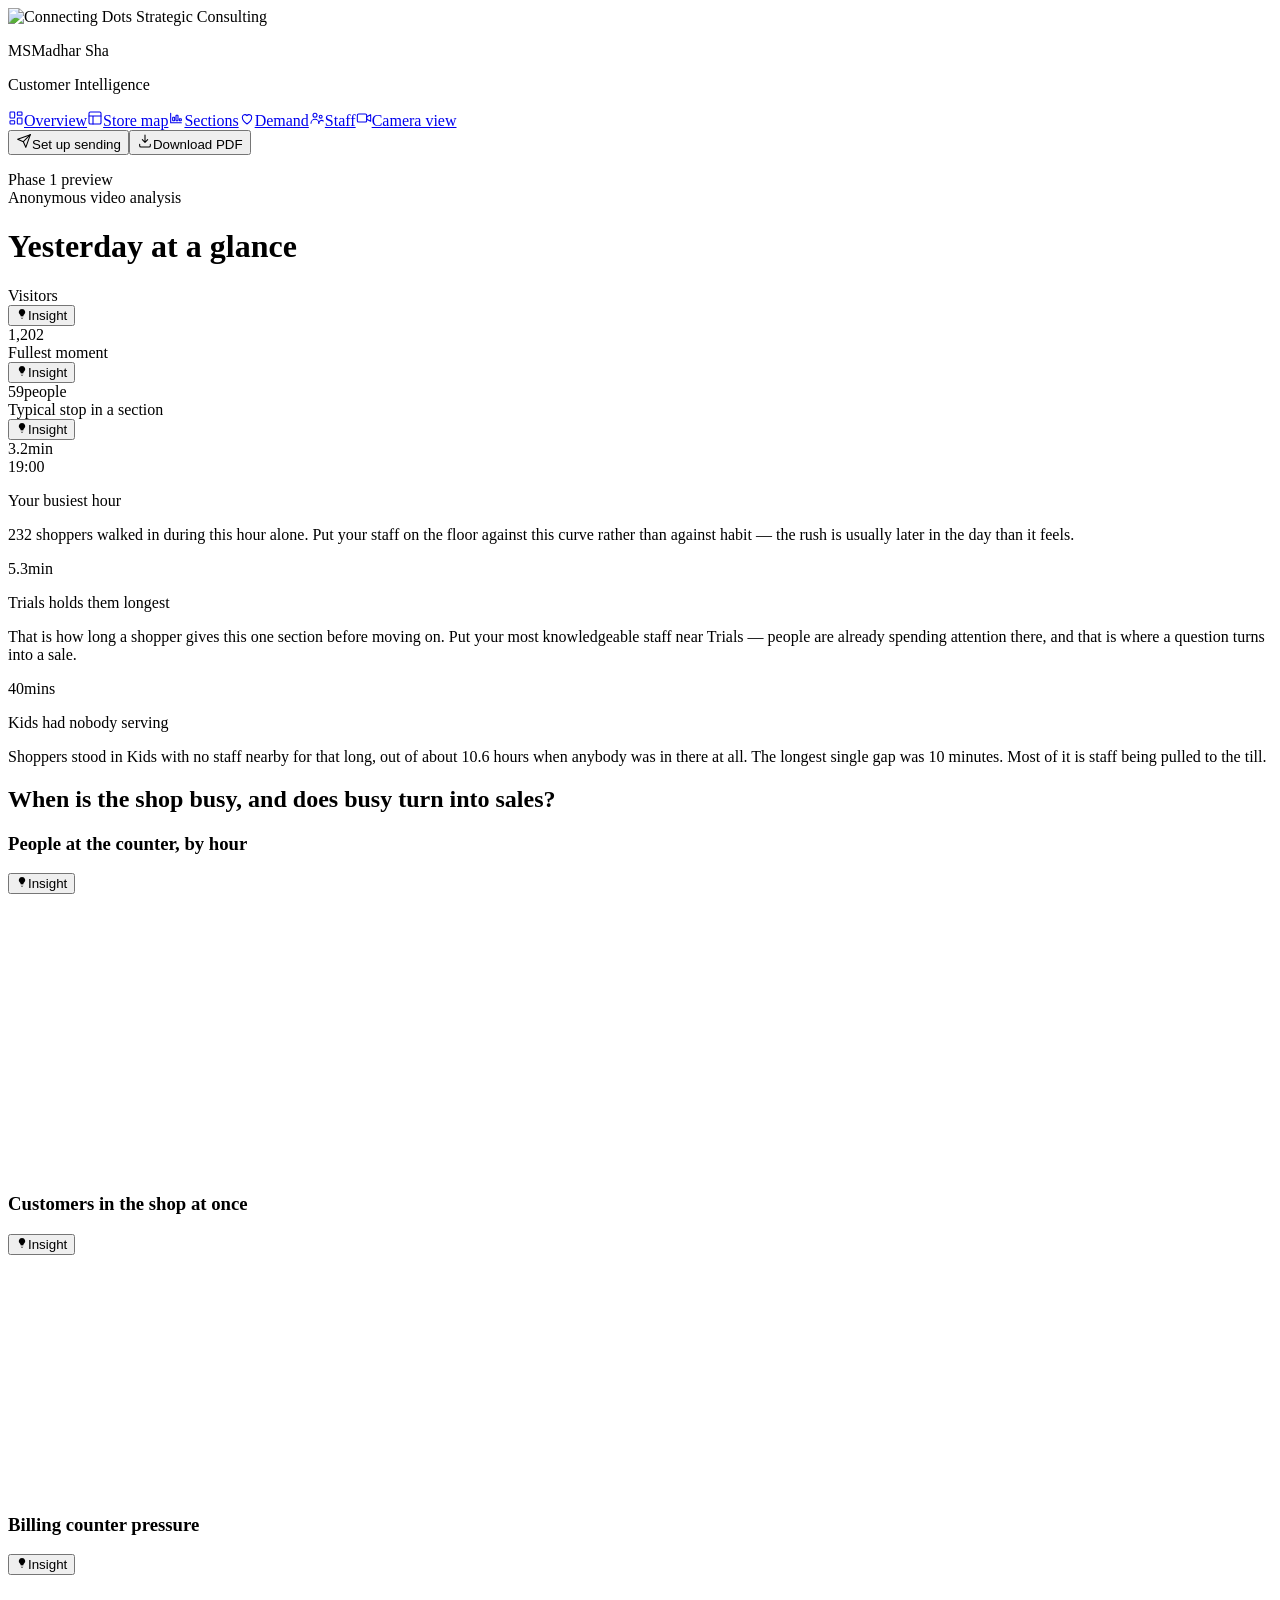
==== commit c9fa9705: "Publish dashboard build" ====
--- a/index.html
+++ b/index.html
@@ -1 +1 @@
-<!DOCTYPE html><html lang="en" class="h-full antialiased"><head><meta charSet="utf-8"/><meta name="viewport" content="width=device-width, initial-scale=1"/><link rel="preload" as="image" href="/madharsha-demo/cdsc-logo.png"/><link rel="stylesheet" href="/madharsha-demo/_next/static/chunks/1dmvabgysiaqc.css" data-precedence="next"/><link rel="preload" as="script" fetchPriority="low" href="/madharsha-demo/_next/static/chunks/10qk6v6416kh8.js"/><script src="/madharsha-demo/_next/static/chunks/0jiit9wxqoj99.js" async=""></script><script src="/madharsha-demo/_next/static/chunks/25o46h8mdjlrg.js" async=""></script><script src="/madharsha-demo/_next/static/chunks/turbopack-3q-wtkj71m_ji.js" async=""></script><script src="/madharsha-demo/_next/static/chunks/1i_h7zbarj8fw.js" async=""></script><script src="/madharsha-demo/_next/static/chunks/14mrh2-p_w84d.js" async=""></script><script src="/madharsha-demo/_next/static/chunks/3-aqj05c_5vm9.js" async=""></script><script src="/madharsha-demo/_next/static/chunks/3315fi0r4h0th.js" async=""></script><title>Madhar Sha · Customer Intelligence</title><meta name="description" content="Customer analytics and store intelligence for the Madhar Sha showroom."/><link rel="icon" href="/madharsha-demo/favicon.ico?favicon.2vob68tjqpejf.ico" sizes="256x256" type="image/x-icon"/><script src="/madharsha-demo/_next/static/chunks/0cz1d0mv5g_q7.js" noModule=""></script></head><body class="min-h-full"><div hidden=""><!--$--><!--/$--></div><aside class="fixed inset-y-0 left-0 z-20 flex w-14 flex-col border-r border-[color:var(--hairline)] bg-[color:var(--sidebar)] lg:w-[210px]"><div class="border-b border-[color:var(--hairline)] px-3 py-4 lg:px-4"><img src="/madharsha-demo/cdsc-logo.png" alt="Connecting Dots Strategic Consulting" width="336" height="278" class="mb-3 hidden h-auto w-[112px] lg:block"/><p class="text-[13px] font-semibold leading-tight text-[color:var(--ink-primary)]"><span class="lg:hidden">MS</span><span class="hidden lg:inline">Madhar Sha</span></p><p class="mt-0.5 hidden text-[10px] uppercase tracking-wider text-[color:var(--ink-muted)] lg:block">Customer Intelligence</p></div><nav class="flex-1 px-2 py-3"><a aria-current="page" title="Overview" class="mb-0.5 flex items-center justify-center gap-2.5 rounded px-3 py-2 text-[13px] transition-colors lg:justify-start bg-[color:var(--accent-soft)] font-medium text-[color:var(--accent)]" href="/madharsha-demo/"><svg viewBox="0 0 24 24" width="16" height="16" fill="none" stroke="currentColor" stroke-width="1.6" stroke-linecap="round" stroke-linejoin="round" aria-hidden="true" class="shrink-0"><rect x="3" y="3" width="7" height="9" rx="1"></rect><rect x="14" y="3" width="7" height="5" rx="1"></rect><rect x="14" y="12" width="7" height="9" rx="1"></rect><rect x="3" y="16" width="7" height="5" rx="1"></rect></svg><span class="hidden lg:inline">Overview</span></a><a title="Store map" class="mb-0.5 flex items-center justify-center gap-2.5 rounded px-3 py-2 text-[13px] transition-colors lg:justify-start text-[color:var(--ink-secondary)] hover:bg-[color:var(--plane)]" href="/madharsha-demo/store/"><svg viewBox="0 0 24 24" width="16" height="16" fill="none" stroke="currentColor" stroke-width="1.6" stroke-linecap="round" stroke-linejoin="round" aria-hidden="true" class="shrink-0"><rect x="3" y="3" width="18" height="18" rx="2"></rect><path d="M3 9h18M9 21V9"></path></svg><span class="hidden lg:inline">Store map</span></a><a title="Sections" class="mb-0.5 flex items-center justify-center gap-2.5 rounded px-3 py-2 text-[13px] transition-colors lg:justify-start text-[color:var(--ink-secondary)] hover:bg-[color:var(--plane)]" href="/madharsha-demo/sections/"><svg viewBox="0 0 24 24" width="16" height="16" fill="none" stroke="currentColor" stroke-width="1.6" stroke-linecap="round" stroke-linejoin="round" aria-hidden="true" class="shrink-0"><path d="M4 19V5M4 19h16"></path><rect x="7" y="11" width="3" height="5" rx="0.5"></rect><rect x="12" y="8" width="3" height="8" rx="0.5"></rect><rect x="17" y="13" width="3" height="3" rx="0.5"></rect></svg><span class="hidden lg:inline">Sections</span></a><a title="Demand" class="mb-0.5 flex items-center justify-center gap-2.5 rounded px-3 py-2 text-[13px] transition-colors lg:justify-start text-[color:var(--ink-secondary)] hover:bg-[color:var(--plane)]" href="/madharsha-demo/demand/"><svg viewBox="0 0 24 24" width="16" height="16" fill="none" stroke="currentColor" stroke-width="1.6" stroke-linecap="round" stroke-linejoin="round" aria-hidden="true" class="shrink-0"><path d="M12 21s-7-4.5-7-10a4 4 0 0 1 7-2.6A4 4 0 0 1 19 11c0 5.5-7 10-7 10z"></path></svg><span class="hidden lg:inline">Demand</span></a><a title="Staff" class="mb-0.5 flex items-center justify-center gap-2.5 rounded px-3 py-2 text-[13px] transition-colors lg:justify-start text-[color:var(--ink-secondary)] hover:bg-[color:var(--plane)]" href="/madharsha-demo/staff/"><svg viewBox="0 0 24 24" width="16" height="16" fill="none" stroke="currentColor" stroke-width="1.6" stroke-linecap="round" stroke-linejoin="round" aria-hidden="true" class="shrink-0"><circle cx="9" cy="8" r="3"></circle><path d="M3 20a6 6 0 0 1 12 0"></path><circle cx="17.5" cy="10" r="2.2"></circle><path d="M14.5 20a4.5 4.5 0 0 1 7 -3.6"></path></svg><span class="hidden lg:inline">Staff</span></a><a title="Camera view" class="mb-0.5 flex items-center justify-center gap-2.5 rounded px-3 py-2 text-[13px] transition-colors lg:justify-start text-[color:var(--ink-secondary)] hover:bg-[color:var(--plane)]" href="/madharsha-demo/camera/"><svg viewBox="0 0 24 24" width="16" height="16" fill="none" stroke="currentColor" stroke-width="1.6" stroke-linecap="round" stroke-linejoin="round" aria-hidden="true" class="shrink-0"><rect x="2" y="6" width="14" height="12" rx="2"></rect><path d="M16 10l6-3v10l-6-3z"></path></svg><span class="hidden lg:inline">Camera view</span></a></nav><div class="border-t border-[color:var(--hairline)] px-2 py-3 lg:px-4"><div><button type="button" title="Set up Telegram delivery" class="flex w-full items-center justify-center gap-2 rounded px-2 py-2 text-[12px] transition-colors disabled:opacity-60 lg:justify-start lg:px-3 bg-[color:var(--accent-soft)] font-medium text-[color:var(--accent)] hover:brightness-95"><svg viewBox="0 0 24 24" width="16" height="16" fill="none" stroke="currentColor" stroke-width="1.6" stroke-linecap="round" stroke-linejoin="round" aria-hidden="true" class="shrink-0"><path d="M21.5 2.5L11 13"></path><path d="M21.5 2.5l-6.8 19-3.7-8.5L2.5 9.3z"></path></svg><span class="hidden lg:inline">Set up sending</span></button><button type="button" title="Download the full PDF report" class="flex w-full items-center justify-center gap-2 rounded px-2 py-2 text-[12px] transition-colors disabled:opacity-60 lg:justify-start lg:px-3 mt-1.5 border border-[color:var(--hairline)] text-[color:var(--ink-secondary)] hover:bg-[color:var(--plane)] hover:text-[color:var(--accent)]"><svg viewBox="0 0 24 24" width="16" height="16" fill="none" stroke="currentColor" stroke-width="1.6" stroke-linecap="round" stroke-linejoin="round" aria-hidden="true" class="shrink-0"><path d="M12 3v11m0 0l-4-4m4 4l4-4"></path><path d="M4 17v2a2 2 0 0 0 2 2h12a2 2 0 0 0 2-2v-2"></path></svg><span class="hidden lg:inline">Download PDF</span></button><div class="hidden lg:block"></div></div></div><div class="hidden border-t border-[color:var(--hairline)] px-4 py-3 lg:block"><p class="text-[10px] leading-relaxed text-[color:var(--ink-muted)]">Phase 1 preview<br/>Anonymous video analysis</p></div></aside><main class="ml-14 min-h-screen px-4 py-5 lg:ml-[210px] lg:px-7 lg:py-6"><div class="mb-5 max-w-3xl"><h1 class="text-[19px] font-semibold tracking-tight">Yesterday at a glance</h1></div><div class="mb-4 grid gap-3 sm:grid-cols-2 lg:grid-cols-3"><div class="rounded border border-[color:var(--hairline)] bg-[color:var(--surface)] p-4"><div class="flex items-start justify-between gap-2"><span class="text-[11px] font-medium uppercase tracking-wide text-[color:var(--ink-secondary)]">Visitors</span><div class="flex shrink-0 items-center gap-1.5"><span class="relative inline-flex"><button type="button" aria-label="Show insight" aria-expanded="false" class="flex h-[22px] items-center gap-1 rounded px-1.5 text-[10px] font-semibold uppercase tracking-wide transition-colors bg-[color:var(--accent-soft)] text-[color:var(--accent)] hover:bg-[color:var(--accent)] hover:text-white"><svg viewBox="0 0 24 24" width="12" height="12" fill="currentColor" aria-hidden="true"><path d="M12 2a6.5 6.5 0 0 0-3.9 11.7c.5.4.8.9.9 1.5l.1.6h5.8l.1-.6c.1-.6.4-1.1.9-1.5A6.5 6.5 0 0 0 12 2z"></path><path d="M9.4 17.2h5.2v1.5H9.4zM10.3 20h3.4v1.4h-3.4z" opacity="0.7"></path></svg>Insight</button></span></div></div><div class="mt-2 flex items-baseline gap-1"><span class="text-[26px] font-semibold leading-none text-[color:var(--ink-primary)]">1,202</span></div></div><div class="rounded border border-[color:var(--hairline)] bg-[color:var(--surface)] p-4"><div class="flex items-start justify-between gap-2"><span class="text-[11px] font-medium uppercase tracking-wide text-[color:var(--ink-secondary)]">Fullest moment</span><div class="flex shrink-0 items-center gap-1.5"><span class="relative inline-flex"><button type="button" aria-label="Show insight" aria-expanded="false" class="flex h-[22px] items-center gap-1 rounded px-1.5 text-[10px] font-semibold uppercase tracking-wide transition-colors bg-[color:var(--accent-soft)] text-[color:var(--accent)] hover:bg-[color:var(--accent)] hover:text-white"><svg viewBox="0 0 24 24" width="12" height="12" fill="currentColor" aria-hidden="true"><path d="M12 2a6.5 6.5 0 0 0-3.9 11.7c.5.4.8.9.9 1.5l.1.6h5.8l.1-.6c.1-.6.4-1.1.9-1.5A6.5 6.5 0 0 0 12 2z"></path><path d="M9.4 17.2h5.2v1.5H9.4zM10.3 20h3.4v1.4h-3.4z" opacity="0.7"></path></svg>Insight</button></span></div></div><div class="mt-2 flex items-baseline gap-1"><span class="text-[26px] font-semibold leading-none text-[color:var(--ink-primary)]">59</span><span class="text-sm text-[color:var(--ink-secondary)]">people</span></div></div><div class="rounded border border-[color:var(--hairline)] bg-[color:var(--surface)] p-4"><div class="flex items-start justify-between gap-2"><span class="text-[11px] font-medium uppercase tracking-wide text-[color:var(--ink-secondary)]">Typical stop in a section</span><div class="flex shrink-0 items-center gap-1.5"><span class="relative inline-flex"><button type="button" aria-label="Show insight" aria-expanded="false" class="flex h-[22px] items-center gap-1 rounded px-1.5 text-[10px] font-semibold uppercase tracking-wide transition-colors bg-[color:var(--accent-soft)] text-[color:var(--accent)] hover:bg-[color:var(--accent)] hover:text-white"><svg viewBox="0 0 24 24" width="12" height="12" fill="currentColor" aria-hidden="true"><path d="M12 2a6.5 6.5 0 0 0-3.9 11.7c.5.4.8.9.9 1.5l.1.6h5.8l.1-.6c.1-.6.4-1.1.9-1.5A6.5 6.5 0 0 0 12 2z"></path><path d="M9.4 17.2h5.2v1.5H9.4zM10.3 20h3.4v1.4h-3.4z" opacity="0.7"></path></svg>Insight</button></span></div></div><div class="mt-2 flex items-baseline gap-1"><span class="text-[26px] font-semibold leading-none text-[color:var(--ink-primary)]">3.2</span><span class="text-sm text-[color:var(--ink-secondary)]">min</span></div></div></div><div class="grid items-start gap-3 lg:grid-cols-3"><div class="flex flex-col rounded border border-[color:var(--hairline)] bg-[color:var(--surface)] p-4"><div class="mb-3 flex items-start justify-between gap-2"><div class="flex items-baseline gap-1.5"><span class="text-[26px] font-semibold leading-none tracking-tight text-[color:var(--ink-primary)]">19:00</span></div></div><p class="text-sm font-semibold leading-snug text-[color:var(--ink-primary)]">Your busiest hour</p><p class="mt-1.5 text-xs leading-relaxed text-[color:var(--ink-secondary)]">232 shoppers walked in during this hour alone. Put your staff on the floor against this curve rather than against habit — the rush is usually later in the day than it feels.</p></div><div class="flex flex-col rounded border border-[color:var(--hairline)] bg-[color:var(--surface)] p-4"><div class="mb-3 flex items-start justify-between gap-2"><div class="flex items-baseline gap-1.5"><span class="text-[26px] font-semibold leading-none tracking-tight text-[color:var(--ink-primary)]">5.3</span><span class="text-base font-medium text-[color:var(--ink-secondary)]">min</span></div></div><p class="text-sm font-semibold leading-snug text-[color:var(--ink-primary)]">Trials holds them longest</p><p class="mt-1.5 text-xs leading-relaxed text-[color:var(--ink-secondary)]">That is how long a shopper gives this one section before moving on. Put your most knowledgeable staff near Trials — people are already spending attention there, and that is where a question turns into a sale.</p></div><div class="flex flex-col rounded border border-[color:var(--hairline)] bg-[color:var(--surface)] p-4"><div class="mb-3 flex items-start justify-between gap-2"><div class="flex items-baseline gap-1.5"><span class="text-[26px] font-semibold leading-none tracking-tight text-[color:var(--ink-primary)]">40</span><span class="text-base font-medium text-[color:var(--ink-secondary)]">mins</span></div></div><p class="text-sm font-semibold leading-snug text-[color:var(--ink-primary)]">Kids had nobody serving</p><p class="mt-1.5 text-xs leading-relaxed text-[color:var(--ink-secondary)]">Shoppers stood in Kids with no staff nearby for that long today, out of about 10.6 hours when anybody was in there at all. The longest single gap was 10 minutes. Most of it is staff being pulled to the till.</p></div></div><div class="mb-3 mt-8 border-t border-[color:var(--hairline)] pt-5"><h2 class="text-[15px] font-semibold tracking-tight text-[color:var(--ink-primary)]">When is the shop busy, and does busy turn into sales?</h2></div><div class="grid items-start gap-3 lg:grid-cols-2"><section class="flex flex-col rounded border border-[color:var(--hairline)] bg-[color:var(--surface)] p-4 lg:col-span-2"><header class="mb-3 flex items-start justify-between gap-3"><h3 class="min-w-0 text-[13px] font-semibold leading-tight text-[color:var(--ink-primary)]">People at the counter, by hour</h3><div class="flex shrink-0 items-center gap-1.5"><span class="relative inline-flex"><button type="button" aria-label="Show insight" aria-expanded="false" class="flex h-[22px] items-center gap-1 rounded px-1.5 text-[10px] font-semibold uppercase tracking-wide transition-colors bg-[color:var(--accent-soft)] text-[color:var(--accent)] hover:bg-[color:var(--accent)] hover:text-white"><svg viewBox="0 0 24 24" width="12" height="12" fill="currentColor" aria-hidden="true"><path d="M12 2a6.5 6.5 0 0 0-3.9 11.7c.5.4.8.9.9 1.5l.1.6h5.8l.1-.6c.1-.6.4-1.1.9-1.5A6.5 6.5 0 0 0 12 2z"></path><path d="M9.4 17.2h5.2v1.5H9.4zM10.3 20h3.4v1.4h-3.4z" opacity="0.7"></path></svg>Insight</button></span></div></header><div class="min-w-0 overflow-x-auto"><div role="img" aria-label="People at the counter by hour" class="" style="height:280px;width:100%"></div></div></section><section class="flex flex-col rounded border border-[color:var(--hairline)] bg-[color:var(--surface)] p-4 "><header class="mb-3 flex items-start justify-between gap-3"><h3 class="min-w-0 text-[13px] font-semibold leading-tight text-[color:var(--ink-primary)]">Customers in the shop at once</h3><div class="flex shrink-0 items-center gap-1.5"><span class="relative inline-flex"><button type="button" aria-label="Show insight" aria-expanded="false" class="flex h-[22px] items-center gap-1 rounded px-1.5 text-[10px] font-semibold uppercase tracking-wide transition-colors bg-[color:var(--accent-soft)] text-[color:var(--accent)] hover:bg-[color:var(--accent)] hover:text-white"><svg viewBox="0 0 24 24" width="12" height="12" fill="currentColor" aria-hidden="true"><path d="M12 2a6.5 6.5 0 0 0-3.9 11.7c.5.4.8.9.9 1.5l.1.6h5.8l.1-.6c.1-.6.4-1.1.9-1.5A6.5 6.5 0 0 0 12 2z"></path><path d="M9.4 17.2h5.2v1.5H9.4zM10.3 20h3.4v1.4h-3.4z" opacity="0.7"></path></svg>Insight</button></span></div></header><div class="min-w-0 overflow-x-auto"><div role="img" aria-label="Store occupancy over time" class="" style="height:240px;width:100%"></div></div></section><section class="flex flex-col rounded border border-[color:var(--hairline)] bg-[color:var(--surface)] p-4 "><header class="mb-3 flex items-start justify-between gap-3"><h3 class="min-w-0 text-[13px] font-semibold leading-tight text-[color:var(--ink-primary)]">Billing counter pressure</h3><div class="flex shrink-0 items-center gap-1.5"><span class="relative inline-flex"><button type="button" aria-label="Show insight" aria-expanded="false" class="flex h-[22px] items-center gap-1 rounded px-1.5 text-[10px] font-semibold uppercase tracking-wide transition-colors bg-[color:var(--accent-soft)] text-[color:var(--accent)] hover:bg-[color:var(--accent)] hover:text-white"><svg viewBox="0 0 24 24" width="12" height="12" fill="currentColor" aria-hidden="true"><path d="M12 2a6.5 6.5 0 0 0-3.9 11.7c.5.4.8.9.9 1.5l.1.6h5.8l.1-.6c.1-.6.4-1.1.9-1.5A6.5 6.5 0 0 0 12 2z"></path><path d="M9.4 17.2h5.2v1.5H9.4zM10.3 20h3.4v1.4h-3.4z" opacity="0.7"></path></svg>Insight</button></span></div></header><div class="min-w-0 overflow-x-auto"><div role="img" aria-label="Billing queue pressure" class="" style="height:240px;width:100%"></div></div></section></div><!--$--><!--/$--></main><script src="/madharsha-demo/_next/static/chunks/10qk6v6416kh8.js" id="_R_" async=""></script><script>(self.__next_f=self.__next_f||[]).push([0])</script><script>self.__next_f.push([1,"1:\"$Sreact.fragment\"\n2:I[87771,[\"/madharsha-demo/_next/static/chunks/1i_h7zbarj8fw.js\",\"/madharsha-demo/_next/static/chunks/14mrh2-p_w84d.js\"],\"default\"]\n3:I[39756,[\"/madharsha-demo/_next/static/chunks/1i_h7zbarj8fw.js\",\"/madharsha-demo/_next/static/chunks/14mrh2-p_w84d.js\"],\"default\"]\n4:I[37457,[\"/madharsha-demo/_next/static/chunks/1i_h7zbarj8fw.js\",\"/madharsha-demo/_next/static/chunks/14mrh2-p_w84d.js\"],\"default\"]\n6:I[97367,[\"/madharsha-demo/_next/static/chunks/1i_h7zbarj8fw.js\",\"/madharsha-demo/_next/static/chunks/14mrh2-p_w84d.js\"],\"OutletBoundary\"]\n7:\"$Sreact.suspense\"\n9:I[97367,[\"/madharsha-demo/_next/static/chunks/1i_h7zbarj8fw.js\",\"/madharsha-demo/_next/static/chunks/14mrh2-p_w84d.js\"],\"ViewportBoundary\"]\nb:I[97367,[\"/madharsha-demo/_next/static/chunks/1i_h7zbarj8fw.js\",\"/madharsha-demo/_next/static/chunks/14mrh2-p_w84d.js\"],\"MetadataBoundary\"]\nd:I[68027,[\"/madharsha-demo/_next/static/chunks/1i_h7zbarj8fw.js\",\"/madharsha-demo/_next/static/chunks/14mrh2-p_w84d.js\"],\"default\",1]\n:HL[\"/madharsha-demo/_next/static/chunks/1dmvabgysiaqc.css\",\"style\"]\n"])</script><script>self.__next_f.push([1,"0:{\"P\":null,\"c\":[\"\",\"\"],\"q\":\"\",\"i\":false,\"f\":[[[\"\",{\"children\":[\"__PAGE__\",{}]},\"$undefined\",\"$undefined\",16],[[\"$\",\"$1\",\"c\",{\"children\":[[[\"$\",\"link\",\"0\",{\"rel\":\"stylesheet\",\"href\":\"/madharsha-demo/_next/static/chunks/1dmvabgysiaqc.css\",\"precedence\":\"next\",\"crossOrigin\":\"$undefined\",\"nonce\":\"$undefined\"}],[\"$\",\"script\",\"script-0\",{\"src\":\"/madharsha-demo/_next/static/chunks/1i_h7zbarj8fw.js\",\"async\":true,\"nonce\":\"$undefined\"}],[\"$\",\"script\",\"script-1\",{\"src\":\"/madharsha-demo/_next/static/chunks/14mrh2-p_w84d.js\",\"async\":true,\"nonce\":\"$undefined\"}]],[\"$\",\"html\",null,{\"lang\":\"en\",\"className\":\"h-full antialiased\",\"children\":[\"$\",\"body\",null,{\"className\":\"min-h-full\",\"suppressHydrationWarning\":true,\"children\":[[\"$\",\"$L2\",null,{}],[\"$\",\"main\",null,{\"className\":\"ml-14 min-h-screen px-4 py-5 lg:ml-[210px] lg:px-7 lg:py-6\",\"children\":[\"$\",\"$L3\",null,{\"parallelRouterKey\":\"children\",\"error\":\"$undefined\",\"errorStyles\":\"$undefined\",\"errorScripts\":\"$undefined\",\"template\":[\"$\",\"$L4\",null,{}],\"templateStyles\":\"$undefined\",\"templateScripts\":\"$undefined\",\"notFound\":[[[\"$\",\"title\",null,{\"children\":\"404: This page could not be found.\"}],[\"$\",\"div\",null,{\"style\":{\"fontFamily\":\"system-ui,\\\"Segoe UI\\\",Roboto,Helvetica,Arial,sans-serif,\\\"Apple Color Emoji\\\",\\\"Segoe UI Emoji\\\"\",\"height\":\"100vh\",\"textAlign\":\"center\",\"display\":\"flex\",\"flexDirection\":\"column\",\"alignItems\":\"center\",\"justifyContent\":\"center\"},\"children\":[\"$\",\"div\",null,{\"children\":[[\"$\",\"style\",null,{\"dangerouslySetInnerHTML\":{\"__html\":\"body{color:#000;background:#fff;margin:0}.next-error-h1{border-right:1px solid rgba(0,0,0,.3)}@media (prefers-color-scheme:dark){body{color:#fff;background:#000}.next-error-h1{border-right:1px solid rgba(255,255,255,.3)}}\"}}],[\"$\",\"h1\",null,{\"className\":\"next-error-h1\",\"style\":{\"display\":\"inline-block\",\"margin\":\"0 20px 0 0\",\"padding\":\"0 23px 0 0\",\"fontSize\":24,\"fontWeight\":500,\"verticalAlign\":\"top\",\"lineHeight\":\"49px\"},\"children\":404}],[\"$\",\"div\",null,{\"style\":{\"display\":\"inline-block\"},\"children\":[\"$\",\"h2\",null,{\"style\":{\"fontSize\":14,\"fontWeight\":400,\"lineHeight\":\"49px\",\"margin\":0},\"children\":\"This page could not be found.\"}]}]]}]}]],[]],\"forbidden\":\"$undefined\",\"unauthorized\":\"$undefined\"}]}]]}]}]]}],{\"children\":[[\"$\",\"$1\",\"c\",{\"children\":[\"$L5\",[[\"$\",\"script\",\"script-0\",{\"src\":\"/madharsha-demo/_next/static/chunks/3-aqj05c_5vm9.js\",\"async\":true,\"nonce\":\"$undefined\"}],[\"$\",\"script\",\"script-1\",{\"src\":\"/madharsha-demo/_next/static/chunks/3315fi0r4h0th.js\",\"async\":true,\"nonce\":\"$undefined\"}]],[\"$\",\"$L6\",null,{\"children\":[\"$\",\"$7\",null,{\"name\":\"Next.MetadataOutlet\",\"children\":\"$@8\"}]}]]}],{},null,false,null]},null,false,null],[\"$\",\"$1\",\"h\",{\"children\":[null,[\"$\",\"$L9\",null,{\"children\":\"$La\"}],[\"$\",\"div\",null,{\"hidden\":true,\"children\":[\"$\",\"$Lb\",null,{\"children\":[\"$\",\"$7\",null,{\"name\":\"Next.Metadata\",\"children\":\"$Lc\"}]}]}],null]}],false]],\"m\":\"$undefined\",\"G\":[\"$d\",[[\"$\",\"link\",\"0\",{\"rel\":\"stylesheet\",\"href\":\"/madharsha-demo/_next/static/chunks/1dmvabgysiaqc.css\",\"precedence\":\"next\",\"crossOrigin\":\"$undefined\",\"nonce\":\"$undefined\"}]]],\"S\":true,\"h\":null,\"s\":\"$undefined\",\"l\":\"$undefined\",\"p\":\"$undefined\",\"d\":\"$undefined\",\"b\":\"hjJX_dTGPzzY8V1jFCZEo\"}\n"])</script><script>self.__next_f.push([1,"a:[[\"$\",\"meta\",\"0\",{\"charSet\":\"utf-8\"}],[\"$\",\"meta\",\"1\",{\"name\":\"viewport\",\"content\":\"width=device-width, initial-scale=1\"}]]\n"])</script><script>self.__next_f.push([1,"e:I[27201,[\"/madharsha-demo/_next/static/chunks/1i_h7zbarj8fw.js\",\"/madharsha-demo/_next/static/chunks/14mrh2-p_w84d.js\"],\"IconMark\"]\n8:null\nc:[[\"$\",\"title\",\"0\",{\"children\":\"Madhar Sha · Customer Intelligence\"}],[\"$\",\"meta\",\"1\",{\"name\":\"description\",\"content\":\"Customer analytics and store intelligence for the Madhar Sha showroom.\"}],[\"$\",\"link\",\"2\",{\"rel\":\"icon\",\"href\":\"/madharsha-demo/favicon.ico?favicon.2vob68tjqpejf.ico\",\"sizes\":\"256x256\",\"type\":\"image/x-icon\"}],[\"$\",\"$Le\",\"3\",{}]]\n"])</script><script>self.__next_f.push([1,"f:I[24679,[\"/madharsha-demo/_next/static/chunks/1i_h7zbarj8fw.js\",\"/madharsha-demo/_next/static/chunks/14mrh2-p_w84d.js\",\"/madharsha-demo/_next/static/chunks/3-aqj05c_5vm9.js\",\"/madharsha-demo/_next/static/chunks/3315fi0r4h0th.js\"],\"default\"]\n"])</script><script>self.__next_f.push([1,"5:[[\"$\",\"div\",null,{\"className\":\"mb-5 max-w-3xl\",\"children\":[\"$\",\"h1\",null,{\"className\":\"text-[19px] font-semibold tracking-tight\",\"children\":\"Yesterday at a glance\"}]}],[\"$\",\"div\",null,{\"className\":\"mb-4 grid gap-3 sm:grid-cols-2 lg:grid-cols-3\",\"children\":[[\"$\",\"div\",null,{\"className\":\"rounded border border-[color:var(--hairline)] bg-[color:var(--surface)] p-4\",\"children\":[[\"$\",\"div\",null,{\"className\":\"flex items-start justify-between gap-2\",\"children\":[[\"$\",\"span\",null,{\"className\":\"text-[11px] font-medium uppercase tracking-wide text-[color:var(--ink-secondary)]\",\"children\":\"Visitors\"}],[\"$\",\"div\",null,{\"className\":\"flex shrink-0 items-center gap-1.5\",\"children\":[[\"$\",\"$Lf\",null,{\"text\":\"Trade is concentrated rather than spread evenly, and 19:00 is the crest of it. Roster against the shape of the day rather than against the daily total, which hides the peak entirely.\"}],null]}]]}],[\"$\",\"div\",null,{\"className\":\"mt-2 flex items-baseline gap-1\",\"children\":[[\"$\",\"span\",null,{\"className\":\"text-[26px] font-semibold leading-none text-[color:var(--ink-primary)]\",\"children\":\"1,202\"}],\"$undefined\"]}]]}],[\"$\",\"div\",null,{\"className\":\"rounded border border-[color:var(--hairline)] bg-[color:var(--surface)] p-4\",\"children\":[[\"$\",\"div\",null,{\"className\":\"flex items-start justify-between gap-2\",\"children\":[[\"$\",\"span\",null,{\"className\":\"text-[11px] font-medium uppercase tracking-wide text-[color:var(--ink-secondary)]\",\"children\":\"Fullest moment\"}],[\"$\",\"div\",null,{\"className\":\"flex shrink-0 items-center gap-1.5\",\"children\":[[\"$\",\"$Lf\",null,{\"text\":\"The shop was at its fullest around 19:15. This is the number that decides how it feels to walk into -- if the counter is short-handed at that moment, nothing else on this page matters as much.\"}],null]}]]}],[\"$\",\"div\",null,{\"className\":\"mt-2 flex items-baseline gap-1\",\"children\":[[\"$\",\"span\",null,{\"className\":\"text-[26px] font-semibold leading-none text-[color:var(--ink-primary)]\",\"children\":\"59\"}],[\"$\",\"span\",null,{\"className\":\"text-sm text-[color:var(--ink-secondary)]\",\"children\":\"people\"}]]}]]}],[\"$\",\"div\",null,{\"className\":\"rounded border border-[color:var(--hairline)] bg-[color:var(--surface)] p-4\",\"children\":[[\"$\",\"div\",null,{\"className\":\"flex items-start justify-between gap-2\",\"children\":[[\"$\",\"span\",null,{\"className\":\"text-[11px] font-medium uppercase tracking-wide text-[color:var(--ink-secondary)]\",\"children\":\"Typical stop in a section\"}],[\"$\",\"div\",null,{\"className\":\"flex shrink-0 items-center gap-1.5\",\"children\":[[\"$\",\"$Lf\",null,{\"text\":\"Time in one section, not time in the shop -- a visit is several of these end to end. Trials runs well above the rest, and a long stop is where a question turns into a sale.\"}],null]}]]}],[\"$\",\"div\",null,{\"className\":\"mt-2 flex items-baseline gap-1\",\"children\":[[\"$\",\"span\",null,{\"className\":\"text-[26px] font-semibold leading-none text-[color:var(--ink-primary)]\",\"children\":\"3.2\"}],[\"$\",\"span\",null,{\"className\":\"text-sm text-[color:var(--ink-secondary)]\",\"children\":\"min\"}]]}]]}]]}],[\"$\",\"div\",null,{\"className\":\"grid items-start gap-3 lg:grid-cols-3\",\"children\":[[\"$\",\"div\",null,{\"className\":\"flex flex-col rounded border border-[color:var(--hairline)] bg-[color:var(--surface)] p-4\",\"children\":[[\"$\",\"div\",null,{\"className\":\"mb-3 flex items-start justify-between gap-2\",\"children\":[[\"$\",\"div\",null,{\"className\":\"flex items-baseline gap-1.5\",\"children\":[[\"$\",\"span\",null,{\"className\":\"text-[26px] font-semibold leading-none tracking-tight text-[color:var(--ink-primary)]\",\"children\":\"19:00\"}],\"$undefined\"]}],null]}],[\"$\",\"p\",null,{\"className\":\"text-sm font-semibold leading-snug text-[color:var(--ink-primary)]\",\"children\":\"Your busiest hour\"}],[\"$\",\"p\",null,{\"className\":\"mt-1.5 text-xs leading-relaxed text-[color:var(--ink-secondary)]\",\"children\":\"232 shoppers walked in during this hour alone. Put your staff on the floor against this curve rather than against habit — the rush is usually later in the day than it feels.\"}]]}],[\"$\",\"div\",null,{\"className\":\"flex flex-col rounded border border-[color:var(--hairline)] bg-[color:var(--surface)] p-4\",\"children\":[\"$L10\",\"$L11\",\"$L12\"]}],\"$L13\"]}],\"$L14\",\"$L15\"]\n"])</script><script>self.__next_f.push([1,"16:I[60371,[\"/madharsha-demo/_next/static/chunks/1i_h7zbarj8fw.js\",\"/madharsha-demo/_next/static/chunks/14mrh2-p_w84d.js\",\"/madharsha-demo/_next/static/chunks/3-aqj05c_5vm9.js\",\"/madharsha-demo/_next/static/chunks/3315fi0r4h0th.js\"],\"CounterThroughputChart\"]\n17:I[60371,[\"/madharsha-demo/_next/static/chunks/1i_h7zbarj8fw.js\",\"/madharsha-demo/_next/static/chunks/14mrh2-p_w84d.js\",\"/madharsha-demo/_next/static/chunks/3-aqj05c_5vm9.js\",\"/madharsha-demo/_next/static/chunks/3315fi0r4h0th.js\"],\"OccupancyChart\"]\n10:[\"$\",\"div\",null,{\"className\":\"mb-3 flex items-start justify-between gap-2\",\"children\":[[\"$\",\"div\",null,{\"className\":\"flex items-baseline gap-1.5\",\"children\":[[\"$\",\"span\",null,{\"className\":\"text-[26px] font-semibold leading-none tracking-tight text-[color:var(--ink-primary)]\",\"children\":\"5.3\"}],[\"$\",\"span\",null,{\"className\":\"text-base font-medium text-[color:var(--ink-secondary)]\",\"children\":\"min\"}]]}],null]}]\n11:[\"$\",\"p\",null,{\"className\":\"text-sm font-semibold leading-snug text-[color:var(--ink-primary)]\",\"children\":\"Trials holds them longest\"}]\n12:[\"$\",\"p\",null,{\"className\":\"mt-1.5 text-xs leading-relaxed text-[color:var(--ink-secondary)]\",\"children\":\"That is how long a shopper gives this one section before moving on. Put your most knowledgeable staff near Trials — people are already spending attention there, and that is where a question turns into a sale.\"}]\n13:[\"$\",\"div\",null,{\"className\":\"flex flex-col rounded border border-[color:var(--hairline)] bg-[color:var(--surface)] p-4\",\"children\":[[\"$\",\"div\",null,{\"className\":\"mb-3 flex items-start justify-between gap-2\",\"children\":[[\"$\",\"div\",null,{\"className\":\"flex items-baseline gap-1.5\",\"children\":[[\"$\",\"span\",null,{\"className\":\"text-[26px] font-semibold leading-none tracking-tight text-[color:var(--ink-primary)]\",\"children\":\"40\"}],[\"$\",\"span\",null,{\"className\":\"text-base font-medium text-[color:var(--ink-secondary)]\",\"children\":\"mins\"}]]}],null]}],[\"$\",\"p\",null,{\"className\":\"text-sm font-semibold leading-snug text-[color:var(--ink-primary)]\",\"children\":\"Kids had nobody serving\"}],[\"$\",\"p\",null,{\"className\":\"mt-1.5 text-xs leading-relaxed text-[color:var(--ink-secondary)]\",\"children\":\"Shoppers stood in Kids with no staff nearby for that long today, out of about 10.6 hours when anybody was in there at all. The longest single gap was 10 minutes. Most of it is staff being pulled to the till.\"}]]}]\n14:[\"$\",\"div\",null,{\"className\":\"mb-3 mt-8 border-t border-[color:var(--hairline)] pt-5\",\"children\":[\"$\",\"h2\",null,{\"className\":\"text-[15px] font-semibold tracking-tight text-[color:var(--ink-primary)]\",\"children\":\"When is the shop busy, and does busy turn into sales?\"}]}]\n"])</script><script>self.__next_f.push([1,"15:[\"$\",\"div\",null,{\"className\":\"grid items-start gap-3 lg:grid-cols-2\",\"children\":[[\"$\",\"section\",null,{\"className\":\"flex flex-col rounded border border-[color:var(--hairline)] bg-[color:var(--surface)] p-4 lg:col-span-2\",\"children\":[[\"$\",\"header\",null,{\"className\":\"mb-3 flex items-start justify-between gap-3\",\"children\":[[\"$\",\"h3\",null,{\"className\":\"min-w-0 text-[13px] font-semibold leading-tight text-[color:var(--ink-primary)]\",\"children\":\"People at the counter, by hour\"}],[\"$\",\"div\",null,{\"className\":\"flex shrink-0 items-center gap-1.5\",\"children\":[[\"$\",\"$Lf\",null,{\"text\":\"The counter is busiest at 18:00. This counts people reaching the till, not people buying -- Phase 1 has no billing-system link, so a sale is not something the cameras can see.\"}],null]}]]}],[\"$\",\"div\",null,{\"className\":\"min-w-0 overflow-x-auto\",\"children\":[\"$\",\"$L16\",null,{\"rows\":[{\"hour\":10,\"label\":\"10:00\",\"people\":15,\"median_wait_s\":134},{\"hour\":11,\"label\":\"11:00\",\"people\":13,\"median_wait_s\":106},{\"hour\":12,\"label\":\"12:00\",\"people\":13,\"median_wait_s\":148},{\"hour\":13,\"label\":\"13:00\",\"people\":20,\"median_wait_s\":103},{\"hour\":14,\"label\":\"14:00\",\"people\":17,\"median_wait_s\":164},{\"hour\":15,\"label\":\"15:00\",\"people\":26,\"median_wait_s\":120},{\"hour\":16,\"label\":\"16:00\",\"people\":24,\"median_wait_s\":159},{\"hour\":17,\"label\":\"17:00\",\"people\":32,\"median_wait_s\":171},{\"hour\":18,\"label\":\"18:00\",\"people\":59,\"median_wait_s\":162},{\"hour\":19,\"label\":\"19:00\",\"people\":58,\"median_wait_s\":142},{\"hour\":20,\"label\":\"20:00\",\"people\":40,\"median_wait_s\":146},{\"hour\":21,\"label\":\"21:00\",\"people\":6,\"median_wait_s\":140}]}]}],false]}],[\"$\",\"section\",null,{\"className\":\"flex flex-col rounded border border-[color:var(--hairline)] bg-[color:var(--surface)] p-4 \",\"children\":[[\"$\",\"header\",null,{\"className\":\"mb-3 flex items-start justify-between gap-3\",\"children\":[[\"$\",\"h3\",null,{\"className\":\"min-w-0 text-[13px] font-semibold leading-tight text-[color:var(--ink-primary)]\",\"children\":\"Customers in the shop at once\"}],[\"$\",\"div\",null,{\"className\":\"flex shrink-0 items-center gap-1.5\",\"children\":[[\"$\",\"$Lf\",null,{\"text\":\"The floor is fullest around 19:15. Sustained peaks are when the shop starts to feel crowded to a customer, which is usually before the team notices.\"}],null]}]]}],[\"$\",\"div\",null,{\"className\":\"min-w-0 overflow-x-auto\",\"children\":[\"$\",\"$L17\",null,{\"rows\":[{\"t\":\"10:00\",\"people\":5},{\"t\":\"10:05\",\"people\":10},{\"t\":\"10:10\",\"people\":11},{\"t\":\"10:15\",\"people\":11},{\"t\":\"10:20\",\"people\":4},{\"t\":\"10:25\",\"people\":7},{\"t\":\"10:30\",\"people\":10},{\"t\":\"10:35\",\"people\":10},{\"t\":\"10:40\",\"people\":7},{\"t\":\"10:45\",\"people\":11},{\"t\":\"10:50\",\"people\":13},{\"t\":\"10:55\",\"people\":14},{\"t\":\"11:00\",\"people\":14},{\"t\":\"11:05\",\"people\":19},{\"t\":\"11:10\",\"people\":17},{\"t\":\"11:15\",\"people\":12},{\"t\":\"11:20\",\"people\":12},{\"t\":\"11:25\",\"people\":11},{\"t\":\"11:30\",\"people\":13},{\"t\":\"11:35\",\"people\":16},{\"t\":\"11:40\",\"people\":8},{\"t\":\"11:45\",\"people\":8},{\"t\":\"11:50\",\"people\":8},{\"t\":\"11:55\",\"people\":10},{\"t\":\"12:00\",\"people\":11},{\"t\":\"12:05\",\"people\":12},{\"t\":\"12:10\",\"people\":13},{\"t\":\"12:15\",\"people\":14},{\"t\":\"12:20\",\"people\":17},{\"t\":\"12:25\",\"people\":17},{\"t\":\"12:30\",\"people\":15},{\"t\":\"12:35\",\"people\":10},{\"t\":\"12:40\",\"people\":11},{\"t\":\"12:45\",\"people\":15},{\"t\":\"12:50\",\"people\":17},{\"t\":\"12:55\",\"people\":18},{\"t\":\"13:00\",\"people\":17},{\"t\":\"13:05\",\"people\":18},{\"t\":\"13:10\",\"people\":19},{\"t\":\"13:15\",\"people\":19},{\"t\":\"13:20\",\"people\":21},{\"t\":\"13:25\",\"people\":18},{\"t\":\"13:30\",\"people\":16},{\"t\":\"13:35\",\"people\":22},{\"t\":\"13:40\",\"people\":16},{\"t\":\"13:45\",\"people\":14},{\"t\":\"13:50\",\"people\":19},{\"t\":\"13:55\",\"people\":21},{\"t\":\"14:00\",\"people\":21},{\"t\":\"14:05\",\"people\":20},{\"t\":\"14:10\",\"people\":19},{\"t\":\"14:15\",\"people\":14},{\"t\":\"14:20\",\"people\":13},{\"t\":\"14:25\",\"people\":12},{\"t\":\"14:30\",\"people\":15},{\"t\":\"14:35\",\"people\":18},{\"t\":\"14:40\",\"people\":17},{\"t\":\"14:45\",\"people\":18},{\"t\":\"14:50\",\"people\":23},{\"t\":\"14:55\",\"people\":24},{\"t\":\"15:00\",\"people\":20},{\"t\":\"15:05\",\"people\":18},{\"t\":\"15:10\",\"people\":27},{\"t\":\"15:15\",\"people\":29},{\"t\":\"15:20\",\"people\":28},{\"t\":\"15:25\",\"people\":18},{\"t\":\"15:30\",\"people\":19},{\"t\":\"15:35\",\"people\":15},{\"t\":\"15:40\",\"people\":16},{\"t\":\"15:45\",\"people\":21},{\"t\":\"15:50\",\"people\":24},{\"t\":\"15:55\",\"people\":22},{\"t\":\"16:00\",\"people\":16},{\"t\":\"16:05\",\"people\":20},{\"t\":\"16:10\",\"people\":20},{\"t\":\"16:15\",\"people\":24},{\"t\":\"16:20\",\"people\":22},{\"t\":\"16:25\",\"people\":16},{\"t\":\"16:30\",\"people\":16},{\"t\":\"16:35\",\"people\":20},{\"t\":\"16:40\",\"people\":26},{\"t\":\"16:45\",\"people\":24},{\"t\":\"16:50\",\"people\":22},{\"t\":\"16:55\",\"people\":25},{\"t\":\"17:00\",\"people\":23},{\"t\":\"17:05\",\"people\":30},{\"t\":\"17:10\",\"people\":27},{\"t\":\"17:15\",\"people\":28},{\"t\":\"17:20\",\"people\":28},{\"t\":\"17:25\",\"people\":27},{\"t\":\"17:30\",\"people\":28},{\"t\":\"17:35\",\"people\":27},{\"t\":\"17:40\",\"people\":23},{\"t\":\"17:45\",\"people\":25},{\"t\":\"17:50\",\"people\":33},{\"t\":\"17:55\",\"people\":28},{\"t\":\"18:00\",\"people\":35},{\"t\":\"18:05\",\"people\":34},{\"t\":\"18:10\",\"people\":40},{\"t\":\"18:15\",\"people\":43},{\"t\":\"18:20\",\"people\":45},{\"t\":\"18:25\",\"people\":39},{\"t\":\"18:30\",\"people\":36},{\"t\":\"18:35\",\"people\":45},{\"t\":\"18:40\",\"people\":58},{\"t\":\"18:45\",\"people\":54},{\"t\":\"18:50\",\"people\":49},{\"t\":\"18:55\",\"people\":39},{\"t\":\"19:00\",\"people\":46},{\"t\":\"19:05\",\"people\":56},{\"t\":\"19:10\",\"people\":55},{\"t\":\"19:15\",\"people\":59},{\"t\":\"19:20\",\"people\":53},{\"t\":\"19:25\",\"people\":43},{\"t\":\"19:30\",\"people\":52},{\"t\":\"19:35\",\"people\":50},{\"t\":\"19:40\",\"people\":42},{\"t\":\"19:45\",\"people\":35},{\"t\":\"19:50\",\"people\":37},{\"t\":\"19:55\",\"people\":44},{\"t\":\"20:00\",\"people\":35},{\"t\":\"20:05\",\"people\":33},{\"t\":\"20:10\",\"people\":33},{\"t\":\"20:15\",\"people\":33},{\"t\":\"20:20\",\"people\":37},{\"t\":\"20:25\",\"people\":35},{\"t\":\"20:30\",\"people\":40},{\"t\":\"20:35\",\"people\":32},{\"t\":\"20:40\",\"people\":30},{\"t\":\"20:45\",\"people\":29},{\"t\":\"20:50\",\"people\":25},{\"t\":\"20:55\",\"people\":30},{\"t\":\"21:00\",\"people\":18},{\"t\":\"21:05\",\"people\":14},{\"t\":\"21:10\",\"people\":5},{\"t\":\"21:15\",\"people\":2},{\"t\":\"21:20\",\"people\":1}]}]}],false]}],\"$L18\"]}]\n"])</script><script>self.__next_f.push([1,"19:I[60371,[\"/madharsha-demo/_next/static/chunks/1i_h7zbarj8fw.js\",\"/madharsha-demo/_next/static/chunks/14mrh2-p_w84d.js\",\"/madharsha-demo/_next/static/chunks/3-aqj05c_5vm9.js\",\"/madharsha-demo/_next/static/chunks/3315fi0r4h0th.js\"],\"QueueChart\"]\n"])</script><script>self.__next_f.push([1,"18:[\"$\",\"section\",null,{\"className\":\"flex flex-col rounded border border-[color:var(--hairline)] bg-[color:var(--surface)] p-4 \",\"children\":[[\"$\",\"header\",null,{\"className\":\"mb-3 flex items-start justify-between gap-3\",\"children\":[[\"$\",\"h3\",null,{\"className\":\"min-w-0 text-[13px] font-semibold leading-tight text-[color:var(--ink-primary)]\",\"children\":\"Billing counter pressure\"}],[\"$\",\"div\",null,{\"className\":\"flex shrink-0 items-center gap-1.5\",\"children\":[[\"$\",\"$Lf\",null,{\"text\":\"The counter is under most pressure around 18:45. Queue length is where finished sales are lost — a second till at that hour is usually cheaper than the walkouts.\"}],null]}]]}],[\"$\",\"div\",null,{\"className\":\"min-w-0 overflow-x-auto\",\"children\":[\"$\",\"$L19\",null,{\"rows\":[{\"t\":\"10:00\",\"queue_length\":5,\"avg_wait_s\":160},{\"t\":\"10:15\",\"queue_length\":5,\"avg_wait_s\":132},{\"t\":\"10:30\",\"queue_length\":2,\"avg_wait_s\":113},{\"t\":\"10:45\",\"queue_length\":7,\"avg_wait_s\":145.4},{\"t\":\"11:00\",\"queue_length\":4,\"avg_wait_s\":142.7},{\"t\":\"11:15\",\"queue_length\":6,\"avg_wait_s\":134.8},{\"t\":\"11:30\",\"queue_length\":4,\"avg_wait_s\":89},{\"t\":\"11:45\",\"queue_length\":3,\"avg_wait_s\":102.7},{\"t\":\"12:00\",\"queue_length\":3,\"avg_wait_s\":323.3},{\"t\":\"12:15\",\"queue_length\":6,\"avg_wait_s\":178.4},{\"t\":\"12:30\",\"queue_length\":4,\"avg_wait_s\":148},{\"t\":\"12:45\",\"queue_length\":4,\"avg_wait_s\":125.5},{\"t\":\"13:00\",\"queue_length\":5,\"avg_wait_s\":132.8},{\"t\":\"13:15\",\"queue_length\":8,\"avg_wait_s\":171},{\"t\":\"13:30\",\"queue_length\":6,\"avg_wait_s\":89},{\"t\":\"13:45\",\"queue_length\":3,\"avg_wait_s\":126},{\"t\":\"14:00\",\"queue_length\":7,\"avg_wait_s\":188.6},{\"t\":\"14:15\",\"queue_length\":3,\"avg_wait_s\":151},{\"t\":\"14:30\",\"queue_length\":4,\"avg_wait_s\":171},{\"t\":\"14:45\",\"queue_length\":5,\"avg_wait_s\":201},{\"t\":\"15:00\",\"queue_length\":7,\"avg_wait_s\":158.9},{\"t\":\"15:15\",\"queue_length\":9,\"avg_wait_s\":173.2},{\"t\":\"15:30\",\"queue_length\":4,\"avg_wait_s\":114},{\"t\":\"15:45\",\"queue_length\":7,\"avg_wait_s\":248.3},{\"t\":\"16:00\",\"queue_length\":6,\"avg_wait_s\":188.8},{\"t\":\"16:15\",\"queue_length\":9,\"avg_wait_s\":160.7},{\"t\":\"16:30\",\"queue_length\":3,\"avg_wait_s\":104},{\"t\":\"16:45\",\"queue_length\":9,\"avg_wait_s\":204.2},{\"t\":\"17:00\",\"queue_length\":10,\"avg_wait_s\":163.8},{\"t\":\"17:15\",\"queue_length\":10,\"avg_wait_s\":179},{\"t\":\"17:30\",\"queue_length\":11,\"avg_wait_s\":200.6},{\"t\":\"17:45\",\"queue_length\":8,\"avg_wait_s\":201.8},{\"t\":\"18:00\",\"queue_length\":8,\"avg_wait_s\":147.3},{\"t\":\"18:15\",\"queue_length\":19,\"avg_wait_s\":170.4},{\"t\":\"18:30\",\"queue_length\":15,\"avg_wait_s\":211.6},{\"t\":\"18:45\",\"queue_length\":22,\"avg_wait_s\":165},{\"t\":\"19:00\",\"queue_length\":17,\"avg_wait_s\":159.6},{\"t\":\"19:15\",\"queue_length\":22,\"avg_wait_s\":156},{\"t\":\"19:30\",\"queue_length\":17,\"avg_wait_s\":149.2},{\"t\":\"19:45\",\"queue_length\":15,\"avg_wait_s\":125.7},{\"t\":\"20:00\",\"queue_length\":11,\"avg_wait_s\":164.9},{\"t\":\"20:15\",\"queue_length\":11,\"avg_wait_s\":169.6},{\"t\":\"20:30\",\"queue_length\":14,\"avg_wait_s\":118.7},{\"t\":\"20:45\",\"queue_length\":12,\"avg_wait_s\":186.7},{\"t\":\"21:00\",\"queue_length\":7,\"avg_wait_s\":125.7}]}]}],false]}]\n"])</script></body></html>+<!DOCTYPE html><html lang="en" class="h-full antialiased"><head><meta charSet="utf-8"/><meta name="viewport" content="width=device-width, initial-scale=1"/><link rel="preload" as="image" href="/madharsha-demo/cdsc-logo.png"/><link rel="stylesheet" href="/madharsha-demo/_next/static/chunks/1dmvabgysiaqc.css" data-precedence="next"/><link rel="preload" as="script" fetchPriority="low" href="/madharsha-demo/_next/static/chunks/10qk6v6416kh8.js"/><script src="/madharsha-demo/_next/static/chunks/0jiit9wxqoj99.js" async=""></script><script src="/madharsha-demo/_next/static/chunks/25o46h8mdjlrg.js" async=""></script><script src="/madharsha-demo/_next/static/chunks/turbopack-3q-wtkj71m_ji.js" async=""></script><script src="/madharsha-demo/_next/static/chunks/1i_h7zbarj8fw.js" async=""></script><script src="/madharsha-demo/_next/static/chunks/14mrh2-p_w84d.js" async=""></script><script src="/madharsha-demo/_next/static/chunks/3-aqj05c_5vm9.js" async=""></script><script src="/madharsha-demo/_next/static/chunks/3315fi0r4h0th.js" async=""></script><title>Madhar Sha · Customer Intelligence</title><meta name="description" content="Customer analytics and store intelligence for the Madhar Sha showroom."/><link rel="icon" href="/madharsha-demo/favicon.ico?favicon.2vob68tjqpejf.ico" sizes="256x256" type="image/x-icon"/><script src="/madharsha-demo/_next/static/chunks/0cz1d0mv5g_q7.js" noModule=""></script></head><body class="min-h-full"><div hidden=""><!--$--><!--/$--></div><aside class="fixed inset-y-0 left-0 z-20 flex w-14 flex-col border-r border-[color:var(--hairline)] bg-[color:var(--sidebar)] lg:w-[210px]"><div class="border-b border-[color:var(--hairline)] px-3 py-4 lg:px-4"><img src="/madharsha-demo/cdsc-logo.png" alt="Connecting Dots Strategic Consulting" width="336" height="278" class="mb-3 hidden h-auto w-[112px] lg:block"/><p class="text-[13px] font-semibold leading-tight text-[color:var(--ink-primary)]"><span class="lg:hidden">MS</span><span class="hidden lg:inline">Madhar Sha</span></p><p class="mt-0.5 hidden text-[10px] uppercase tracking-wider text-[color:var(--ink-muted)] lg:block">Customer Intelligence</p></div><nav class="flex-1 px-2 py-3"><a aria-current="page" title="Overview" class="mb-0.5 flex items-center justify-center gap-2.5 rounded px-3 py-2 text-[13px] transition-colors lg:justify-start bg-[color:var(--accent-soft)] font-medium text-[color:var(--accent)]" href="/madharsha-demo/"><svg viewBox="0 0 24 24" width="16" height="16" fill="none" stroke="currentColor" stroke-width="1.6" stroke-linecap="round" stroke-linejoin="round" aria-hidden="true" class="shrink-0"><rect x="3" y="3" width="7" height="9" rx="1"></rect><rect x="14" y="3" width="7" height="5" rx="1"></rect><rect x="14" y="12" width="7" height="9" rx="1"></rect><rect x="3" y="16" width="7" height="5" rx="1"></rect></svg><span class="hidden lg:inline">Overview</span></a><a title="Store map" class="mb-0.5 flex items-center justify-center gap-2.5 rounded px-3 py-2 text-[13px] transition-colors lg:justify-start text-[color:var(--ink-secondary)] hover:bg-[color:var(--plane)]" href="/madharsha-demo/store/"><svg viewBox="0 0 24 24" width="16" height="16" fill="none" stroke="currentColor" stroke-width="1.6" stroke-linecap="round" stroke-linejoin="round" aria-hidden="true" class="shrink-0"><rect x="3" y="3" width="18" height="18" rx="2"></rect><path d="M3 9h18M9 21V9"></path></svg><span class="hidden lg:inline">Store map</span></a><a title="Sections" class="mb-0.5 flex items-center justify-center gap-2.5 rounded px-3 py-2 text-[13px] transition-colors lg:justify-start text-[color:var(--ink-secondary)] hover:bg-[color:var(--plane)]" href="/madharsha-demo/sections/"><svg viewBox="0 0 24 24" width="16" height="16" fill="none" stroke="currentColor" stroke-width="1.6" stroke-linecap="round" stroke-linejoin="round" aria-hidden="true" class="shrink-0"><path d="M4 19V5M4 19h16"></path><rect x="7" y="11" width="3" height="5" rx="0.5"></rect><rect x="12" y="8" width="3" height="8" rx="0.5"></rect><rect x="17" y="13" width="3" height="3" rx="0.5"></rect></svg><span class="hidden lg:inline">Sections</span></a><a title="Demand" class="mb-0.5 flex items-center justify-center gap-2.5 rounded px-3 py-2 text-[13px] transition-colors lg:justify-start text-[color:var(--ink-secondary)] hover:bg-[color:var(--plane)]" href="/madharsha-demo/demand/"><svg viewBox="0 0 24 24" width="16" height="16" fill="none" stroke="currentColor" stroke-width="1.6" stroke-linecap="round" stroke-linejoin="round" aria-hidden="true" class="shrink-0"><path d="M12 21s-7-4.5-7-10a4 4 0 0 1 7-2.6A4 4 0 0 1 19 11c0 5.5-7 10-7 10z"></path></svg><span class="hidden lg:inline">Demand</span></a><a title="Staff" class="mb-0.5 flex items-center justify-center gap-2.5 rounded px-3 py-2 text-[13px] transition-colors lg:justify-start text-[color:var(--ink-secondary)] hover:bg-[color:var(--plane)]" href="/madharsha-demo/staff/"><svg viewBox="0 0 24 24" width="16" height="16" fill="none" stroke="currentColor" stroke-width="1.6" stroke-linecap="round" stroke-linejoin="round" aria-hidden="true" class="shrink-0"><circle cx="9" cy="8" r="3"></circle><path d="M3 20a6 6 0 0 1 12 0"></path><circle cx="17.5" cy="10" r="2.2"></circle><path d="M14.5 20a4.5 4.5 0 0 1 7 -3.6"></path></svg><span class="hidden lg:inline">Staff</span></a><a title="Camera view" class="mb-0.5 flex items-center justify-center gap-2.5 rounded px-3 py-2 text-[13px] transition-colors lg:justify-start text-[color:var(--ink-secondary)] hover:bg-[color:var(--plane)]" href="/madharsha-demo/camera/"><svg viewBox="0 0 24 24" width="16" height="16" fill="none" stroke="currentColor" stroke-width="1.6" stroke-linecap="round" stroke-linejoin="round" aria-hidden="true" class="shrink-0"><rect x="2" y="6" width="14" height="12" rx="2"></rect><path d="M16 10l6-3v10l-6-3z"></path></svg><span class="hidden lg:inline">Camera view</span></a></nav><div class="border-t border-[color:var(--hairline)] px-2 py-3 lg:px-4"><div><button type="button" title="Set up Telegram delivery" class="flex w-full items-center justify-center gap-2 rounded px-2 py-2 text-[12px] transition-colors disabled:opacity-60 lg:justify-start lg:px-3 bg-[color:var(--accent-soft)] font-medium text-[color:var(--accent)] hover:brightness-95"><svg viewBox="0 0 24 24" width="16" height="16" fill="none" stroke="currentColor" stroke-width="1.6" stroke-linecap="round" stroke-linejoin="round" aria-hidden="true" class="shrink-0"><path d="M21.5 2.5L11 13"></path><path d="M21.5 2.5l-6.8 19-3.7-8.5L2.5 9.3z"></path></svg><span class="hidden lg:inline">Set up sending</span></button><button type="button" title="Download the full PDF report" class="flex w-full items-center justify-center gap-2 rounded px-2 py-2 text-[12px] transition-colors disabled:opacity-60 lg:justify-start lg:px-3 mt-1.5 border border-[color:var(--hairline)] text-[color:var(--ink-secondary)] hover:bg-[color:var(--plane)] hover:text-[color:var(--accent)]"><svg viewBox="0 0 24 24" width="16" height="16" fill="none" stroke="currentColor" stroke-width="1.6" stroke-linecap="round" stroke-linejoin="round" aria-hidden="true" class="shrink-0"><path d="M12 3v11m0 0l-4-4m4 4l4-4"></path><path d="M4 17v2a2 2 0 0 0 2 2h12a2 2 0 0 0 2-2v-2"></path></svg><span class="hidden lg:inline">Download PDF</span></button><div class="hidden lg:block"></div></div></div><div class="hidden border-t border-[color:var(--hairline)] px-4 py-3 lg:block"><p class="text-[10px] leading-relaxed text-[color:var(--ink-muted)]">Phase 1 preview<br/>Anonymous video analysis</p></div></aside><main class="ml-14 min-h-screen px-4 py-5 lg:ml-[210px] lg:px-7 lg:py-6"><div class="mb-5 max-w-3xl"><h1 class="text-[19px] font-semibold tracking-tight">Yesterday at a glance</h1></div><div class="mb-4 grid gap-3 sm:grid-cols-2 lg:grid-cols-3"><div class="rounded border border-[color:var(--hairline)] bg-[color:var(--surface)] p-4"><div class="flex items-start justify-between gap-2"><span class="text-[11px] font-medium uppercase tracking-wide text-[color:var(--ink-secondary)]">Visitors</span><div class="flex shrink-0 items-center gap-1.5"><span class="relative inline-flex"><button type="button" aria-label="Show insight" aria-expanded="false" class="flex h-[22px] items-center gap-1 rounded px-1.5 text-[10px] font-semibold uppercase tracking-wide transition-colors bg-[color:var(--accent-soft)] text-[color:var(--accent)] hover:bg-[color:var(--accent)] hover:text-white"><svg viewBox="0 0 24 24" width="12" height="12" fill="currentColor" aria-hidden="true"><path d="M12 2a6.5 6.5 0 0 0-3.9 11.7c.5.4.8.9.9 1.5l.1.6h5.8l.1-.6c.1-.6.4-1.1.9-1.5A6.5 6.5 0 0 0 12 2z"></path><path d="M9.4 17.2h5.2v1.5H9.4zM10.3 20h3.4v1.4h-3.4z" opacity="0.7"></path></svg>Insight</button></span></div></div><div class="mt-2 flex items-baseline gap-1"><span class="text-[26px] font-semibold leading-none text-[color:var(--ink-primary)]">1,202</span></div></div><div class="rounded border border-[color:var(--hairline)] bg-[color:var(--surface)] p-4"><div class="flex items-start justify-between gap-2"><span class="text-[11px] font-medium uppercase tracking-wide text-[color:var(--ink-secondary)]">Fullest moment</span><div class="flex shrink-0 items-center gap-1.5"><span class="relative inline-flex"><button type="button" aria-label="Show insight" aria-expanded="false" class="flex h-[22px] items-center gap-1 rounded px-1.5 text-[10px] font-semibold uppercase tracking-wide transition-colors bg-[color:var(--accent-soft)] text-[color:var(--accent)] hover:bg-[color:var(--accent)] hover:text-white"><svg viewBox="0 0 24 24" width="12" height="12" fill="currentColor" aria-hidden="true"><path d="M12 2a6.5 6.5 0 0 0-3.9 11.7c.5.4.8.9.9 1.5l.1.6h5.8l.1-.6c.1-.6.4-1.1.9-1.5A6.5 6.5 0 0 0 12 2z"></path><path d="M9.4 17.2h5.2v1.5H9.4zM10.3 20h3.4v1.4h-3.4z" opacity="0.7"></path></svg>Insight</button></span></div></div><div class="mt-2 flex items-baseline gap-1"><span class="text-[26px] font-semibold leading-none text-[color:var(--ink-primary)]">59</span><span class="text-sm text-[color:var(--ink-secondary)]">people</span></div></div><div class="rounded border border-[color:var(--hairline)] bg-[color:var(--surface)] p-4"><div class="flex items-start justify-between gap-2"><span class="text-[11px] font-medium uppercase tracking-wide text-[color:var(--ink-secondary)]">Typical stop in a section</span><div class="flex shrink-0 items-center gap-1.5"><span class="relative inline-flex"><button type="button" aria-label="Show insight" aria-expanded="false" class="flex h-[22px] items-center gap-1 rounded px-1.5 text-[10px] font-semibold uppercase tracking-wide transition-colors bg-[color:var(--accent-soft)] text-[color:var(--accent)] hover:bg-[color:var(--accent)] hover:text-white"><svg viewBox="0 0 24 24" width="12" height="12" fill="currentColor" aria-hidden="true"><path d="M12 2a6.5 6.5 0 0 0-3.9 11.7c.5.4.8.9.9 1.5l.1.6h5.8l.1-.6c.1-.6.4-1.1.9-1.5A6.5 6.5 0 0 0 12 2z"></path><path d="M9.4 17.2h5.2v1.5H9.4zM10.3 20h3.4v1.4h-3.4z" opacity="0.7"></path></svg>Insight</button></span></div></div><div class="mt-2 flex items-baseline gap-1"><span class="text-[26px] font-semibold leading-none text-[color:var(--ink-primary)]">3.2</span><span class="text-sm text-[color:var(--ink-secondary)]">min</span></div></div></div><div class="grid items-start gap-3 lg:grid-cols-3"><div class="flex flex-col rounded border border-[color:var(--hairline)] bg-[color:var(--surface)] p-4"><div class="mb-3 flex items-start justify-between gap-2"><div class="flex items-baseline gap-1.5"><span class="text-[26px] font-semibold leading-none tracking-tight text-[color:var(--ink-primary)]">19:00</span></div></div><p class="text-sm font-semibold leading-snug text-[color:var(--ink-primary)]">Your busiest hour</p><p class="mt-1.5 text-xs leading-relaxed text-[color:var(--ink-secondary)]">232 shoppers walked in during this hour alone. Put your staff on the floor against this curve rather than against habit — the rush is usually later in the day than it feels.</p></div><div class="flex flex-col rounded border border-[color:var(--hairline)] bg-[color:var(--surface)] p-4"><div class="mb-3 flex items-start justify-between gap-2"><div class="flex items-baseline gap-1.5"><span class="text-[26px] font-semibold leading-none tracking-tight text-[color:var(--ink-primary)]">5.3</span><span class="text-base font-medium text-[color:var(--ink-secondary)]">min</span></div></div><p class="text-sm font-semibold leading-snug text-[color:var(--ink-primary)]">Trials holds them longest</p><p class="mt-1.5 text-xs leading-relaxed text-[color:var(--ink-secondary)]">That is how long a shopper gives this one section before moving on. Put your most knowledgeable staff near Trials — people are already spending attention there, and that is where a question turns into a sale.</p></div><div class="flex flex-col rounded border border-[color:var(--hairline)] bg-[color:var(--surface)] p-4"><div class="mb-3 flex items-start justify-between gap-2"><div class="flex items-baseline gap-1.5"><span class="text-[26px] font-semibold leading-none tracking-tight text-[color:var(--ink-primary)]">40</span><span class="text-base font-medium text-[color:var(--ink-secondary)]">mins</span></div></div><p class="text-sm font-semibold leading-snug text-[color:var(--ink-primary)]">Kids had nobody serving</p><p class="mt-1.5 text-xs leading-relaxed text-[color:var(--ink-secondary)]">Shoppers stood in Kids with no staff nearby for that long, out of about 10.6 hours when anybody was in there at all. The longest single gap was 10 minutes. Most of it is staff being pulled to the till.</p></div></div><div class="mb-3 mt-8 border-t border-[color:var(--hairline)] pt-5"><h2 class="text-[15px] font-semibold tracking-tight text-[color:var(--ink-primary)]">When is the shop busy, and does busy turn into sales?</h2></div><div class="grid items-start gap-3 lg:grid-cols-2"><section class="flex flex-col rounded border border-[color:var(--hairline)] bg-[color:var(--surface)] p-4 lg:col-span-2"><header class="mb-3 flex items-start justify-between gap-3"><h3 class="min-w-0 text-[13px] font-semibold leading-tight text-[color:var(--ink-primary)]">People at the counter, by hour</h3><div class="flex shrink-0 items-center gap-1.5"><span class="relative inline-flex"><button type="button" aria-label="Show insight" aria-expanded="false" class="flex h-[22px] items-center gap-1 rounded px-1.5 text-[10px] font-semibold uppercase tracking-wide transition-colors bg-[color:var(--accent-soft)] text-[color:var(--accent)] hover:bg-[color:var(--accent)] hover:text-white"><svg viewBox="0 0 24 24" width="12" height="12" fill="currentColor" aria-hidden="true"><path d="M12 2a6.5 6.5 0 0 0-3.9 11.7c.5.4.8.9.9 1.5l.1.6h5.8l.1-.6c.1-.6.4-1.1.9-1.5A6.5 6.5 0 0 0 12 2z"></path><path d="M9.4 17.2h5.2v1.5H9.4zM10.3 20h3.4v1.4h-3.4z" opacity="0.7"></path></svg>Insight</button></span></div></header><div class="min-w-0 overflow-x-auto"><div role="img" aria-label="People at the counter by hour" class="" style="height:280px;width:100%"></div></div></section><section class="flex flex-col rounded border border-[color:var(--hairline)] bg-[color:var(--surface)] p-4 "><header class="mb-3 flex items-start justify-between gap-3"><h3 class="min-w-0 text-[13px] font-semibold leading-tight text-[color:var(--ink-primary)]">Customers in the shop at once</h3><div class="flex shrink-0 items-center gap-1.5"><span class="relative inline-flex"><button type="button" aria-label="Show insight" aria-expanded="false" class="flex h-[22px] items-center gap-1 rounded px-1.5 text-[10px] font-semibold uppercase tracking-wide transition-colors bg-[color:var(--accent-soft)] text-[color:var(--accent)] hover:bg-[color:var(--accent)] hover:text-white"><svg viewBox="0 0 24 24" width="12" height="12" fill="currentColor" aria-hidden="true"><path d="M12 2a6.5 6.5 0 0 0-3.9 11.7c.5.4.8.9.9 1.5l.1.6h5.8l.1-.6c.1-.6.4-1.1.9-1.5A6.5 6.5 0 0 0 12 2z"></path><path d="M9.4 17.2h5.2v1.5H9.4zM10.3 20h3.4v1.4h-3.4z" opacity="0.7"></path></svg>Insight</button></span></div></header><div class="min-w-0 overflow-x-auto"><div role="img" aria-label="Store occupancy over time" class="" style="height:240px;width:100%"></div></div></section><section class="flex flex-col rounded border border-[color:var(--hairline)] bg-[color:var(--surface)] p-4 "><header class="mb-3 flex items-start justify-between gap-3"><h3 class="min-w-0 text-[13px] font-semibold leading-tight text-[color:var(--ink-primary)]">Billing counter pressure</h3><div class="flex shrink-0 items-center gap-1.5"><span class="relative inline-flex"><button type="button" aria-label="Show insight" aria-expanded="false" class="flex h-[22px] items-center gap-1 rounded px-1.5 text-[10px] font-semibold uppercase tracking-wide transition-colors bg-[color:var(--accent-soft)] text-[color:var(--accent)] hover:bg-[color:var(--accent)] hover:text-white"><svg viewBox="0 0 24 24" width="12" height="12" fill="currentColor" aria-hidden="true"><path d="M12 2a6.5 6.5 0 0 0-3.9 11.7c.5.4.8.9.9 1.5l.1.6h5.8l.1-.6c.1-.6.4-1.1.9-1.5A6.5 6.5 0 0 0 12 2z"></path><path d="M9.4 17.2h5.2v1.5H9.4zM10.3 20h3.4v1.4h-3.4z" opacity="0.7"></path></svg>Insight</button></span></div></header><div class="min-w-0 overflow-x-auto"><div role="img" aria-label="Billing queue pressure" class="" style="height:240px;width:100%"></div></div></section></div><!--$--><!--/$--></main><script src="/madharsha-demo/_next/static/chunks/10qk6v6416kh8.js" id="_R_" async=""></script><script>(self.__next_f=self.__next_f||[]).push([0])</script><script>self.__next_f.push([1,"1:\"$Sreact.fragment\"\n2:I[87771,[\"/madharsha-demo/_next/static/chunks/1i_h7zbarj8fw.js\",\"/madharsha-demo/_next/static/chunks/14mrh2-p_w84d.js\"],\"default\"]\n3:I[39756,[\"/madharsha-demo/_next/static/chunks/1i_h7zbarj8fw.js\",\"/madharsha-demo/_next/static/chunks/14mrh2-p_w84d.js\"],\"default\"]\n4:I[37457,[\"/madharsha-demo/_next/static/chunks/1i_h7zbarj8fw.js\",\"/madharsha-demo/_next/static/chunks/14mrh2-p_w84d.js\"],\"default\"]\n6:I[97367,[\"/madharsha-demo/_next/static/chunks/1i_h7zbarj8fw.js\",\"/madharsha-demo/_next/static/chunks/14mrh2-p_w84d.js\"],\"OutletBoundary\"]\n7:\"$Sreact.suspense\"\n9:I[97367,[\"/madharsha-demo/_next/static/chunks/1i_h7zbarj8fw.js\",\"/madharsha-demo/_next/static/chunks/14mrh2-p_w84d.js\"],\"ViewportBoundary\"]\nb:I[97367,[\"/madharsha-demo/_next/static/chunks/1i_h7zbarj8fw.js\",\"/madharsha-demo/_next/static/chunks/14mrh2-p_w84d.js\"],\"MetadataBoundary\"]\nd:I[68027,[\"/madharsha-demo/_next/static/chunks/1i_h7zbarj8fw.js\",\"/madharsha-demo/_next/static/chunks/14mrh2-p_w84d.js\"],\"default\",1]\n:HL[\"/madharsha-demo/_next/static/chunks/1dmvabgysiaqc.css\",\"style\"]\n"])</script><script>self.__next_f.push([1,"0:{\"P\":null,\"c\":[\"\",\"\"],\"q\":\"\",\"i\":false,\"f\":[[[\"\",{\"children\":[\"__PAGE__\",{}]},\"$undefined\",\"$undefined\",16],[[\"$\",\"$1\",\"c\",{\"children\":[[[\"$\",\"link\",\"0\",{\"rel\":\"stylesheet\",\"href\":\"/madharsha-demo/_next/static/chunks/1dmvabgysiaqc.css\",\"precedence\":\"next\",\"crossOrigin\":\"$undefined\",\"nonce\":\"$undefined\"}],[\"$\",\"script\",\"script-0\",{\"src\":\"/madharsha-demo/_next/static/chunks/1i_h7zbarj8fw.js\",\"async\":true,\"nonce\":\"$undefined\"}],[\"$\",\"script\",\"script-1\",{\"src\":\"/madharsha-demo/_next/static/chunks/14mrh2-p_w84d.js\",\"async\":true,\"nonce\":\"$undefined\"}]],[\"$\",\"html\",null,{\"lang\":\"en\",\"className\":\"h-full antialiased\",\"children\":[\"$\",\"body\",null,{\"className\":\"min-h-full\",\"suppressHydrationWarning\":true,\"children\":[[\"$\",\"$L2\",null,{}],[\"$\",\"main\",null,{\"className\":\"ml-14 min-h-screen px-4 py-5 lg:ml-[210px] lg:px-7 lg:py-6\",\"children\":[\"$\",\"$L3\",null,{\"parallelRouterKey\":\"children\",\"error\":\"$undefined\",\"errorStyles\":\"$undefined\",\"errorScripts\":\"$undefined\",\"template\":[\"$\",\"$L4\",null,{}],\"templateStyles\":\"$undefined\",\"templateScripts\":\"$undefined\",\"notFound\":[[[\"$\",\"title\",null,{\"children\":\"404: This page could not be found.\"}],[\"$\",\"div\",null,{\"style\":{\"fontFamily\":\"system-ui,\\\"Segoe UI\\\",Roboto,Helvetica,Arial,sans-serif,\\\"Apple Color Emoji\\\",\\\"Segoe UI Emoji\\\"\",\"height\":\"100vh\",\"textAlign\":\"center\",\"display\":\"flex\",\"flexDirection\":\"column\",\"alignItems\":\"center\",\"justifyContent\":\"center\"},\"children\":[\"$\",\"div\",null,{\"children\":[[\"$\",\"style\",null,{\"dangerouslySetInnerHTML\":{\"__html\":\"body{color:#000;background:#fff;margin:0}.next-error-h1{border-right:1px solid rgba(0,0,0,.3)}@media (prefers-color-scheme:dark){body{color:#fff;background:#000}.next-error-h1{border-right:1px solid rgba(255,255,255,.3)}}\"}}],[\"$\",\"h1\",null,{\"className\":\"next-error-h1\",\"style\":{\"display\":\"inline-block\",\"margin\":\"0 20px 0 0\",\"padding\":\"0 23px 0 0\",\"fontSize\":24,\"fontWeight\":500,\"verticalAlign\":\"top\",\"lineHeight\":\"49px\"},\"children\":404}],[\"$\",\"div\",null,{\"style\":{\"display\":\"inline-block\"},\"children\":[\"$\",\"h2\",null,{\"style\":{\"fontSize\":14,\"fontWeight\":400,\"lineHeight\":\"49px\",\"margin\":0},\"children\":\"This page could not be found.\"}]}]]}]}]],[]],\"forbidden\":\"$undefined\",\"unauthorized\":\"$undefined\"}]}]]}]}]]}],{\"children\":[[\"$\",\"$1\",\"c\",{\"children\":[\"$L5\",[[\"$\",\"script\",\"script-0\",{\"src\":\"/madharsha-demo/_next/static/chunks/3-aqj05c_5vm9.js\",\"async\":true,\"nonce\":\"$undefined\"}],[\"$\",\"script\",\"script-1\",{\"src\":\"/madharsha-demo/_next/static/chunks/3315fi0r4h0th.js\",\"async\":true,\"nonce\":\"$undefined\"}]],[\"$\",\"$L6\",null,{\"children\":[\"$\",\"$7\",null,{\"name\":\"Next.MetadataOutlet\",\"children\":\"$@8\"}]}]]}],{},null,false,null]},null,false,null],[\"$\",\"$1\",\"h\",{\"children\":[null,[\"$\",\"$L9\",null,{\"children\":\"$La\"}],[\"$\",\"div\",null,{\"hidden\":true,\"children\":[\"$\",\"$Lb\",null,{\"children\":[\"$\",\"$7\",null,{\"name\":\"Next.Metadata\",\"children\":\"$Lc\"}]}]}],null]}],false]],\"m\":\"$undefined\",\"G\":[\"$d\",[[\"$\",\"link\",\"0\",{\"rel\":\"stylesheet\",\"href\":\"/madharsha-demo/_next/static/chunks/1dmvabgysiaqc.css\",\"precedence\":\"next\",\"crossOrigin\":\"$undefined\",\"nonce\":\"$undefined\"}]]],\"S\":true,\"h\":null,\"s\":\"$undefined\",\"l\":\"$undefined\",\"p\":\"$undefined\",\"d\":\"$undefined\",\"b\":\"6RdZnnDqJTuOvI9qdO3Lv\"}\n"])</script><script>self.__next_f.push([1,"a:[[\"$\",\"meta\",\"0\",{\"charSet\":\"utf-8\"}],[\"$\",\"meta\",\"1\",{\"name\":\"viewport\",\"content\":\"width=device-width, initial-scale=1\"}]]\n"])</script><script>self.__next_f.push([1,"e:I[27201,[\"/madharsha-demo/_next/static/chunks/1i_h7zbarj8fw.js\",\"/madharsha-demo/_next/static/chunks/14mrh2-p_w84d.js\"],\"IconMark\"]\n8:null\nc:[[\"$\",\"title\",\"0\",{\"children\":\"Madhar Sha · Customer Intelligence\"}],[\"$\",\"meta\",\"1\",{\"name\":\"description\",\"content\":\"Customer analytics and store intelligence for the Madhar Sha showroom.\"}],[\"$\",\"link\",\"2\",{\"rel\":\"icon\",\"href\":\"/madharsha-demo/favicon.ico?favicon.2vob68tjqpejf.ico\",\"sizes\":\"256x256\",\"type\":\"image/x-icon\"}],[\"$\",\"$Le\",\"3\",{}]]\n"])</script><script>self.__next_f.push([1,"f:I[24679,[\"/madharsha-demo/_next/static/chunks/1i_h7zbarj8fw.js\",\"/madharsha-demo/_next/static/chunks/14mrh2-p_w84d.js\",\"/madharsha-demo/_next/static/chunks/3-aqj05c_5vm9.js\",\"/madharsha-demo/_next/static/chunks/3315fi0r4h0th.js\"],\"default\"]\n"])</script><script>self.__next_f.push([1,"5:[[\"$\",\"div\",null,{\"className\":\"mb-5 max-w-3xl\",\"children\":[\"$\",\"h1\",null,{\"className\":\"text-[19px] font-semibold tracking-tight\",\"children\":\"Yesterday at a glance\"}]}],[\"$\",\"div\",null,{\"className\":\"mb-4 grid gap-3 sm:grid-cols-2 lg:grid-cols-3\",\"children\":[[\"$\",\"div\",null,{\"className\":\"rounded border border-[color:var(--hairline)] bg-[color:var(--surface)] p-4\",\"children\":[[\"$\",\"div\",null,{\"className\":\"flex items-start justify-between gap-2\",\"children\":[[\"$\",\"span\",null,{\"className\":\"text-[11px] font-medium uppercase tracking-wide text-[color:var(--ink-secondary)]\",\"children\":\"Visitors\"}],[\"$\",\"div\",null,{\"className\":\"flex shrink-0 items-center gap-1.5\",\"children\":[[\"$\",\"$Lf\",null,{\"text\":\"Trade is concentrated rather than spread evenly, and 19:00 is the crest of it. Roster against the shape of the day rather than against the daily total, which hides the peak entirely.\"}],null]}]]}],[\"$\",\"div\",null,{\"className\":\"mt-2 flex items-baseline gap-1\",\"children\":[[\"$\",\"span\",null,{\"className\":\"text-[26px] font-semibold leading-none text-[color:var(--ink-primary)]\",\"children\":\"1,202\"}],\"$undefined\"]}]]}],[\"$\",\"div\",null,{\"className\":\"rounded border border-[color:var(--hairline)] bg-[color:var(--surface)] p-4\",\"children\":[[\"$\",\"div\",null,{\"className\":\"flex items-start justify-between gap-2\",\"children\":[[\"$\",\"span\",null,{\"className\":\"text-[11px] font-medium uppercase tracking-wide text-[color:var(--ink-secondary)]\",\"children\":\"Fullest moment\"}],[\"$\",\"div\",null,{\"className\":\"flex shrink-0 items-center gap-1.5\",\"children\":[[\"$\",\"$Lf\",null,{\"text\":\"The shop was at its fullest around 19:15. This is the number that decides how it feels to walk into -- if the counter is short-handed at that moment, nothing else on this page matters as much.\"}],null]}]]}],[\"$\",\"div\",null,{\"className\":\"mt-2 flex items-baseline gap-1\",\"children\":[[\"$\",\"span\",null,{\"className\":\"text-[26px] font-semibold leading-none text-[color:var(--ink-primary)]\",\"children\":\"59\"}],[\"$\",\"span\",null,{\"className\":\"text-sm text-[color:var(--ink-secondary)]\",\"children\":\"people\"}]]}]]}],[\"$\",\"div\",null,{\"className\":\"rounded border border-[color:var(--hairline)] bg-[color:var(--surface)] p-4\",\"children\":[[\"$\",\"div\",null,{\"className\":\"flex items-start justify-between gap-2\",\"children\":[[\"$\",\"span\",null,{\"className\":\"text-[11px] font-medium uppercase tracking-wide text-[color:var(--ink-secondary)]\",\"children\":\"Typical stop in a section\"}],[\"$\",\"div\",null,{\"className\":\"flex shrink-0 items-center gap-1.5\",\"children\":[[\"$\",\"$Lf\",null,{\"text\":\"Time in one section, not time in the shop -- a visit is several of these end to end. Trials runs well above the rest, and a long stop is where a question turns into a sale.\"}],null]}]]}],[\"$\",\"div\",null,{\"className\":\"mt-2 flex items-baseline gap-1\",\"children\":[[\"$\",\"span\",null,{\"className\":\"text-[26px] font-semibold leading-none text-[color:var(--ink-primary)]\",\"children\":\"3.2\"}],[\"$\",\"span\",null,{\"className\":\"text-sm text-[color:var(--ink-secondary)]\",\"children\":\"min\"}]]}]]}]]}],[\"$\",\"div\",null,{\"className\":\"grid items-start gap-3 lg:grid-cols-3\",\"children\":[[\"$\",\"div\",\"Your busiest hour\",{\"className\":\"flex flex-col rounded border border-[color:var(--hairline)] bg-[color:var(--surface)] p-4\",\"children\":[[\"$\",\"div\",null,{\"className\":\"mb-3 flex items-start justify-between gap-2\",\"children\":[[\"$\",\"div\",null,{\"className\":\"flex items-baseline gap-1.5\",\"children\":[[\"$\",\"span\",null,{\"className\":\"text-[26px] font-semibold leading-none tracking-tight text-[color:var(--ink-primary)]\",\"children\":\"19:00\"}],\"$undefined\"]}],null]}],[\"$\",\"p\",null,{\"className\":\"text-sm font-semibold leading-snug text-[color:var(--ink-primary)]\",\"children\":\"Your busiest hour\"}],[\"$\",\"p\",null,{\"className\":\"mt-1.5 text-xs leading-relaxed text-[color:var(--ink-secondary)]\",\"children\":\"232 shoppers walked in during this hour alone. Put your staff on the floor against this curve rather than against habit — the rush is usually later in the day than it feels.\"}]]}],\"$L10\",\"$L11\"]}],\"$L12\",\"$L13\"]\n"])</script><script>self.__next_f.push([1,"14:I[60371,[\"/madharsha-demo/_next/static/chunks/1i_h7zbarj8fw.js\",\"/madharsha-demo/_next/static/chunks/14mrh2-p_w84d.js\",\"/madharsha-demo/_next/static/chunks/3-aqj05c_5vm9.js\",\"/madharsha-demo/_next/static/chunks/3315fi0r4h0th.js\"],\"CounterThroughputChart\"]\n15:I[60371,[\"/madharsha-demo/_next/static/chunks/1i_h7zbarj8fw.js\",\"/madharsha-demo/_next/static/chunks/14mrh2-p_w84d.js\",\"/madharsha-demo/_next/static/chunks/3-aqj05c_5vm9.js\",\"/madharsha-demo/_next/static/chunks/3315fi0r4h0th.js\"],\"OccupancyChart\"]\n10:[\"$\",\"div\",\"Trials holds them longest\",{\"className\":\"flex flex-col rounded border border-[color:var(--hairline)] bg-[color:var(--surface)] p-4\",\"children\":[[\"$\",\"div\",null,{\"className\":\"mb-3 flex items-start justify-between gap-2\",\"children\":[[\"$\",\"div\",null,{\"className\":\"flex items-baseline gap-1.5\",\"children\":[[\"$\",\"span\",null,{\"className\":\"text-[26px] font-semibold leading-none tracking-tight text-[color:var(--ink-primary)]\",\"children\":\"5.3\"}],[\"$\",\"span\",null,{\"className\":\"text-base font-medium text-[color:var(--ink-secondary)]\",\"children\":\"min\"}]]}],null]}],[\"$\",\"p\",null,{\"className\":\"text-sm font-semibold leading-snug text-[color:var(--ink-primary)]\",\"children\":\"Trials holds them longest\"}],[\"$\",\"p\",null,{\"className\":\"mt-1.5 text-xs leading-relaxed text-[color:var(--ink-secondary)]\",\"children\":\"That is how long a shopper gives this one section before moving on. Put your most knowledgeable staff near Trials — people are already spending attention there, and that is where a question turns into a sale.\"}]]}]\n11:[\"$\",\"div\",\"Kids had nobody serving\",{\"className\":\"flex flex-col rounded border border-[color:var(--hairline)] bg-[color:var(--surface)] p-4\",\"children\":[[\"$\",\"div\",null,{\"className\":\"mb-3 flex items-start justify-between gap-2\",\"children\":[[\"$\",\"div\",null,{\"className\":\"flex items-baseline gap-1.5\",\"children\":[[\"$\",\"span\",null,{\"className\":\"text-[26px] font-semibold leading-none tracking-tight text-[color:var(--ink-primary)]\",\"children\":\"40\"}],[\"$\",\"span\",null,{\"className\":\"text-base font-medium text-[color:var(--ink-secondary)]\",\"children\":\"mins\"}]]}],null]}],[\"$\",\"p\",null,{\"className\":\"text-sm font-semibold leading-snug text-[color:var(--ink-primary)]\",\"children\":\"Kids had nobody serving\"}],[\"$\",\"p\",null,{\"className\":\"mt-1.5 text-xs leading-relaxed text-[color:var(--ink-secondary)]\",\"children\":\"Shoppers stood in Kids with no staff nearby for that long, out of about 10.6 hours when anybody was in there at all. The longest single gap was 10 minutes. Most of it is staff being pulled to the till.\"}]]}]\n12:[\"$\",\"div\",null,{\"className\":\"mb-3 mt-8 border-t border-[color:var(--hairline)] pt-5\",\"children\":[\"$\",\"h2\",null,{\"className\":\"text-[15px] font-semibold tracking-tight text-[color:var(--ink-primary)]\",\"children\":\"When is the shop busy, and does busy turn into sales?\"}]}]\n"])</script><script>self.__next_f.push([1,"13:[\"$\",\"div\",null,{\"className\":\"grid items-start gap-3 lg:grid-cols-2\",\"children\":[[\"$\",\"section\",null,{\"className\":\"flex flex-col rounded border border-[color:var(--hairline)] bg-[color:var(--surface)] p-4 lg:col-span-2\",\"children\":[[\"$\",\"header\",null,{\"className\":\"mb-3 flex items-start justify-between gap-3\",\"children\":[[\"$\",\"h3\",null,{\"className\":\"min-w-0 text-[13px] font-semibold leading-tight text-[color:var(--ink-primary)]\",\"children\":\"People at the counter, by hour\"}],[\"$\",\"div\",null,{\"className\":\"flex shrink-0 items-center gap-1.5\",\"children\":[[\"$\",\"$Lf\",null,{\"text\":\"The counter is busiest at 18:00. This counts people reaching the till, not people buying -- Phase 1 has no billing-system link, so a sale is not something the cameras can see.\"}],null]}]]}],[\"$\",\"div\",null,{\"className\":\"min-w-0 overflow-x-auto\",\"children\":[\"$\",\"$L14\",null,{\"rows\":[{\"hour\":10,\"label\":\"10:00\",\"people\":15,\"median_wait_s\":134},{\"hour\":11,\"label\":\"11:00\",\"people\":13,\"median_wait_s\":106},{\"hour\":12,\"label\":\"12:00\",\"people\":13,\"median_wait_s\":148},{\"hour\":13,\"label\":\"13:00\",\"people\":20,\"median_wait_s\":103},{\"hour\":14,\"label\":\"14:00\",\"people\":17,\"median_wait_s\":164},{\"hour\":15,\"label\":\"15:00\",\"people\":26,\"median_wait_s\":120},{\"hour\":16,\"label\":\"16:00\",\"people\":24,\"median_wait_s\":159},{\"hour\":17,\"label\":\"17:00\",\"people\":32,\"median_wait_s\":171},{\"hour\":18,\"label\":\"18:00\",\"people\":59,\"median_wait_s\":162},{\"hour\":19,\"label\":\"19:00\",\"people\":58,\"median_wait_s\":142},{\"hour\":20,\"label\":\"20:00\",\"people\":40,\"median_wait_s\":146},{\"hour\":21,\"label\":\"21:00\",\"people\":6,\"median_wait_s\":140}]}]}],false]}],[\"$\",\"section\",null,{\"className\":\"flex flex-col rounded border border-[color:var(--hairline)] bg-[color:var(--surface)] p-4 \",\"children\":[[\"$\",\"header\",null,{\"className\":\"mb-3 flex items-start justify-between gap-3\",\"children\":[[\"$\",\"h3\",null,{\"className\":\"min-w-0 text-[13px] font-semibold leading-tight text-[color:var(--ink-primary)]\",\"children\":\"Customers in the shop at once\"}],[\"$\",\"div\",null,{\"className\":\"flex shrink-0 items-center gap-1.5\",\"children\":[[\"$\",\"$Lf\",null,{\"text\":\"The floor is fullest around 19:15. Sustained peaks are when the shop starts to feel crowded to a customer, which is usually before the team notices.\"}],null]}]]}],[\"$\",\"div\",null,{\"className\":\"min-w-0 overflow-x-auto\",\"children\":[\"$\",\"$L15\",null,{\"rows\":[{\"t\":\"10:00\",\"people\":5},{\"t\":\"10:05\",\"people\":10},{\"t\":\"10:10\",\"people\":11},{\"t\":\"10:15\",\"people\":11},{\"t\":\"10:20\",\"people\":4},{\"t\":\"10:25\",\"people\":7},{\"t\":\"10:30\",\"people\":10},{\"t\":\"10:35\",\"people\":10},{\"t\":\"10:40\",\"people\":7},{\"t\":\"10:45\",\"people\":11},{\"t\":\"10:50\",\"people\":13},{\"t\":\"10:55\",\"people\":14},{\"t\":\"11:00\",\"people\":14},{\"t\":\"11:05\",\"people\":19},{\"t\":\"11:10\",\"people\":17},{\"t\":\"11:15\",\"people\":12},{\"t\":\"11:20\",\"people\":12},{\"t\":\"11:25\",\"people\":11},{\"t\":\"11:30\",\"people\":13},{\"t\":\"11:35\",\"people\":16},{\"t\":\"11:40\",\"people\":8},{\"t\":\"11:45\",\"people\":8},{\"t\":\"11:50\",\"people\":8},{\"t\":\"11:55\",\"people\":10},{\"t\":\"12:00\",\"people\":11},{\"t\":\"12:05\",\"people\":12},{\"t\":\"12:10\",\"people\":13},{\"t\":\"12:15\",\"people\":14},{\"t\":\"12:20\",\"people\":17},{\"t\":\"12:25\",\"people\":17},{\"t\":\"12:30\",\"people\":15},{\"t\":\"12:35\",\"people\":10},{\"t\":\"12:40\",\"people\":11},{\"t\":\"12:45\",\"people\":15},{\"t\":\"12:50\",\"people\":17},{\"t\":\"12:55\",\"people\":18},{\"t\":\"13:00\",\"people\":17},{\"t\":\"13:05\",\"people\":18},{\"t\":\"13:10\",\"people\":19},{\"t\":\"13:15\",\"people\":19},{\"t\":\"13:20\",\"people\":21},{\"t\":\"13:25\",\"people\":18},{\"t\":\"13:30\",\"people\":16},{\"t\":\"13:35\",\"people\":22},{\"t\":\"13:40\",\"people\":16},{\"t\":\"13:45\",\"people\":14},{\"t\":\"13:50\",\"people\":19},{\"t\":\"13:55\",\"people\":21},{\"t\":\"14:00\",\"people\":21},{\"t\":\"14:05\",\"people\":20},{\"t\":\"14:10\",\"people\":19},{\"t\":\"14:15\",\"people\":14},{\"t\":\"14:20\",\"people\":13},{\"t\":\"14:25\",\"people\":12},{\"t\":\"14:30\",\"people\":15},{\"t\":\"14:35\",\"people\":18},{\"t\":\"14:40\",\"people\":17},{\"t\":\"14:45\",\"people\":18},{\"t\":\"14:50\",\"people\":23},{\"t\":\"14:55\",\"people\":24},{\"t\":\"15:00\",\"people\":20},{\"t\":\"15:05\",\"people\":18},{\"t\":\"15:10\",\"people\":27},{\"t\":\"15:15\",\"people\":29},{\"t\":\"15:20\",\"people\":28},{\"t\":\"15:25\",\"people\":18},{\"t\":\"15:30\",\"people\":19},{\"t\":\"15:35\",\"people\":15},{\"t\":\"15:40\",\"people\":16},{\"t\":\"15:45\",\"people\":21},{\"t\":\"15:50\",\"people\":24},{\"t\":\"15:55\",\"people\":22},{\"t\":\"16:00\",\"people\":16},{\"t\":\"16:05\",\"people\":20},{\"t\":\"16:10\",\"people\":20},{\"t\":\"16:15\",\"people\":24},{\"t\":\"16:20\",\"people\":22},{\"t\":\"16:25\",\"people\":16},{\"t\":\"16:30\",\"people\":16},{\"t\":\"16:35\",\"people\":20},{\"t\":\"16:40\",\"people\":26},{\"t\":\"16:45\",\"people\":24},{\"t\":\"16:50\",\"people\":22},{\"t\":\"16:55\",\"people\":25},{\"t\":\"17:00\",\"people\":23},{\"t\":\"17:05\",\"people\":30},{\"t\":\"17:10\",\"people\":27},{\"t\":\"17:15\",\"people\":28},{\"t\":\"17:20\",\"people\":28},{\"t\":\"17:25\",\"people\":27},{\"t\":\"17:30\",\"people\":28},{\"t\":\"17:35\",\"people\":27},{\"t\":\"17:40\",\"people\":23},{\"t\":\"17:45\",\"people\":25},{\"t\":\"17:50\",\"people\":33},{\"t\":\"17:55\",\"people\":28},{\"t\":\"18:00\",\"people\":35},{\"t\":\"18:05\",\"people\":34},{\"t\":\"18:10\",\"people\":40},{\"t\":\"18:15\",\"people\":43},{\"t\":\"18:20\",\"people\":45},{\"t\":\"18:25\",\"people\":39},{\"t\":\"18:30\",\"people\":36},{\"t\":\"18:35\",\"people\":45},{\"t\":\"18:40\",\"people\":58},{\"t\":\"18:45\",\"people\":54},{\"t\":\"18:50\",\"people\":49},{\"t\":\"18:55\",\"people\":39},{\"t\":\"19:00\",\"people\":46},{\"t\":\"19:05\",\"people\":56},{\"t\":\"19:10\",\"people\":55},{\"t\":\"19:15\",\"people\":59},{\"t\":\"19:20\",\"people\":53},{\"t\":\"19:25\",\"people\":43},{\"t\":\"19:30\",\"people\":52},{\"t\":\"19:35\",\"people\":50},{\"t\":\"19:40\",\"people\":42},{\"t\":\"19:45\",\"people\":35},{\"t\":\"19:50\",\"people\":37},{\"t\":\"19:55\",\"people\":44},{\"t\":\"20:00\",\"people\":35},{\"t\":\"20:05\",\"people\":33},{\"t\":\"20:10\",\"people\":33},{\"t\":\"20:15\",\"people\":33},{\"t\":\"20:20\",\"people\":37},{\"t\":\"20:25\",\"people\":35},{\"t\":\"20:30\",\"people\":40},{\"t\":\"20:35\",\"people\":32},{\"t\":\"20:40\",\"people\":30},{\"t\":\"20:45\",\"people\":29},{\"t\":\"20:50\",\"people\":25},{\"t\":\"20:55\",\"people\":30},{\"t\":\"21:00\",\"people\":18},{\"t\":\"21:05\",\"people\":14},{\"t\":\"21:10\",\"people\":5},{\"t\":\"21:15\",\"people\":2},{\"t\":\"21:20\",\"people\":1}]}]}],false]}],\"$L16\"]}]\n"])</script><script>self.__next_f.push([1,"17:I[60371,[\"/madharsha-demo/_next/static/chunks/1i_h7zbarj8fw.js\",\"/madharsha-demo/_next/static/chunks/14mrh2-p_w84d.js\",\"/madharsha-demo/_next/static/chunks/3-aqj05c_5vm9.js\",\"/madharsha-demo/_next/static/chunks/3315fi0r4h0th.js\"],\"QueueChart\"]\n"])</script><script>self.__next_f.push([1,"16:[\"$\",\"section\",null,{\"className\":\"flex flex-col rounded border border-[color:var(--hairline)] bg-[color:var(--surface)] p-4 \",\"children\":[[\"$\",\"header\",null,{\"className\":\"mb-3 flex items-start justify-between gap-3\",\"children\":[[\"$\",\"h3\",null,{\"className\":\"min-w-0 text-[13px] font-semibold leading-tight text-[color:var(--ink-primary)]\",\"children\":\"Billing counter pressure\"}],[\"$\",\"div\",null,{\"className\":\"flex shrink-0 items-center gap-1.5\",\"children\":[[\"$\",\"$Lf\",null,{\"text\":\"The counter is under most pressure around 18:45. Queue length is where finished sales are lost — a second till at that hour is usually cheaper than the walkouts.\"}],null]}]]}],[\"$\",\"div\",null,{\"className\":\"min-w-0 overflow-x-auto\",\"children\":[\"$\",\"$L17\",null,{\"rows\":[{\"t\":\"10:00\",\"queue_length\":5,\"avg_wait_s\":160},{\"t\":\"10:15\",\"queue_length\":5,\"avg_wait_s\":132},{\"t\":\"10:30\",\"queue_length\":2,\"avg_wait_s\":113},{\"t\":\"10:45\",\"queue_length\":7,\"avg_wait_s\":145.4},{\"t\":\"11:00\",\"queue_length\":4,\"avg_wait_s\":142.7},{\"t\":\"11:15\",\"queue_length\":6,\"avg_wait_s\":134.8},{\"t\":\"11:30\",\"queue_length\":4,\"avg_wait_s\":89},{\"t\":\"11:45\",\"queue_length\":3,\"avg_wait_s\":102.7},{\"t\":\"12:00\",\"queue_length\":3,\"avg_wait_s\":323.3},{\"t\":\"12:15\",\"queue_length\":6,\"avg_wait_s\":178.4},{\"t\":\"12:30\",\"queue_length\":4,\"avg_wait_s\":148},{\"t\":\"12:45\",\"queue_length\":4,\"avg_wait_s\":125.5},{\"t\":\"13:00\",\"queue_length\":5,\"avg_wait_s\":132.8},{\"t\":\"13:15\",\"queue_length\":8,\"avg_wait_s\":171},{\"t\":\"13:30\",\"queue_length\":6,\"avg_wait_s\":89},{\"t\":\"13:45\",\"queue_length\":3,\"avg_wait_s\":126},{\"t\":\"14:00\",\"queue_length\":7,\"avg_wait_s\":188.6},{\"t\":\"14:15\",\"queue_length\":3,\"avg_wait_s\":151},{\"t\":\"14:30\",\"queue_length\":4,\"avg_wait_s\":171},{\"t\":\"14:45\",\"queue_length\":5,\"avg_wait_s\":201},{\"t\":\"15:00\",\"queue_length\":7,\"avg_wait_s\":158.9},{\"t\":\"15:15\",\"queue_length\":9,\"avg_wait_s\":173.2},{\"t\":\"15:30\",\"queue_length\":4,\"avg_wait_s\":114},{\"t\":\"15:45\",\"queue_length\":7,\"avg_wait_s\":248.3},{\"t\":\"16:00\",\"queue_length\":6,\"avg_wait_s\":188.8},{\"t\":\"16:15\",\"queue_length\":9,\"avg_wait_s\":160.7},{\"t\":\"16:30\",\"queue_length\":3,\"avg_wait_s\":104},{\"t\":\"16:45\",\"queue_length\":9,\"avg_wait_s\":204.2},{\"t\":\"17:00\",\"queue_length\":10,\"avg_wait_s\":163.8},{\"t\":\"17:15\",\"queue_length\":10,\"avg_wait_s\":179},{\"t\":\"17:30\",\"queue_length\":11,\"avg_wait_s\":200.6},{\"t\":\"17:45\",\"queue_length\":8,\"avg_wait_s\":201.8},{\"t\":\"18:00\",\"queue_length\":8,\"avg_wait_s\":147.3},{\"t\":\"18:15\",\"queue_length\":19,\"avg_wait_s\":170.4},{\"t\":\"18:30\",\"queue_length\":15,\"avg_wait_s\":211.6},{\"t\":\"18:45\",\"queue_length\":22,\"avg_wait_s\":165},{\"t\":\"19:00\",\"queue_length\":17,\"avg_wait_s\":159.6},{\"t\":\"19:15\",\"queue_length\":22,\"avg_wait_s\":156},{\"t\":\"19:30\",\"queue_length\":17,\"avg_wait_s\":149.2},{\"t\":\"19:45\",\"queue_length\":15,\"avg_wait_s\":125.7},{\"t\":\"20:00\",\"queue_length\":11,\"avg_wait_s\":164.9},{\"t\":\"20:15\",\"queue_length\":11,\"avg_wait_s\":169.6},{\"t\":\"20:30\",\"queue_length\":14,\"avg_wait_s\":118.7},{\"t\":\"20:45\",\"queue_length\":12,\"avg_wait_s\":186.7},{\"t\":\"21:00\",\"queue_length\":7,\"avg_wait_s\":125.7}]}]}],false]}]\n"])</script></body></html>
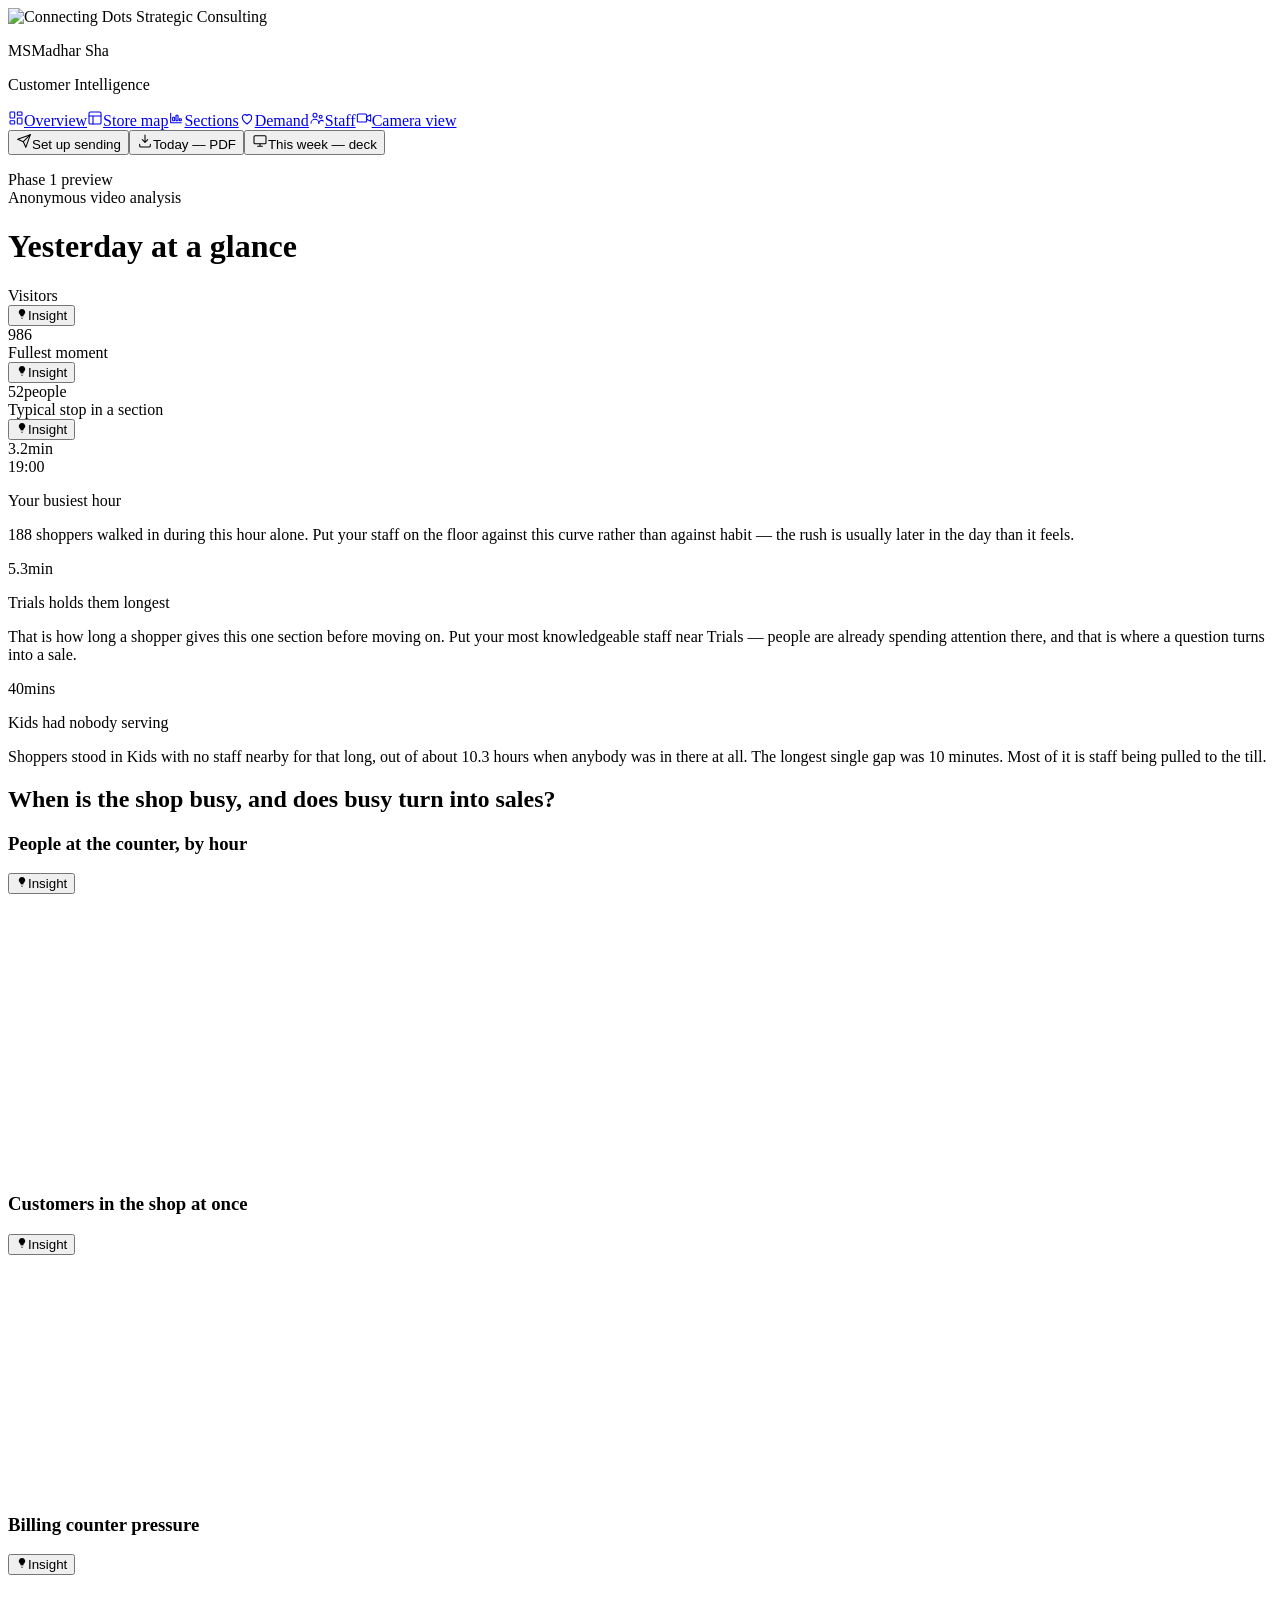
==== commit c048dbe1: "Publish dashboard build" ====
--- a/index.html
+++ b/index.html
@@ -1 +1 @@
-<!DOCTYPE html><html lang="en" class="h-full antialiased"><head><meta charSet="utf-8"/><meta name="viewport" content="width=device-width, initial-scale=1"/><link rel="preload" as="image" href="/madharsha-demo/cdsc-logo.png"/><link rel="stylesheet" href="/madharsha-demo/_next/static/chunks/1dmvabgysiaqc.css" data-precedence="next"/><link rel="preload" as="script" fetchPriority="low" href="/madharsha-demo/_next/static/chunks/10qk6v6416kh8.js"/><script src="/madharsha-demo/_next/static/chunks/0jiit9wxqoj99.js" async=""></script><script src="/madharsha-demo/_next/static/chunks/25o46h8mdjlrg.js" async=""></script><script src="/madharsha-demo/_next/static/chunks/turbopack-3q-wtkj71m_ji.js" async=""></script><script src="/madharsha-demo/_next/static/chunks/1i_h7zbarj8fw.js" async=""></script><script src="/madharsha-demo/_next/static/chunks/14mrh2-p_w84d.js" async=""></script><script src="/madharsha-demo/_next/static/chunks/3-aqj05c_5vm9.js" async=""></script><script src="/madharsha-demo/_next/static/chunks/3315fi0r4h0th.js" async=""></script><title>Madhar Sha · Customer Intelligence</title><meta name="description" content="Customer analytics and store intelligence for the Madhar Sha showroom."/><link rel="icon" href="/madharsha-demo/favicon.ico?favicon.2vob68tjqpejf.ico" sizes="256x256" type="image/x-icon"/><script src="/madharsha-demo/_next/static/chunks/0cz1d0mv5g_q7.js" noModule=""></script></head><body class="min-h-full"><div hidden=""><!--$--><!--/$--></div><aside class="fixed inset-y-0 left-0 z-20 flex w-14 flex-col border-r border-[color:var(--hairline)] bg-[color:var(--sidebar)] lg:w-[210px]"><div class="border-b border-[color:var(--hairline)] px-3 py-4 lg:px-4"><img src="/madharsha-demo/cdsc-logo.png" alt="Connecting Dots Strategic Consulting" width="336" height="278" class="mb-3 hidden h-auto w-[112px] lg:block"/><p class="text-[13px] font-semibold leading-tight text-[color:var(--ink-primary)]"><span class="lg:hidden">MS</span><span class="hidden lg:inline">Madhar Sha</span></p><p class="mt-0.5 hidden text-[10px] uppercase tracking-wider text-[color:var(--ink-muted)] lg:block">Customer Intelligence</p></div><nav class="flex-1 px-2 py-3"><a aria-current="page" title="Overview" class="mb-0.5 flex items-center justify-center gap-2.5 rounded px-3 py-2 text-[13px] transition-colors lg:justify-start bg-[color:var(--accent-soft)] font-medium text-[color:var(--accent)]" href="/madharsha-demo/"><svg viewBox="0 0 24 24" width="16" height="16" fill="none" stroke="currentColor" stroke-width="1.6" stroke-linecap="round" stroke-linejoin="round" aria-hidden="true" class="shrink-0"><rect x="3" y="3" width="7" height="9" rx="1"></rect><rect x="14" y="3" width="7" height="5" rx="1"></rect><rect x="14" y="12" width="7" height="9" rx="1"></rect><rect x="3" y="16" width="7" height="5" rx="1"></rect></svg><span class="hidden lg:inline">Overview</span></a><a title="Store map" class="mb-0.5 flex items-center justify-center gap-2.5 rounded px-3 py-2 text-[13px] transition-colors lg:justify-start text-[color:var(--ink-secondary)] hover:bg-[color:var(--plane)]" href="/madharsha-demo/store/"><svg viewBox="0 0 24 24" width="16" height="16" fill="none" stroke="currentColor" stroke-width="1.6" stroke-linecap="round" stroke-linejoin="round" aria-hidden="true" class="shrink-0"><rect x="3" y="3" width="18" height="18" rx="2"></rect><path d="M3 9h18M9 21V9"></path></svg><span class="hidden lg:inline">Store map</span></a><a title="Sections" class="mb-0.5 flex items-center justify-center gap-2.5 rounded px-3 py-2 text-[13px] transition-colors lg:justify-start text-[color:var(--ink-secondary)] hover:bg-[color:var(--plane)]" href="/madharsha-demo/sections/"><svg viewBox="0 0 24 24" width="16" height="16" fill="none" stroke="currentColor" stroke-width="1.6" stroke-linecap="round" stroke-linejoin="round" aria-hidden="true" class="shrink-0"><path d="M4 19V5M4 19h16"></path><rect x="7" y="11" width="3" height="5" rx="0.5"></rect><rect x="12" y="8" width="3" height="8" rx="0.5"></rect><rect x="17" y="13" width="3" height="3" rx="0.5"></rect></svg><span class="hidden lg:inline">Sections</span></a><a title="Demand" class="mb-0.5 flex items-center justify-center gap-2.5 rounded px-3 py-2 text-[13px] transition-colors lg:justify-start text-[color:var(--ink-secondary)] hover:bg-[color:var(--plane)]" href="/madharsha-demo/demand/"><svg viewBox="0 0 24 24" width="16" height="16" fill="none" stroke="currentColor" stroke-width="1.6" stroke-linecap="round" stroke-linejoin="round" aria-hidden="true" class="shrink-0"><path d="M12 21s-7-4.5-7-10a4 4 0 0 1 7-2.6A4 4 0 0 1 19 11c0 5.5-7 10-7 10z"></path></svg><span class="hidden lg:inline">Demand</span></a><a title="Staff" class="mb-0.5 flex items-center justify-center gap-2.5 rounded px-3 py-2 text-[13px] transition-colors lg:justify-start text-[color:var(--ink-secondary)] hover:bg-[color:var(--plane)]" href="/madharsha-demo/staff/"><svg viewBox="0 0 24 24" width="16" height="16" fill="none" stroke="currentColor" stroke-width="1.6" stroke-linecap="round" stroke-linejoin="round" aria-hidden="true" class="shrink-0"><circle cx="9" cy="8" r="3"></circle><path d="M3 20a6 6 0 0 1 12 0"></path><circle cx="17.5" cy="10" r="2.2"></circle><path d="M14.5 20a4.5 4.5 0 0 1 7 -3.6"></path></svg><span class="hidden lg:inline">Staff</span></a><a title="Camera view" class="mb-0.5 flex items-center justify-center gap-2.5 rounded px-3 py-2 text-[13px] transition-colors lg:justify-start text-[color:var(--ink-secondary)] hover:bg-[color:var(--plane)]" href="/madharsha-demo/camera/"><svg viewBox="0 0 24 24" width="16" height="16" fill="none" stroke="currentColor" stroke-width="1.6" stroke-linecap="round" stroke-linejoin="round" aria-hidden="true" class="shrink-0"><rect x="2" y="6" width="14" height="12" rx="2"></rect><path d="M16 10l6-3v10l-6-3z"></path></svg><span class="hidden lg:inline">Camera view</span></a></nav><div class="border-t border-[color:var(--hairline)] px-2 py-3 lg:px-4"><div><button type="button" title="Set up Telegram delivery" class="flex w-full items-center justify-center gap-2 rounded px-2 py-2 text-[12px] transition-colors disabled:opacity-60 lg:justify-start lg:px-3 bg-[color:var(--accent-soft)] font-medium text-[color:var(--accent)] hover:brightness-95"><svg viewBox="0 0 24 24" width="16" height="16" fill="none" stroke="currentColor" stroke-width="1.6" stroke-linecap="round" stroke-linejoin="round" aria-hidden="true" class="shrink-0"><path d="M21.5 2.5L11 13"></path><path d="M21.5 2.5l-6.8 19-3.7-8.5L2.5 9.3z"></path></svg><span class="hidden lg:inline">Set up sending</span></button><button type="button" title="Download the full PDF report" class="flex w-full items-center justify-center gap-2 rounded px-2 py-2 text-[12px] transition-colors disabled:opacity-60 lg:justify-start lg:px-3 mt-1.5 border border-[color:var(--hairline)] text-[color:var(--ink-secondary)] hover:bg-[color:var(--plane)] hover:text-[color:var(--accent)]"><svg viewBox="0 0 24 24" width="16" height="16" fill="none" stroke="currentColor" stroke-width="1.6" stroke-linecap="round" stroke-linejoin="round" aria-hidden="true" class="shrink-0"><path d="M12 3v11m0 0l-4-4m4 4l4-4"></path><path d="M4 17v2a2 2 0 0 0 2 2h12a2 2 0 0 0 2-2v-2"></path></svg><span class="hidden lg:inline">Download PDF</span></button><div class="hidden lg:block"></div></div></div><div class="hidden border-t border-[color:var(--hairline)] px-4 py-3 lg:block"><p class="text-[10px] leading-relaxed text-[color:var(--ink-muted)]">Phase 1 preview<br/>Anonymous video analysis</p></div></aside><main class="ml-14 min-h-screen px-4 py-5 lg:ml-[210px] lg:px-7 lg:py-6"><div class="mb-5 max-w-3xl"><h1 class="text-[19px] font-semibold tracking-tight">Yesterday at a glance</h1></div><div class="mb-4 grid gap-3 sm:grid-cols-2 lg:grid-cols-3"><div class="rounded border border-[color:var(--hairline)] bg-[color:var(--surface)] p-4"><div class="flex items-start justify-between gap-2"><span class="text-[11px] font-medium uppercase tracking-wide text-[color:var(--ink-secondary)]">Visitors</span><div class="flex shrink-0 items-center gap-1.5"><span class="relative inline-flex"><button type="button" aria-label="Show insight" aria-expanded="false" class="flex h-[22px] items-center gap-1 rounded px-1.5 text-[10px] font-semibold uppercase tracking-wide transition-colors bg-[color:var(--accent-soft)] text-[color:var(--accent)] hover:bg-[color:var(--accent)] hover:text-white"><svg viewBox="0 0 24 24" width="12" height="12" fill="currentColor" aria-hidden="true"><path d="M12 2a6.5 6.5 0 0 0-3.9 11.7c.5.4.8.9.9 1.5l.1.6h5.8l.1-.6c.1-.6.4-1.1.9-1.5A6.5 6.5 0 0 0 12 2z"></path><path d="M9.4 17.2h5.2v1.5H9.4zM10.3 20h3.4v1.4h-3.4z" opacity="0.7"></path></svg>Insight</button></span></div></div><div class="mt-2 flex items-baseline gap-1"><span class="text-[26px] font-semibold leading-none text-[color:var(--ink-primary)]">1,202</span></div></div><div class="rounded border border-[color:var(--hairline)] bg-[color:var(--surface)] p-4"><div class="flex items-start justify-between gap-2"><span class="text-[11px] font-medium uppercase tracking-wide text-[color:var(--ink-secondary)]">Fullest moment</span><div class="flex shrink-0 items-center gap-1.5"><span class="relative inline-flex"><button type="button" aria-label="Show insight" aria-expanded="false" class="flex h-[22px] items-center gap-1 rounded px-1.5 text-[10px] font-semibold uppercase tracking-wide transition-colors bg-[color:var(--accent-soft)] text-[color:var(--accent)] hover:bg-[color:var(--accent)] hover:text-white"><svg viewBox="0 0 24 24" width="12" height="12" fill="currentColor" aria-hidden="true"><path d="M12 2a6.5 6.5 0 0 0-3.9 11.7c.5.4.8.9.9 1.5l.1.6h5.8l.1-.6c.1-.6.4-1.1.9-1.5A6.5 6.5 0 0 0 12 2z"></path><path d="M9.4 17.2h5.2v1.5H9.4zM10.3 20h3.4v1.4h-3.4z" opacity="0.7"></path></svg>Insight</button></span></div></div><div class="mt-2 flex items-baseline gap-1"><span class="text-[26px] font-semibold leading-none text-[color:var(--ink-primary)]">59</span><span class="text-sm text-[color:var(--ink-secondary)]">people</span></div></div><div class="rounded border border-[color:var(--hairline)] bg-[color:var(--surface)] p-4"><div class="flex items-start justify-between gap-2"><span class="text-[11px] font-medium uppercase tracking-wide text-[color:var(--ink-secondary)]">Typical stop in a section</span><div class="flex shrink-0 items-center gap-1.5"><span class="relative inline-flex"><button type="button" aria-label="Show insight" aria-expanded="false" class="flex h-[22px] items-center gap-1 rounded px-1.5 text-[10px] font-semibold uppercase tracking-wide transition-colors bg-[color:var(--accent-soft)] text-[color:var(--accent)] hover:bg-[color:var(--accent)] hover:text-white"><svg viewBox="0 0 24 24" width="12" height="12" fill="currentColor" aria-hidden="true"><path d="M12 2a6.5 6.5 0 0 0-3.9 11.7c.5.4.8.9.9 1.5l.1.6h5.8l.1-.6c.1-.6.4-1.1.9-1.5A6.5 6.5 0 0 0 12 2z"></path><path d="M9.4 17.2h5.2v1.5H9.4zM10.3 20h3.4v1.4h-3.4z" opacity="0.7"></path></svg>Insight</button></span></div></div><div class="mt-2 flex items-baseline gap-1"><span class="text-[26px] font-semibold leading-none text-[color:var(--ink-primary)]">3.2</span><span class="text-sm text-[color:var(--ink-secondary)]">min</span></div></div></div><div class="grid items-start gap-3 lg:grid-cols-3"><div class="flex flex-col rounded border border-[color:var(--hairline)] bg-[color:var(--surface)] p-4"><div class="mb-3 flex items-start justify-between gap-2"><div class="flex items-baseline gap-1.5"><span class="text-[26px] font-semibold leading-none tracking-tight text-[color:var(--ink-primary)]">19:00</span></div></div><p class="text-sm font-semibold leading-snug text-[color:var(--ink-primary)]">Your busiest hour</p><p class="mt-1.5 text-xs leading-relaxed text-[color:var(--ink-secondary)]">232 shoppers walked in during this hour alone. Put your staff on the floor against this curve rather than against habit — the rush is usually later in the day than it feels.</p></div><div class="flex flex-col rounded border border-[color:var(--hairline)] bg-[color:var(--surface)] p-4"><div class="mb-3 flex items-start justify-between gap-2"><div class="flex items-baseline gap-1.5"><span class="text-[26px] font-semibold leading-none tracking-tight text-[color:var(--ink-primary)]">5.3</span><span class="text-base font-medium text-[color:var(--ink-secondary)]">min</span></div></div><p class="text-sm font-semibold leading-snug text-[color:var(--ink-primary)]">Trials holds them longest</p><p class="mt-1.5 text-xs leading-relaxed text-[color:var(--ink-secondary)]">That is how long a shopper gives this one section before moving on. Put your most knowledgeable staff near Trials — people are already spending attention there, and that is where a question turns into a sale.</p></div><div class="flex flex-col rounded border border-[color:var(--hairline)] bg-[color:var(--surface)] p-4"><div class="mb-3 flex items-start justify-between gap-2"><div class="flex items-baseline gap-1.5"><span class="text-[26px] font-semibold leading-none tracking-tight text-[color:var(--ink-primary)]">40</span><span class="text-base font-medium text-[color:var(--ink-secondary)]">mins</span></div></div><p class="text-sm font-semibold leading-snug text-[color:var(--ink-primary)]">Kids had nobody serving</p><p class="mt-1.5 text-xs leading-relaxed text-[color:var(--ink-secondary)]">Shoppers stood in Kids with no staff nearby for that long, out of about 10.6 hours when anybody was in there at all. The longest single gap was 10 minutes. Most of it is staff being pulled to the till.</p></div></div><div class="mb-3 mt-8 border-t border-[color:var(--hairline)] pt-5"><h2 class="text-[15px] font-semibold tracking-tight text-[color:var(--ink-primary)]">When is the shop busy, and does busy turn into sales?</h2></div><div class="grid items-start gap-3 lg:grid-cols-2"><section class="flex flex-col rounded border border-[color:var(--hairline)] bg-[color:var(--surface)] p-4 lg:col-span-2"><header class="mb-3 flex items-start justify-between gap-3"><h3 class="min-w-0 text-[13px] font-semibold leading-tight text-[color:var(--ink-primary)]">People at the counter, by hour</h3><div class="flex shrink-0 items-center gap-1.5"><span class="relative inline-flex"><button type="button" aria-label="Show insight" aria-expanded="false" class="flex h-[22px] items-center gap-1 rounded px-1.5 text-[10px] font-semibold uppercase tracking-wide transition-colors bg-[color:var(--accent-soft)] text-[color:var(--accent)] hover:bg-[color:var(--accent)] hover:text-white"><svg viewBox="0 0 24 24" width="12" height="12" fill="currentColor" aria-hidden="true"><path d="M12 2a6.5 6.5 0 0 0-3.9 11.7c.5.4.8.9.9 1.5l.1.6h5.8l.1-.6c.1-.6.4-1.1.9-1.5A6.5 6.5 0 0 0 12 2z"></path><path d="M9.4 17.2h5.2v1.5H9.4zM10.3 20h3.4v1.4h-3.4z" opacity="0.7"></path></svg>Insight</button></span></div></header><div class="min-w-0 overflow-x-auto"><div role="img" aria-label="People at the counter by hour" class="" style="height:280px;width:100%"></div></div></section><section class="flex flex-col rounded border border-[color:var(--hairline)] bg-[color:var(--surface)] p-4 "><header class="mb-3 flex items-start justify-between gap-3"><h3 class="min-w-0 text-[13px] font-semibold leading-tight text-[color:var(--ink-primary)]">Customers in the shop at once</h3><div class="flex shrink-0 items-center gap-1.5"><span class="relative inline-flex"><button type="button" aria-label="Show insight" aria-expanded="false" class="flex h-[22px] items-center gap-1 rounded px-1.5 text-[10px] font-semibold uppercase tracking-wide transition-colors bg-[color:var(--accent-soft)] text-[color:var(--accent)] hover:bg-[color:var(--accent)] hover:text-white"><svg viewBox="0 0 24 24" width="12" height="12" fill="currentColor" aria-hidden="true"><path d="M12 2a6.5 6.5 0 0 0-3.9 11.7c.5.4.8.9.9 1.5l.1.6h5.8l.1-.6c.1-.6.4-1.1.9-1.5A6.5 6.5 0 0 0 12 2z"></path><path d="M9.4 17.2h5.2v1.5H9.4zM10.3 20h3.4v1.4h-3.4z" opacity="0.7"></path></svg>Insight</button></span></div></header><div class="min-w-0 overflow-x-auto"><div role="img" aria-label="Store occupancy over time" class="" style="height:240px;width:100%"></div></div></section><section class="flex flex-col rounded border border-[color:var(--hairline)] bg-[color:var(--surface)] p-4 "><header class="mb-3 flex items-start justify-between gap-3"><h3 class="min-w-0 text-[13px] font-semibold leading-tight text-[color:var(--ink-primary)]">Billing counter pressure</h3><div class="flex shrink-0 items-center gap-1.5"><span class="relative inline-flex"><button type="button" aria-label="Show insight" aria-expanded="false" class="flex h-[22px] items-center gap-1 rounded px-1.5 text-[10px] font-semibold uppercase tracking-wide transition-colors bg-[color:var(--accent-soft)] text-[color:var(--accent)] hover:bg-[color:var(--accent)] hover:text-white"><svg viewBox="0 0 24 24" width="12" height="12" fill="currentColor" aria-hidden="true"><path d="M12 2a6.5 6.5 0 0 0-3.9 11.7c.5.4.8.9.9 1.5l.1.6h5.8l.1-.6c.1-.6.4-1.1.9-1.5A6.5 6.5 0 0 0 12 2z"></path><path d="M9.4 17.2h5.2v1.5H9.4zM10.3 20h3.4v1.4h-3.4z" opacity="0.7"></path></svg>Insight</button></span></div></header><div class="min-w-0 overflow-x-auto"><div role="img" aria-label="Billing queue pressure" class="" style="height:240px;width:100%"></div></div></section></div><!--$--><!--/$--></main><script src="/madharsha-demo/_next/static/chunks/10qk6v6416kh8.js" id="_R_" async=""></script><script>(self.__next_f=self.__next_f||[]).push([0])</script><script>self.__next_f.push([1,"1:\"$Sreact.fragment\"\n2:I[87771,[\"/madharsha-demo/_next/static/chunks/1i_h7zbarj8fw.js\",\"/madharsha-demo/_next/static/chunks/14mrh2-p_w84d.js\"],\"default\"]\n3:I[39756,[\"/madharsha-demo/_next/static/chunks/1i_h7zbarj8fw.js\",\"/madharsha-demo/_next/static/chunks/14mrh2-p_w84d.js\"],\"default\"]\n4:I[37457,[\"/madharsha-demo/_next/static/chunks/1i_h7zbarj8fw.js\",\"/madharsha-demo/_next/static/chunks/14mrh2-p_w84d.js\"],\"default\"]\n6:I[97367,[\"/madharsha-demo/_next/static/chunks/1i_h7zbarj8fw.js\",\"/madharsha-demo/_next/static/chunks/14mrh2-p_w84d.js\"],\"OutletBoundary\"]\n7:\"$Sreact.suspense\"\n9:I[97367,[\"/madharsha-demo/_next/static/chunks/1i_h7zbarj8fw.js\",\"/madharsha-demo/_next/static/chunks/14mrh2-p_w84d.js\"],\"ViewportBoundary\"]\nb:I[97367,[\"/madharsha-demo/_next/static/chunks/1i_h7zbarj8fw.js\",\"/madharsha-demo/_next/static/chunks/14mrh2-p_w84d.js\"],\"MetadataBoundary\"]\nd:I[68027,[\"/madharsha-demo/_next/static/chunks/1i_h7zbarj8fw.js\",\"/madharsha-demo/_next/static/chunks/14mrh2-p_w84d.js\"],\"default\",1]\n:HL[\"/madharsha-demo/_next/static/chunks/1dmvabgysiaqc.css\",\"style\"]\n"])</script><script>self.__next_f.push([1,"0:{\"P\":null,\"c\":[\"\",\"\"],\"q\":\"\",\"i\":false,\"f\":[[[\"\",{\"children\":[\"__PAGE__\",{}]},\"$undefined\",\"$undefined\",16],[[\"$\",\"$1\",\"c\",{\"children\":[[[\"$\",\"link\",\"0\",{\"rel\":\"stylesheet\",\"href\":\"/madharsha-demo/_next/static/chunks/1dmvabgysiaqc.css\",\"precedence\":\"next\",\"crossOrigin\":\"$undefined\",\"nonce\":\"$undefined\"}],[\"$\",\"script\",\"script-0\",{\"src\":\"/madharsha-demo/_next/static/chunks/1i_h7zbarj8fw.js\",\"async\":true,\"nonce\":\"$undefined\"}],[\"$\",\"script\",\"script-1\",{\"src\":\"/madharsha-demo/_next/static/chunks/14mrh2-p_w84d.js\",\"async\":true,\"nonce\":\"$undefined\"}]],[\"$\",\"html\",null,{\"lang\":\"en\",\"className\":\"h-full antialiased\",\"children\":[\"$\",\"body\",null,{\"className\":\"min-h-full\",\"suppressHydrationWarning\":true,\"children\":[[\"$\",\"$L2\",null,{}],[\"$\",\"main\",null,{\"className\":\"ml-14 min-h-screen px-4 py-5 lg:ml-[210px] lg:px-7 lg:py-6\",\"children\":[\"$\",\"$L3\",null,{\"parallelRouterKey\":\"children\",\"error\":\"$undefined\",\"errorStyles\":\"$undefined\",\"errorScripts\":\"$undefined\",\"template\":[\"$\",\"$L4\",null,{}],\"templateStyles\":\"$undefined\",\"templateScripts\":\"$undefined\",\"notFound\":[[[\"$\",\"title\",null,{\"children\":\"404: This page could not be found.\"}],[\"$\",\"div\",null,{\"style\":{\"fontFamily\":\"system-ui,\\\"Segoe UI\\\",Roboto,Helvetica,Arial,sans-serif,\\\"Apple Color Emoji\\\",\\\"Segoe UI Emoji\\\"\",\"height\":\"100vh\",\"textAlign\":\"center\",\"display\":\"flex\",\"flexDirection\":\"column\",\"alignItems\":\"center\",\"justifyContent\":\"center\"},\"children\":[\"$\",\"div\",null,{\"children\":[[\"$\",\"style\",null,{\"dangerouslySetInnerHTML\":{\"__html\":\"body{color:#000;background:#fff;margin:0}.next-error-h1{border-right:1px solid rgba(0,0,0,.3)}@media (prefers-color-scheme:dark){body{color:#fff;background:#000}.next-error-h1{border-right:1px solid rgba(255,255,255,.3)}}\"}}],[\"$\",\"h1\",null,{\"className\":\"next-error-h1\",\"style\":{\"display\":\"inline-block\",\"margin\":\"0 20px 0 0\",\"padding\":\"0 23px 0 0\",\"fontSize\":24,\"fontWeight\":500,\"verticalAlign\":\"top\",\"lineHeight\":\"49px\"},\"children\":404}],[\"$\",\"div\",null,{\"style\":{\"display\":\"inline-block\"},\"children\":[\"$\",\"h2\",null,{\"style\":{\"fontSize\":14,\"fontWeight\":400,\"lineHeight\":\"49px\",\"margin\":0},\"children\":\"This page could not be found.\"}]}]]}]}]],[]],\"forbidden\":\"$undefined\",\"unauthorized\":\"$undefined\"}]}]]}]}]]}],{\"children\":[[\"$\",\"$1\",\"c\",{\"children\":[\"$L5\",[[\"$\",\"script\",\"script-0\",{\"src\":\"/madharsha-demo/_next/static/chunks/3-aqj05c_5vm9.js\",\"async\":true,\"nonce\":\"$undefined\"}],[\"$\",\"script\",\"script-1\",{\"src\":\"/madharsha-demo/_next/static/chunks/3315fi0r4h0th.js\",\"async\":true,\"nonce\":\"$undefined\"}]],[\"$\",\"$L6\",null,{\"children\":[\"$\",\"$7\",null,{\"name\":\"Next.MetadataOutlet\",\"children\":\"$@8\"}]}]]}],{},null,false,null]},null,false,null],[\"$\",\"$1\",\"h\",{\"children\":[null,[\"$\",\"$L9\",null,{\"children\":\"$La\"}],[\"$\",\"div\",null,{\"hidden\":true,\"children\":[\"$\",\"$Lb\",null,{\"children\":[\"$\",\"$7\",null,{\"name\":\"Next.Metadata\",\"children\":\"$Lc\"}]}]}],null]}],false]],\"m\":\"$undefined\",\"G\":[\"$d\",[[\"$\",\"link\",\"0\",{\"rel\":\"stylesheet\",\"href\":\"/madharsha-demo/_next/static/chunks/1dmvabgysiaqc.css\",\"precedence\":\"next\",\"crossOrigin\":\"$undefined\",\"nonce\":\"$undefined\"}]]],\"S\":true,\"h\":null,\"s\":\"$undefined\",\"l\":\"$undefined\",\"p\":\"$undefined\",\"d\":\"$undefined\",\"b\":\"6RdZnnDqJTuOvI9qdO3Lv\"}\n"])</script><script>self.__next_f.push([1,"a:[[\"$\",\"meta\",\"0\",{\"charSet\":\"utf-8\"}],[\"$\",\"meta\",\"1\",{\"name\":\"viewport\",\"content\":\"width=device-width, initial-scale=1\"}]]\n"])</script><script>self.__next_f.push([1,"e:I[27201,[\"/madharsha-demo/_next/static/chunks/1i_h7zbarj8fw.js\",\"/madharsha-demo/_next/static/chunks/14mrh2-p_w84d.js\"],\"IconMark\"]\n8:null\nc:[[\"$\",\"title\",\"0\",{\"children\":\"Madhar Sha · Customer Intelligence\"}],[\"$\",\"meta\",\"1\",{\"name\":\"description\",\"content\":\"Customer analytics and store intelligence for the Madhar Sha showroom.\"}],[\"$\",\"link\",\"2\",{\"rel\":\"icon\",\"href\":\"/madharsha-demo/favicon.ico?favicon.2vob68tjqpejf.ico\",\"sizes\":\"256x256\",\"type\":\"image/x-icon\"}],[\"$\",\"$Le\",\"3\",{}]]\n"])</script><script>self.__next_f.push([1,"f:I[24679,[\"/madharsha-demo/_next/static/chunks/1i_h7zbarj8fw.js\",\"/madharsha-demo/_next/static/chunks/14mrh2-p_w84d.js\",\"/madharsha-demo/_next/static/chunks/3-aqj05c_5vm9.js\",\"/madharsha-demo/_next/static/chunks/3315fi0r4h0th.js\"],\"default\"]\n"])</script><script>self.__next_f.push([1,"5:[[\"$\",\"div\",null,{\"className\":\"mb-5 max-w-3xl\",\"children\":[\"$\",\"h1\",null,{\"className\":\"text-[19px] font-semibold tracking-tight\",\"children\":\"Yesterday at a glance\"}]}],[\"$\",\"div\",null,{\"className\":\"mb-4 grid gap-3 sm:grid-cols-2 lg:grid-cols-3\",\"children\":[[\"$\",\"div\",null,{\"className\":\"rounded border border-[color:var(--hairline)] bg-[color:var(--surface)] p-4\",\"children\":[[\"$\",\"div\",null,{\"className\":\"flex items-start justify-between gap-2\",\"children\":[[\"$\",\"span\",null,{\"className\":\"text-[11px] font-medium uppercase tracking-wide text-[color:var(--ink-secondary)]\",\"children\":\"Visitors\"}],[\"$\",\"div\",null,{\"className\":\"flex shrink-0 items-center gap-1.5\",\"children\":[[\"$\",\"$Lf\",null,{\"text\":\"Trade is concentrated rather than spread evenly, and 19:00 is the crest of it. Roster against the shape of the day rather than against the daily total, which hides the peak entirely.\"}],null]}]]}],[\"$\",\"div\",null,{\"className\":\"mt-2 flex items-baseline gap-1\",\"children\":[[\"$\",\"span\",null,{\"className\":\"text-[26px] font-semibold leading-none text-[color:var(--ink-primary)]\",\"children\":\"1,202\"}],\"$undefined\"]}]]}],[\"$\",\"div\",null,{\"className\":\"rounded border border-[color:var(--hairline)] bg-[color:var(--surface)] p-4\",\"children\":[[\"$\",\"div\",null,{\"className\":\"flex items-start justify-between gap-2\",\"children\":[[\"$\",\"span\",null,{\"className\":\"text-[11px] font-medium uppercase tracking-wide text-[color:var(--ink-secondary)]\",\"children\":\"Fullest moment\"}],[\"$\",\"div\",null,{\"className\":\"flex shrink-0 items-center gap-1.5\",\"children\":[[\"$\",\"$Lf\",null,{\"text\":\"The shop was at its fullest around 19:15. This is the number that decides how it feels to walk into -- if the counter is short-handed at that moment, nothing else on this page matters as much.\"}],null]}]]}],[\"$\",\"div\",null,{\"className\":\"mt-2 flex items-baseline gap-1\",\"children\":[[\"$\",\"span\",null,{\"className\":\"text-[26px] font-semibold leading-none text-[color:var(--ink-primary)]\",\"children\":\"59\"}],[\"$\",\"span\",null,{\"className\":\"text-sm text-[color:var(--ink-secondary)]\",\"children\":\"people\"}]]}]]}],[\"$\",\"div\",null,{\"className\":\"rounded border border-[color:var(--hairline)] bg-[color:var(--surface)] p-4\",\"children\":[[\"$\",\"div\",null,{\"className\":\"flex items-start justify-between gap-2\",\"children\":[[\"$\",\"span\",null,{\"className\":\"text-[11px] font-medium uppercase tracking-wide text-[color:var(--ink-secondary)]\",\"children\":\"Typical stop in a section\"}],[\"$\",\"div\",null,{\"className\":\"flex shrink-0 items-center gap-1.5\",\"children\":[[\"$\",\"$Lf\",null,{\"text\":\"Time in one section, not time in the shop -- a visit is several of these end to end. Trials runs well above the rest, and a long stop is where a question turns into a sale.\"}],null]}]]}],[\"$\",\"div\",null,{\"className\":\"mt-2 flex items-baseline gap-1\",\"children\":[[\"$\",\"span\",null,{\"className\":\"text-[26px] font-semibold leading-none text-[color:var(--ink-primary)]\",\"children\":\"3.2\"}],[\"$\",\"span\",null,{\"className\":\"text-sm text-[color:var(--ink-secondary)]\",\"children\":\"min\"}]]}]]}]]}],[\"$\",\"div\",null,{\"className\":\"grid items-start gap-3 lg:grid-cols-3\",\"children\":[[\"$\",\"div\",\"Your busiest hour\",{\"className\":\"flex flex-col rounded border border-[color:var(--hairline)] bg-[color:var(--surface)] p-4\",\"children\":[[\"$\",\"div\",null,{\"className\":\"mb-3 flex items-start justify-between gap-2\",\"children\":[[\"$\",\"div\",null,{\"className\":\"flex items-baseline gap-1.5\",\"children\":[[\"$\",\"span\",null,{\"className\":\"text-[26px] font-semibold leading-none tracking-tight text-[color:var(--ink-primary)]\",\"children\":\"19:00\"}],\"$undefined\"]}],null]}],[\"$\",\"p\",null,{\"className\":\"text-sm font-semibold leading-snug text-[color:var(--ink-primary)]\",\"children\":\"Your busiest hour\"}],[\"$\",\"p\",null,{\"className\":\"mt-1.5 text-xs leading-relaxed text-[color:var(--ink-secondary)]\",\"children\":\"232 shoppers walked in during this hour alone. Put your staff on the floor against this curve rather than against habit — the rush is usually later in the day than it feels.\"}]]}],\"$L10\",\"$L11\"]}],\"$L12\",\"$L13\"]\n"])</script><script>self.__next_f.push([1,"14:I[60371,[\"/madharsha-demo/_next/static/chunks/1i_h7zbarj8fw.js\",\"/madharsha-demo/_next/static/chunks/14mrh2-p_w84d.js\",\"/madharsha-demo/_next/static/chunks/3-aqj05c_5vm9.js\",\"/madharsha-demo/_next/static/chunks/3315fi0r4h0th.js\"],\"CounterThroughputChart\"]\n15:I[60371,[\"/madharsha-demo/_next/static/chunks/1i_h7zbarj8fw.js\",\"/madharsha-demo/_next/static/chunks/14mrh2-p_w84d.js\",\"/madharsha-demo/_next/static/chunks/3-aqj05c_5vm9.js\",\"/madharsha-demo/_next/static/chunks/3315fi0r4h0th.js\"],\"OccupancyChart\"]\n10:[\"$\",\"div\",\"Trials holds them longest\",{\"className\":\"flex flex-col rounded border border-[color:var(--hairline)] bg-[color:var(--surface)] p-4\",\"children\":[[\"$\",\"div\",null,{\"className\":\"mb-3 flex items-start justify-between gap-2\",\"children\":[[\"$\",\"div\",null,{\"className\":\"flex items-baseline gap-1.5\",\"children\":[[\"$\",\"span\",null,{\"className\":\"text-[26px] font-semibold leading-none tracking-tight text-[color:var(--ink-primary)]\",\"children\":\"5.3\"}],[\"$\",\"span\",null,{\"className\":\"text-base font-medium text-[color:var(--ink-secondary)]\",\"children\":\"min\"}]]}],null]}],[\"$\",\"p\",null,{\"className\":\"text-sm font-semibold leading-snug text-[color:var(--ink-primary)]\",\"children\":\"Trials holds them longest\"}],[\"$\",\"p\",null,{\"className\":\"mt-1.5 text-xs leading-relaxed text-[color:var(--ink-secondary)]\",\"children\":\"That is how long a shopper gives this one section before moving on. Put your most knowledgeable staff near Trials — people are already spending attention there, and that is where a question turns into a sale.\"}]]}]\n11:[\"$\",\"div\",\"Kids had nobody serving\",{\"className\":\"flex flex-col rounded border border-[color:var(--hairline)] bg-[color:var(--surface)] p-4\",\"children\":[[\"$\",\"div\",null,{\"className\":\"mb-3 flex items-start justify-between gap-2\",\"children\":[[\"$\",\"div\",null,{\"className\":\"flex items-baseline gap-1.5\",\"children\":[[\"$\",\"span\",null,{\"className\":\"text-[26px] font-semibold leading-none tracking-tight text-[color:var(--ink-primary)]\",\"children\":\"40\"}],[\"$\",\"span\",null,{\"className\":\"text-base font-medium text-[color:var(--ink-secondary)]\",\"children\":\"mins\"}]]}],null]}],[\"$\",\"p\",null,{\"className\":\"text-sm font-semibold leading-snug text-[color:var(--ink-primary)]\",\"children\":\"Kids had nobody serving\"}],[\"$\",\"p\",null,{\"className\":\"mt-1.5 text-xs leading-relaxed text-[color:var(--ink-secondary)]\",\"children\":\"Shoppers stood in Kids with no staff nearby for that long, out of about 10.6 hours when anybody was in there at all. The longest single gap was 10 minutes. Most of it is staff being pulled to the till.\"}]]}]\n12:[\"$\",\"div\",null,{\"className\":\"mb-3 mt-8 border-t border-[color:var(--hairline)] pt-5\",\"children\":[\"$\",\"h2\",null,{\"className\":\"text-[15px] font-semibold tracking-tight text-[color:var(--ink-primary)]\",\"children\":\"When is the shop busy, and does busy turn into sales?\"}]}]\n"])</script><script>self.__next_f.push([1,"13:[\"$\",\"div\",null,{\"className\":\"grid items-start gap-3 lg:grid-cols-2\",\"children\":[[\"$\",\"section\",null,{\"className\":\"flex flex-col rounded border border-[color:var(--hairline)] bg-[color:var(--surface)] p-4 lg:col-span-2\",\"children\":[[\"$\",\"header\",null,{\"className\":\"mb-3 flex items-start justify-between gap-3\",\"children\":[[\"$\",\"h3\",null,{\"className\":\"min-w-0 text-[13px] font-semibold leading-tight text-[color:var(--ink-primary)]\",\"children\":\"People at the counter, by hour\"}],[\"$\",\"div\",null,{\"className\":\"flex shrink-0 items-center gap-1.5\",\"children\":[[\"$\",\"$Lf\",null,{\"text\":\"The counter is busiest at 18:00. This counts people reaching the till, not people buying -- Phase 1 has no billing-system link, so a sale is not something the cameras can see.\"}],null]}]]}],[\"$\",\"div\",null,{\"className\":\"min-w-0 overflow-x-auto\",\"children\":[\"$\",\"$L14\",null,{\"rows\":[{\"hour\":10,\"label\":\"10:00\",\"people\":15,\"median_wait_s\":134},{\"hour\":11,\"label\":\"11:00\",\"people\":13,\"median_wait_s\":106},{\"hour\":12,\"label\":\"12:00\",\"people\":13,\"median_wait_s\":148},{\"hour\":13,\"label\":\"13:00\",\"people\":20,\"median_wait_s\":103},{\"hour\":14,\"label\":\"14:00\",\"people\":17,\"median_wait_s\":164},{\"hour\":15,\"label\":\"15:00\",\"people\":26,\"median_wait_s\":120},{\"hour\":16,\"label\":\"16:00\",\"people\":24,\"median_wait_s\":159},{\"hour\":17,\"label\":\"17:00\",\"people\":32,\"median_wait_s\":171},{\"hour\":18,\"label\":\"18:00\",\"people\":59,\"median_wait_s\":162},{\"hour\":19,\"label\":\"19:00\",\"people\":58,\"median_wait_s\":142},{\"hour\":20,\"label\":\"20:00\",\"people\":40,\"median_wait_s\":146},{\"hour\":21,\"label\":\"21:00\",\"people\":6,\"median_wait_s\":140}]}]}],false]}],[\"$\",\"section\",null,{\"className\":\"flex flex-col rounded border border-[color:var(--hairline)] bg-[color:var(--surface)] p-4 \",\"children\":[[\"$\",\"header\",null,{\"className\":\"mb-3 flex items-start justify-between gap-3\",\"children\":[[\"$\",\"h3\",null,{\"className\":\"min-w-0 text-[13px] font-semibold leading-tight text-[color:var(--ink-primary)]\",\"children\":\"Customers in the shop at once\"}],[\"$\",\"div\",null,{\"className\":\"flex shrink-0 items-center gap-1.5\",\"children\":[[\"$\",\"$Lf\",null,{\"text\":\"The floor is fullest around 19:15. Sustained peaks are when the shop starts to feel crowded to a customer, which is usually before the team notices.\"}],null]}]]}],[\"$\",\"div\",null,{\"className\":\"min-w-0 overflow-x-auto\",\"children\":[\"$\",\"$L15\",null,{\"rows\":[{\"t\":\"10:00\",\"people\":5},{\"t\":\"10:05\",\"people\":10},{\"t\":\"10:10\",\"people\":11},{\"t\":\"10:15\",\"people\":11},{\"t\":\"10:20\",\"people\":4},{\"t\":\"10:25\",\"people\":7},{\"t\":\"10:30\",\"people\":10},{\"t\":\"10:35\",\"people\":10},{\"t\":\"10:40\",\"people\":7},{\"t\":\"10:45\",\"people\":11},{\"t\":\"10:50\",\"people\":13},{\"t\":\"10:55\",\"people\":14},{\"t\":\"11:00\",\"people\":14},{\"t\":\"11:05\",\"people\":19},{\"t\":\"11:10\",\"people\":17},{\"t\":\"11:15\",\"people\":12},{\"t\":\"11:20\",\"people\":12},{\"t\":\"11:25\",\"people\":11},{\"t\":\"11:30\",\"people\":13},{\"t\":\"11:35\",\"people\":16},{\"t\":\"11:40\",\"people\":8},{\"t\":\"11:45\",\"people\":8},{\"t\":\"11:50\",\"people\":8},{\"t\":\"11:55\",\"people\":10},{\"t\":\"12:00\",\"people\":11},{\"t\":\"12:05\",\"people\":12},{\"t\":\"12:10\",\"people\":13},{\"t\":\"12:15\",\"people\":14},{\"t\":\"12:20\",\"people\":17},{\"t\":\"12:25\",\"people\":17},{\"t\":\"12:30\",\"people\":15},{\"t\":\"12:35\",\"people\":10},{\"t\":\"12:40\",\"people\":11},{\"t\":\"12:45\",\"people\":15},{\"t\":\"12:50\",\"people\":17},{\"t\":\"12:55\",\"people\":18},{\"t\":\"13:00\",\"people\":17},{\"t\":\"13:05\",\"people\":18},{\"t\":\"13:10\",\"people\":19},{\"t\":\"13:15\",\"people\":19},{\"t\":\"13:20\",\"people\":21},{\"t\":\"13:25\",\"people\":18},{\"t\":\"13:30\",\"people\":16},{\"t\":\"13:35\",\"people\":22},{\"t\":\"13:40\",\"people\":16},{\"t\":\"13:45\",\"people\":14},{\"t\":\"13:50\",\"people\":19},{\"t\":\"13:55\",\"people\":21},{\"t\":\"14:00\",\"people\":21},{\"t\":\"14:05\",\"people\":20},{\"t\":\"14:10\",\"people\":19},{\"t\":\"14:15\",\"people\":14},{\"t\":\"14:20\",\"people\":13},{\"t\":\"14:25\",\"people\":12},{\"t\":\"14:30\",\"people\":15},{\"t\":\"14:35\",\"people\":18},{\"t\":\"14:40\",\"people\":17},{\"t\":\"14:45\",\"people\":18},{\"t\":\"14:50\",\"people\":23},{\"t\":\"14:55\",\"people\":24},{\"t\":\"15:00\",\"people\":20},{\"t\":\"15:05\",\"people\":18},{\"t\":\"15:10\",\"people\":27},{\"t\":\"15:15\",\"people\":29},{\"t\":\"15:20\",\"people\":28},{\"t\":\"15:25\",\"people\":18},{\"t\":\"15:30\",\"people\":19},{\"t\":\"15:35\",\"people\":15},{\"t\":\"15:40\",\"people\":16},{\"t\":\"15:45\",\"people\":21},{\"t\":\"15:50\",\"people\":24},{\"t\":\"15:55\",\"people\":22},{\"t\":\"16:00\",\"people\":16},{\"t\":\"16:05\",\"people\":20},{\"t\":\"16:10\",\"people\":20},{\"t\":\"16:15\",\"people\":24},{\"t\":\"16:20\",\"people\":22},{\"t\":\"16:25\",\"people\":16},{\"t\":\"16:30\",\"people\":16},{\"t\":\"16:35\",\"people\":20},{\"t\":\"16:40\",\"people\":26},{\"t\":\"16:45\",\"people\":24},{\"t\":\"16:50\",\"people\":22},{\"t\":\"16:55\",\"people\":25},{\"t\":\"17:00\",\"people\":23},{\"t\":\"17:05\",\"people\":30},{\"t\":\"17:10\",\"people\":27},{\"t\":\"17:15\",\"people\":28},{\"t\":\"17:20\",\"people\":28},{\"t\":\"17:25\",\"people\":27},{\"t\":\"17:30\",\"people\":28},{\"t\":\"17:35\",\"people\":27},{\"t\":\"17:40\",\"people\":23},{\"t\":\"17:45\",\"people\":25},{\"t\":\"17:50\",\"people\":33},{\"t\":\"17:55\",\"people\":28},{\"t\":\"18:00\",\"people\":35},{\"t\":\"18:05\",\"people\":34},{\"t\":\"18:10\",\"people\":40},{\"t\":\"18:15\",\"people\":43},{\"t\":\"18:20\",\"people\":45},{\"t\":\"18:25\",\"people\":39},{\"t\":\"18:30\",\"people\":36},{\"t\":\"18:35\",\"people\":45},{\"t\":\"18:40\",\"people\":58},{\"t\":\"18:45\",\"people\":54},{\"t\":\"18:50\",\"people\":49},{\"t\":\"18:55\",\"people\":39},{\"t\":\"19:00\",\"people\":46},{\"t\":\"19:05\",\"people\":56},{\"t\":\"19:10\",\"people\":55},{\"t\":\"19:15\",\"people\":59},{\"t\":\"19:20\",\"people\":53},{\"t\":\"19:25\",\"people\":43},{\"t\":\"19:30\",\"people\":52},{\"t\":\"19:35\",\"people\":50},{\"t\":\"19:40\",\"people\":42},{\"t\":\"19:45\",\"people\":35},{\"t\":\"19:50\",\"people\":37},{\"t\":\"19:55\",\"people\":44},{\"t\":\"20:00\",\"people\":35},{\"t\":\"20:05\",\"people\":33},{\"t\":\"20:10\",\"people\":33},{\"t\":\"20:15\",\"people\":33},{\"t\":\"20:20\",\"people\":37},{\"t\":\"20:25\",\"people\":35},{\"t\":\"20:30\",\"people\":40},{\"t\":\"20:35\",\"people\":32},{\"t\":\"20:40\",\"people\":30},{\"t\":\"20:45\",\"people\":29},{\"t\":\"20:50\",\"people\":25},{\"t\":\"20:55\",\"people\":30},{\"t\":\"21:00\",\"people\":18},{\"t\":\"21:05\",\"people\":14},{\"t\":\"21:10\",\"people\":5},{\"t\":\"21:15\",\"people\":2},{\"t\":\"21:20\",\"people\":1}]}]}],false]}],\"$L16\"]}]\n"])</script><script>self.__next_f.push([1,"17:I[60371,[\"/madharsha-demo/_next/static/chunks/1i_h7zbarj8fw.js\",\"/madharsha-demo/_next/static/chunks/14mrh2-p_w84d.js\",\"/madharsha-demo/_next/static/chunks/3-aqj05c_5vm9.js\",\"/madharsha-demo/_next/static/chunks/3315fi0r4h0th.js\"],\"QueueChart\"]\n"])</script><script>self.__next_f.push([1,"16:[\"$\",\"section\",null,{\"className\":\"flex flex-col rounded border border-[color:var(--hairline)] bg-[color:var(--surface)] p-4 \",\"children\":[[\"$\",\"header\",null,{\"className\":\"mb-3 flex items-start justify-between gap-3\",\"children\":[[\"$\",\"h3\",null,{\"className\":\"min-w-0 text-[13px] font-semibold leading-tight text-[color:var(--ink-primary)]\",\"children\":\"Billing counter pressure\"}],[\"$\",\"div\",null,{\"className\":\"flex shrink-0 items-center gap-1.5\",\"children\":[[\"$\",\"$Lf\",null,{\"text\":\"The counter is under most pressure around 18:45. Queue length is where finished sales are lost — a second till at that hour is usually cheaper than the walkouts.\"}],null]}]]}],[\"$\",\"div\",null,{\"className\":\"min-w-0 overflow-x-auto\",\"children\":[\"$\",\"$L17\",null,{\"rows\":[{\"t\":\"10:00\",\"queue_length\":5,\"avg_wait_s\":160},{\"t\":\"10:15\",\"queue_length\":5,\"avg_wait_s\":132},{\"t\":\"10:30\",\"queue_length\":2,\"avg_wait_s\":113},{\"t\":\"10:45\",\"queue_length\":7,\"avg_wait_s\":145.4},{\"t\":\"11:00\",\"queue_length\":4,\"avg_wait_s\":142.7},{\"t\":\"11:15\",\"queue_length\":6,\"avg_wait_s\":134.8},{\"t\":\"11:30\",\"queue_length\":4,\"avg_wait_s\":89},{\"t\":\"11:45\",\"queue_length\":3,\"avg_wait_s\":102.7},{\"t\":\"12:00\",\"queue_length\":3,\"avg_wait_s\":323.3},{\"t\":\"12:15\",\"queue_length\":6,\"avg_wait_s\":178.4},{\"t\":\"12:30\",\"queue_length\":4,\"avg_wait_s\":148},{\"t\":\"12:45\",\"queue_length\":4,\"avg_wait_s\":125.5},{\"t\":\"13:00\",\"queue_length\":5,\"avg_wait_s\":132.8},{\"t\":\"13:15\",\"queue_length\":8,\"avg_wait_s\":171},{\"t\":\"13:30\",\"queue_length\":6,\"avg_wait_s\":89},{\"t\":\"13:45\",\"queue_length\":3,\"avg_wait_s\":126},{\"t\":\"14:00\",\"queue_length\":7,\"avg_wait_s\":188.6},{\"t\":\"14:15\",\"queue_length\":3,\"avg_wait_s\":151},{\"t\":\"14:30\",\"queue_length\":4,\"avg_wait_s\":171},{\"t\":\"14:45\",\"queue_length\":5,\"avg_wait_s\":201},{\"t\":\"15:00\",\"queue_length\":7,\"avg_wait_s\":158.9},{\"t\":\"15:15\",\"queue_length\":9,\"avg_wait_s\":173.2},{\"t\":\"15:30\",\"queue_length\":4,\"avg_wait_s\":114},{\"t\":\"15:45\",\"queue_length\":7,\"avg_wait_s\":248.3},{\"t\":\"16:00\",\"queue_length\":6,\"avg_wait_s\":188.8},{\"t\":\"16:15\",\"queue_length\":9,\"avg_wait_s\":160.7},{\"t\":\"16:30\",\"queue_length\":3,\"avg_wait_s\":104},{\"t\":\"16:45\",\"queue_length\":9,\"avg_wait_s\":204.2},{\"t\":\"17:00\",\"queue_length\":10,\"avg_wait_s\":163.8},{\"t\":\"17:15\",\"queue_length\":10,\"avg_wait_s\":179},{\"t\":\"17:30\",\"queue_length\":11,\"avg_wait_s\":200.6},{\"t\":\"17:45\",\"queue_length\":8,\"avg_wait_s\":201.8},{\"t\":\"18:00\",\"queue_length\":8,\"avg_wait_s\":147.3},{\"t\":\"18:15\",\"queue_length\":19,\"avg_wait_s\":170.4},{\"t\":\"18:30\",\"queue_length\":15,\"avg_wait_s\":211.6},{\"t\":\"18:45\",\"queue_length\":22,\"avg_wait_s\":165},{\"t\":\"19:00\",\"queue_length\":17,\"avg_wait_s\":159.6},{\"t\":\"19:15\",\"queue_length\":22,\"avg_wait_s\":156},{\"t\":\"19:30\",\"queue_length\":17,\"avg_wait_s\":149.2},{\"t\":\"19:45\",\"queue_length\":15,\"avg_wait_s\":125.7},{\"t\":\"20:00\",\"queue_length\":11,\"avg_wait_s\":164.9},{\"t\":\"20:15\",\"queue_length\":11,\"avg_wait_s\":169.6},{\"t\":\"20:30\",\"queue_length\":14,\"avg_wait_s\":118.7},{\"t\":\"20:45\",\"queue_length\":12,\"avg_wait_s\":186.7},{\"t\":\"21:00\",\"queue_length\":7,\"avg_wait_s\":125.7}]}]}],false]}]\n"])</script></body></html>+<!DOCTYPE html><html lang="en" class="h-full antialiased"><head><meta charSet="utf-8"/><meta name="viewport" content="width=device-width, initial-scale=1"/><link rel="preload" as="image" href="/madharsha-demo/cdsc-logo.png"/><link rel="stylesheet" href="/madharsha-demo/_next/static/chunks/1dmvabgysiaqc.css" data-precedence="next"/><link rel="preload" as="script" fetchPriority="low" href="/madharsha-demo/_next/static/chunks/10qk6v6416kh8.js"/><script src="/madharsha-demo/_next/static/chunks/0jiit9wxqoj99.js" async=""></script><script src="/madharsha-demo/_next/static/chunks/25o46h8mdjlrg.js" async=""></script><script src="/madharsha-demo/_next/static/chunks/turbopack-3q-wtkj71m_ji.js" async=""></script><script src="/madharsha-demo/_next/static/chunks/38jlx6gzy25eu.js" async=""></script><script src="/madharsha-demo/_next/static/chunks/14mrh2-p_w84d.js" async=""></script><script src="/madharsha-demo/_next/static/chunks/3-aqj05c_5vm9.js" async=""></script><script src="/madharsha-demo/_next/static/chunks/3315fi0r4h0th.js" async=""></script><title>Madhar Sha · Customer Intelligence</title><meta name="description" content="Customer analytics and store intelligence for the Madhar Sha showroom."/><link rel="icon" href="/madharsha-demo/favicon.ico?favicon.2vob68tjqpejf.ico" sizes="256x256" type="image/x-icon"/><script src="/madharsha-demo/_next/static/chunks/0cz1d0mv5g_q7.js" noModule=""></script></head><body class="min-h-full"><div hidden=""><!--$--><!--/$--></div><aside class="fixed inset-y-0 left-0 z-20 flex w-14 flex-col border-r border-[color:var(--hairline)] bg-[color:var(--sidebar)] lg:w-[210px]"><div class="border-b border-[color:var(--hairline)] px-3 py-4 lg:px-4"><img src="/madharsha-demo/cdsc-logo.png" alt="Connecting Dots Strategic Consulting" width="336" height="278" class="mb-3 hidden h-auto w-[112px] lg:block"/><p class="text-[13px] font-semibold leading-tight text-[color:var(--ink-primary)]"><span class="lg:hidden">MS</span><span class="hidden lg:inline">Madhar Sha</span></p><p class="mt-0.5 hidden text-[10px] uppercase tracking-wider text-[color:var(--ink-muted)] lg:block">Customer Intelligence</p></div><nav class="flex-1 px-2 py-3"><a aria-current="page" title="Overview" class="mb-0.5 flex items-center justify-center gap-2.5 rounded px-3 py-2 text-[13px] transition-colors lg:justify-start bg-[color:var(--accent-soft)] font-medium text-[color:var(--accent)]" href="/madharsha-demo/"><svg viewBox="0 0 24 24" width="16" height="16" fill="none" stroke="currentColor" stroke-width="1.6" stroke-linecap="round" stroke-linejoin="round" aria-hidden="true" class="shrink-0"><rect x="3" y="3" width="7" height="9" rx="1"></rect><rect x="14" y="3" width="7" height="5" rx="1"></rect><rect x="14" y="12" width="7" height="9" rx="1"></rect><rect x="3" y="16" width="7" height="5" rx="1"></rect></svg><span class="hidden lg:inline">Overview</span></a><a title="Store map" class="mb-0.5 flex items-center justify-center gap-2.5 rounded px-3 py-2 text-[13px] transition-colors lg:justify-start text-[color:var(--ink-secondary)] hover:bg-[color:var(--plane)]" href="/madharsha-demo/store/"><svg viewBox="0 0 24 24" width="16" height="16" fill="none" stroke="currentColor" stroke-width="1.6" stroke-linecap="round" stroke-linejoin="round" aria-hidden="true" class="shrink-0"><rect x="3" y="3" width="18" height="18" rx="2"></rect><path d="M3 9h18M9 21V9"></path></svg><span class="hidden lg:inline">Store map</span></a><a title="Sections" class="mb-0.5 flex items-center justify-center gap-2.5 rounded px-3 py-2 text-[13px] transition-colors lg:justify-start text-[color:var(--ink-secondary)] hover:bg-[color:var(--plane)]" href="/madharsha-demo/sections/"><svg viewBox="0 0 24 24" width="16" height="16" fill="none" stroke="currentColor" stroke-width="1.6" stroke-linecap="round" stroke-linejoin="round" aria-hidden="true" class="shrink-0"><path d="M4 19V5M4 19h16"></path><rect x="7" y="11" width="3" height="5" rx="0.5"></rect><rect x="12" y="8" width="3" height="8" rx="0.5"></rect><rect x="17" y="13" width="3" height="3" rx="0.5"></rect></svg><span class="hidden lg:inline">Sections</span></a><a title="Demand" class="mb-0.5 flex items-center justify-center gap-2.5 rounded px-3 py-2 text-[13px] transition-colors lg:justify-start text-[color:var(--ink-secondary)] hover:bg-[color:var(--plane)]" href="/madharsha-demo/demand/"><svg viewBox="0 0 24 24" width="16" height="16" fill="none" stroke="currentColor" stroke-width="1.6" stroke-linecap="round" stroke-linejoin="round" aria-hidden="true" class="shrink-0"><path d="M12 21s-7-4.5-7-10a4 4 0 0 1 7-2.6A4 4 0 0 1 19 11c0 5.5-7 10-7 10z"></path></svg><span class="hidden lg:inline">Demand</span></a><a title="Staff" class="mb-0.5 flex items-center justify-center gap-2.5 rounded px-3 py-2 text-[13px] transition-colors lg:justify-start text-[color:var(--ink-secondary)] hover:bg-[color:var(--plane)]" href="/madharsha-demo/staff/"><svg viewBox="0 0 24 24" width="16" height="16" fill="none" stroke="currentColor" stroke-width="1.6" stroke-linecap="round" stroke-linejoin="round" aria-hidden="true" class="shrink-0"><circle cx="9" cy="8" r="3"></circle><path d="M3 20a6 6 0 0 1 12 0"></path><circle cx="17.5" cy="10" r="2.2"></circle><path d="M14.5 20a4.5 4.5 0 0 1 7 -3.6"></path></svg><span class="hidden lg:inline">Staff</span></a><a title="Camera view" class="mb-0.5 flex items-center justify-center gap-2.5 rounded px-3 py-2 text-[13px] transition-colors lg:justify-start text-[color:var(--ink-secondary)] hover:bg-[color:var(--plane)]" href="/madharsha-demo/camera/"><svg viewBox="0 0 24 24" width="16" height="16" fill="none" stroke="currentColor" stroke-width="1.6" stroke-linecap="round" stroke-linejoin="round" aria-hidden="true" class="shrink-0"><rect x="2" y="6" width="14" height="12" rx="2"></rect><path d="M16 10l6-3v10l-6-3z"></path></svg><span class="hidden lg:inline">Camera view</span></a></nav><div class="border-t border-[color:var(--hairline)] px-2 py-3 lg:px-4"><div><button type="button" title="Set up Telegram delivery" class="flex w-full items-center justify-center gap-2 rounded px-2 py-2 text-[12px] transition-colors disabled:opacity-60 lg:justify-start lg:px-3 bg-[color:var(--accent-soft)] font-medium text-[color:var(--accent)] hover:brightness-95"><svg viewBox="0 0 24 24" width="16" height="16" fill="none" stroke="currentColor" stroke-width="1.6" stroke-linecap="round" stroke-linejoin="round" aria-hidden="true" class="shrink-0"><path d="M21.5 2.5L11 13"></path><path d="M21.5 2.5l-6.8 19-3.7-8.5L2.5 9.3z"></path></svg><span class="hidden lg:inline">Set up sending</span></button><button type="button" title="Download today&#x27;s report as a PDF" class="flex w-full items-center justify-center gap-2 rounded px-2 py-2 text-[12px] transition-colors disabled:opacity-60 lg:justify-start lg:px-3 mt-1.5 border border-[color:var(--hairline)] text-[color:var(--ink-secondary)] hover:bg-[color:var(--plane)] hover:text-[color:var(--accent)]"><svg viewBox="0 0 24 24" width="16" height="16" fill="none" stroke="currentColor" stroke-width="1.6" stroke-linecap="round" stroke-linejoin="round" aria-hidden="true" class="shrink-0"><path d="M12 3v11m0 0l-4-4m4 4l4-4"></path><path d="M4 17v2a2 2 0 0 0 2 2h12a2 2 0 0 0 2-2v-2"></path></svg><span class="hidden lg:inline">Today — PDF</span></button><button type="button" title="Download the weekly report as a CDSC-branded deck" class="flex w-full items-center justify-center gap-2 rounded px-2 py-2 text-[12px] transition-colors disabled:opacity-60 lg:justify-start lg:px-3 mt-1.5 border border-[color:var(--hairline)] text-[color:var(--ink-secondary)] hover:bg-[color:var(--plane)] hover:text-[color:var(--accent)]"><svg viewBox="0 0 24 24" width="16" height="16" fill="none" stroke="currentColor" stroke-width="1.6" stroke-linecap="round" stroke-linejoin="round" aria-hidden="true" class="shrink-0"><rect x="3" y="4" width="18" height="12" rx="1.5"></rect><path d="M12 16v4M8.5 20h7"></path></svg><span class="hidden lg:inline">This week — deck</span></button><div class="hidden lg:block"></div></div></div><div class="hidden border-t border-[color:var(--hairline)] px-4 py-3 lg:block"><p class="text-[10px] leading-relaxed text-[color:var(--ink-muted)]">Phase 1 preview<br/>Anonymous video analysis</p></div></aside><main class="ml-14 min-h-screen px-4 py-5 lg:ml-[210px] lg:px-7 lg:py-6"><div class="mb-5 max-w-3xl"><h1 class="text-[19px] font-semibold tracking-tight">Yesterday at a glance</h1></div><div class="mb-4 grid gap-3 sm:grid-cols-2 lg:grid-cols-3"><div class="rounded border border-[color:var(--hairline)] bg-[color:var(--surface)] p-4"><div class="flex items-start justify-between gap-2"><span class="text-[11px] font-medium uppercase tracking-wide text-[color:var(--ink-secondary)]">Visitors</span><div class="flex shrink-0 items-center gap-1.5"><span class="relative inline-flex"><button type="button" aria-label="Show insight" aria-expanded="false" class="flex h-[22px] items-center gap-1 rounded px-1.5 text-[10px] font-semibold uppercase tracking-wide transition-colors bg-[color:var(--accent-soft)] text-[color:var(--accent)] hover:bg-[color:var(--accent)] hover:text-white"><svg viewBox="0 0 24 24" width="12" height="12" fill="currentColor" aria-hidden="true"><path d="M12 2a6.5 6.5 0 0 0-3.9 11.7c.5.4.8.9.9 1.5l.1.6h5.8l.1-.6c.1-.6.4-1.1.9-1.5A6.5 6.5 0 0 0 12 2z"></path><path d="M9.4 17.2h5.2v1.5H9.4zM10.3 20h3.4v1.4h-3.4z" opacity="0.7"></path></svg>Insight</button></span></div></div><div class="mt-2 flex items-baseline gap-1"><span class="text-[26px] font-semibold leading-none text-[color:var(--ink-primary)]">986</span></div></div><div class="rounded border border-[color:var(--hairline)] bg-[color:var(--surface)] p-4"><div class="flex items-start justify-between gap-2"><span class="text-[11px] font-medium uppercase tracking-wide text-[color:var(--ink-secondary)]">Fullest moment</span><div class="flex shrink-0 items-center gap-1.5"><span class="relative inline-flex"><button type="button" aria-label="Show insight" aria-expanded="false" class="flex h-[22px] items-center gap-1 rounded px-1.5 text-[10px] font-semibold uppercase tracking-wide transition-colors bg-[color:var(--accent-soft)] text-[color:var(--accent)] hover:bg-[color:var(--accent)] hover:text-white"><svg viewBox="0 0 24 24" width="12" height="12" fill="currentColor" aria-hidden="true"><path d="M12 2a6.5 6.5 0 0 0-3.9 11.7c.5.4.8.9.9 1.5l.1.6h5.8l.1-.6c.1-.6.4-1.1.9-1.5A6.5 6.5 0 0 0 12 2z"></path><path d="M9.4 17.2h5.2v1.5H9.4zM10.3 20h3.4v1.4h-3.4z" opacity="0.7"></path></svg>Insight</button></span></div></div><div class="mt-2 flex items-baseline gap-1"><span class="text-[26px] font-semibold leading-none text-[color:var(--ink-primary)]">52</span><span class="text-sm text-[color:var(--ink-secondary)]">people</span></div></div><div class="rounded border border-[color:var(--hairline)] bg-[color:var(--surface)] p-4"><div class="flex items-start justify-between gap-2"><span class="text-[11px] font-medium uppercase tracking-wide text-[color:var(--ink-secondary)]">Typical stop in a section</span><div class="flex shrink-0 items-center gap-1.5"><span class="relative inline-flex"><button type="button" aria-label="Show insight" aria-expanded="false" class="flex h-[22px] items-center gap-1 rounded px-1.5 text-[10px] font-semibold uppercase tracking-wide transition-colors bg-[color:var(--accent-soft)] text-[color:var(--accent)] hover:bg-[color:var(--accent)] hover:text-white"><svg viewBox="0 0 24 24" width="12" height="12" fill="currentColor" aria-hidden="true"><path d="M12 2a6.5 6.5 0 0 0-3.9 11.7c.5.4.8.9.9 1.5l.1.6h5.8l.1-.6c.1-.6.4-1.1.9-1.5A6.5 6.5 0 0 0 12 2z"></path><path d="M9.4 17.2h5.2v1.5H9.4zM10.3 20h3.4v1.4h-3.4z" opacity="0.7"></path></svg>Insight</button></span></div></div><div class="mt-2 flex items-baseline gap-1"><span class="text-[26px] font-semibold leading-none text-[color:var(--ink-primary)]">3.2</span><span class="text-sm text-[color:var(--ink-secondary)]">min</span></div></div></div><div class="grid items-start gap-3 lg:grid-cols-3"><div class="flex flex-col rounded border border-[color:var(--hairline)] bg-[color:var(--surface)] p-4"><div class="mb-3 flex items-start justify-between gap-2"><div class="flex items-baseline gap-1.5"><span class="text-[26px] font-semibold leading-none tracking-tight text-[color:var(--ink-primary)]">19:00</span></div></div><p class="text-sm font-semibold leading-snug text-[color:var(--ink-primary)]">Your busiest hour</p><p class="mt-1.5 text-xs leading-relaxed text-[color:var(--ink-secondary)]">188 shoppers walked in during this hour alone. Put your staff on the floor against this curve rather than against habit — the rush is usually later in the day than it feels.</p></div><div class="flex flex-col rounded border border-[color:var(--hairline)] bg-[color:var(--surface)] p-4"><div class="mb-3 flex items-start justify-between gap-2"><div class="flex items-baseline gap-1.5"><span class="text-[26px] font-semibold leading-none tracking-tight text-[color:var(--ink-primary)]">5.3</span><span class="text-base font-medium text-[color:var(--ink-secondary)]">min</span></div></div><p class="text-sm font-semibold leading-snug text-[color:var(--ink-primary)]">Trials holds them longest</p><p class="mt-1.5 text-xs leading-relaxed text-[color:var(--ink-secondary)]">That is how long a shopper gives this one section before moving on. Put your most knowledgeable staff near Trials — people are already spending attention there, and that is where a question turns into a sale.</p></div><div class="flex flex-col rounded border border-[color:var(--hairline)] bg-[color:var(--surface)] p-4"><div class="mb-3 flex items-start justify-between gap-2"><div class="flex items-baseline gap-1.5"><span class="text-[26px] font-semibold leading-none tracking-tight text-[color:var(--ink-primary)]">40</span><span class="text-base font-medium text-[color:var(--ink-secondary)]">mins</span></div></div><p class="text-sm font-semibold leading-snug text-[color:var(--ink-primary)]">Kids had nobody serving</p><p class="mt-1.5 text-xs leading-relaxed text-[color:var(--ink-secondary)]">Shoppers stood in Kids with no staff nearby for that long, out of about 10.3 hours when anybody was in there at all. The longest single gap was 10 minutes. Most of it is staff being pulled to the till.</p></div></div><div class="mb-3 mt-8 border-t border-[color:var(--hairline)] pt-5"><h2 class="text-[15px] font-semibold tracking-tight text-[color:var(--ink-primary)]">When is the shop busy, and does busy turn into sales?</h2></div><div class="grid items-start gap-3 lg:grid-cols-2"><section class="flex flex-col rounded border border-[color:var(--hairline)] bg-[color:var(--surface)] p-4 lg:col-span-2"><header class="mb-3 flex items-start justify-between gap-3"><h3 class="min-w-0 text-[13px] font-semibold leading-tight text-[color:var(--ink-primary)]">People at the counter, by hour</h3><div class="flex shrink-0 items-center gap-1.5"><span class="relative inline-flex"><button type="button" aria-label="Show insight" aria-expanded="false" class="flex h-[22px] items-center gap-1 rounded px-1.5 text-[10px] font-semibold uppercase tracking-wide transition-colors bg-[color:var(--accent-soft)] text-[color:var(--accent)] hover:bg-[color:var(--accent)] hover:text-white"><svg viewBox="0 0 24 24" width="12" height="12" fill="currentColor" aria-hidden="true"><path d="M12 2a6.5 6.5 0 0 0-3.9 11.7c.5.4.8.9.9 1.5l.1.6h5.8l.1-.6c.1-.6.4-1.1.9-1.5A6.5 6.5 0 0 0 12 2z"></path><path d="M9.4 17.2h5.2v1.5H9.4zM10.3 20h3.4v1.4h-3.4z" opacity="0.7"></path></svg>Insight</button></span></div></header><div class="min-w-0 overflow-x-auto"><div role="img" aria-label="People at the counter by hour" class="" style="height:280px;width:100%"></div></div></section><section class="flex flex-col rounded border border-[color:var(--hairline)] bg-[color:var(--surface)] p-4 "><header class="mb-3 flex items-start justify-between gap-3"><h3 class="min-w-0 text-[13px] font-semibold leading-tight text-[color:var(--ink-primary)]">Customers in the shop at once</h3><div class="flex shrink-0 items-center gap-1.5"><span class="relative inline-flex"><button type="button" aria-label="Show insight" aria-expanded="false" class="flex h-[22px] items-center gap-1 rounded px-1.5 text-[10px] font-semibold uppercase tracking-wide transition-colors bg-[color:var(--accent-soft)] text-[color:var(--accent)] hover:bg-[color:var(--accent)] hover:text-white"><svg viewBox="0 0 24 24" width="12" height="12" fill="currentColor" aria-hidden="true"><path d="M12 2a6.5 6.5 0 0 0-3.9 11.7c.5.4.8.9.9 1.5l.1.6h5.8l.1-.6c.1-.6.4-1.1.9-1.5A6.5 6.5 0 0 0 12 2z"></path><path d="M9.4 17.2h5.2v1.5H9.4zM10.3 20h3.4v1.4h-3.4z" opacity="0.7"></path></svg>Insight</button></span></div></header><div class="min-w-0 overflow-x-auto"><div role="img" aria-label="Store occupancy over time" class="" style="height:240px;width:100%"></div></div></section><section class="flex flex-col rounded border border-[color:var(--hairline)] bg-[color:var(--surface)] p-4 "><header class="mb-3 flex items-start justify-between gap-3"><h3 class="min-w-0 text-[13px] font-semibold leading-tight text-[color:var(--ink-primary)]">Billing counter pressure</h3><div class="flex shrink-0 items-center gap-1.5"><span class="relative inline-flex"><button type="button" aria-label="Show insight" aria-expanded="false" class="flex h-[22px] items-center gap-1 rounded px-1.5 text-[10px] font-semibold uppercase tracking-wide transition-colors bg-[color:var(--accent-soft)] text-[color:var(--accent)] hover:bg-[color:var(--accent)] hover:text-white"><svg viewBox="0 0 24 24" width="12" height="12" fill="currentColor" aria-hidden="true"><path d="M12 2a6.5 6.5 0 0 0-3.9 11.7c.5.4.8.9.9 1.5l.1.6h5.8l.1-.6c.1-.6.4-1.1.9-1.5A6.5 6.5 0 0 0 12 2z"></path><path d="M9.4 17.2h5.2v1.5H9.4zM10.3 20h3.4v1.4h-3.4z" opacity="0.7"></path></svg>Insight</button></span></div></header><div class="min-w-0 overflow-x-auto"><div role="img" aria-label="Billing queue pressure" class="" style="height:240px;width:100%"></div></div></section></div><!--$--><!--/$--></main><script src="/madharsha-demo/_next/static/chunks/10qk6v6416kh8.js" id="_R_" async=""></script><script>(self.__next_f=self.__next_f||[]).push([0])</script><script>self.__next_f.push([1,"1:\"$Sreact.fragment\"\n2:I[87771,[\"/madharsha-demo/_next/static/chunks/38jlx6gzy25eu.js\",\"/madharsha-demo/_next/static/chunks/14mrh2-p_w84d.js\"],\"default\"]\n3:I[39756,[\"/madharsha-demo/_next/static/chunks/38jlx6gzy25eu.js\",\"/madharsha-demo/_next/static/chunks/14mrh2-p_w84d.js\"],\"default\"]\n4:I[37457,[\"/madharsha-demo/_next/static/chunks/38jlx6gzy25eu.js\",\"/madharsha-demo/_next/static/chunks/14mrh2-p_w84d.js\"],\"default\"]\n6:I[97367,[\"/madharsha-demo/_next/static/chunks/38jlx6gzy25eu.js\",\"/madharsha-demo/_next/static/chunks/14mrh2-p_w84d.js\"],\"OutletBoundary\"]\n7:\"$Sreact.suspense\"\n9:I[97367,[\"/madharsha-demo/_next/static/chunks/38jlx6gzy25eu.js\",\"/madharsha-demo/_next/static/chunks/14mrh2-p_w84d.js\"],\"ViewportBoundary\"]\nb:I[97367,[\"/madharsha-demo/_next/static/chunks/38jlx6gzy25eu.js\",\"/madharsha-demo/_next/static/chunks/14mrh2-p_w84d.js\"],\"MetadataBoundary\"]\nd:I[68027,[\"/madharsha-demo/_next/static/chunks/38jlx6gzy25eu.js\",\"/madharsha-demo/_next/static/chunks/14mrh2-p_w84d.js\"],\"default\",1]\n:HL[\"/madharsha-demo/_next/static/chunks/1dmvabgysiaqc.css\",\"style\"]\n"])</script><script>self.__next_f.push([1,"0:{\"P\":null,\"c\":[\"\",\"\"],\"q\":\"\",\"i\":false,\"f\":[[[\"\",{\"children\":[\"__PAGE__\",{}]},\"$undefined\",\"$undefined\",16],[[\"$\",\"$1\",\"c\",{\"children\":[[[\"$\",\"link\",\"0\",{\"rel\":\"stylesheet\",\"href\":\"/madharsha-demo/_next/static/chunks/1dmvabgysiaqc.css\",\"precedence\":\"next\",\"crossOrigin\":\"$undefined\",\"nonce\":\"$undefined\"}],[\"$\",\"script\",\"script-0\",{\"src\":\"/madharsha-demo/_next/static/chunks/38jlx6gzy25eu.js\",\"async\":true,\"nonce\":\"$undefined\"}],[\"$\",\"script\",\"script-1\",{\"src\":\"/madharsha-demo/_next/static/chunks/14mrh2-p_w84d.js\",\"async\":true,\"nonce\":\"$undefined\"}]],[\"$\",\"html\",null,{\"lang\":\"en\",\"className\":\"h-full antialiased\",\"children\":[\"$\",\"body\",null,{\"className\":\"min-h-full\",\"suppressHydrationWarning\":true,\"children\":[[\"$\",\"$L2\",null,{}],[\"$\",\"main\",null,{\"className\":\"ml-14 min-h-screen px-4 py-5 lg:ml-[210px] lg:px-7 lg:py-6\",\"children\":[\"$\",\"$L3\",null,{\"parallelRouterKey\":\"children\",\"error\":\"$undefined\",\"errorStyles\":\"$undefined\",\"errorScripts\":\"$undefined\",\"template\":[\"$\",\"$L4\",null,{}],\"templateStyles\":\"$undefined\",\"templateScripts\":\"$undefined\",\"notFound\":[[[\"$\",\"title\",null,{\"children\":\"404: This page could not be found.\"}],[\"$\",\"div\",null,{\"style\":{\"fontFamily\":\"system-ui,\\\"Segoe UI\\\",Roboto,Helvetica,Arial,sans-serif,\\\"Apple Color Emoji\\\",\\\"Segoe UI Emoji\\\"\",\"height\":\"100vh\",\"textAlign\":\"center\",\"display\":\"flex\",\"flexDirection\":\"column\",\"alignItems\":\"center\",\"justifyContent\":\"center\"},\"children\":[\"$\",\"div\",null,{\"children\":[[\"$\",\"style\",null,{\"dangerouslySetInnerHTML\":{\"__html\":\"body{color:#000;background:#fff;margin:0}.next-error-h1{border-right:1px solid rgba(0,0,0,.3)}@media (prefers-color-scheme:dark){body{color:#fff;background:#000}.next-error-h1{border-right:1px solid rgba(255,255,255,.3)}}\"}}],[\"$\",\"h1\",null,{\"className\":\"next-error-h1\",\"style\":{\"display\":\"inline-block\",\"margin\":\"0 20px 0 0\",\"padding\":\"0 23px 0 0\",\"fontSize\":24,\"fontWeight\":500,\"verticalAlign\":\"top\",\"lineHeight\":\"49px\"},\"children\":404}],[\"$\",\"div\",null,{\"style\":{\"display\":\"inline-block\"},\"children\":[\"$\",\"h2\",null,{\"style\":{\"fontSize\":14,\"fontWeight\":400,\"lineHeight\":\"49px\",\"margin\":0},\"children\":\"This page could not be found.\"}]}]]}]}]],[]],\"forbidden\":\"$undefined\",\"unauthorized\":\"$undefined\"}]}]]}]}]]}],{\"children\":[[\"$\",\"$1\",\"c\",{\"children\":[\"$L5\",[[\"$\",\"script\",\"script-0\",{\"src\":\"/madharsha-demo/_next/static/chunks/3-aqj05c_5vm9.js\",\"async\":true,\"nonce\":\"$undefined\"}],[\"$\",\"script\",\"script-1\",{\"src\":\"/madharsha-demo/_next/static/chunks/3315fi0r4h0th.js\",\"async\":true,\"nonce\":\"$undefined\"}]],[\"$\",\"$L6\",null,{\"children\":[\"$\",\"$7\",null,{\"name\":\"Next.MetadataOutlet\",\"children\":\"$@8\"}]}]]}],{},null,false,null]},null,false,null],[\"$\",\"$1\",\"h\",{\"children\":[null,[\"$\",\"$L9\",null,{\"children\":\"$La\"}],[\"$\",\"div\",null,{\"hidden\":true,\"children\":[\"$\",\"$Lb\",null,{\"children\":[\"$\",\"$7\",null,{\"name\":\"Next.Metadata\",\"children\":\"$Lc\"}]}]}],null]}],false]],\"m\":\"$undefined\",\"G\":[\"$d\",[[\"$\",\"link\",\"0\",{\"rel\":\"stylesheet\",\"href\":\"/madharsha-demo/_next/static/chunks/1dmvabgysiaqc.css\",\"precedence\":\"next\",\"crossOrigin\":\"$undefined\",\"nonce\":\"$undefined\"}]]],\"S\":true,\"h\":null,\"s\":\"$undefined\",\"l\":\"$undefined\",\"p\":\"$undefined\",\"d\":\"$undefined\",\"b\":\"epX9YhVFJr6LPgoMB302y\"}\n"])</script><script>self.__next_f.push([1,"a:[[\"$\",\"meta\",\"0\",{\"charSet\":\"utf-8\"}],[\"$\",\"meta\",\"1\",{\"name\":\"viewport\",\"content\":\"width=device-width, initial-scale=1\"}]]\n"])</script><script>self.__next_f.push([1,"e:I[27201,[\"/madharsha-demo/_next/static/chunks/38jlx6gzy25eu.js\",\"/madharsha-demo/_next/static/chunks/14mrh2-p_w84d.js\"],\"IconMark\"]\n8:null\nc:[[\"$\",\"title\",\"0\",{\"children\":\"Madhar Sha · Customer Intelligence\"}],[\"$\",\"meta\",\"1\",{\"name\":\"description\",\"content\":\"Customer analytics and store intelligence for the Madhar Sha showroom.\"}],[\"$\",\"link\",\"2\",{\"rel\":\"icon\",\"href\":\"/madharsha-demo/favicon.ico?favicon.2vob68tjqpejf.ico\",\"sizes\":\"256x256\",\"type\":\"image/x-icon\"}],[\"$\",\"$Le\",\"3\",{}]]\n"])</script><script>self.__next_f.push([1,"f:I[24679,[\"/madharsha-demo/_next/static/chunks/38jlx6gzy25eu.js\",\"/madharsha-demo/_next/static/chunks/14mrh2-p_w84d.js\",\"/madharsha-demo/_next/static/chunks/3-aqj05c_5vm9.js\",\"/madharsha-demo/_next/static/chunks/3315fi0r4h0th.js\"],\"default\"]\n"])</script><script>self.__next_f.push([1,"5:[[\"$\",\"div\",null,{\"className\":\"mb-5 max-w-3xl\",\"children\":[\"$\",\"h1\",null,{\"className\":\"text-[19px] font-semibold tracking-tight\",\"children\":\"Yesterday at a glance\"}]}],[\"$\",\"div\",null,{\"className\":\"mb-4 grid gap-3 sm:grid-cols-2 lg:grid-cols-3\",\"children\":[[\"$\",\"div\",null,{\"className\":\"rounded border border-[color:var(--hairline)] bg-[color:var(--surface)] p-4\",\"children\":[[\"$\",\"div\",null,{\"className\":\"flex items-start justify-between gap-2\",\"children\":[[\"$\",\"span\",null,{\"className\":\"text-[11px] font-medium uppercase tracking-wide text-[color:var(--ink-secondary)]\",\"children\":\"Visitors\"}],[\"$\",\"div\",null,{\"className\":\"flex shrink-0 items-center gap-1.5\",\"children\":[[\"$\",\"$Lf\",null,{\"text\":\"Trade is concentrated rather than spread evenly, and 19:00 is the crest of it. Roster against the shape of the day rather than against the daily total, which hides the peak entirely.\"}],null]}]]}],[\"$\",\"div\",null,{\"className\":\"mt-2 flex items-baseline gap-1\",\"children\":[[\"$\",\"span\",null,{\"className\":\"text-[26px] font-semibold leading-none text-[color:var(--ink-primary)]\",\"children\":\"986\"}],\"$undefined\"]}]]}],[\"$\",\"div\",null,{\"className\":\"rounded border border-[color:var(--hairline)] bg-[color:var(--surface)] p-4\",\"children\":[[\"$\",\"div\",null,{\"className\":\"flex items-start justify-between gap-2\",\"children\":[[\"$\",\"span\",null,{\"className\":\"text-[11px] font-medium uppercase tracking-wide text-[color:var(--ink-secondary)]\",\"children\":\"Fullest moment\"}],[\"$\",\"div\",null,{\"className\":\"flex shrink-0 items-center gap-1.5\",\"children\":[[\"$\",\"$Lf\",null,{\"text\":\"The shop was at its fullest around 18:40. This is the number that decides how it feels to walk into -- if the counter is short-handed at that moment, nothing else on this page matters as much.\"}],null]}]]}],[\"$\",\"div\",null,{\"className\":\"mt-2 flex items-baseline gap-1\",\"children\":[[\"$\",\"span\",null,{\"className\":\"text-[26px] font-semibold leading-none text-[color:var(--ink-primary)]\",\"children\":\"52\"}],[\"$\",\"span\",null,{\"className\":\"text-sm text-[color:var(--ink-secondary)]\",\"children\":\"people\"}]]}]]}],[\"$\",\"div\",null,{\"className\":\"rounded border border-[color:var(--hairline)] bg-[color:var(--surface)] p-4\",\"children\":[[\"$\",\"div\",null,{\"className\":\"flex items-start justify-between gap-2\",\"children\":[[\"$\",\"span\",null,{\"className\":\"text-[11px] font-medium uppercase tracking-wide text-[color:var(--ink-secondary)]\",\"children\":\"Typical stop in a section\"}],[\"$\",\"div\",null,{\"className\":\"flex shrink-0 items-center gap-1.5\",\"children\":[[\"$\",\"$Lf\",null,{\"text\":\"Time in one section, not time in the shop -- a visit is several of these end to end. Trials runs well above the rest, and a long stop is where a question turns into a sale.\"}],null]}]]}],[\"$\",\"div\",null,{\"className\":\"mt-2 flex items-baseline gap-1\",\"children\":[[\"$\",\"span\",null,{\"className\":\"text-[26px] font-semibold leading-none text-[color:var(--ink-primary)]\",\"children\":\"3.2\"}],[\"$\",\"span\",null,{\"className\":\"text-sm text-[color:var(--ink-secondary)]\",\"children\":\"min\"}]]}]]}]]}],[\"$\",\"div\",null,{\"className\":\"grid items-start gap-3 lg:grid-cols-3\",\"children\":[[\"$\",\"div\",\"Your busiest hour\",{\"className\":\"flex flex-col rounded border border-[color:var(--hairline)] bg-[color:var(--surface)] p-4\",\"children\":[[\"$\",\"div\",null,{\"className\":\"mb-3 flex items-start justify-between gap-2\",\"children\":[[\"$\",\"div\",null,{\"className\":\"flex items-baseline gap-1.5\",\"children\":[[\"$\",\"span\",null,{\"className\":\"text-[26px] font-semibold leading-none tracking-tight text-[color:var(--ink-primary)]\",\"children\":\"19:00\"}],\"$undefined\"]}],null]}],[\"$\",\"p\",null,{\"className\":\"text-sm font-semibold leading-snug text-[color:var(--ink-primary)]\",\"children\":\"Your busiest hour\"}],[\"$\",\"p\",null,{\"className\":\"mt-1.5 text-xs leading-relaxed text-[color:var(--ink-secondary)]\",\"children\":\"188 shoppers walked in during this hour alone. Put your staff on the floor against this curve rather than against habit — the rush is usually later in the day than it feels.\"}]]}],\"$L10\",\"$L11\"]}],\"$L12\",\"$L13\"]\n"])</script><script>self.__next_f.push([1,"14:I[60371,[\"/madharsha-demo/_next/static/chunks/38jlx6gzy25eu.js\",\"/madharsha-demo/_next/static/chunks/14mrh2-p_w84d.js\",\"/madharsha-demo/_next/static/chunks/3-aqj05c_5vm9.js\",\"/madharsha-demo/_next/static/chunks/3315fi0r4h0th.js\"],\"CounterThroughputChart\"]\n15:I[60371,[\"/madharsha-demo/_next/static/chunks/38jlx6gzy25eu.js\",\"/madharsha-demo/_next/static/chunks/14mrh2-p_w84d.js\",\"/madharsha-demo/_next/static/chunks/3-aqj05c_5vm9.js\",\"/madharsha-demo/_next/static/chunks/3315fi0r4h0th.js\"],\"OccupancyChart\"]\n10:[\"$\",\"div\",\"Trials holds them longest\",{\"className\":\"flex flex-col rounded border border-[color:var(--hairline)] bg-[color:var(--surface)] p-4\",\"children\":[[\"$\",\"div\",null,{\"className\":\"mb-3 flex items-start justify-between gap-2\",\"children\":[[\"$\",\"div\",null,{\"className\":\"flex items-baseline gap-1.5\",\"children\":[[\"$\",\"span\",null,{\"className\":\"text-[26px] font-semibold leading-none tracking-tight text-[color:var(--ink-primary)]\",\"children\":\"5.3\"}],[\"$\",\"span\",null,{\"className\":\"text-base font-medium text-[color:var(--ink-secondary)]\",\"children\":\"min\"}]]}],null]}],[\"$\",\"p\",null,{\"className\":\"text-sm font-semibold leading-snug text-[color:var(--ink-primary)]\",\"children\":\"Trials holds them longest\"}],[\"$\",\"p\",null,{\"className\":\"mt-1.5 text-xs leading-relaxed text-[color:var(--ink-secondary)]\",\"children\":\"That is how long a shopper gives this one section before moving on. Put your most knowledgeable staff near Trials — people are already spending attention there, and that is where a question turns into a sale.\"}]]}]\n11:[\"$\",\"div\",\"Kids had nobody serving\",{\"className\":\"flex flex-col rounded border border-[color:var(--hairline)] bg-[color:var(--surface)] p-4\",\"children\":[[\"$\",\"div\",null,{\"className\":\"mb-3 flex items-start justify-between gap-2\",\"children\":[[\"$\",\"div\",null,{\"className\":\"flex items-baseline gap-1.5\",\"children\":[[\"$\",\"span\",null,{\"className\":\"text-[26px] font-semibold leading-none tracking-tight text-[color:var(--ink-primary)]\",\"children\":\"40\"}],[\"$\",\"span\",null,{\"className\":\"text-base font-medium text-[color:var(--ink-secondary)]\",\"children\":\"mins\"}]]}],null]}],[\"$\",\"p\",null,{\"className\":\"text-sm font-semibold leading-snug text-[color:var(--ink-primary)]\",\"children\":\"Kids had nobody serving\"}],[\"$\",\"p\",null,{\"className\":\"mt-1.5 text-xs leading-relaxed text-[color:var(--ink-secondary)]\",\"children\":\"Shoppers stood in Kids with no staff nearby for that long, out of about 10.3 hours when anybody was in there at all. The longest single gap was 10 minutes. Most of it is staff being pulled to the till.\"}]]}]\n12:[\"$\",\"div\",null,{\"className\":\"mb-3 mt-8 border-t border-[color:var(--hairline)] pt-5\",\"children\":[\"$\",\"h2\",null,{\"className\":\"text-[15px] font-semibold tracking-tight text-[color:var(--ink-primary)]\",\"children\":\"When is the shop busy, and does busy turn into sales?\"}]}]\n"])</script><script>self.__next_f.push([1,"13:[\"$\",\"div\",null,{\"className\":\"grid items-start gap-3 lg:grid-cols-2\",\"children\":[[\"$\",\"section\",null,{\"className\":\"flex flex-col rounded border border-[color:var(--hairline)] bg-[color:var(--surface)] p-4 lg:col-span-2\",\"children\":[[\"$\",\"header\",null,{\"className\":\"mb-3 flex items-start justify-between gap-3\",\"children\":[[\"$\",\"h3\",null,{\"className\":\"min-w-0 text-[13px] font-semibold leading-tight text-[color:var(--ink-primary)]\",\"children\":\"People at the counter, by hour\"}],[\"$\",\"div\",null,{\"className\":\"flex shrink-0 items-center gap-1.5\",\"children\":[[\"$\",\"$Lf\",null,{\"text\":\"The counter is busiest at 18:00. This counts people reaching the till, not people buying -- Phase 1 has no billing-system link, so a sale is not something the cameras can see.\"}],null]}]]}],[\"$\",\"div\",null,{\"className\":\"min-w-0 overflow-x-auto\",\"children\":[\"$\",\"$L14\",null,{\"rows\":[{\"hour\":10,\"label\":\"10:00\",\"people\":13,\"median_wait_s\":138},{\"hour\":11,\"label\":\"11:00\",\"people\":11,\"median_wait_s\":108},{\"hour\":12,\"label\":\"12:00\",\"people\":11,\"median_wait_s\":144},{\"hour\":13,\"label\":\"13:00\",\"people\":17,\"median_wait_s\":130},{\"hour\":14,\"label\":\"14:00\",\"people\":11,\"median_wait_s\":170},{\"hour\":15,\"label\":\"15:00\",\"people\":23,\"median_wait_s\":120},{\"hour\":16,\"label\":\"16:00\",\"people\":23,\"median_wait_s\":158},{\"hour\":17,\"label\":\"17:00\",\"people\":28,\"median_wait_s\":165},{\"hour\":18,\"label\":\"18:00\",\"people\":51,\"median_wait_s\":156},{\"hour\":19,\"label\":\"19:00\",\"people\":51,\"median_wait_s\":152},{\"hour\":20,\"label\":\"20:00\",\"people\":35,\"median_wait_s\":144},{\"hour\":21,\"label\":\"21:00\",\"people\":5,\"median_wait_s\":136}]}]}],false]}],[\"$\",\"section\",null,{\"className\":\"flex flex-col rounded border border-[color:var(--hairline)] bg-[color:var(--surface)] p-4 \",\"children\":[[\"$\",\"header\",null,{\"className\":\"mb-3 flex items-start justify-between gap-3\",\"children\":[[\"$\",\"h3\",null,{\"className\":\"min-w-0 text-[13px] font-semibold leading-tight text-[color:var(--ink-primary)]\",\"children\":\"Customers in the shop at once\"}],[\"$\",\"div\",null,{\"className\":\"flex shrink-0 items-center gap-1.5\",\"children\":[[\"$\",\"$Lf\",null,{\"text\":\"The floor is fullest around 18:40. Sustained peaks are when the shop starts to feel crowded to a customer, which is usually before the team notices.\"}],null]}]]}],[\"$\",\"div\",null,{\"className\":\"min-w-0 overflow-x-auto\",\"children\":[\"$\",\"$L15\",null,{\"rows\":[{\"t\":\"10:00\",\"people\":3},{\"t\":\"10:05\",\"people\":7},{\"t\":\"10:10\",\"people\":10},{\"t\":\"10:15\",\"people\":10},{\"t\":\"10:20\",\"people\":4},{\"t\":\"10:25\",\"people\":7},{\"t\":\"10:30\",\"people\":9},{\"t\":\"10:35\",\"people\":9},{\"t\":\"10:40\",\"people\":6},{\"t\":\"10:45\",\"people\":10},{\"t\":\"10:50\",\"people\":12},{\"t\":\"10:55\",\"people\":13},{\"t\":\"11:00\",\"people\":14},{\"t\":\"11:05\",\"people\":17},{\"t\":\"11:10\",\"people\":16},{\"t\":\"11:15\",\"people\":10},{\"t\":\"11:20\",\"people\":10},{\"t\":\"11:25\",\"people\":9},{\"t\":\"11:30\",\"people\":12},{\"t\":\"11:35\",\"people\":15},{\"t\":\"11:40\",\"people\":8},{\"t\":\"11:45\",\"people\":7},{\"t\":\"11:50\",\"people\":7},{\"t\":\"11:55\",\"people\":9},{\"t\":\"12:00\",\"people\":9},{\"t\":\"12:05\",\"people\":9},{\"t\":\"12:10\",\"people\":9},{\"t\":\"12:15\",\"people\":11},{\"t\":\"12:20\",\"people\":13},{\"t\":\"12:25\",\"people\":13},{\"t\":\"12:30\",\"people\":13},{\"t\":\"12:35\",\"people\":9},{\"t\":\"12:40\",\"people\":9},{\"t\":\"12:45\",\"people\":11},{\"t\":\"12:50\",\"people\":12},{\"t\":\"12:55\",\"people\":13},{\"t\":\"13:00\",\"people\":13},{\"t\":\"13:05\",\"people\":13},{\"t\":\"13:10\",\"people\":14},{\"t\":\"13:15\",\"people\":16},{\"t\":\"13:20\",\"people\":19},{\"t\":\"13:25\",\"people\":16},{\"t\":\"13:30\",\"people\":13},{\"t\":\"13:35\",\"people\":17},{\"t\":\"13:40\",\"people\":14},{\"t\":\"13:45\",\"people\":9},{\"t\":\"13:50\",\"people\":12},{\"t\":\"13:55\",\"people\":13},{\"t\":\"14:00\",\"people\":13},{\"t\":\"14:05\",\"people\":15},{\"t\":\"14:10\",\"people\":18},{\"t\":\"14:15\",\"people\":13},{\"t\":\"14:20\",\"people\":11},{\"t\":\"14:25\",\"people\":10},{\"t\":\"14:30\",\"people\":14},{\"t\":\"14:35\",\"people\":15},{\"t\":\"14:40\",\"people\":14},{\"t\":\"14:45\",\"people\":15},{\"t\":\"14:50\",\"people\":18},{\"t\":\"14:55\",\"people\":20},{\"t\":\"15:00\",\"people\":15},{\"t\":\"15:05\",\"people\":15},{\"t\":\"15:10\",\"people\":21},{\"t\":\"15:15\",\"people\":26},{\"t\":\"15:20\",\"people\":23},{\"t\":\"15:25\",\"people\":13},{\"t\":\"15:30\",\"people\":18},{\"t\":\"15:35\",\"people\":13},{\"t\":\"15:40\",\"people\":15},{\"t\":\"15:45\",\"people\":15},{\"t\":\"15:50\",\"people\":19},{\"t\":\"15:55\",\"people\":15},{\"t\":\"16:00\",\"people\":13},{\"t\":\"16:05\",\"people\":18},{\"t\":\"16:10\",\"people\":19},{\"t\":\"16:15\",\"people\":22},{\"t\":\"16:20\",\"people\":19},{\"t\":\"16:25\",\"people\":15},{\"t\":\"16:30\",\"people\":12},{\"t\":\"16:35\",\"people\":18},{\"t\":\"16:40\",\"people\":25},{\"t\":\"16:45\",\"people\":23},{\"t\":\"16:50\",\"people\":21},{\"t\":\"16:55\",\"people\":23},{\"t\":\"17:00\",\"people\":20},{\"t\":\"17:05\",\"people\":26},{\"t\":\"17:10\",\"people\":23},{\"t\":\"17:15\",\"people\":25},{\"t\":\"17:20\",\"people\":27},{\"t\":\"17:25\",\"people\":27},{\"t\":\"17:30\",\"people\":27},{\"t\":\"17:35\",\"people\":24},{\"t\":\"17:40\",\"people\":20},{\"t\":\"17:45\",\"people\":17},{\"t\":\"17:50\",\"people\":22},{\"t\":\"17:55\",\"people\":22},{\"t\":\"18:00\",\"people\":32},{\"t\":\"18:05\",\"people\":30},{\"t\":\"18:10\",\"people\":33},{\"t\":\"18:15\",\"people\":35},{\"t\":\"18:20\",\"people\":34},{\"t\":\"18:25\",\"people\":30},{\"t\":\"18:30\",\"people\":28},{\"t\":\"18:35\",\"people\":38},{\"t\":\"18:40\",\"people\":52},{\"t\":\"18:45\",\"people\":47},{\"t\":\"18:50\",\"people\":37},{\"t\":\"18:55\",\"people\":33},{\"t\":\"19:00\",\"people\":35},{\"t\":\"19:05\",\"people\":41},{\"t\":\"19:10\",\"people\":46},{\"t\":\"19:15\",\"people\":47},{\"t\":\"19:20\",\"people\":41},{\"t\":\"19:25\",\"people\":34},{\"t\":\"19:30\",\"people\":40},{\"t\":\"19:35\",\"people\":41},{\"t\":\"19:40\",\"people\":37},{\"t\":\"19:45\",\"people\":32},{\"t\":\"19:50\",\"people\":34},{\"t\":\"19:55\",\"people\":39},{\"t\":\"20:00\",\"people\":30},{\"t\":\"20:05\",\"people\":27},{\"t\":\"20:10\",\"people\":25},{\"t\":\"20:15\",\"people\":29},{\"t\":\"20:20\",\"people\":32},{\"t\":\"20:25\",\"people\":28},{\"t\":\"20:30\",\"people\":31},{\"t\":\"20:35\",\"people\":23},{\"t\":\"20:40\",\"people\":22},{\"t\":\"20:45\",\"people\":28},{\"t\":\"20:50\",\"people\":23},{\"t\":\"20:55\",\"people\":25},{\"t\":\"21:00\",\"people\":14},{\"t\":\"21:05\",\"people\":11},{\"t\":\"21:10\",\"people\":3},{\"t\":\"21:15\",\"people\":1},{\"t\":\"21:20\",\"people\":1}]}]}],false]}],\"$L16\"]}]\n"])</script><script>self.__next_f.push([1,"17:I[60371,[\"/madharsha-demo/_next/static/chunks/38jlx6gzy25eu.js\",\"/madharsha-demo/_next/static/chunks/14mrh2-p_w84d.js\",\"/madharsha-demo/_next/static/chunks/3-aqj05c_5vm9.js\",\"/madharsha-demo/_next/static/chunks/3315fi0r4h0th.js\"],\"QueueChart\"]\n"])</script><script>self.__next_f.push([1,"16:[\"$\",\"section\",null,{\"className\":\"flex flex-col rounded border border-[color:var(--hairline)] bg-[color:var(--surface)] p-4 \",\"children\":[[\"$\",\"header\",null,{\"className\":\"mb-3 flex items-start justify-between gap-3\",\"children\":[[\"$\",\"h3\",null,{\"className\":\"min-w-0 text-[13px] font-semibold leading-tight text-[color:var(--ink-primary)]\",\"children\":\"Billing counter pressure\"}],[\"$\",\"div\",null,{\"className\":\"flex shrink-0 items-center gap-1.5\",\"children\":[[\"$\",\"$Lf\",null,{\"text\":\"The counter is under most pressure around 19:15. Queue length is where finished sales are lost — a second till at that hour is usually cheaper than the walkouts.\"}],null]}]]}],[\"$\",\"div\",null,{\"className\":\"min-w-0 overflow-x-auto\",\"children\":[\"$\",\"$L17\",null,{\"rows\":[{\"t\":\"10:00\",\"queue_length\":4,\"avg_wait_s\":168.5},{\"t\":\"10:15\",\"queue_length\":4,\"avg_wait_s\":132},{\"t\":\"10:30\",\"queue_length\":2,\"avg_wait_s\":113},{\"t\":\"10:45\",\"queue_length\":6,\"avg_wait_s\":155.3},{\"t\":\"11:00\",\"queue_length\":4,\"avg_wait_s\":142.7},{\"t\":\"11:15\",\"queue_length\":5,\"avg_wait_s\":152},{\"t\":\"11:30\",\"queue_length\":4,\"avg_wait_s\":89},{\"t\":\"11:45\",\"queue_length\":2,\"avg_wait_s\":153},{\"t\":\"12:00\",\"queue_length\":3,\"avg_wait_s\":323.3},{\"t\":\"12:15\",\"queue_length\":5,\"avg_wait_s\":178.5},{\"t\":\"12:30\",\"queue_length\":3,\"avg_wait_s\":148},{\"t\":\"12:45\",\"queue_length\":3,\"avg_wait_s\":108},{\"t\":\"13:00\",\"queue_length\":4,\"avg_wait_s\":143},{\"t\":\"13:15\",\"queue_length\":7,\"avg_wait_s\":183.4},{\"t\":\"13:30\",\"queue_length\":5,\"avg_wait_s\":82},{\"t\":\"13:45\",\"queue_length\":3,\"avg_wait_s\":126},{\"t\":\"14:00\",\"queue_length\":3,\"avg_wait_s\":230.7},{\"t\":\"14:15\",\"queue_length\":3,\"avg_wait_s\":151},{\"t\":\"14:30\",\"queue_length\":4,\"avg_wait_s\":171},{\"t\":\"14:45\",\"queue_length\":3,\"avg_wait_s\":277},{\"t\":\"15:00\",\"queue_length\":6,\"avg_wait_s\":165.7},{\"t\":\"15:15\",\"queue_length\":7,\"avg_wait_s\":176},{\"t\":\"15:30\",\"queue_length\":4,\"avg_wait_s\":114},{\"t\":\"15:45\",\"queue_length\":7,\"avg_wait_s\":248.3},{\"t\":\"16:00\",\"queue_length\":5,\"avg_wait_s\":182},{\"t\":\"16:15\",\"queue_length\":9,\"avg_wait_s\":160.7},{\"t\":\"16:30\",\"queue_length\":3,\"avg_wait_s\":104},{\"t\":\"16:45\",\"queue_length\":9,\"avg_wait_s\":204.2},{\"t\":\"17:00\",\"queue_length\":8,\"avg_wait_s\":150.9},{\"t\":\"17:15\",\"queue_length\":9,\"avg_wait_s\":179},{\"t\":\"17:30\",\"queue_length\":11,\"avg_wait_s\":200.6},{\"t\":\"17:45\",\"queue_length\":6,\"avg_wait_s\":205.3},{\"t\":\"18:00\",\"queue_length\":8,\"avg_wait_s\":147.3},{\"t\":\"18:15\",\"queue_length\":17,\"avg_wait_s\":163.2},{\"t\":\"18:30\",\"queue_length\":12,\"avg_wait_s\":196},{\"t\":\"18:45\",\"queue_length\":18,\"avg_wait_s\":171.9},{\"t\":\"19:00\",\"queue_length\":16,\"avg_wait_s\":163.1},{\"t\":\"19:15\",\"queue_length\":19,\"avg_wait_s\":163.7},{\"t\":\"19:30\",\"queue_length\":15,\"avg_wait_s\":147.4},{\"t\":\"19:45\",\"queue_length\":14,\"avg_wait_s\":125.7},{\"t\":\"20:00\",\"queue_length\":9,\"avg_wait_s\":160.3},{\"t\":\"20:15\",\"queue_length\":10,\"avg_wait_s\":171.2},{\"t\":\"20:30\",\"queue_length\":12,\"avg_wait_s\":120.6},{\"t\":\"20:45\",\"queue_length\":11,\"avg_wait_s\":179.6},{\"t\":\"21:00\",\"queue_length\":6,\"avg_wait_s\":118.8}]}]}],false]}]\n"])</script></body></html>
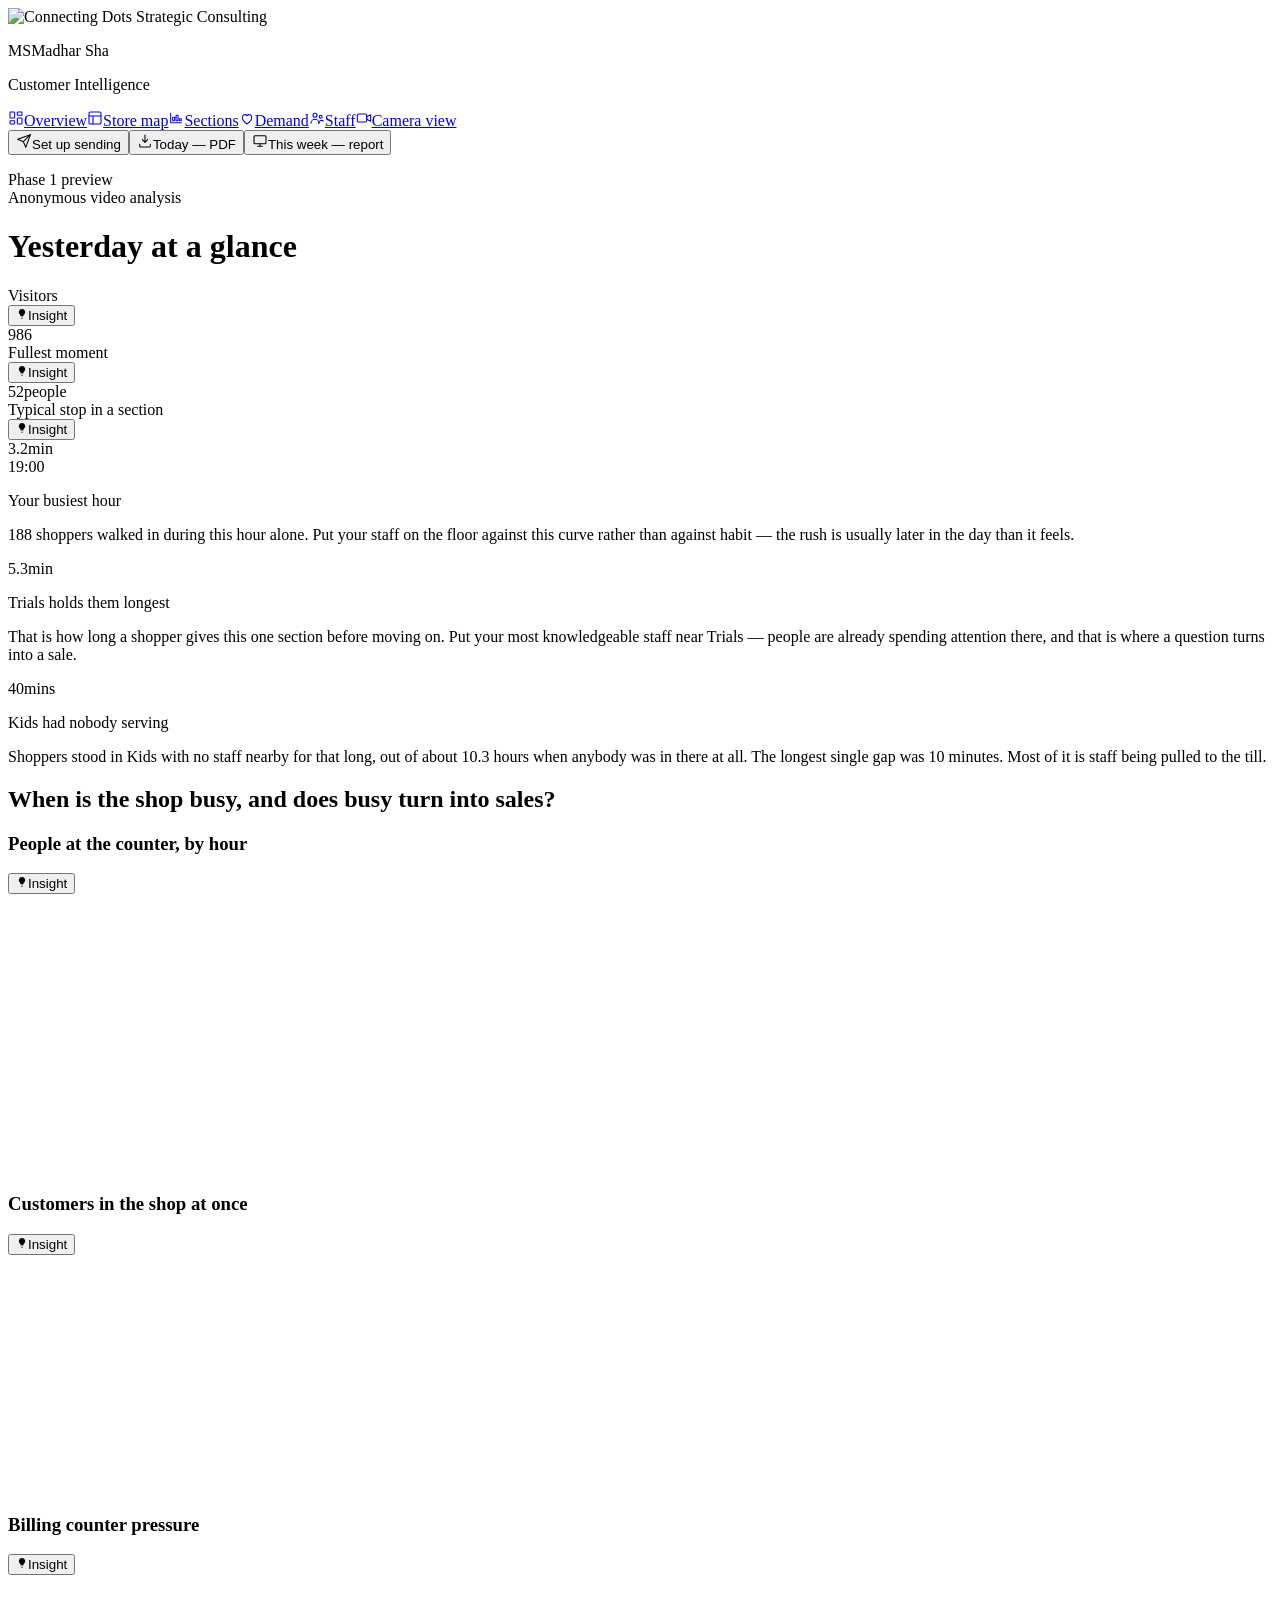
==== commit af7bccd7: "Publish dashboard build" ====
--- a/index.html
+++ b/index.html
@@ -1 +1 @@
-<!DOCTYPE html><html lang="en" class="h-full antialiased"><head><meta charSet="utf-8"/><meta name="viewport" content="width=device-width, initial-scale=1"/><link rel="preload" as="image" href="/madharsha-demo/cdsc-logo.png"/><link rel="stylesheet" href="/madharsha-demo/_next/static/chunks/1dmvabgysiaqc.css" data-precedence="next"/><link rel="preload" as="script" fetchPriority="low" href="/madharsha-demo/_next/static/chunks/10qk6v6416kh8.js"/><script src="/madharsha-demo/_next/static/chunks/0jiit9wxqoj99.js" async=""></script><script src="/madharsha-demo/_next/static/chunks/25o46h8mdjlrg.js" async=""></script><script src="/madharsha-demo/_next/static/chunks/turbopack-3q-wtkj71m_ji.js" async=""></script><script src="/madharsha-demo/_next/static/chunks/38jlx6gzy25eu.js" async=""></script><script src="/madharsha-demo/_next/static/chunks/14mrh2-p_w84d.js" async=""></script><script src="/madharsha-demo/_next/static/chunks/3-aqj05c_5vm9.js" async=""></script><script src="/madharsha-demo/_next/static/chunks/3315fi0r4h0th.js" async=""></script><title>Madhar Sha · Customer Intelligence</title><meta name="description" content="Customer analytics and store intelligence for the Madhar Sha showroom."/><link rel="icon" href="/madharsha-demo/favicon.ico?favicon.2vob68tjqpejf.ico" sizes="256x256" type="image/x-icon"/><script src="/madharsha-demo/_next/static/chunks/0cz1d0mv5g_q7.js" noModule=""></script></head><body class="min-h-full"><div hidden=""><!--$--><!--/$--></div><aside class="fixed inset-y-0 left-0 z-20 flex w-14 flex-col border-r border-[color:var(--hairline)] bg-[color:var(--sidebar)] lg:w-[210px]"><div class="border-b border-[color:var(--hairline)] px-3 py-4 lg:px-4"><img src="/madharsha-demo/cdsc-logo.png" alt="Connecting Dots Strategic Consulting" width="336" height="278" class="mb-3 hidden h-auto w-[112px] lg:block"/><p class="text-[13px] font-semibold leading-tight text-[color:var(--ink-primary)]"><span class="lg:hidden">MS</span><span class="hidden lg:inline">Madhar Sha</span></p><p class="mt-0.5 hidden text-[10px] uppercase tracking-wider text-[color:var(--ink-muted)] lg:block">Customer Intelligence</p></div><nav class="flex-1 px-2 py-3"><a aria-current="page" title="Overview" class="mb-0.5 flex items-center justify-center gap-2.5 rounded px-3 py-2 text-[13px] transition-colors lg:justify-start bg-[color:var(--accent-soft)] font-medium text-[color:var(--accent)]" href="/madharsha-demo/"><svg viewBox="0 0 24 24" width="16" height="16" fill="none" stroke="currentColor" stroke-width="1.6" stroke-linecap="round" stroke-linejoin="round" aria-hidden="true" class="shrink-0"><rect x="3" y="3" width="7" height="9" rx="1"></rect><rect x="14" y="3" width="7" height="5" rx="1"></rect><rect x="14" y="12" width="7" height="9" rx="1"></rect><rect x="3" y="16" width="7" height="5" rx="1"></rect></svg><span class="hidden lg:inline">Overview</span></a><a title="Store map" class="mb-0.5 flex items-center justify-center gap-2.5 rounded px-3 py-2 text-[13px] transition-colors lg:justify-start text-[color:var(--ink-secondary)] hover:bg-[color:var(--plane)]" href="/madharsha-demo/store/"><svg viewBox="0 0 24 24" width="16" height="16" fill="none" stroke="currentColor" stroke-width="1.6" stroke-linecap="round" stroke-linejoin="round" aria-hidden="true" class="shrink-0"><rect x="3" y="3" width="18" height="18" rx="2"></rect><path d="M3 9h18M9 21V9"></path></svg><span class="hidden lg:inline">Store map</span></a><a title="Sections" class="mb-0.5 flex items-center justify-center gap-2.5 rounded px-3 py-2 text-[13px] transition-colors lg:justify-start text-[color:var(--ink-secondary)] hover:bg-[color:var(--plane)]" href="/madharsha-demo/sections/"><svg viewBox="0 0 24 24" width="16" height="16" fill="none" stroke="currentColor" stroke-width="1.6" stroke-linecap="round" stroke-linejoin="round" aria-hidden="true" class="shrink-0"><path d="M4 19V5M4 19h16"></path><rect x="7" y="11" width="3" height="5" rx="0.5"></rect><rect x="12" y="8" width="3" height="8" rx="0.5"></rect><rect x="17" y="13" width="3" height="3" rx="0.5"></rect></svg><span class="hidden lg:inline">Sections</span></a><a title="Demand" class="mb-0.5 flex items-center justify-center gap-2.5 rounded px-3 py-2 text-[13px] transition-colors lg:justify-start text-[color:var(--ink-secondary)] hover:bg-[color:var(--plane)]" href="/madharsha-demo/demand/"><svg viewBox="0 0 24 24" width="16" height="16" fill="none" stroke="currentColor" stroke-width="1.6" stroke-linecap="round" stroke-linejoin="round" aria-hidden="true" class="shrink-0"><path d="M12 21s-7-4.5-7-10a4 4 0 0 1 7-2.6A4 4 0 0 1 19 11c0 5.5-7 10-7 10z"></path></svg><span class="hidden lg:inline">Demand</span></a><a title="Staff" class="mb-0.5 flex items-center justify-center gap-2.5 rounded px-3 py-2 text-[13px] transition-colors lg:justify-start text-[color:var(--ink-secondary)] hover:bg-[color:var(--plane)]" href="/madharsha-demo/staff/"><svg viewBox="0 0 24 24" width="16" height="16" fill="none" stroke="currentColor" stroke-width="1.6" stroke-linecap="round" stroke-linejoin="round" aria-hidden="true" class="shrink-0"><circle cx="9" cy="8" r="3"></circle><path d="M3 20a6 6 0 0 1 12 0"></path><circle cx="17.5" cy="10" r="2.2"></circle><path d="M14.5 20a4.5 4.5 0 0 1 7 -3.6"></path></svg><span class="hidden lg:inline">Staff</span></a><a title="Camera view" class="mb-0.5 flex items-center justify-center gap-2.5 rounded px-3 py-2 text-[13px] transition-colors lg:justify-start text-[color:var(--ink-secondary)] hover:bg-[color:var(--plane)]" href="/madharsha-demo/camera/"><svg viewBox="0 0 24 24" width="16" height="16" fill="none" stroke="currentColor" stroke-width="1.6" stroke-linecap="round" stroke-linejoin="round" aria-hidden="true" class="shrink-0"><rect x="2" y="6" width="14" height="12" rx="2"></rect><path d="M16 10l6-3v10l-6-3z"></path></svg><span class="hidden lg:inline">Camera view</span></a></nav><div class="border-t border-[color:var(--hairline)] px-2 py-3 lg:px-4"><div><button type="button" title="Set up Telegram delivery" class="flex w-full items-center justify-center gap-2 rounded px-2 py-2 text-[12px] transition-colors disabled:opacity-60 lg:justify-start lg:px-3 bg-[color:var(--accent-soft)] font-medium text-[color:var(--accent)] hover:brightness-95"><svg viewBox="0 0 24 24" width="16" height="16" fill="none" stroke="currentColor" stroke-width="1.6" stroke-linecap="round" stroke-linejoin="round" aria-hidden="true" class="shrink-0"><path d="M21.5 2.5L11 13"></path><path d="M21.5 2.5l-6.8 19-3.7-8.5L2.5 9.3z"></path></svg><span class="hidden lg:inline">Set up sending</span></button><button type="button" title="Download today&#x27;s report as a PDF" class="flex w-full items-center justify-center gap-2 rounded px-2 py-2 text-[12px] transition-colors disabled:opacity-60 lg:justify-start lg:px-3 mt-1.5 border border-[color:var(--hairline)] text-[color:var(--ink-secondary)] hover:bg-[color:var(--plane)] hover:text-[color:var(--accent)]"><svg viewBox="0 0 24 24" width="16" height="16" fill="none" stroke="currentColor" stroke-width="1.6" stroke-linecap="round" stroke-linejoin="round" aria-hidden="true" class="shrink-0"><path d="M12 3v11m0 0l-4-4m4 4l4-4"></path><path d="M4 17v2a2 2 0 0 0 2 2h12a2 2 0 0 0 2-2v-2"></path></svg><span class="hidden lg:inline">Today — PDF</span></button><button type="button" title="Download the weekly report as a CDSC-branded deck" class="flex w-full items-center justify-center gap-2 rounded px-2 py-2 text-[12px] transition-colors disabled:opacity-60 lg:justify-start lg:px-3 mt-1.5 border border-[color:var(--hairline)] text-[color:var(--ink-secondary)] hover:bg-[color:var(--plane)] hover:text-[color:var(--accent)]"><svg viewBox="0 0 24 24" width="16" height="16" fill="none" stroke="currentColor" stroke-width="1.6" stroke-linecap="round" stroke-linejoin="round" aria-hidden="true" class="shrink-0"><rect x="3" y="4" width="18" height="12" rx="1.5"></rect><path d="M12 16v4M8.5 20h7"></path></svg><span class="hidden lg:inline">This week — deck</span></button><div class="hidden lg:block"></div></div></div><div class="hidden border-t border-[color:var(--hairline)] px-4 py-3 lg:block"><p class="text-[10px] leading-relaxed text-[color:var(--ink-muted)]">Phase 1 preview<br/>Anonymous video analysis</p></div></aside><main class="ml-14 min-h-screen px-4 py-5 lg:ml-[210px] lg:px-7 lg:py-6"><div class="mb-5 max-w-3xl"><h1 class="text-[19px] font-semibold tracking-tight">Yesterday at a glance</h1></div><div class="mb-4 grid gap-3 sm:grid-cols-2 lg:grid-cols-3"><div class="rounded border border-[color:var(--hairline)] bg-[color:var(--surface)] p-4"><div class="flex items-start justify-between gap-2"><span class="text-[11px] font-medium uppercase tracking-wide text-[color:var(--ink-secondary)]">Visitors</span><div class="flex shrink-0 items-center gap-1.5"><span class="relative inline-flex"><button type="button" aria-label="Show insight" aria-expanded="false" class="flex h-[22px] items-center gap-1 rounded px-1.5 text-[10px] font-semibold uppercase tracking-wide transition-colors bg-[color:var(--accent-soft)] text-[color:var(--accent)] hover:bg-[color:var(--accent)] hover:text-white"><svg viewBox="0 0 24 24" width="12" height="12" fill="currentColor" aria-hidden="true"><path d="M12 2a6.5 6.5 0 0 0-3.9 11.7c.5.4.8.9.9 1.5l.1.6h5.8l.1-.6c.1-.6.4-1.1.9-1.5A6.5 6.5 0 0 0 12 2z"></path><path d="M9.4 17.2h5.2v1.5H9.4zM10.3 20h3.4v1.4h-3.4z" opacity="0.7"></path></svg>Insight</button></span></div></div><div class="mt-2 flex items-baseline gap-1"><span class="text-[26px] font-semibold leading-none text-[color:var(--ink-primary)]">986</span></div></div><div class="rounded border border-[color:var(--hairline)] bg-[color:var(--surface)] p-4"><div class="flex items-start justify-between gap-2"><span class="text-[11px] font-medium uppercase tracking-wide text-[color:var(--ink-secondary)]">Fullest moment</span><div class="flex shrink-0 items-center gap-1.5"><span class="relative inline-flex"><button type="button" aria-label="Show insight" aria-expanded="false" class="flex h-[22px] items-center gap-1 rounded px-1.5 text-[10px] font-semibold uppercase tracking-wide transition-colors bg-[color:var(--accent-soft)] text-[color:var(--accent)] hover:bg-[color:var(--accent)] hover:text-white"><svg viewBox="0 0 24 24" width="12" height="12" fill="currentColor" aria-hidden="true"><path d="M12 2a6.5 6.5 0 0 0-3.9 11.7c.5.4.8.9.9 1.5l.1.6h5.8l.1-.6c.1-.6.4-1.1.9-1.5A6.5 6.5 0 0 0 12 2z"></path><path d="M9.4 17.2h5.2v1.5H9.4zM10.3 20h3.4v1.4h-3.4z" opacity="0.7"></path></svg>Insight</button></span></div></div><div class="mt-2 flex items-baseline gap-1"><span class="text-[26px] font-semibold leading-none text-[color:var(--ink-primary)]">52</span><span class="text-sm text-[color:var(--ink-secondary)]">people</span></div></div><div class="rounded border border-[color:var(--hairline)] bg-[color:var(--surface)] p-4"><div class="flex items-start justify-between gap-2"><span class="text-[11px] font-medium uppercase tracking-wide text-[color:var(--ink-secondary)]">Typical stop in a section</span><div class="flex shrink-0 items-center gap-1.5"><span class="relative inline-flex"><button type="button" aria-label="Show insight" aria-expanded="false" class="flex h-[22px] items-center gap-1 rounded px-1.5 text-[10px] font-semibold uppercase tracking-wide transition-colors bg-[color:var(--accent-soft)] text-[color:var(--accent)] hover:bg-[color:var(--accent)] hover:text-white"><svg viewBox="0 0 24 24" width="12" height="12" fill="currentColor" aria-hidden="true"><path d="M12 2a6.5 6.5 0 0 0-3.9 11.7c.5.4.8.9.9 1.5l.1.6h5.8l.1-.6c.1-.6.4-1.1.9-1.5A6.5 6.5 0 0 0 12 2z"></path><path d="M9.4 17.2h5.2v1.5H9.4zM10.3 20h3.4v1.4h-3.4z" opacity="0.7"></path></svg>Insight</button></span></div></div><div class="mt-2 flex items-baseline gap-1"><span class="text-[26px] font-semibold leading-none text-[color:var(--ink-primary)]">3.2</span><span class="text-sm text-[color:var(--ink-secondary)]">min</span></div></div></div><div class="grid items-start gap-3 lg:grid-cols-3"><div class="flex flex-col rounded border border-[color:var(--hairline)] bg-[color:var(--surface)] p-4"><div class="mb-3 flex items-start justify-between gap-2"><div class="flex items-baseline gap-1.5"><span class="text-[26px] font-semibold leading-none tracking-tight text-[color:var(--ink-primary)]">19:00</span></div></div><p class="text-sm font-semibold leading-snug text-[color:var(--ink-primary)]">Your busiest hour</p><p class="mt-1.5 text-xs leading-relaxed text-[color:var(--ink-secondary)]">188 shoppers walked in during this hour alone. Put your staff on the floor against this curve rather than against habit — the rush is usually later in the day than it feels.</p></div><div class="flex flex-col rounded border border-[color:var(--hairline)] bg-[color:var(--surface)] p-4"><div class="mb-3 flex items-start justify-between gap-2"><div class="flex items-baseline gap-1.5"><span class="text-[26px] font-semibold leading-none tracking-tight text-[color:var(--ink-primary)]">5.3</span><span class="text-base font-medium text-[color:var(--ink-secondary)]">min</span></div></div><p class="text-sm font-semibold leading-snug text-[color:var(--ink-primary)]">Trials holds them longest</p><p class="mt-1.5 text-xs leading-relaxed text-[color:var(--ink-secondary)]">That is how long a shopper gives this one section before moving on. Put your most knowledgeable staff near Trials — people are already spending attention there, and that is where a question turns into a sale.</p></div><div class="flex flex-col rounded border border-[color:var(--hairline)] bg-[color:var(--surface)] p-4"><div class="mb-3 flex items-start justify-between gap-2"><div class="flex items-baseline gap-1.5"><span class="text-[26px] font-semibold leading-none tracking-tight text-[color:var(--ink-primary)]">40</span><span class="text-base font-medium text-[color:var(--ink-secondary)]">mins</span></div></div><p class="text-sm font-semibold leading-snug text-[color:var(--ink-primary)]">Kids had nobody serving</p><p class="mt-1.5 text-xs leading-relaxed text-[color:var(--ink-secondary)]">Shoppers stood in Kids with no staff nearby for that long, out of about 10.3 hours when anybody was in there at all. The longest single gap was 10 minutes. Most of it is staff being pulled to the till.</p></div></div><div class="mb-3 mt-8 border-t border-[color:var(--hairline)] pt-5"><h2 class="text-[15px] font-semibold tracking-tight text-[color:var(--ink-primary)]">When is the shop busy, and does busy turn into sales?</h2></div><div class="grid items-start gap-3 lg:grid-cols-2"><section class="flex flex-col rounded border border-[color:var(--hairline)] bg-[color:var(--surface)] p-4 lg:col-span-2"><header class="mb-3 flex items-start justify-between gap-3"><h3 class="min-w-0 text-[13px] font-semibold leading-tight text-[color:var(--ink-primary)]">People at the counter, by hour</h3><div class="flex shrink-0 items-center gap-1.5"><span class="relative inline-flex"><button type="button" aria-label="Show insight" aria-expanded="false" class="flex h-[22px] items-center gap-1 rounded px-1.5 text-[10px] font-semibold uppercase tracking-wide transition-colors bg-[color:var(--accent-soft)] text-[color:var(--accent)] hover:bg-[color:var(--accent)] hover:text-white"><svg viewBox="0 0 24 24" width="12" height="12" fill="currentColor" aria-hidden="true"><path d="M12 2a6.5 6.5 0 0 0-3.9 11.7c.5.4.8.9.9 1.5l.1.6h5.8l.1-.6c.1-.6.4-1.1.9-1.5A6.5 6.5 0 0 0 12 2z"></path><path d="M9.4 17.2h5.2v1.5H9.4zM10.3 20h3.4v1.4h-3.4z" opacity="0.7"></path></svg>Insight</button></span></div></header><div class="min-w-0 overflow-x-auto"><div role="img" aria-label="People at the counter by hour" class="" style="height:280px;width:100%"></div></div></section><section class="flex flex-col rounded border border-[color:var(--hairline)] bg-[color:var(--surface)] p-4 "><header class="mb-3 flex items-start justify-between gap-3"><h3 class="min-w-0 text-[13px] font-semibold leading-tight text-[color:var(--ink-primary)]">Customers in the shop at once</h3><div class="flex shrink-0 items-center gap-1.5"><span class="relative inline-flex"><button type="button" aria-label="Show insight" aria-expanded="false" class="flex h-[22px] items-center gap-1 rounded px-1.5 text-[10px] font-semibold uppercase tracking-wide transition-colors bg-[color:var(--accent-soft)] text-[color:var(--accent)] hover:bg-[color:var(--accent)] hover:text-white"><svg viewBox="0 0 24 24" width="12" height="12" fill="currentColor" aria-hidden="true"><path d="M12 2a6.5 6.5 0 0 0-3.9 11.7c.5.4.8.9.9 1.5l.1.6h5.8l.1-.6c.1-.6.4-1.1.9-1.5A6.5 6.5 0 0 0 12 2z"></path><path d="M9.4 17.2h5.2v1.5H9.4zM10.3 20h3.4v1.4h-3.4z" opacity="0.7"></path></svg>Insight</button></span></div></header><div class="min-w-0 overflow-x-auto"><div role="img" aria-label="Store occupancy over time" class="" style="height:240px;width:100%"></div></div></section><section class="flex flex-col rounded border border-[color:var(--hairline)] bg-[color:var(--surface)] p-4 "><header class="mb-3 flex items-start justify-between gap-3"><h3 class="min-w-0 text-[13px] font-semibold leading-tight text-[color:var(--ink-primary)]">Billing counter pressure</h3><div class="flex shrink-0 items-center gap-1.5"><span class="relative inline-flex"><button type="button" aria-label="Show insight" aria-expanded="false" class="flex h-[22px] items-center gap-1 rounded px-1.5 text-[10px] font-semibold uppercase tracking-wide transition-colors bg-[color:var(--accent-soft)] text-[color:var(--accent)] hover:bg-[color:var(--accent)] hover:text-white"><svg viewBox="0 0 24 24" width="12" height="12" fill="currentColor" aria-hidden="true"><path d="M12 2a6.5 6.5 0 0 0-3.9 11.7c.5.4.8.9.9 1.5l.1.6h5.8l.1-.6c.1-.6.4-1.1.9-1.5A6.5 6.5 0 0 0 12 2z"></path><path d="M9.4 17.2h5.2v1.5H9.4zM10.3 20h3.4v1.4h-3.4z" opacity="0.7"></path></svg>Insight</button></span></div></header><div class="min-w-0 overflow-x-auto"><div role="img" aria-label="Billing queue pressure" class="" style="height:240px;width:100%"></div></div></section></div><!--$--><!--/$--></main><script src="/madharsha-demo/_next/static/chunks/10qk6v6416kh8.js" id="_R_" async=""></script><script>(self.__next_f=self.__next_f||[]).push([0])</script><script>self.__next_f.push([1,"1:\"$Sreact.fragment\"\n2:I[87771,[\"/madharsha-demo/_next/static/chunks/38jlx6gzy25eu.js\",\"/madharsha-demo/_next/static/chunks/14mrh2-p_w84d.js\"],\"default\"]\n3:I[39756,[\"/madharsha-demo/_next/static/chunks/38jlx6gzy25eu.js\",\"/madharsha-demo/_next/static/chunks/14mrh2-p_w84d.js\"],\"default\"]\n4:I[37457,[\"/madharsha-demo/_next/static/chunks/38jlx6gzy25eu.js\",\"/madharsha-demo/_next/static/chunks/14mrh2-p_w84d.js\"],\"default\"]\n6:I[97367,[\"/madharsha-demo/_next/static/chunks/38jlx6gzy25eu.js\",\"/madharsha-demo/_next/static/chunks/14mrh2-p_w84d.js\"],\"OutletBoundary\"]\n7:\"$Sreact.suspense\"\n9:I[97367,[\"/madharsha-demo/_next/static/chunks/38jlx6gzy25eu.js\",\"/madharsha-demo/_next/static/chunks/14mrh2-p_w84d.js\"],\"ViewportBoundary\"]\nb:I[97367,[\"/madharsha-demo/_next/static/chunks/38jlx6gzy25eu.js\",\"/madharsha-demo/_next/static/chunks/14mrh2-p_w84d.js\"],\"MetadataBoundary\"]\nd:I[68027,[\"/madharsha-demo/_next/static/chunks/38jlx6gzy25eu.js\",\"/madharsha-demo/_next/static/chunks/14mrh2-p_w84d.js\"],\"default\",1]\n:HL[\"/madharsha-demo/_next/static/chunks/1dmvabgysiaqc.css\",\"style\"]\n"])</script><script>self.__next_f.push([1,"0:{\"P\":null,\"c\":[\"\",\"\"],\"q\":\"\",\"i\":false,\"f\":[[[\"\",{\"children\":[\"__PAGE__\",{}]},\"$undefined\",\"$undefined\",16],[[\"$\",\"$1\",\"c\",{\"children\":[[[\"$\",\"link\",\"0\",{\"rel\":\"stylesheet\",\"href\":\"/madharsha-demo/_next/static/chunks/1dmvabgysiaqc.css\",\"precedence\":\"next\",\"crossOrigin\":\"$undefined\",\"nonce\":\"$undefined\"}],[\"$\",\"script\",\"script-0\",{\"src\":\"/madharsha-demo/_next/static/chunks/38jlx6gzy25eu.js\",\"async\":true,\"nonce\":\"$undefined\"}],[\"$\",\"script\",\"script-1\",{\"src\":\"/madharsha-demo/_next/static/chunks/14mrh2-p_w84d.js\",\"async\":true,\"nonce\":\"$undefined\"}]],[\"$\",\"html\",null,{\"lang\":\"en\",\"className\":\"h-full antialiased\",\"children\":[\"$\",\"body\",null,{\"className\":\"min-h-full\",\"suppressHydrationWarning\":true,\"children\":[[\"$\",\"$L2\",null,{}],[\"$\",\"main\",null,{\"className\":\"ml-14 min-h-screen px-4 py-5 lg:ml-[210px] lg:px-7 lg:py-6\",\"children\":[\"$\",\"$L3\",null,{\"parallelRouterKey\":\"children\",\"error\":\"$undefined\",\"errorStyles\":\"$undefined\",\"errorScripts\":\"$undefined\",\"template\":[\"$\",\"$L4\",null,{}],\"templateStyles\":\"$undefined\",\"templateScripts\":\"$undefined\",\"notFound\":[[[\"$\",\"title\",null,{\"children\":\"404: This page could not be found.\"}],[\"$\",\"div\",null,{\"style\":{\"fontFamily\":\"system-ui,\\\"Segoe UI\\\",Roboto,Helvetica,Arial,sans-serif,\\\"Apple Color Emoji\\\",\\\"Segoe UI Emoji\\\"\",\"height\":\"100vh\",\"textAlign\":\"center\",\"display\":\"flex\",\"flexDirection\":\"column\",\"alignItems\":\"center\",\"justifyContent\":\"center\"},\"children\":[\"$\",\"div\",null,{\"children\":[[\"$\",\"style\",null,{\"dangerouslySetInnerHTML\":{\"__html\":\"body{color:#000;background:#fff;margin:0}.next-error-h1{border-right:1px solid rgba(0,0,0,.3)}@media (prefers-color-scheme:dark){body{color:#fff;background:#000}.next-error-h1{border-right:1px solid rgba(255,255,255,.3)}}\"}}],[\"$\",\"h1\",null,{\"className\":\"next-error-h1\",\"style\":{\"display\":\"inline-block\",\"margin\":\"0 20px 0 0\",\"padding\":\"0 23px 0 0\",\"fontSize\":24,\"fontWeight\":500,\"verticalAlign\":\"top\",\"lineHeight\":\"49px\"},\"children\":404}],[\"$\",\"div\",null,{\"style\":{\"display\":\"inline-block\"},\"children\":[\"$\",\"h2\",null,{\"style\":{\"fontSize\":14,\"fontWeight\":400,\"lineHeight\":\"49px\",\"margin\":0},\"children\":\"This page could not be found.\"}]}]]}]}]],[]],\"forbidden\":\"$undefined\",\"unauthorized\":\"$undefined\"}]}]]}]}]]}],{\"children\":[[\"$\",\"$1\",\"c\",{\"children\":[\"$L5\",[[\"$\",\"script\",\"script-0\",{\"src\":\"/madharsha-demo/_next/static/chunks/3-aqj05c_5vm9.js\",\"async\":true,\"nonce\":\"$undefined\"}],[\"$\",\"script\",\"script-1\",{\"src\":\"/madharsha-demo/_next/static/chunks/3315fi0r4h0th.js\",\"async\":true,\"nonce\":\"$undefined\"}]],[\"$\",\"$L6\",null,{\"children\":[\"$\",\"$7\",null,{\"name\":\"Next.MetadataOutlet\",\"children\":\"$@8\"}]}]]}],{},null,false,null]},null,false,null],[\"$\",\"$1\",\"h\",{\"children\":[null,[\"$\",\"$L9\",null,{\"children\":\"$La\"}],[\"$\",\"div\",null,{\"hidden\":true,\"children\":[\"$\",\"$Lb\",null,{\"children\":[\"$\",\"$7\",null,{\"name\":\"Next.Metadata\",\"children\":\"$Lc\"}]}]}],null]}],false]],\"m\":\"$undefined\",\"G\":[\"$d\",[[\"$\",\"link\",\"0\",{\"rel\":\"stylesheet\",\"href\":\"/madharsha-demo/_next/static/chunks/1dmvabgysiaqc.css\",\"precedence\":\"next\",\"crossOrigin\":\"$undefined\",\"nonce\":\"$undefined\"}]]],\"S\":true,\"h\":null,\"s\":\"$undefined\",\"l\":\"$undefined\",\"p\":\"$undefined\",\"d\":\"$undefined\",\"b\":\"epX9YhVFJr6LPgoMB302y\"}\n"])</script><script>self.__next_f.push([1,"a:[[\"$\",\"meta\",\"0\",{\"charSet\":\"utf-8\"}],[\"$\",\"meta\",\"1\",{\"name\":\"viewport\",\"content\":\"width=device-width, initial-scale=1\"}]]\n"])</script><script>self.__next_f.push([1,"e:I[27201,[\"/madharsha-demo/_next/static/chunks/38jlx6gzy25eu.js\",\"/madharsha-demo/_next/static/chunks/14mrh2-p_w84d.js\"],\"IconMark\"]\n8:null\nc:[[\"$\",\"title\",\"0\",{\"children\":\"Madhar Sha · Customer Intelligence\"}],[\"$\",\"meta\",\"1\",{\"name\":\"description\",\"content\":\"Customer analytics and store intelligence for the Madhar Sha showroom.\"}],[\"$\",\"link\",\"2\",{\"rel\":\"icon\",\"href\":\"/madharsha-demo/favicon.ico?favicon.2vob68tjqpejf.ico\",\"sizes\":\"256x256\",\"type\":\"image/x-icon\"}],[\"$\",\"$Le\",\"3\",{}]]\n"])</script><script>self.__next_f.push([1,"f:I[24679,[\"/madharsha-demo/_next/static/chunks/38jlx6gzy25eu.js\",\"/madharsha-demo/_next/static/chunks/14mrh2-p_w84d.js\",\"/madharsha-demo/_next/static/chunks/3-aqj05c_5vm9.js\",\"/madharsha-demo/_next/static/chunks/3315fi0r4h0th.js\"],\"default\"]\n"])</script><script>self.__next_f.push([1,"5:[[\"$\",\"div\",null,{\"className\":\"mb-5 max-w-3xl\",\"children\":[\"$\",\"h1\",null,{\"className\":\"text-[19px] font-semibold tracking-tight\",\"children\":\"Yesterday at a glance\"}]}],[\"$\",\"div\",null,{\"className\":\"mb-4 grid gap-3 sm:grid-cols-2 lg:grid-cols-3\",\"children\":[[\"$\",\"div\",null,{\"className\":\"rounded border border-[color:var(--hairline)] bg-[color:var(--surface)] p-4\",\"children\":[[\"$\",\"div\",null,{\"className\":\"flex items-start justify-between gap-2\",\"children\":[[\"$\",\"span\",null,{\"className\":\"text-[11px] font-medium uppercase tracking-wide text-[color:var(--ink-secondary)]\",\"children\":\"Visitors\"}],[\"$\",\"div\",null,{\"className\":\"flex shrink-0 items-center gap-1.5\",\"children\":[[\"$\",\"$Lf\",null,{\"text\":\"Trade is concentrated rather than spread evenly, and 19:00 is the crest of it. Roster against the shape of the day rather than against the daily total, which hides the peak entirely.\"}],null]}]]}],[\"$\",\"div\",null,{\"className\":\"mt-2 flex items-baseline gap-1\",\"children\":[[\"$\",\"span\",null,{\"className\":\"text-[26px] font-semibold leading-none text-[color:var(--ink-primary)]\",\"children\":\"986\"}],\"$undefined\"]}]]}],[\"$\",\"div\",null,{\"className\":\"rounded border border-[color:var(--hairline)] bg-[color:var(--surface)] p-4\",\"children\":[[\"$\",\"div\",null,{\"className\":\"flex items-start justify-between gap-2\",\"children\":[[\"$\",\"span\",null,{\"className\":\"text-[11px] font-medium uppercase tracking-wide text-[color:var(--ink-secondary)]\",\"children\":\"Fullest moment\"}],[\"$\",\"div\",null,{\"className\":\"flex shrink-0 items-center gap-1.5\",\"children\":[[\"$\",\"$Lf\",null,{\"text\":\"The shop was at its fullest around 18:40. This is the number that decides how it feels to walk into -- if the counter is short-handed at that moment, nothing else on this page matters as much.\"}],null]}]]}],[\"$\",\"div\",null,{\"className\":\"mt-2 flex items-baseline gap-1\",\"children\":[[\"$\",\"span\",null,{\"className\":\"text-[26px] font-semibold leading-none text-[color:var(--ink-primary)]\",\"children\":\"52\"}],[\"$\",\"span\",null,{\"className\":\"text-sm text-[color:var(--ink-secondary)]\",\"children\":\"people\"}]]}]]}],[\"$\",\"div\",null,{\"className\":\"rounded border border-[color:var(--hairline)] bg-[color:var(--surface)] p-4\",\"children\":[[\"$\",\"div\",null,{\"className\":\"flex items-start justify-between gap-2\",\"children\":[[\"$\",\"span\",null,{\"className\":\"text-[11px] font-medium uppercase tracking-wide text-[color:var(--ink-secondary)]\",\"children\":\"Typical stop in a section\"}],[\"$\",\"div\",null,{\"className\":\"flex shrink-0 items-center gap-1.5\",\"children\":[[\"$\",\"$Lf\",null,{\"text\":\"Time in one section, not time in the shop -- a visit is several of these end to end. Trials runs well above the rest, and a long stop is where a question turns into a sale.\"}],null]}]]}],[\"$\",\"div\",null,{\"className\":\"mt-2 flex items-baseline gap-1\",\"children\":[[\"$\",\"span\",null,{\"className\":\"text-[26px] font-semibold leading-none text-[color:var(--ink-primary)]\",\"children\":\"3.2\"}],[\"$\",\"span\",null,{\"className\":\"text-sm text-[color:var(--ink-secondary)]\",\"children\":\"min\"}]]}]]}]]}],[\"$\",\"div\",null,{\"className\":\"grid items-start gap-3 lg:grid-cols-3\",\"children\":[[\"$\",\"div\",\"Your busiest hour\",{\"className\":\"flex flex-col rounded border border-[color:var(--hairline)] bg-[color:var(--surface)] p-4\",\"children\":[[\"$\",\"div\",null,{\"className\":\"mb-3 flex items-start justify-between gap-2\",\"children\":[[\"$\",\"div\",null,{\"className\":\"flex items-baseline gap-1.5\",\"children\":[[\"$\",\"span\",null,{\"className\":\"text-[26px] font-semibold leading-none tracking-tight text-[color:var(--ink-primary)]\",\"children\":\"19:00\"}],\"$undefined\"]}],null]}],[\"$\",\"p\",null,{\"className\":\"text-sm font-semibold leading-snug text-[color:var(--ink-primary)]\",\"children\":\"Your busiest hour\"}],[\"$\",\"p\",null,{\"className\":\"mt-1.5 text-xs leading-relaxed text-[color:var(--ink-secondary)]\",\"children\":\"188 shoppers walked in during this hour alone. Put your staff on the floor against this curve rather than against habit — the rush is usually later in the day than it feels.\"}]]}],\"$L10\",\"$L11\"]}],\"$L12\",\"$L13\"]\n"])</script><script>self.__next_f.push([1,"14:I[60371,[\"/madharsha-demo/_next/static/chunks/38jlx6gzy25eu.js\",\"/madharsha-demo/_next/static/chunks/14mrh2-p_w84d.js\",\"/madharsha-demo/_next/static/chunks/3-aqj05c_5vm9.js\",\"/madharsha-demo/_next/static/chunks/3315fi0r4h0th.js\"],\"CounterThroughputChart\"]\n15:I[60371,[\"/madharsha-demo/_next/static/chunks/38jlx6gzy25eu.js\",\"/madharsha-demo/_next/static/chunks/14mrh2-p_w84d.js\",\"/madharsha-demo/_next/static/chunks/3-aqj05c_5vm9.js\",\"/madharsha-demo/_next/static/chunks/3315fi0r4h0th.js\"],\"OccupancyChart\"]\n10:[\"$\",\"div\",\"Trials holds them longest\",{\"className\":\"flex flex-col rounded border border-[color:var(--hairline)] bg-[color:var(--surface)] p-4\",\"children\":[[\"$\",\"div\",null,{\"className\":\"mb-3 flex items-start justify-between gap-2\",\"children\":[[\"$\",\"div\",null,{\"className\":\"flex items-baseline gap-1.5\",\"children\":[[\"$\",\"span\",null,{\"className\":\"text-[26px] font-semibold leading-none tracking-tight text-[color:var(--ink-primary)]\",\"children\":\"5.3\"}],[\"$\",\"span\",null,{\"className\":\"text-base font-medium text-[color:var(--ink-secondary)]\",\"children\":\"min\"}]]}],null]}],[\"$\",\"p\",null,{\"className\":\"text-sm font-semibold leading-snug text-[color:var(--ink-primary)]\",\"children\":\"Trials holds them longest\"}],[\"$\",\"p\",null,{\"className\":\"mt-1.5 text-xs leading-relaxed text-[color:var(--ink-secondary)]\",\"children\":\"That is how long a shopper gives this one section before moving on. Put your most knowledgeable staff near Trials — people are already spending attention there, and that is where a question turns into a sale.\"}]]}]\n11:[\"$\",\"div\",\"Kids had nobody serving\",{\"className\":\"flex flex-col rounded border border-[color:var(--hairline)] bg-[color:var(--surface)] p-4\",\"children\":[[\"$\",\"div\",null,{\"className\":\"mb-3 flex items-start justify-between gap-2\",\"children\":[[\"$\",\"div\",null,{\"className\":\"flex items-baseline gap-1.5\",\"children\":[[\"$\",\"span\",null,{\"className\":\"text-[26px] font-semibold leading-none tracking-tight text-[color:var(--ink-primary)]\",\"children\":\"40\"}],[\"$\",\"span\",null,{\"className\":\"text-base font-medium text-[color:var(--ink-secondary)]\",\"children\":\"mins\"}]]}],null]}],[\"$\",\"p\",null,{\"className\":\"text-sm font-semibold leading-snug text-[color:var(--ink-primary)]\",\"children\":\"Kids had nobody serving\"}],[\"$\",\"p\",null,{\"className\":\"mt-1.5 text-xs leading-relaxed text-[color:var(--ink-secondary)]\",\"children\":\"Shoppers stood in Kids with no staff nearby for that long, out of about 10.3 hours when anybody was in there at all. The longest single gap was 10 minutes. Most of it is staff being pulled to the till.\"}]]}]\n12:[\"$\",\"div\",null,{\"className\":\"mb-3 mt-8 border-t border-[color:var(--hairline)] pt-5\",\"children\":[\"$\",\"h2\",null,{\"className\":\"text-[15px] font-semibold tracking-tight text-[color:var(--ink-primary)]\",\"children\":\"When is the shop busy, and does busy turn into sales?\"}]}]\n"])</script><script>self.__next_f.push([1,"13:[\"$\",\"div\",null,{\"className\":\"grid items-start gap-3 lg:grid-cols-2\",\"children\":[[\"$\",\"section\",null,{\"className\":\"flex flex-col rounded border border-[color:var(--hairline)] bg-[color:var(--surface)] p-4 lg:col-span-2\",\"children\":[[\"$\",\"header\",null,{\"className\":\"mb-3 flex items-start justify-between gap-3\",\"children\":[[\"$\",\"h3\",null,{\"className\":\"min-w-0 text-[13px] font-semibold leading-tight text-[color:var(--ink-primary)]\",\"children\":\"People at the counter, by hour\"}],[\"$\",\"div\",null,{\"className\":\"flex shrink-0 items-center gap-1.5\",\"children\":[[\"$\",\"$Lf\",null,{\"text\":\"The counter is busiest at 18:00. This counts people reaching the till, not people buying -- Phase 1 has no billing-system link, so a sale is not something the cameras can see.\"}],null]}]]}],[\"$\",\"div\",null,{\"className\":\"min-w-0 overflow-x-auto\",\"children\":[\"$\",\"$L14\",null,{\"rows\":[{\"hour\":10,\"label\":\"10:00\",\"people\":13,\"median_wait_s\":138},{\"hour\":11,\"label\":\"11:00\",\"people\":11,\"median_wait_s\":108},{\"hour\":12,\"label\":\"12:00\",\"people\":11,\"median_wait_s\":144},{\"hour\":13,\"label\":\"13:00\",\"people\":17,\"median_wait_s\":130},{\"hour\":14,\"label\":\"14:00\",\"people\":11,\"median_wait_s\":170},{\"hour\":15,\"label\":\"15:00\",\"people\":23,\"median_wait_s\":120},{\"hour\":16,\"label\":\"16:00\",\"people\":23,\"median_wait_s\":158},{\"hour\":17,\"label\":\"17:00\",\"people\":28,\"median_wait_s\":165},{\"hour\":18,\"label\":\"18:00\",\"people\":51,\"median_wait_s\":156},{\"hour\":19,\"label\":\"19:00\",\"people\":51,\"median_wait_s\":152},{\"hour\":20,\"label\":\"20:00\",\"people\":35,\"median_wait_s\":144},{\"hour\":21,\"label\":\"21:00\",\"people\":5,\"median_wait_s\":136}]}]}],false]}],[\"$\",\"section\",null,{\"className\":\"flex flex-col rounded border border-[color:var(--hairline)] bg-[color:var(--surface)] p-4 \",\"children\":[[\"$\",\"header\",null,{\"className\":\"mb-3 flex items-start justify-between gap-3\",\"children\":[[\"$\",\"h3\",null,{\"className\":\"min-w-0 text-[13px] font-semibold leading-tight text-[color:var(--ink-primary)]\",\"children\":\"Customers in the shop at once\"}],[\"$\",\"div\",null,{\"className\":\"flex shrink-0 items-center gap-1.5\",\"children\":[[\"$\",\"$Lf\",null,{\"text\":\"The floor is fullest around 18:40. Sustained peaks are when the shop starts to feel crowded to a customer, which is usually before the team notices.\"}],null]}]]}],[\"$\",\"div\",null,{\"className\":\"min-w-0 overflow-x-auto\",\"children\":[\"$\",\"$L15\",null,{\"rows\":[{\"t\":\"10:00\",\"people\":3},{\"t\":\"10:05\",\"people\":7},{\"t\":\"10:10\",\"people\":10},{\"t\":\"10:15\",\"people\":10},{\"t\":\"10:20\",\"people\":4},{\"t\":\"10:25\",\"people\":7},{\"t\":\"10:30\",\"people\":9},{\"t\":\"10:35\",\"people\":9},{\"t\":\"10:40\",\"people\":6},{\"t\":\"10:45\",\"people\":10},{\"t\":\"10:50\",\"people\":12},{\"t\":\"10:55\",\"people\":13},{\"t\":\"11:00\",\"people\":14},{\"t\":\"11:05\",\"people\":17},{\"t\":\"11:10\",\"people\":16},{\"t\":\"11:15\",\"people\":10},{\"t\":\"11:20\",\"people\":10},{\"t\":\"11:25\",\"people\":9},{\"t\":\"11:30\",\"people\":12},{\"t\":\"11:35\",\"people\":15},{\"t\":\"11:40\",\"people\":8},{\"t\":\"11:45\",\"people\":7},{\"t\":\"11:50\",\"people\":7},{\"t\":\"11:55\",\"people\":9},{\"t\":\"12:00\",\"people\":9},{\"t\":\"12:05\",\"people\":9},{\"t\":\"12:10\",\"people\":9},{\"t\":\"12:15\",\"people\":11},{\"t\":\"12:20\",\"people\":13},{\"t\":\"12:25\",\"people\":13},{\"t\":\"12:30\",\"people\":13},{\"t\":\"12:35\",\"people\":9},{\"t\":\"12:40\",\"people\":9},{\"t\":\"12:45\",\"people\":11},{\"t\":\"12:50\",\"people\":12},{\"t\":\"12:55\",\"people\":13},{\"t\":\"13:00\",\"people\":13},{\"t\":\"13:05\",\"people\":13},{\"t\":\"13:10\",\"people\":14},{\"t\":\"13:15\",\"people\":16},{\"t\":\"13:20\",\"people\":19},{\"t\":\"13:25\",\"people\":16},{\"t\":\"13:30\",\"people\":13},{\"t\":\"13:35\",\"people\":17},{\"t\":\"13:40\",\"people\":14},{\"t\":\"13:45\",\"people\":9},{\"t\":\"13:50\",\"people\":12},{\"t\":\"13:55\",\"people\":13},{\"t\":\"14:00\",\"people\":13},{\"t\":\"14:05\",\"people\":15},{\"t\":\"14:10\",\"people\":18},{\"t\":\"14:15\",\"people\":13},{\"t\":\"14:20\",\"people\":11},{\"t\":\"14:25\",\"people\":10},{\"t\":\"14:30\",\"people\":14},{\"t\":\"14:35\",\"people\":15},{\"t\":\"14:40\",\"people\":14},{\"t\":\"14:45\",\"people\":15},{\"t\":\"14:50\",\"people\":18},{\"t\":\"14:55\",\"people\":20},{\"t\":\"15:00\",\"people\":15},{\"t\":\"15:05\",\"people\":15},{\"t\":\"15:10\",\"people\":21},{\"t\":\"15:15\",\"people\":26},{\"t\":\"15:20\",\"people\":23},{\"t\":\"15:25\",\"people\":13},{\"t\":\"15:30\",\"people\":18},{\"t\":\"15:35\",\"people\":13},{\"t\":\"15:40\",\"people\":15},{\"t\":\"15:45\",\"people\":15},{\"t\":\"15:50\",\"people\":19},{\"t\":\"15:55\",\"people\":15},{\"t\":\"16:00\",\"people\":13},{\"t\":\"16:05\",\"people\":18},{\"t\":\"16:10\",\"people\":19},{\"t\":\"16:15\",\"people\":22},{\"t\":\"16:20\",\"people\":19},{\"t\":\"16:25\",\"people\":15},{\"t\":\"16:30\",\"people\":12},{\"t\":\"16:35\",\"people\":18},{\"t\":\"16:40\",\"people\":25},{\"t\":\"16:45\",\"people\":23},{\"t\":\"16:50\",\"people\":21},{\"t\":\"16:55\",\"people\":23},{\"t\":\"17:00\",\"people\":20},{\"t\":\"17:05\",\"people\":26},{\"t\":\"17:10\",\"people\":23},{\"t\":\"17:15\",\"people\":25},{\"t\":\"17:20\",\"people\":27},{\"t\":\"17:25\",\"people\":27},{\"t\":\"17:30\",\"people\":27},{\"t\":\"17:35\",\"people\":24},{\"t\":\"17:40\",\"people\":20},{\"t\":\"17:45\",\"people\":17},{\"t\":\"17:50\",\"people\":22},{\"t\":\"17:55\",\"people\":22},{\"t\":\"18:00\",\"people\":32},{\"t\":\"18:05\",\"people\":30},{\"t\":\"18:10\",\"people\":33},{\"t\":\"18:15\",\"people\":35},{\"t\":\"18:20\",\"people\":34},{\"t\":\"18:25\",\"people\":30},{\"t\":\"18:30\",\"people\":28},{\"t\":\"18:35\",\"people\":38},{\"t\":\"18:40\",\"people\":52},{\"t\":\"18:45\",\"people\":47},{\"t\":\"18:50\",\"people\":37},{\"t\":\"18:55\",\"people\":33},{\"t\":\"19:00\",\"people\":35},{\"t\":\"19:05\",\"people\":41},{\"t\":\"19:10\",\"people\":46},{\"t\":\"19:15\",\"people\":47},{\"t\":\"19:20\",\"people\":41},{\"t\":\"19:25\",\"people\":34},{\"t\":\"19:30\",\"people\":40},{\"t\":\"19:35\",\"people\":41},{\"t\":\"19:40\",\"people\":37},{\"t\":\"19:45\",\"people\":32},{\"t\":\"19:50\",\"people\":34},{\"t\":\"19:55\",\"people\":39},{\"t\":\"20:00\",\"people\":30},{\"t\":\"20:05\",\"people\":27},{\"t\":\"20:10\",\"people\":25},{\"t\":\"20:15\",\"people\":29},{\"t\":\"20:20\",\"people\":32},{\"t\":\"20:25\",\"people\":28},{\"t\":\"20:30\",\"people\":31},{\"t\":\"20:35\",\"people\":23},{\"t\":\"20:40\",\"people\":22},{\"t\":\"20:45\",\"people\":28},{\"t\":\"20:50\",\"people\":23},{\"t\":\"20:55\",\"people\":25},{\"t\":\"21:00\",\"people\":14},{\"t\":\"21:05\",\"people\":11},{\"t\":\"21:10\",\"people\":3},{\"t\":\"21:15\",\"people\":1},{\"t\":\"21:20\",\"people\":1}]}]}],false]}],\"$L16\"]}]\n"])</script><script>self.__next_f.push([1,"17:I[60371,[\"/madharsha-demo/_next/static/chunks/38jlx6gzy25eu.js\",\"/madharsha-demo/_next/static/chunks/14mrh2-p_w84d.js\",\"/madharsha-demo/_next/static/chunks/3-aqj05c_5vm9.js\",\"/madharsha-demo/_next/static/chunks/3315fi0r4h0th.js\"],\"QueueChart\"]\n"])</script><script>self.__next_f.push([1,"16:[\"$\",\"section\",null,{\"className\":\"flex flex-col rounded border border-[color:var(--hairline)] bg-[color:var(--surface)] p-4 \",\"children\":[[\"$\",\"header\",null,{\"className\":\"mb-3 flex items-start justify-between gap-3\",\"children\":[[\"$\",\"h3\",null,{\"className\":\"min-w-0 text-[13px] font-semibold leading-tight text-[color:var(--ink-primary)]\",\"children\":\"Billing counter pressure\"}],[\"$\",\"div\",null,{\"className\":\"flex shrink-0 items-center gap-1.5\",\"children\":[[\"$\",\"$Lf\",null,{\"text\":\"The counter is under most pressure around 19:15. Queue length is where finished sales are lost — a second till at that hour is usually cheaper than the walkouts.\"}],null]}]]}],[\"$\",\"div\",null,{\"className\":\"min-w-0 overflow-x-auto\",\"children\":[\"$\",\"$L17\",null,{\"rows\":[{\"t\":\"10:00\",\"queue_length\":4,\"avg_wait_s\":168.5},{\"t\":\"10:15\",\"queue_length\":4,\"avg_wait_s\":132},{\"t\":\"10:30\",\"queue_length\":2,\"avg_wait_s\":113},{\"t\":\"10:45\",\"queue_length\":6,\"avg_wait_s\":155.3},{\"t\":\"11:00\",\"queue_length\":4,\"avg_wait_s\":142.7},{\"t\":\"11:15\",\"queue_length\":5,\"avg_wait_s\":152},{\"t\":\"11:30\",\"queue_length\":4,\"avg_wait_s\":89},{\"t\":\"11:45\",\"queue_length\":2,\"avg_wait_s\":153},{\"t\":\"12:00\",\"queue_length\":3,\"avg_wait_s\":323.3},{\"t\":\"12:15\",\"queue_length\":5,\"avg_wait_s\":178.5},{\"t\":\"12:30\",\"queue_length\":3,\"avg_wait_s\":148},{\"t\":\"12:45\",\"queue_length\":3,\"avg_wait_s\":108},{\"t\":\"13:00\",\"queue_length\":4,\"avg_wait_s\":143},{\"t\":\"13:15\",\"queue_length\":7,\"avg_wait_s\":183.4},{\"t\":\"13:30\",\"queue_length\":5,\"avg_wait_s\":82},{\"t\":\"13:45\",\"queue_length\":3,\"avg_wait_s\":126},{\"t\":\"14:00\",\"queue_length\":3,\"avg_wait_s\":230.7},{\"t\":\"14:15\",\"queue_length\":3,\"avg_wait_s\":151},{\"t\":\"14:30\",\"queue_length\":4,\"avg_wait_s\":171},{\"t\":\"14:45\",\"queue_length\":3,\"avg_wait_s\":277},{\"t\":\"15:00\",\"queue_length\":6,\"avg_wait_s\":165.7},{\"t\":\"15:15\",\"queue_length\":7,\"avg_wait_s\":176},{\"t\":\"15:30\",\"queue_length\":4,\"avg_wait_s\":114},{\"t\":\"15:45\",\"queue_length\":7,\"avg_wait_s\":248.3},{\"t\":\"16:00\",\"queue_length\":5,\"avg_wait_s\":182},{\"t\":\"16:15\",\"queue_length\":9,\"avg_wait_s\":160.7},{\"t\":\"16:30\",\"queue_length\":3,\"avg_wait_s\":104},{\"t\":\"16:45\",\"queue_length\":9,\"avg_wait_s\":204.2},{\"t\":\"17:00\",\"queue_length\":8,\"avg_wait_s\":150.9},{\"t\":\"17:15\",\"queue_length\":9,\"avg_wait_s\":179},{\"t\":\"17:30\",\"queue_length\":11,\"avg_wait_s\":200.6},{\"t\":\"17:45\",\"queue_length\":6,\"avg_wait_s\":205.3},{\"t\":\"18:00\",\"queue_length\":8,\"avg_wait_s\":147.3},{\"t\":\"18:15\",\"queue_length\":17,\"avg_wait_s\":163.2},{\"t\":\"18:30\",\"queue_length\":12,\"avg_wait_s\":196},{\"t\":\"18:45\",\"queue_length\":18,\"avg_wait_s\":171.9},{\"t\":\"19:00\",\"queue_length\":16,\"avg_wait_s\":163.1},{\"t\":\"19:15\",\"queue_length\":19,\"avg_wait_s\":163.7},{\"t\":\"19:30\",\"queue_length\":15,\"avg_wait_s\":147.4},{\"t\":\"19:45\",\"queue_length\":14,\"avg_wait_s\":125.7},{\"t\":\"20:00\",\"queue_length\":9,\"avg_wait_s\":160.3},{\"t\":\"20:15\",\"queue_length\":10,\"avg_wait_s\":171.2},{\"t\":\"20:30\",\"queue_length\":12,\"avg_wait_s\":120.6},{\"t\":\"20:45\",\"queue_length\":11,\"avg_wait_s\":179.6},{\"t\":\"21:00\",\"queue_length\":6,\"avg_wait_s\":118.8}]}]}],false]}]\n"])</script></body></html>+<!DOCTYPE html><html lang="en" class="h-full antialiased"><head><meta charSet="utf-8"/><meta name="viewport" content="width=device-width, initial-scale=1"/><link rel="preload" as="image" href="/madharsha-demo/cdsc-logo.png"/><link rel="stylesheet" href="/madharsha-demo/_next/static/chunks/1dmvabgysiaqc.css" data-precedence="next"/><link rel="preload" as="script" fetchPriority="low" href="/madharsha-demo/_next/static/chunks/10qk6v6416kh8.js"/><script src="/madharsha-demo/_next/static/chunks/0jiit9wxqoj99.js" async=""></script><script src="/madharsha-demo/_next/static/chunks/25o46h8mdjlrg.js" async=""></script><script src="/madharsha-demo/_next/static/chunks/turbopack-3q-wtkj71m_ji.js" async=""></script><script src="/madharsha-demo/_next/static/chunks/05ysr1hfk3u58.js" async=""></script><script src="/madharsha-demo/_next/static/chunks/14mrh2-p_w84d.js" async=""></script><script src="/madharsha-demo/_next/static/chunks/3-aqj05c_5vm9.js" async=""></script><script src="/madharsha-demo/_next/static/chunks/3315fi0r4h0th.js" async=""></script><title>Madhar Sha · Customer Intelligence</title><meta name="description" content="Customer analytics and store intelligence for the Madhar Sha showroom."/><link rel="icon" href="/madharsha-demo/favicon.ico?favicon.2vob68tjqpejf.ico" sizes="256x256" type="image/x-icon"/><script src="/madharsha-demo/_next/static/chunks/0cz1d0mv5g_q7.js" noModule=""></script></head><body class="min-h-full"><div hidden=""><!--$--><!--/$--></div><aside class="fixed inset-y-0 left-0 z-20 flex w-14 flex-col border-r border-[color:var(--hairline)] bg-[color:var(--sidebar)] lg:w-[210px]"><div class="border-b border-[color:var(--hairline)] px-3 py-4 lg:px-4"><img src="/madharsha-demo/cdsc-logo.png" alt="Connecting Dots Strategic Consulting" width="336" height="278" class="mb-3 hidden h-auto w-[112px] lg:block"/><p class="text-[13px] font-semibold leading-tight text-[color:var(--ink-primary)]"><span class="lg:hidden">MS</span><span class="hidden lg:inline">Madhar Sha</span></p><p class="mt-0.5 hidden text-[10px] uppercase tracking-wider text-[color:var(--ink-muted)] lg:block">Customer Intelligence</p></div><nav class="flex-1 px-2 py-3"><a aria-current="page" title="Overview" class="mb-0.5 flex items-center justify-center gap-2.5 rounded px-3 py-2 text-[13px] transition-colors lg:justify-start bg-[color:var(--accent-soft)] font-medium text-[color:var(--accent)]" href="/madharsha-demo/"><svg viewBox="0 0 24 24" width="16" height="16" fill="none" stroke="currentColor" stroke-width="1.6" stroke-linecap="round" stroke-linejoin="round" aria-hidden="true" class="shrink-0"><rect x="3" y="3" width="7" height="9" rx="1"></rect><rect x="14" y="3" width="7" height="5" rx="1"></rect><rect x="14" y="12" width="7" height="9" rx="1"></rect><rect x="3" y="16" width="7" height="5" rx="1"></rect></svg><span class="hidden lg:inline">Overview</span></a><a title="Store map" class="mb-0.5 flex items-center justify-center gap-2.5 rounded px-3 py-2 text-[13px] transition-colors lg:justify-start text-[color:var(--ink-secondary)] hover:bg-[color:var(--plane)]" href="/madharsha-demo/store/"><svg viewBox="0 0 24 24" width="16" height="16" fill="none" stroke="currentColor" stroke-width="1.6" stroke-linecap="round" stroke-linejoin="round" aria-hidden="true" class="shrink-0"><rect x="3" y="3" width="18" height="18" rx="2"></rect><path d="M3 9h18M9 21V9"></path></svg><span class="hidden lg:inline">Store map</span></a><a title="Sections" class="mb-0.5 flex items-center justify-center gap-2.5 rounded px-3 py-2 text-[13px] transition-colors lg:justify-start text-[color:var(--ink-secondary)] hover:bg-[color:var(--plane)]" href="/madharsha-demo/sections/"><svg viewBox="0 0 24 24" width="16" height="16" fill="none" stroke="currentColor" stroke-width="1.6" stroke-linecap="round" stroke-linejoin="round" aria-hidden="true" class="shrink-0"><path d="M4 19V5M4 19h16"></path><rect x="7" y="11" width="3" height="5" rx="0.5"></rect><rect x="12" y="8" width="3" height="8" rx="0.5"></rect><rect x="17" y="13" width="3" height="3" rx="0.5"></rect></svg><span class="hidden lg:inline">Sections</span></a><a title="Demand" class="mb-0.5 flex items-center justify-center gap-2.5 rounded px-3 py-2 text-[13px] transition-colors lg:justify-start text-[color:var(--ink-secondary)] hover:bg-[color:var(--plane)]" href="/madharsha-demo/demand/"><svg viewBox="0 0 24 24" width="16" height="16" fill="none" stroke="currentColor" stroke-width="1.6" stroke-linecap="round" stroke-linejoin="round" aria-hidden="true" class="shrink-0"><path d="M12 21s-7-4.5-7-10a4 4 0 0 1 7-2.6A4 4 0 0 1 19 11c0 5.5-7 10-7 10z"></path></svg><span class="hidden lg:inline">Demand</span></a><a title="Staff" class="mb-0.5 flex items-center justify-center gap-2.5 rounded px-3 py-2 text-[13px] transition-colors lg:justify-start text-[color:var(--ink-secondary)] hover:bg-[color:var(--plane)]" href="/madharsha-demo/staff/"><svg viewBox="0 0 24 24" width="16" height="16" fill="none" stroke="currentColor" stroke-width="1.6" stroke-linecap="round" stroke-linejoin="round" aria-hidden="true" class="shrink-0"><circle cx="9" cy="8" r="3"></circle><path d="M3 20a6 6 0 0 1 12 0"></path><circle cx="17.5" cy="10" r="2.2"></circle><path d="M14.5 20a4.5 4.5 0 0 1 7 -3.6"></path></svg><span class="hidden lg:inline">Staff</span></a><a title="Camera view" class="mb-0.5 flex items-center justify-center gap-2.5 rounded px-3 py-2 text-[13px] transition-colors lg:justify-start text-[color:var(--ink-secondary)] hover:bg-[color:var(--plane)]" href="/madharsha-demo/camera/"><svg viewBox="0 0 24 24" width="16" height="16" fill="none" stroke="currentColor" stroke-width="1.6" stroke-linecap="round" stroke-linejoin="round" aria-hidden="true" class="shrink-0"><rect x="2" y="6" width="14" height="12" rx="2"></rect><path d="M16 10l6-3v10l-6-3z"></path></svg><span class="hidden lg:inline">Camera view</span></a></nav><div class="border-t border-[color:var(--hairline)] px-2 py-3 lg:px-4"><div><button type="button" title="Set up Telegram delivery" class="flex w-full items-center justify-center gap-2 rounded px-2 py-2 text-[12px] transition-colors disabled:opacity-60 lg:justify-start lg:px-3 bg-[color:var(--accent-soft)] font-medium text-[color:var(--accent)] hover:brightness-95"><svg viewBox="0 0 24 24" width="16" height="16" fill="none" stroke="currentColor" stroke-width="1.6" stroke-linecap="round" stroke-linejoin="round" aria-hidden="true" class="shrink-0"><path d="M21.5 2.5L11 13"></path><path d="M21.5 2.5l-6.8 19-3.7-8.5L2.5 9.3z"></path></svg><span class="hidden lg:inline">Set up sending</span></button><button type="button" title="Download today&#x27;s report as a PDF" class="flex w-full items-center justify-center gap-2 rounded px-2 py-2 text-[12px] transition-colors disabled:opacity-60 lg:justify-start lg:px-3 mt-1.5 border border-[color:var(--hairline)] text-[color:var(--ink-secondary)] hover:bg-[color:var(--plane)] hover:text-[color:var(--accent)]"><svg viewBox="0 0 24 24" width="16" height="16" fill="none" stroke="currentColor" stroke-width="1.6" stroke-linecap="round" stroke-linejoin="round" aria-hidden="true" class="shrink-0"><path d="M12 3v11m0 0l-4-4m4 4l4-4"></path><path d="M4 17v2a2 2 0 0 0 2 2h12a2 2 0 0 0 2-2v-2"></path></svg><span class="hidden lg:inline">Today — PDF</span></button><button type="button" title="Download the weekly report in CDSC&#x27;s format" class="flex w-full items-center justify-center gap-2 rounded px-2 py-2 text-[12px] transition-colors disabled:opacity-60 lg:justify-start lg:px-3 mt-1.5 border border-[color:var(--hairline)] text-[color:var(--ink-secondary)] hover:bg-[color:var(--plane)] hover:text-[color:var(--accent)]"><svg viewBox="0 0 24 24" width="16" height="16" fill="none" stroke="currentColor" stroke-width="1.6" stroke-linecap="round" stroke-linejoin="round" aria-hidden="true" class="shrink-0"><rect x="3" y="4" width="18" height="12" rx="1.5"></rect><path d="M12 16v4M8.5 20h7"></path></svg><span class="hidden lg:inline">This week — report</span></button><div class="hidden lg:block"></div></div></div><div class="hidden border-t border-[color:var(--hairline)] px-4 py-3 lg:block"><p class="text-[10px] leading-relaxed text-[color:var(--ink-muted)]">Phase 1 preview<br/>Anonymous video analysis</p></div></aside><main class="ml-14 min-h-screen px-4 py-5 lg:ml-[210px] lg:px-7 lg:py-6"><div class="mb-5 max-w-3xl"><h1 class="text-[19px] font-semibold tracking-tight">Yesterday at a glance</h1></div><div class="mb-4 grid gap-3 sm:grid-cols-2 lg:grid-cols-3"><div class="rounded border border-[color:var(--hairline)] bg-[color:var(--surface)] p-4"><div class="flex items-start justify-between gap-2"><span class="text-[11px] font-medium uppercase tracking-wide text-[color:var(--ink-secondary)]">Visitors</span><div class="flex shrink-0 items-center gap-1.5"><span class="relative inline-flex"><button type="button" aria-label="Show insight" aria-expanded="false" class="flex h-[22px] items-center gap-1 rounded px-1.5 text-[10px] font-semibold uppercase tracking-wide transition-colors bg-[color:var(--accent-soft)] text-[color:var(--accent)] hover:bg-[color:var(--accent)] hover:text-white"><svg viewBox="0 0 24 24" width="12" height="12" fill="currentColor" aria-hidden="true"><path d="M12 2a6.5 6.5 0 0 0-3.9 11.7c.5.4.8.9.9 1.5l.1.6h5.8l.1-.6c.1-.6.4-1.1.9-1.5A6.5 6.5 0 0 0 12 2z"></path><path d="M9.4 17.2h5.2v1.5H9.4zM10.3 20h3.4v1.4h-3.4z" opacity="0.7"></path></svg>Insight</button></span></div></div><div class="mt-2 flex items-baseline gap-1"><span class="text-[26px] font-semibold leading-none text-[color:var(--ink-primary)]">986</span></div></div><div class="rounded border border-[color:var(--hairline)] bg-[color:var(--surface)] p-4"><div class="flex items-start justify-between gap-2"><span class="text-[11px] font-medium uppercase tracking-wide text-[color:var(--ink-secondary)]">Fullest moment</span><div class="flex shrink-0 items-center gap-1.5"><span class="relative inline-flex"><button type="button" aria-label="Show insight" aria-expanded="false" class="flex h-[22px] items-center gap-1 rounded px-1.5 text-[10px] font-semibold uppercase tracking-wide transition-colors bg-[color:var(--accent-soft)] text-[color:var(--accent)] hover:bg-[color:var(--accent)] hover:text-white"><svg viewBox="0 0 24 24" width="12" height="12" fill="currentColor" aria-hidden="true"><path d="M12 2a6.5 6.5 0 0 0-3.9 11.7c.5.4.8.9.9 1.5l.1.6h5.8l.1-.6c.1-.6.4-1.1.9-1.5A6.5 6.5 0 0 0 12 2z"></path><path d="M9.4 17.2h5.2v1.5H9.4zM10.3 20h3.4v1.4h-3.4z" opacity="0.7"></path></svg>Insight</button></span></div></div><div class="mt-2 flex items-baseline gap-1"><span class="text-[26px] font-semibold leading-none text-[color:var(--ink-primary)]">52</span><span class="text-sm text-[color:var(--ink-secondary)]">people</span></div></div><div class="rounded border border-[color:var(--hairline)] bg-[color:var(--surface)] p-4"><div class="flex items-start justify-between gap-2"><span class="text-[11px] font-medium uppercase tracking-wide text-[color:var(--ink-secondary)]">Typical stop in a section</span><div class="flex shrink-0 items-center gap-1.5"><span class="relative inline-flex"><button type="button" aria-label="Show insight" aria-expanded="false" class="flex h-[22px] items-center gap-1 rounded px-1.5 text-[10px] font-semibold uppercase tracking-wide transition-colors bg-[color:var(--accent-soft)] text-[color:var(--accent)] hover:bg-[color:var(--accent)] hover:text-white"><svg viewBox="0 0 24 24" width="12" height="12" fill="currentColor" aria-hidden="true"><path d="M12 2a6.5 6.5 0 0 0-3.9 11.7c.5.4.8.9.9 1.5l.1.6h5.8l.1-.6c.1-.6.4-1.1.9-1.5A6.5 6.5 0 0 0 12 2z"></path><path d="M9.4 17.2h5.2v1.5H9.4zM10.3 20h3.4v1.4h-3.4z" opacity="0.7"></path></svg>Insight</button></span></div></div><div class="mt-2 flex items-baseline gap-1"><span class="text-[26px] font-semibold leading-none text-[color:var(--ink-primary)]">3.2</span><span class="text-sm text-[color:var(--ink-secondary)]">min</span></div></div></div><div class="grid items-start gap-3 lg:grid-cols-3"><div class="flex flex-col rounded border border-[color:var(--hairline)] bg-[color:var(--surface)] p-4"><div class="mb-3 flex items-start justify-between gap-2"><div class="flex items-baseline gap-1.5"><span class="text-[26px] font-semibold leading-none tracking-tight text-[color:var(--ink-primary)]">19:00</span></div></div><p class="text-sm font-semibold leading-snug text-[color:var(--ink-primary)]">Your busiest hour</p><p class="mt-1.5 text-xs leading-relaxed text-[color:var(--ink-secondary)]">188 shoppers walked in during this hour alone. Put your staff on the floor against this curve rather than against habit — the rush is usually later in the day than it feels.</p></div><div class="flex flex-col rounded border border-[color:var(--hairline)] bg-[color:var(--surface)] p-4"><div class="mb-3 flex items-start justify-between gap-2"><div class="flex items-baseline gap-1.5"><span class="text-[26px] font-semibold leading-none tracking-tight text-[color:var(--ink-primary)]">5.3</span><span class="text-base font-medium text-[color:var(--ink-secondary)]">min</span></div></div><p class="text-sm font-semibold leading-snug text-[color:var(--ink-primary)]">Trials holds them longest</p><p class="mt-1.5 text-xs leading-relaxed text-[color:var(--ink-secondary)]">That is how long a shopper gives this one section before moving on. Put your most knowledgeable staff near Trials — people are already spending attention there, and that is where a question turns into a sale.</p></div><div class="flex flex-col rounded border border-[color:var(--hairline)] bg-[color:var(--surface)] p-4"><div class="mb-3 flex items-start justify-between gap-2"><div class="flex items-baseline gap-1.5"><span class="text-[26px] font-semibold leading-none tracking-tight text-[color:var(--ink-primary)]">40</span><span class="text-base font-medium text-[color:var(--ink-secondary)]">mins</span></div></div><p class="text-sm font-semibold leading-snug text-[color:var(--ink-primary)]">Kids had nobody serving</p><p class="mt-1.5 text-xs leading-relaxed text-[color:var(--ink-secondary)]">Shoppers stood in Kids with no staff nearby for that long, out of about 10.3 hours when anybody was in there at all. The longest single gap was 10 minutes. Most of it is staff being pulled to the till.</p></div></div><div class="mb-3 mt-8 border-t border-[color:var(--hairline)] pt-5"><h2 class="text-[15px] font-semibold tracking-tight text-[color:var(--ink-primary)]">When is the shop busy, and does busy turn into sales?</h2></div><div class="grid items-start gap-3 lg:grid-cols-2"><section class="flex flex-col rounded border border-[color:var(--hairline)] bg-[color:var(--surface)] p-4 lg:col-span-2"><header class="mb-3 flex items-start justify-between gap-3"><h3 class="min-w-0 text-[13px] font-semibold leading-tight text-[color:var(--ink-primary)]">People at the counter, by hour</h3><div class="flex shrink-0 items-center gap-1.5"><span class="relative inline-flex"><button type="button" aria-label="Show insight" aria-expanded="false" class="flex h-[22px] items-center gap-1 rounded px-1.5 text-[10px] font-semibold uppercase tracking-wide transition-colors bg-[color:var(--accent-soft)] text-[color:var(--accent)] hover:bg-[color:var(--accent)] hover:text-white"><svg viewBox="0 0 24 24" width="12" height="12" fill="currentColor" aria-hidden="true"><path d="M12 2a6.5 6.5 0 0 0-3.9 11.7c.5.4.8.9.9 1.5l.1.6h5.8l.1-.6c.1-.6.4-1.1.9-1.5A6.5 6.5 0 0 0 12 2z"></path><path d="M9.4 17.2h5.2v1.5H9.4zM10.3 20h3.4v1.4h-3.4z" opacity="0.7"></path></svg>Insight</button></span></div></header><div class="min-w-0 overflow-x-auto"><div role="img" aria-label="People at the counter by hour" class="" style="height:280px;width:100%"></div></div></section><section class="flex flex-col rounded border border-[color:var(--hairline)] bg-[color:var(--surface)] p-4 "><header class="mb-3 flex items-start justify-between gap-3"><h3 class="min-w-0 text-[13px] font-semibold leading-tight text-[color:var(--ink-primary)]">Customers in the shop at once</h3><div class="flex shrink-0 items-center gap-1.5"><span class="relative inline-flex"><button type="button" aria-label="Show insight" aria-expanded="false" class="flex h-[22px] items-center gap-1 rounded px-1.5 text-[10px] font-semibold uppercase tracking-wide transition-colors bg-[color:var(--accent-soft)] text-[color:var(--accent)] hover:bg-[color:var(--accent)] hover:text-white"><svg viewBox="0 0 24 24" width="12" height="12" fill="currentColor" aria-hidden="true"><path d="M12 2a6.5 6.5 0 0 0-3.9 11.7c.5.4.8.9.9 1.5l.1.6h5.8l.1-.6c.1-.6.4-1.1.9-1.5A6.5 6.5 0 0 0 12 2z"></path><path d="M9.4 17.2h5.2v1.5H9.4zM10.3 20h3.4v1.4h-3.4z" opacity="0.7"></path></svg>Insight</button></span></div></header><div class="min-w-0 overflow-x-auto"><div role="img" aria-label="Store occupancy over time" class="" style="height:240px;width:100%"></div></div></section><section class="flex flex-col rounded border border-[color:var(--hairline)] bg-[color:var(--surface)] p-4 "><header class="mb-3 flex items-start justify-between gap-3"><h3 class="min-w-0 text-[13px] font-semibold leading-tight text-[color:var(--ink-primary)]">Billing counter pressure</h3><div class="flex shrink-0 items-center gap-1.5"><span class="relative inline-flex"><button type="button" aria-label="Show insight" aria-expanded="false" class="flex h-[22px] items-center gap-1 rounded px-1.5 text-[10px] font-semibold uppercase tracking-wide transition-colors bg-[color:var(--accent-soft)] text-[color:var(--accent)] hover:bg-[color:var(--accent)] hover:text-white"><svg viewBox="0 0 24 24" width="12" height="12" fill="currentColor" aria-hidden="true"><path d="M12 2a6.5 6.5 0 0 0-3.9 11.7c.5.4.8.9.9 1.5l.1.6h5.8l.1-.6c.1-.6.4-1.1.9-1.5A6.5 6.5 0 0 0 12 2z"></path><path d="M9.4 17.2h5.2v1.5H9.4zM10.3 20h3.4v1.4h-3.4z" opacity="0.7"></path></svg>Insight</button></span></div></header><div class="min-w-0 overflow-x-auto"><div role="img" aria-label="Billing queue pressure" class="" style="height:240px;width:100%"></div></div></section></div><!--$--><!--/$--></main><script src="/madharsha-demo/_next/static/chunks/10qk6v6416kh8.js" id="_R_" async=""></script><script>(self.__next_f=self.__next_f||[]).push([0])</script><script>self.__next_f.push([1,"1:\"$Sreact.fragment\"\n2:I[87771,[\"/madharsha-demo/_next/static/chunks/05ysr1hfk3u58.js\",\"/madharsha-demo/_next/static/chunks/14mrh2-p_w84d.js\"],\"default\"]\n3:I[39756,[\"/madharsha-demo/_next/static/chunks/05ysr1hfk3u58.js\",\"/madharsha-demo/_next/static/chunks/14mrh2-p_w84d.js\"],\"default\"]\n4:I[37457,[\"/madharsha-demo/_next/static/chunks/05ysr1hfk3u58.js\",\"/madharsha-demo/_next/static/chunks/14mrh2-p_w84d.js\"],\"default\"]\n6:I[97367,[\"/madharsha-demo/_next/static/chunks/05ysr1hfk3u58.js\",\"/madharsha-demo/_next/static/chunks/14mrh2-p_w84d.js\"],\"OutletBoundary\"]\n7:\"$Sreact.suspense\"\n9:I[97367,[\"/madharsha-demo/_next/static/chunks/05ysr1hfk3u58.js\",\"/madharsha-demo/_next/static/chunks/14mrh2-p_w84d.js\"],\"ViewportBoundary\"]\nb:I[97367,[\"/madharsha-demo/_next/static/chunks/05ysr1hfk3u58.js\",\"/madharsha-demo/_next/static/chunks/14mrh2-p_w84d.js\"],\"MetadataBoundary\"]\nd:I[68027,[\"/madharsha-demo/_next/static/chunks/05ysr1hfk3u58.js\",\"/madharsha-demo/_next/static/chunks/14mrh2-p_w84d.js\"],\"default\",1]\n:HL[\"/madharsha-demo/_next/static/chunks/1dmvabgysiaqc.css\",\"style\"]\n"])</script><script>self.__next_f.push([1,"0:{\"P\":null,\"c\":[\"\",\"\"],\"q\":\"\",\"i\":false,\"f\":[[[\"\",{\"children\":[\"__PAGE__\",{}]},\"$undefined\",\"$undefined\",16],[[\"$\",\"$1\",\"c\",{\"children\":[[[\"$\",\"link\",\"0\",{\"rel\":\"stylesheet\",\"href\":\"/madharsha-demo/_next/static/chunks/1dmvabgysiaqc.css\",\"precedence\":\"next\",\"crossOrigin\":\"$undefined\",\"nonce\":\"$undefined\"}],[\"$\",\"script\",\"script-0\",{\"src\":\"/madharsha-demo/_next/static/chunks/05ysr1hfk3u58.js\",\"async\":true,\"nonce\":\"$undefined\"}],[\"$\",\"script\",\"script-1\",{\"src\":\"/madharsha-demo/_next/static/chunks/14mrh2-p_w84d.js\",\"async\":true,\"nonce\":\"$undefined\"}]],[\"$\",\"html\",null,{\"lang\":\"en\",\"className\":\"h-full antialiased\",\"children\":[\"$\",\"body\",null,{\"className\":\"min-h-full\",\"suppressHydrationWarning\":true,\"children\":[[\"$\",\"$L2\",null,{}],[\"$\",\"main\",null,{\"className\":\"ml-14 min-h-screen px-4 py-5 lg:ml-[210px] lg:px-7 lg:py-6\",\"children\":[\"$\",\"$L3\",null,{\"parallelRouterKey\":\"children\",\"error\":\"$undefined\",\"errorStyles\":\"$undefined\",\"errorScripts\":\"$undefined\",\"template\":[\"$\",\"$L4\",null,{}],\"templateStyles\":\"$undefined\",\"templateScripts\":\"$undefined\",\"notFound\":[[[\"$\",\"title\",null,{\"children\":\"404: This page could not be found.\"}],[\"$\",\"div\",null,{\"style\":{\"fontFamily\":\"system-ui,\\\"Segoe UI\\\",Roboto,Helvetica,Arial,sans-serif,\\\"Apple Color Emoji\\\",\\\"Segoe UI Emoji\\\"\",\"height\":\"100vh\",\"textAlign\":\"center\",\"display\":\"flex\",\"flexDirection\":\"column\",\"alignItems\":\"center\",\"justifyContent\":\"center\"},\"children\":[\"$\",\"div\",null,{\"children\":[[\"$\",\"style\",null,{\"dangerouslySetInnerHTML\":{\"__html\":\"body{color:#000;background:#fff;margin:0}.next-error-h1{border-right:1px solid rgba(0,0,0,.3)}@media (prefers-color-scheme:dark){body{color:#fff;background:#000}.next-error-h1{border-right:1px solid rgba(255,255,255,.3)}}\"}}],[\"$\",\"h1\",null,{\"className\":\"next-error-h1\",\"style\":{\"display\":\"inline-block\",\"margin\":\"0 20px 0 0\",\"padding\":\"0 23px 0 0\",\"fontSize\":24,\"fontWeight\":500,\"verticalAlign\":\"top\",\"lineHeight\":\"49px\"},\"children\":404}],[\"$\",\"div\",null,{\"style\":{\"display\":\"inline-block\"},\"children\":[\"$\",\"h2\",null,{\"style\":{\"fontSize\":14,\"fontWeight\":400,\"lineHeight\":\"49px\",\"margin\":0},\"children\":\"This page could not be found.\"}]}]]}]}]],[]],\"forbidden\":\"$undefined\",\"unauthorized\":\"$undefined\"}]}]]}]}]]}],{\"children\":[[\"$\",\"$1\",\"c\",{\"children\":[\"$L5\",[[\"$\",\"script\",\"script-0\",{\"src\":\"/madharsha-demo/_next/static/chunks/3-aqj05c_5vm9.js\",\"async\":true,\"nonce\":\"$undefined\"}],[\"$\",\"script\",\"script-1\",{\"src\":\"/madharsha-demo/_next/static/chunks/3315fi0r4h0th.js\",\"async\":true,\"nonce\":\"$undefined\"}]],[\"$\",\"$L6\",null,{\"children\":[\"$\",\"$7\",null,{\"name\":\"Next.MetadataOutlet\",\"children\":\"$@8\"}]}]]}],{},null,false,null]},null,false,null],[\"$\",\"$1\",\"h\",{\"children\":[null,[\"$\",\"$L9\",null,{\"children\":\"$La\"}],[\"$\",\"div\",null,{\"hidden\":true,\"children\":[\"$\",\"$Lb\",null,{\"children\":[\"$\",\"$7\",null,{\"name\":\"Next.Metadata\",\"children\":\"$Lc\"}]}]}],null]}],false]],\"m\":\"$undefined\",\"G\":[\"$d\",[[\"$\",\"link\",\"0\",{\"rel\":\"stylesheet\",\"href\":\"/madharsha-demo/_next/static/chunks/1dmvabgysiaqc.css\",\"precedence\":\"next\",\"crossOrigin\":\"$undefined\",\"nonce\":\"$undefined\"}]]],\"S\":true,\"h\":null,\"s\":\"$undefined\",\"l\":\"$undefined\",\"p\":\"$undefined\",\"d\":\"$undefined\",\"b\":\"_JgeLUud5aTlb3UJX_RE_\"}\n"])</script><script>self.__next_f.push([1,"a:[[\"$\",\"meta\",\"0\",{\"charSet\":\"utf-8\"}],[\"$\",\"meta\",\"1\",{\"name\":\"viewport\",\"content\":\"width=device-width, initial-scale=1\"}]]\n"])</script><script>self.__next_f.push([1,"e:I[27201,[\"/madharsha-demo/_next/static/chunks/05ysr1hfk3u58.js\",\"/madharsha-demo/_next/static/chunks/14mrh2-p_w84d.js\"],\"IconMark\"]\n8:null\nc:[[\"$\",\"title\",\"0\",{\"children\":\"Madhar Sha · Customer Intelligence\"}],[\"$\",\"meta\",\"1\",{\"name\":\"description\",\"content\":\"Customer analytics and store intelligence for the Madhar Sha showroom.\"}],[\"$\",\"link\",\"2\",{\"rel\":\"icon\",\"href\":\"/madharsha-demo/favicon.ico?favicon.2vob68tjqpejf.ico\",\"sizes\":\"256x256\",\"type\":\"image/x-icon\"}],[\"$\",\"$Le\",\"3\",{}]]\n"])</script><script>self.__next_f.push([1,"f:I[24679,[\"/madharsha-demo/_next/static/chunks/05ysr1hfk3u58.js\",\"/madharsha-demo/_next/static/chunks/14mrh2-p_w84d.js\",\"/madharsha-demo/_next/static/chunks/3-aqj05c_5vm9.js\",\"/madharsha-demo/_next/static/chunks/3315fi0r4h0th.js\"],\"default\"]\n"])</script><script>self.__next_f.push([1,"5:[[\"$\",\"div\",null,{\"className\":\"mb-5 max-w-3xl\",\"children\":[\"$\",\"h1\",null,{\"className\":\"text-[19px] font-semibold tracking-tight\",\"children\":\"Yesterday at a glance\"}]}],[\"$\",\"div\",null,{\"className\":\"mb-4 grid gap-3 sm:grid-cols-2 lg:grid-cols-3\",\"children\":[[\"$\",\"div\",null,{\"className\":\"rounded border border-[color:var(--hairline)] bg-[color:var(--surface)] p-4\",\"children\":[[\"$\",\"div\",null,{\"className\":\"flex items-start justify-between gap-2\",\"children\":[[\"$\",\"span\",null,{\"className\":\"text-[11px] font-medium uppercase tracking-wide text-[color:var(--ink-secondary)]\",\"children\":\"Visitors\"}],[\"$\",\"div\",null,{\"className\":\"flex shrink-0 items-center gap-1.5\",\"children\":[[\"$\",\"$Lf\",null,{\"text\":\"Trade is concentrated rather than spread evenly, and 19:00 is the crest of it. Roster against the shape of the day rather than against the daily total, which hides the peak entirely.\"}],null]}]]}],[\"$\",\"div\",null,{\"className\":\"mt-2 flex items-baseline gap-1\",\"children\":[[\"$\",\"span\",null,{\"className\":\"text-[26px] font-semibold leading-none text-[color:var(--ink-primary)]\",\"children\":\"986\"}],\"$undefined\"]}]]}],[\"$\",\"div\",null,{\"className\":\"rounded border border-[color:var(--hairline)] bg-[color:var(--surface)] p-4\",\"children\":[[\"$\",\"div\",null,{\"className\":\"flex items-start justify-between gap-2\",\"children\":[[\"$\",\"span\",null,{\"className\":\"text-[11px] font-medium uppercase tracking-wide text-[color:var(--ink-secondary)]\",\"children\":\"Fullest moment\"}],[\"$\",\"div\",null,{\"className\":\"flex shrink-0 items-center gap-1.5\",\"children\":[[\"$\",\"$Lf\",null,{\"text\":\"The shop was at its fullest around 18:40. This is the number that decides how it feels to walk into -- if the counter is short-handed at that moment, nothing else on this page matters as much.\"}],null]}]]}],[\"$\",\"div\",null,{\"className\":\"mt-2 flex items-baseline gap-1\",\"children\":[[\"$\",\"span\",null,{\"className\":\"text-[26px] font-semibold leading-none text-[color:var(--ink-primary)]\",\"children\":\"52\"}],[\"$\",\"span\",null,{\"className\":\"text-sm text-[color:var(--ink-secondary)]\",\"children\":\"people\"}]]}]]}],[\"$\",\"div\",null,{\"className\":\"rounded border border-[color:var(--hairline)] bg-[color:var(--surface)] p-4\",\"children\":[[\"$\",\"div\",null,{\"className\":\"flex items-start justify-between gap-2\",\"children\":[[\"$\",\"span\",null,{\"className\":\"text-[11px] font-medium uppercase tracking-wide text-[color:var(--ink-secondary)]\",\"children\":\"Typical stop in a section\"}],[\"$\",\"div\",null,{\"className\":\"flex shrink-0 items-center gap-1.5\",\"children\":[[\"$\",\"$Lf\",null,{\"text\":\"Time in one section, not time in the shop -- a visit is several of these end to end. Trials runs well above the rest, and a long stop is where a question turns into a sale.\"}],null]}]]}],[\"$\",\"div\",null,{\"className\":\"mt-2 flex items-baseline gap-1\",\"children\":[[\"$\",\"span\",null,{\"className\":\"text-[26px] font-semibold leading-none text-[color:var(--ink-primary)]\",\"children\":\"3.2\"}],[\"$\",\"span\",null,{\"className\":\"text-sm text-[color:var(--ink-secondary)]\",\"children\":\"min\"}]]}]]}]]}],[\"$\",\"div\",null,{\"className\":\"grid items-start gap-3 lg:grid-cols-3\",\"children\":[[\"$\",\"div\",\"Your busiest hour\",{\"className\":\"flex flex-col rounded border border-[color:var(--hairline)] bg-[color:var(--surface)] p-4\",\"children\":[[\"$\",\"div\",null,{\"className\":\"mb-3 flex items-start justify-between gap-2\",\"children\":[[\"$\",\"div\",null,{\"className\":\"flex items-baseline gap-1.5\",\"children\":[[\"$\",\"span\",null,{\"className\":\"text-[26px] font-semibold leading-none tracking-tight text-[color:var(--ink-primary)]\",\"children\":\"19:00\"}],\"$undefined\"]}],null]}],[\"$\",\"p\",null,{\"className\":\"text-sm font-semibold leading-snug text-[color:var(--ink-primary)]\",\"children\":\"Your busiest hour\"}],[\"$\",\"p\",null,{\"className\":\"mt-1.5 text-xs leading-relaxed text-[color:var(--ink-secondary)]\",\"children\":\"188 shoppers walked in during this hour alone. Put your staff on the floor against this curve rather than against habit — the rush is usually later in the day than it feels.\"}]]}],\"$L10\",\"$L11\"]}],\"$L12\",\"$L13\"]\n"])</script><script>self.__next_f.push([1,"14:I[60371,[\"/madharsha-demo/_next/static/chunks/05ysr1hfk3u58.js\",\"/madharsha-demo/_next/static/chunks/14mrh2-p_w84d.js\",\"/madharsha-demo/_next/static/chunks/3-aqj05c_5vm9.js\",\"/madharsha-demo/_next/static/chunks/3315fi0r4h0th.js\"],\"CounterThroughputChart\"]\n15:I[60371,[\"/madharsha-demo/_next/static/chunks/05ysr1hfk3u58.js\",\"/madharsha-demo/_next/static/chunks/14mrh2-p_w84d.js\",\"/madharsha-demo/_next/static/chunks/3-aqj05c_5vm9.js\",\"/madharsha-demo/_next/static/chunks/3315fi0r4h0th.js\"],\"OccupancyChart\"]\n10:[\"$\",\"div\",\"Trials holds them longest\",{\"className\":\"flex flex-col rounded border border-[color:var(--hairline)] bg-[color:var(--surface)] p-4\",\"children\":[[\"$\",\"div\",null,{\"className\":\"mb-3 flex items-start justify-between gap-2\",\"children\":[[\"$\",\"div\",null,{\"className\":\"flex items-baseline gap-1.5\",\"children\":[[\"$\",\"span\",null,{\"className\":\"text-[26px] font-semibold leading-none tracking-tight text-[color:var(--ink-primary)]\",\"children\":\"5.3\"}],[\"$\",\"span\",null,{\"className\":\"text-base font-medium text-[color:var(--ink-secondary)]\",\"children\":\"min\"}]]}],null]}],[\"$\",\"p\",null,{\"className\":\"text-sm font-semibold leading-snug text-[color:var(--ink-primary)]\",\"children\":\"Trials holds them longest\"}],[\"$\",\"p\",null,{\"className\":\"mt-1.5 text-xs leading-relaxed text-[color:var(--ink-secondary)]\",\"children\":\"That is how long a shopper gives this one section before moving on. Put your most knowledgeable staff near Trials — people are already spending attention there, and that is where a question turns into a sale.\"}]]}]\n11:[\"$\",\"div\",\"Kids had nobody serving\",{\"className\":\"flex flex-col rounded border border-[color:var(--hairline)] bg-[color:var(--surface)] p-4\",\"children\":[[\"$\",\"div\",null,{\"className\":\"mb-3 flex items-start justify-between gap-2\",\"children\":[[\"$\",\"div\",null,{\"className\":\"flex items-baseline gap-1.5\",\"children\":[[\"$\",\"span\",null,{\"className\":\"text-[26px] font-semibold leading-none tracking-tight text-[color:var(--ink-primary)]\",\"children\":\"40\"}],[\"$\",\"span\",null,{\"className\":\"text-base font-medium text-[color:var(--ink-secondary)]\",\"children\":\"mins\"}]]}],null]}],[\"$\",\"p\",null,{\"className\":\"text-sm font-semibold leading-snug text-[color:var(--ink-primary)]\",\"children\":\"Kids had nobody serving\"}],[\"$\",\"p\",null,{\"className\":\"mt-1.5 text-xs leading-relaxed text-[color:var(--ink-secondary)]\",\"children\":\"Shoppers stood in Kids with no staff nearby for that long, out of about 10.3 hours when anybody was in there at all. The longest single gap was 10 minutes. Most of it is staff being pulled to the till.\"}]]}]\n12:[\"$\",\"div\",null,{\"className\":\"mb-3 mt-8 border-t border-[color:var(--hairline)] pt-5\",\"children\":[\"$\",\"h2\",null,{\"className\":\"text-[15px] font-semibold tracking-tight text-[color:var(--ink-primary)]\",\"children\":\"When is the shop busy, and does busy turn into sales?\"}]}]\n"])</script><script>self.__next_f.push([1,"13:[\"$\",\"div\",null,{\"className\":\"grid items-start gap-3 lg:grid-cols-2\",\"children\":[[\"$\",\"section\",null,{\"className\":\"flex flex-col rounded border border-[color:var(--hairline)] bg-[color:var(--surface)] p-4 lg:col-span-2\",\"children\":[[\"$\",\"header\",null,{\"className\":\"mb-3 flex items-start justify-between gap-3\",\"children\":[[\"$\",\"h3\",null,{\"className\":\"min-w-0 text-[13px] font-semibold leading-tight text-[color:var(--ink-primary)]\",\"children\":\"People at the counter, by hour\"}],[\"$\",\"div\",null,{\"className\":\"flex shrink-0 items-center gap-1.5\",\"children\":[[\"$\",\"$Lf\",null,{\"text\":\"The counter is busiest at 18:00. This counts people reaching the till, not people buying -- Phase 1 has no billing-system link, so a sale is not something the cameras can see.\"}],null]}]]}],[\"$\",\"div\",null,{\"className\":\"min-w-0 overflow-x-auto\",\"children\":[\"$\",\"$L14\",null,{\"rows\":[{\"hour\":10,\"label\":\"10:00\",\"people\":13,\"median_wait_s\":138},{\"hour\":11,\"label\":\"11:00\",\"people\":11,\"median_wait_s\":108},{\"hour\":12,\"label\":\"12:00\",\"people\":11,\"median_wait_s\":144},{\"hour\":13,\"label\":\"13:00\",\"people\":17,\"median_wait_s\":130},{\"hour\":14,\"label\":\"14:00\",\"people\":11,\"median_wait_s\":170},{\"hour\":15,\"label\":\"15:00\",\"people\":23,\"median_wait_s\":120},{\"hour\":16,\"label\":\"16:00\",\"people\":23,\"median_wait_s\":158},{\"hour\":17,\"label\":\"17:00\",\"people\":28,\"median_wait_s\":165},{\"hour\":18,\"label\":\"18:00\",\"people\":51,\"median_wait_s\":156},{\"hour\":19,\"label\":\"19:00\",\"people\":51,\"median_wait_s\":152},{\"hour\":20,\"label\":\"20:00\",\"people\":35,\"median_wait_s\":144},{\"hour\":21,\"label\":\"21:00\",\"people\":5,\"median_wait_s\":136}]}]}],false]}],[\"$\",\"section\",null,{\"className\":\"flex flex-col rounded border border-[color:var(--hairline)] bg-[color:var(--surface)] p-4 \",\"children\":[[\"$\",\"header\",null,{\"className\":\"mb-3 flex items-start justify-between gap-3\",\"children\":[[\"$\",\"h3\",null,{\"className\":\"min-w-0 text-[13px] font-semibold leading-tight text-[color:var(--ink-primary)]\",\"children\":\"Customers in the shop at once\"}],[\"$\",\"div\",null,{\"className\":\"flex shrink-0 items-center gap-1.5\",\"children\":[[\"$\",\"$Lf\",null,{\"text\":\"The floor is fullest around 18:40. Sustained peaks are when the shop starts to feel crowded to a customer, which is usually before the team notices.\"}],null]}]]}],[\"$\",\"div\",null,{\"className\":\"min-w-0 overflow-x-auto\",\"children\":[\"$\",\"$L15\",null,{\"rows\":[{\"t\":\"10:00\",\"people\":3},{\"t\":\"10:05\",\"people\":7},{\"t\":\"10:10\",\"people\":10},{\"t\":\"10:15\",\"people\":10},{\"t\":\"10:20\",\"people\":4},{\"t\":\"10:25\",\"people\":7},{\"t\":\"10:30\",\"people\":9},{\"t\":\"10:35\",\"people\":9},{\"t\":\"10:40\",\"people\":6},{\"t\":\"10:45\",\"people\":10},{\"t\":\"10:50\",\"people\":12},{\"t\":\"10:55\",\"people\":13},{\"t\":\"11:00\",\"people\":14},{\"t\":\"11:05\",\"people\":17},{\"t\":\"11:10\",\"people\":16},{\"t\":\"11:15\",\"people\":10},{\"t\":\"11:20\",\"people\":10},{\"t\":\"11:25\",\"people\":9},{\"t\":\"11:30\",\"people\":12},{\"t\":\"11:35\",\"people\":15},{\"t\":\"11:40\",\"people\":8},{\"t\":\"11:45\",\"people\":7},{\"t\":\"11:50\",\"people\":7},{\"t\":\"11:55\",\"people\":9},{\"t\":\"12:00\",\"people\":9},{\"t\":\"12:05\",\"people\":9},{\"t\":\"12:10\",\"people\":9},{\"t\":\"12:15\",\"people\":11},{\"t\":\"12:20\",\"people\":13},{\"t\":\"12:25\",\"people\":13},{\"t\":\"12:30\",\"people\":13},{\"t\":\"12:35\",\"people\":9},{\"t\":\"12:40\",\"people\":9},{\"t\":\"12:45\",\"people\":11},{\"t\":\"12:50\",\"people\":12},{\"t\":\"12:55\",\"people\":13},{\"t\":\"13:00\",\"people\":13},{\"t\":\"13:05\",\"people\":13},{\"t\":\"13:10\",\"people\":14},{\"t\":\"13:15\",\"people\":16},{\"t\":\"13:20\",\"people\":19},{\"t\":\"13:25\",\"people\":16},{\"t\":\"13:30\",\"people\":13},{\"t\":\"13:35\",\"people\":17},{\"t\":\"13:40\",\"people\":14},{\"t\":\"13:45\",\"people\":9},{\"t\":\"13:50\",\"people\":12},{\"t\":\"13:55\",\"people\":13},{\"t\":\"14:00\",\"people\":13},{\"t\":\"14:05\",\"people\":15},{\"t\":\"14:10\",\"people\":18},{\"t\":\"14:15\",\"people\":13},{\"t\":\"14:20\",\"people\":11},{\"t\":\"14:25\",\"people\":10},{\"t\":\"14:30\",\"people\":14},{\"t\":\"14:35\",\"people\":15},{\"t\":\"14:40\",\"people\":14},{\"t\":\"14:45\",\"people\":15},{\"t\":\"14:50\",\"people\":18},{\"t\":\"14:55\",\"people\":20},{\"t\":\"15:00\",\"people\":15},{\"t\":\"15:05\",\"people\":15},{\"t\":\"15:10\",\"people\":21},{\"t\":\"15:15\",\"people\":26},{\"t\":\"15:20\",\"people\":23},{\"t\":\"15:25\",\"people\":13},{\"t\":\"15:30\",\"people\":18},{\"t\":\"15:35\",\"people\":13},{\"t\":\"15:40\",\"people\":15},{\"t\":\"15:45\",\"people\":15},{\"t\":\"15:50\",\"people\":19},{\"t\":\"15:55\",\"people\":15},{\"t\":\"16:00\",\"people\":13},{\"t\":\"16:05\",\"people\":18},{\"t\":\"16:10\",\"people\":19},{\"t\":\"16:15\",\"people\":22},{\"t\":\"16:20\",\"people\":19},{\"t\":\"16:25\",\"people\":15},{\"t\":\"16:30\",\"people\":12},{\"t\":\"16:35\",\"people\":18},{\"t\":\"16:40\",\"people\":25},{\"t\":\"16:45\",\"people\":23},{\"t\":\"16:50\",\"people\":21},{\"t\":\"16:55\",\"people\":23},{\"t\":\"17:00\",\"people\":20},{\"t\":\"17:05\",\"people\":26},{\"t\":\"17:10\",\"people\":23},{\"t\":\"17:15\",\"people\":25},{\"t\":\"17:20\",\"people\":27},{\"t\":\"17:25\",\"people\":27},{\"t\":\"17:30\",\"people\":27},{\"t\":\"17:35\",\"people\":24},{\"t\":\"17:40\",\"people\":20},{\"t\":\"17:45\",\"people\":17},{\"t\":\"17:50\",\"people\":22},{\"t\":\"17:55\",\"people\":22},{\"t\":\"18:00\",\"people\":32},{\"t\":\"18:05\",\"people\":30},{\"t\":\"18:10\",\"people\":33},{\"t\":\"18:15\",\"people\":35},{\"t\":\"18:20\",\"people\":34},{\"t\":\"18:25\",\"people\":30},{\"t\":\"18:30\",\"people\":28},{\"t\":\"18:35\",\"people\":38},{\"t\":\"18:40\",\"people\":52},{\"t\":\"18:45\",\"people\":47},{\"t\":\"18:50\",\"people\":37},{\"t\":\"18:55\",\"people\":33},{\"t\":\"19:00\",\"people\":35},{\"t\":\"19:05\",\"people\":41},{\"t\":\"19:10\",\"people\":46},{\"t\":\"19:15\",\"people\":47},{\"t\":\"19:20\",\"people\":41},{\"t\":\"19:25\",\"people\":34},{\"t\":\"19:30\",\"people\":40},{\"t\":\"19:35\",\"people\":41},{\"t\":\"19:40\",\"people\":37},{\"t\":\"19:45\",\"people\":32},{\"t\":\"19:50\",\"people\":34},{\"t\":\"19:55\",\"people\":39},{\"t\":\"20:00\",\"people\":30},{\"t\":\"20:05\",\"people\":27},{\"t\":\"20:10\",\"people\":25},{\"t\":\"20:15\",\"people\":29},{\"t\":\"20:20\",\"people\":32},{\"t\":\"20:25\",\"people\":28},{\"t\":\"20:30\",\"people\":31},{\"t\":\"20:35\",\"people\":23},{\"t\":\"20:40\",\"people\":22},{\"t\":\"20:45\",\"people\":28},{\"t\":\"20:50\",\"people\":23},{\"t\":\"20:55\",\"people\":25},{\"t\":\"21:00\",\"people\":14},{\"t\":\"21:05\",\"people\":11},{\"t\":\"21:10\",\"people\":3},{\"t\":\"21:15\",\"people\":1},{\"t\":\"21:20\",\"people\":1}]}]}],false]}],\"$L16\"]}]\n"])</script><script>self.__next_f.push([1,"17:I[60371,[\"/madharsha-demo/_next/static/chunks/05ysr1hfk3u58.js\",\"/madharsha-demo/_next/static/chunks/14mrh2-p_w84d.js\",\"/madharsha-demo/_next/static/chunks/3-aqj05c_5vm9.js\",\"/madharsha-demo/_next/static/chunks/3315fi0r4h0th.js\"],\"QueueChart\"]\n"])</script><script>self.__next_f.push([1,"16:[\"$\",\"section\",null,{\"className\":\"flex flex-col rounded border border-[color:var(--hairline)] bg-[color:var(--surface)] p-4 \",\"children\":[[\"$\",\"header\",null,{\"className\":\"mb-3 flex items-start justify-between gap-3\",\"children\":[[\"$\",\"h3\",null,{\"className\":\"min-w-0 text-[13px] font-semibold leading-tight text-[color:var(--ink-primary)]\",\"children\":\"Billing counter pressure\"}],[\"$\",\"div\",null,{\"className\":\"flex shrink-0 items-center gap-1.5\",\"children\":[[\"$\",\"$Lf\",null,{\"text\":\"The counter is under most pressure around 19:15. Queue length is where finished sales are lost — a second till at that hour is usually cheaper than the walkouts.\"}],null]}]]}],[\"$\",\"div\",null,{\"className\":\"min-w-0 overflow-x-auto\",\"children\":[\"$\",\"$L17\",null,{\"rows\":[{\"t\":\"10:00\",\"queue_length\":4,\"avg_wait_s\":168.5},{\"t\":\"10:15\",\"queue_length\":4,\"avg_wait_s\":132},{\"t\":\"10:30\",\"queue_length\":2,\"avg_wait_s\":113},{\"t\":\"10:45\",\"queue_length\":6,\"avg_wait_s\":155.3},{\"t\":\"11:00\",\"queue_length\":4,\"avg_wait_s\":142.7},{\"t\":\"11:15\",\"queue_length\":5,\"avg_wait_s\":152},{\"t\":\"11:30\",\"queue_length\":4,\"avg_wait_s\":89},{\"t\":\"11:45\",\"queue_length\":2,\"avg_wait_s\":153},{\"t\":\"12:00\",\"queue_length\":3,\"avg_wait_s\":323.3},{\"t\":\"12:15\",\"queue_length\":5,\"avg_wait_s\":178.5},{\"t\":\"12:30\",\"queue_length\":3,\"avg_wait_s\":148},{\"t\":\"12:45\",\"queue_length\":3,\"avg_wait_s\":108},{\"t\":\"13:00\",\"queue_length\":4,\"avg_wait_s\":143},{\"t\":\"13:15\",\"queue_length\":7,\"avg_wait_s\":183.4},{\"t\":\"13:30\",\"queue_length\":5,\"avg_wait_s\":82},{\"t\":\"13:45\",\"queue_length\":3,\"avg_wait_s\":126},{\"t\":\"14:00\",\"queue_length\":3,\"avg_wait_s\":230.7},{\"t\":\"14:15\",\"queue_length\":3,\"avg_wait_s\":151},{\"t\":\"14:30\",\"queue_length\":4,\"avg_wait_s\":171},{\"t\":\"14:45\",\"queue_length\":3,\"avg_wait_s\":277},{\"t\":\"15:00\",\"queue_length\":6,\"avg_wait_s\":165.7},{\"t\":\"15:15\",\"queue_length\":7,\"avg_wait_s\":176},{\"t\":\"15:30\",\"queue_length\":4,\"avg_wait_s\":114},{\"t\":\"15:45\",\"queue_length\":7,\"avg_wait_s\":248.3},{\"t\":\"16:00\",\"queue_length\":5,\"avg_wait_s\":182},{\"t\":\"16:15\",\"queue_length\":9,\"avg_wait_s\":160.7},{\"t\":\"16:30\",\"queue_length\":3,\"avg_wait_s\":104},{\"t\":\"16:45\",\"queue_length\":9,\"avg_wait_s\":204.2},{\"t\":\"17:00\",\"queue_length\":8,\"avg_wait_s\":150.9},{\"t\":\"17:15\",\"queue_length\":9,\"avg_wait_s\":179},{\"t\":\"17:30\",\"queue_length\":11,\"avg_wait_s\":200.6},{\"t\":\"17:45\",\"queue_length\":6,\"avg_wait_s\":205.3},{\"t\":\"18:00\",\"queue_length\":8,\"avg_wait_s\":147.3},{\"t\":\"18:15\",\"queue_length\":17,\"avg_wait_s\":163.2},{\"t\":\"18:30\",\"queue_length\":12,\"avg_wait_s\":196},{\"t\":\"18:45\",\"queue_length\":18,\"avg_wait_s\":171.9},{\"t\":\"19:00\",\"queue_length\":16,\"avg_wait_s\":163.1},{\"t\":\"19:15\",\"queue_length\":19,\"avg_wait_s\":163.7},{\"t\":\"19:30\",\"queue_length\":15,\"avg_wait_s\":147.4},{\"t\":\"19:45\",\"queue_length\":14,\"avg_wait_s\":125.7},{\"t\":\"20:00\",\"queue_length\":9,\"avg_wait_s\":160.3},{\"t\":\"20:15\",\"queue_length\":10,\"avg_wait_s\":171.2},{\"t\":\"20:30\",\"queue_length\":12,\"avg_wait_s\":120.6},{\"t\":\"20:45\",\"queue_length\":11,\"avg_wait_s\":179.6},{\"t\":\"21:00\",\"queue_length\":6,\"avg_wait_s\":118.8}]}]}],false]}]\n"])</script></body></html>
